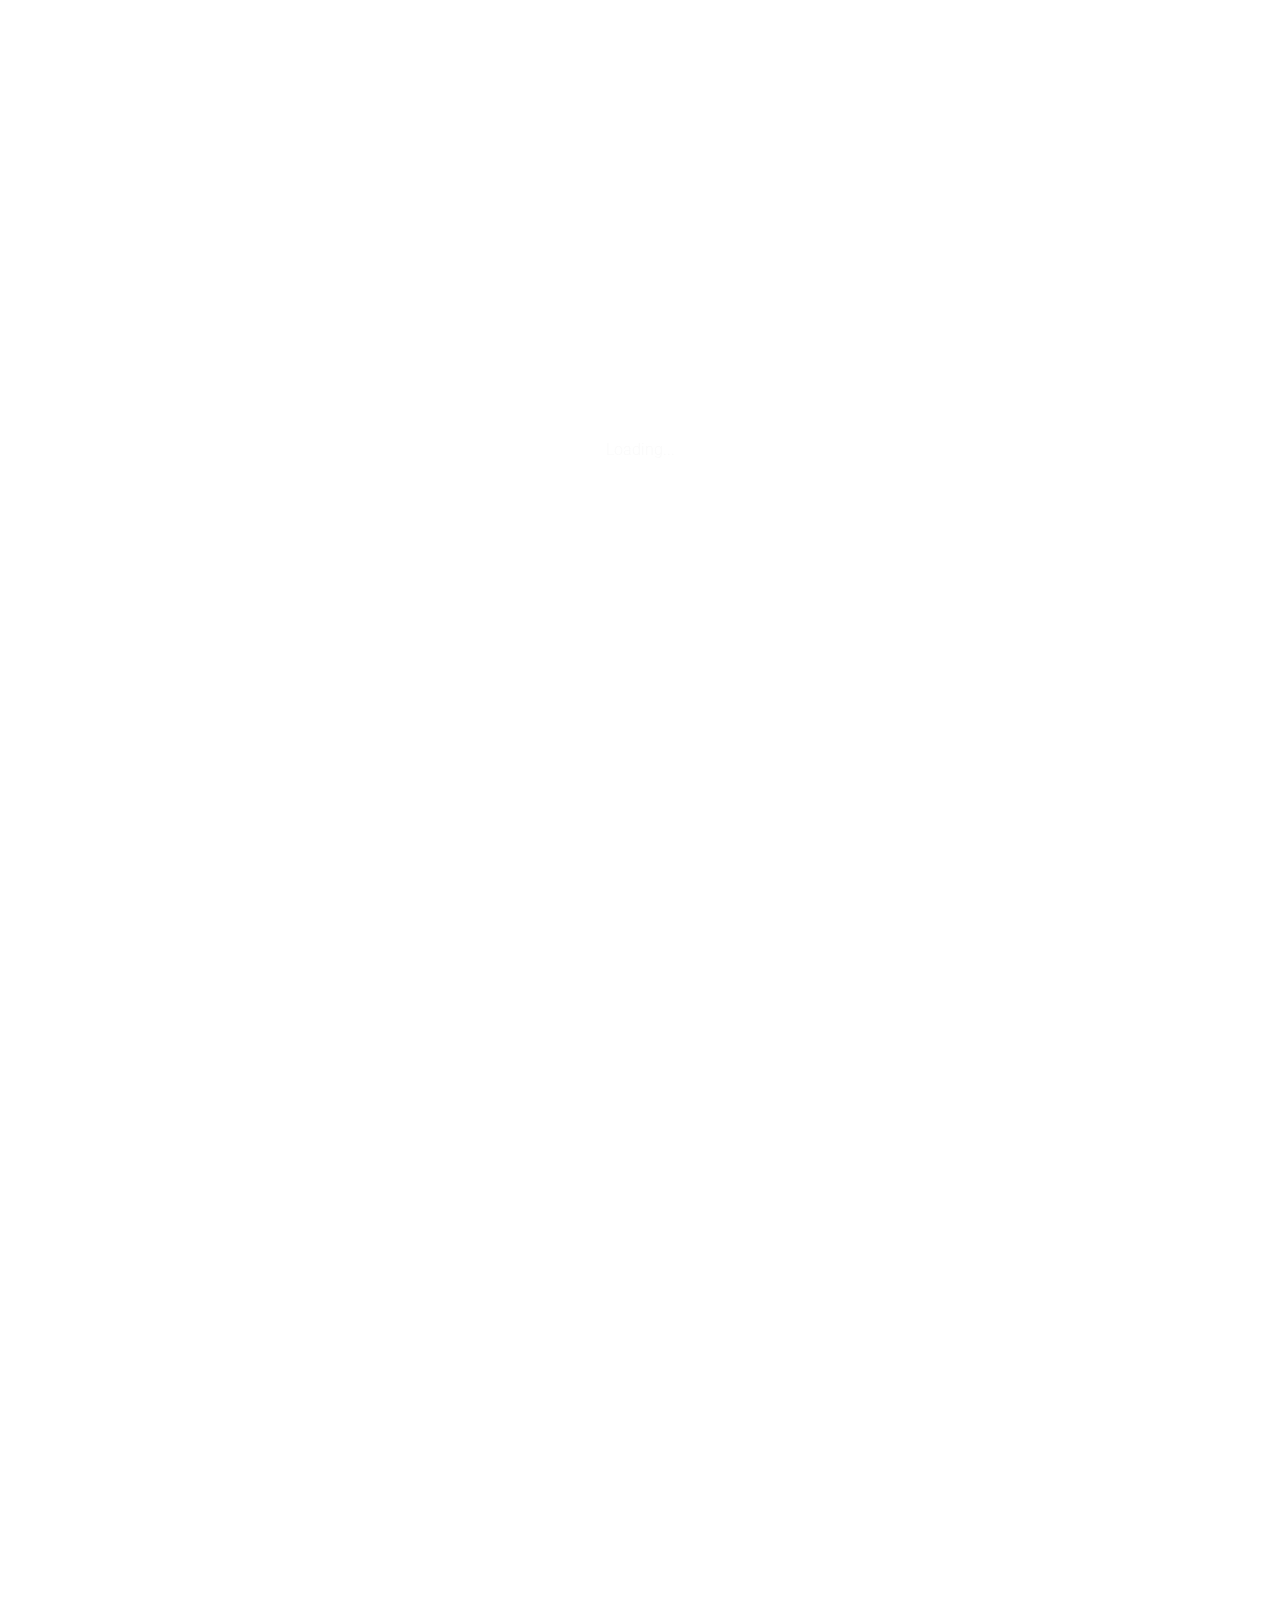
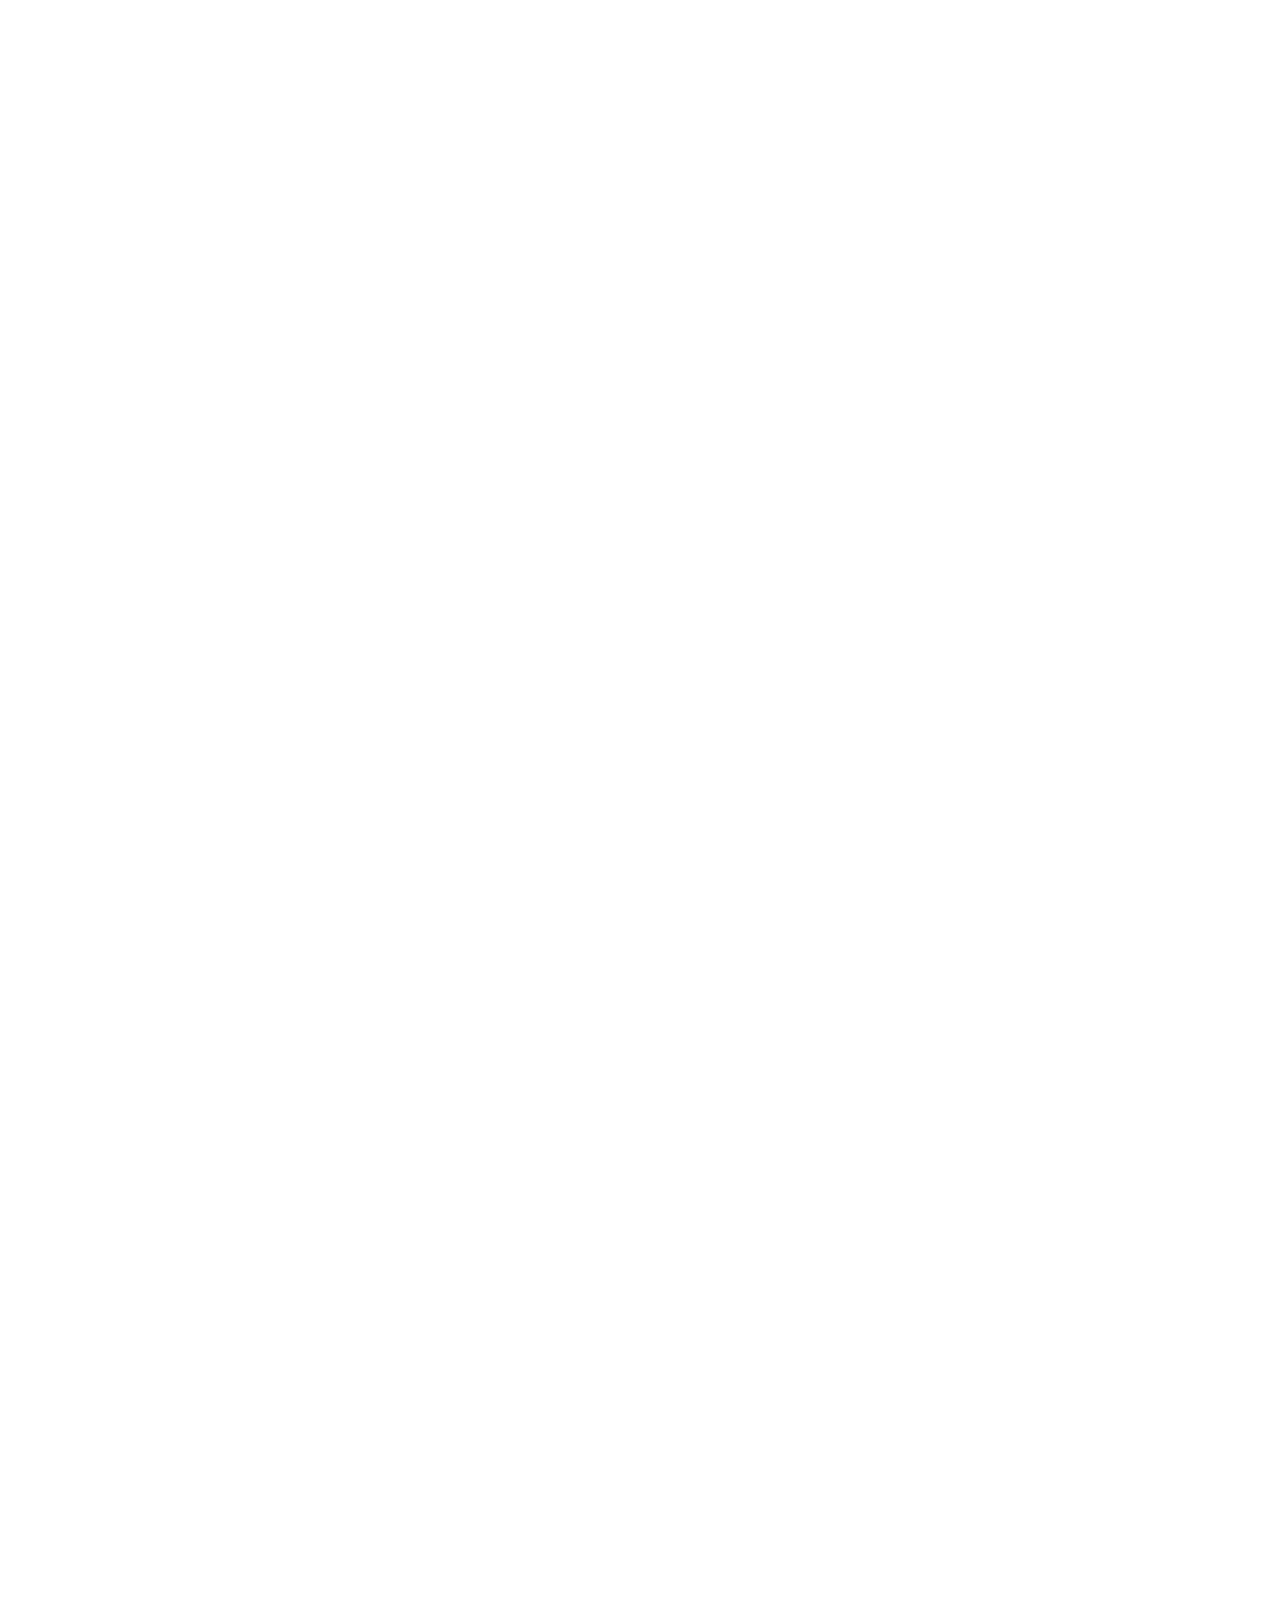
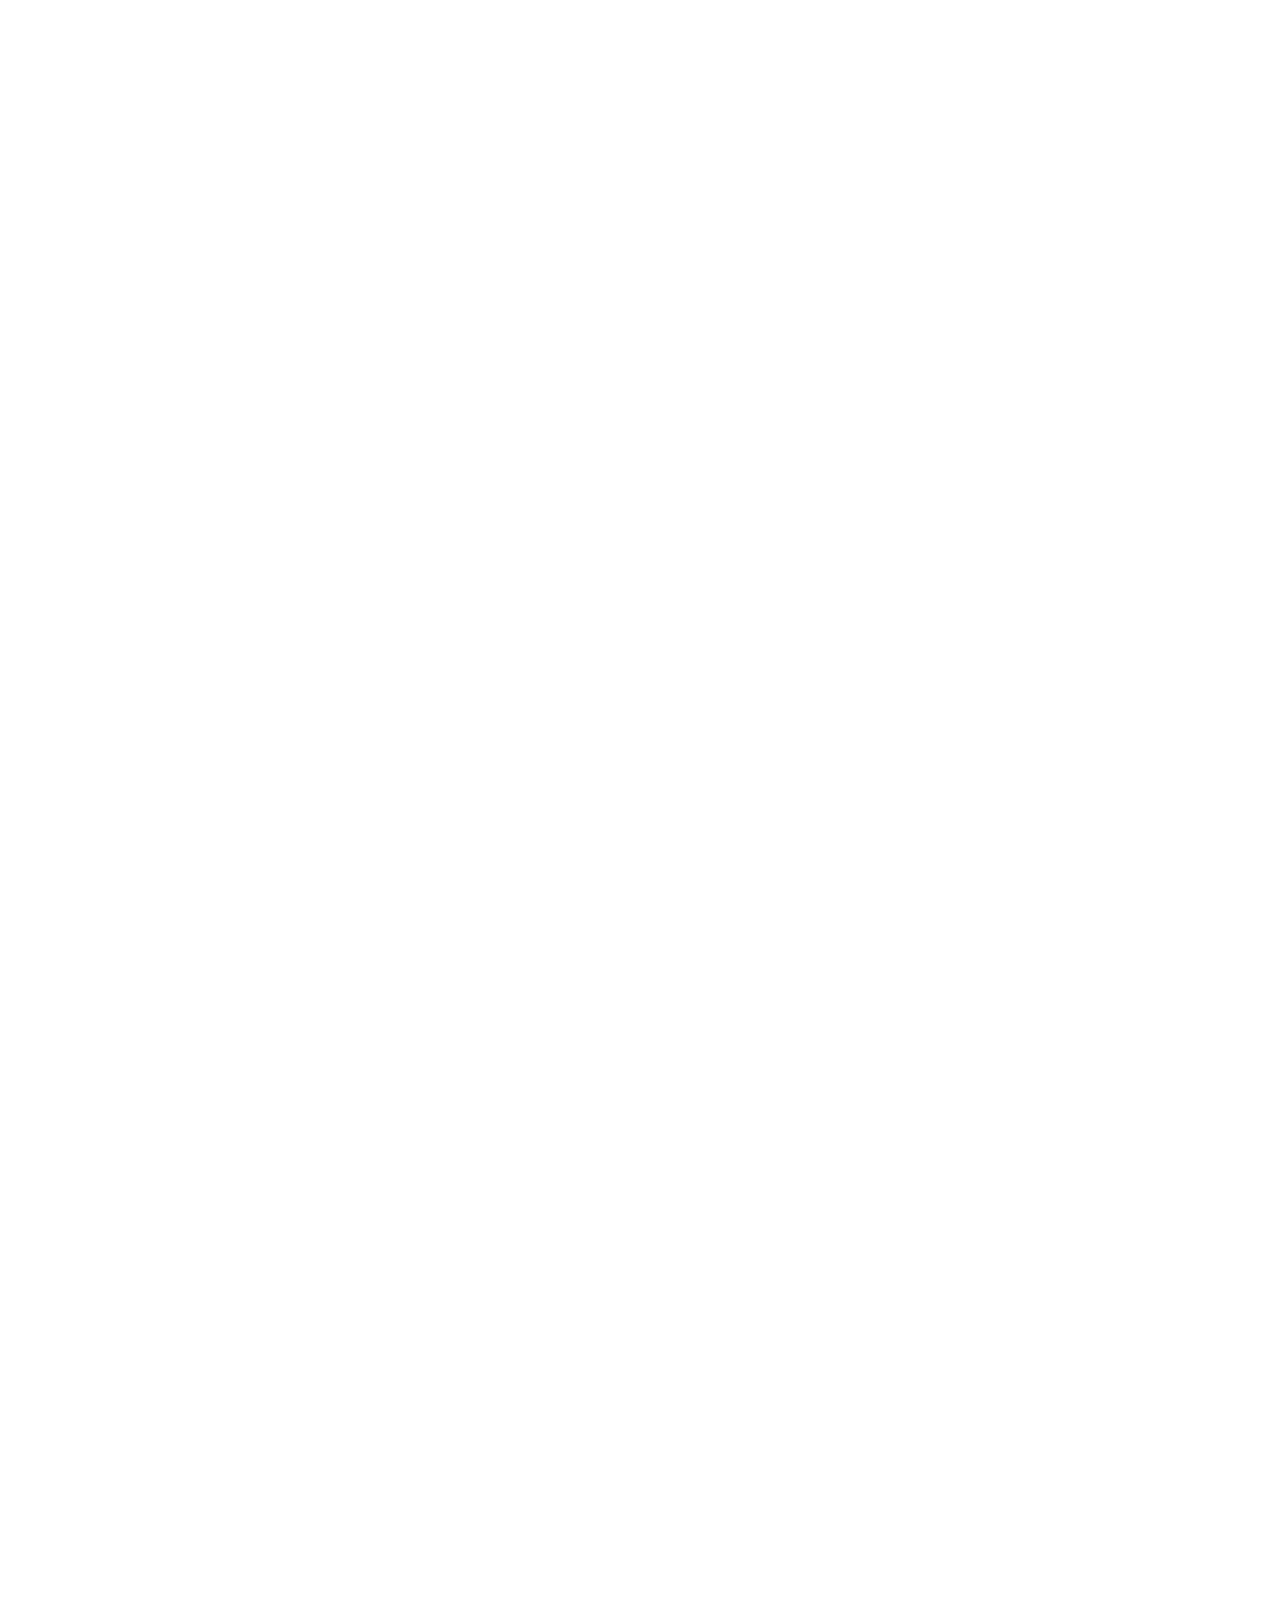
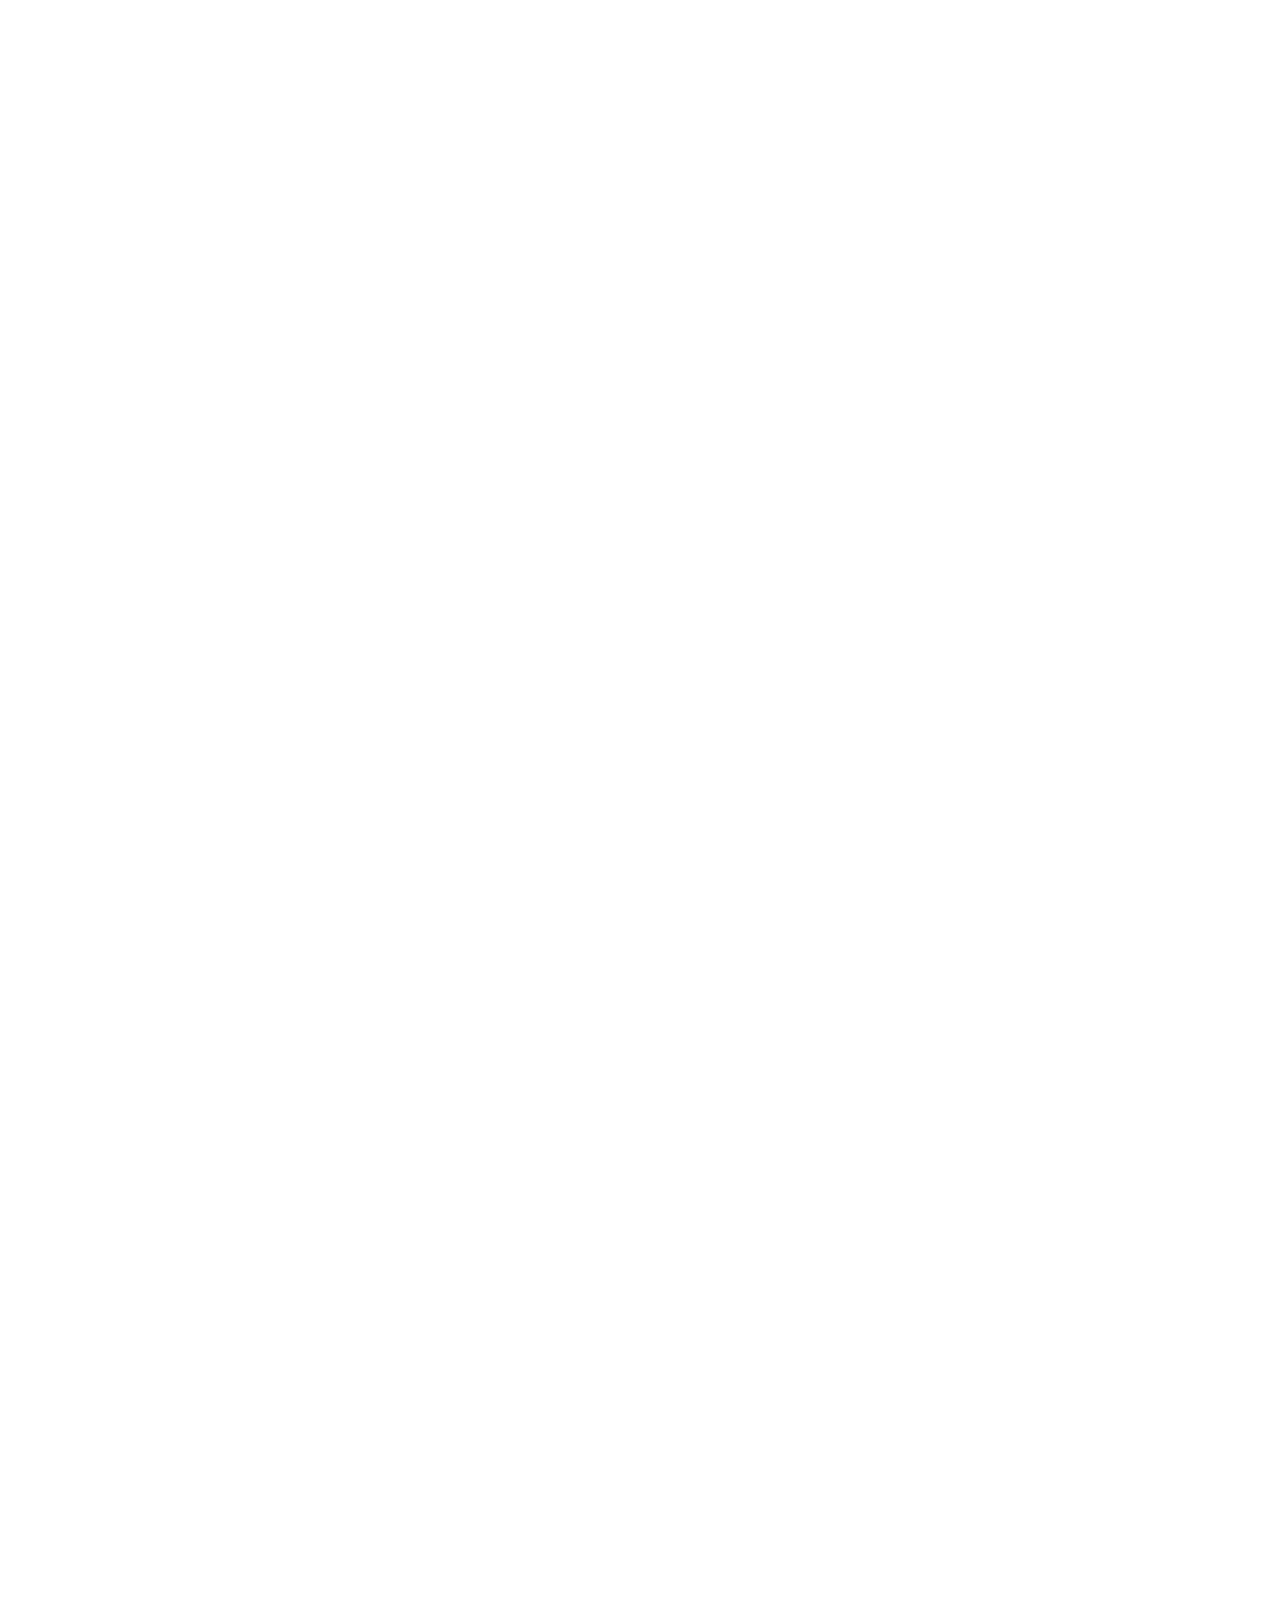
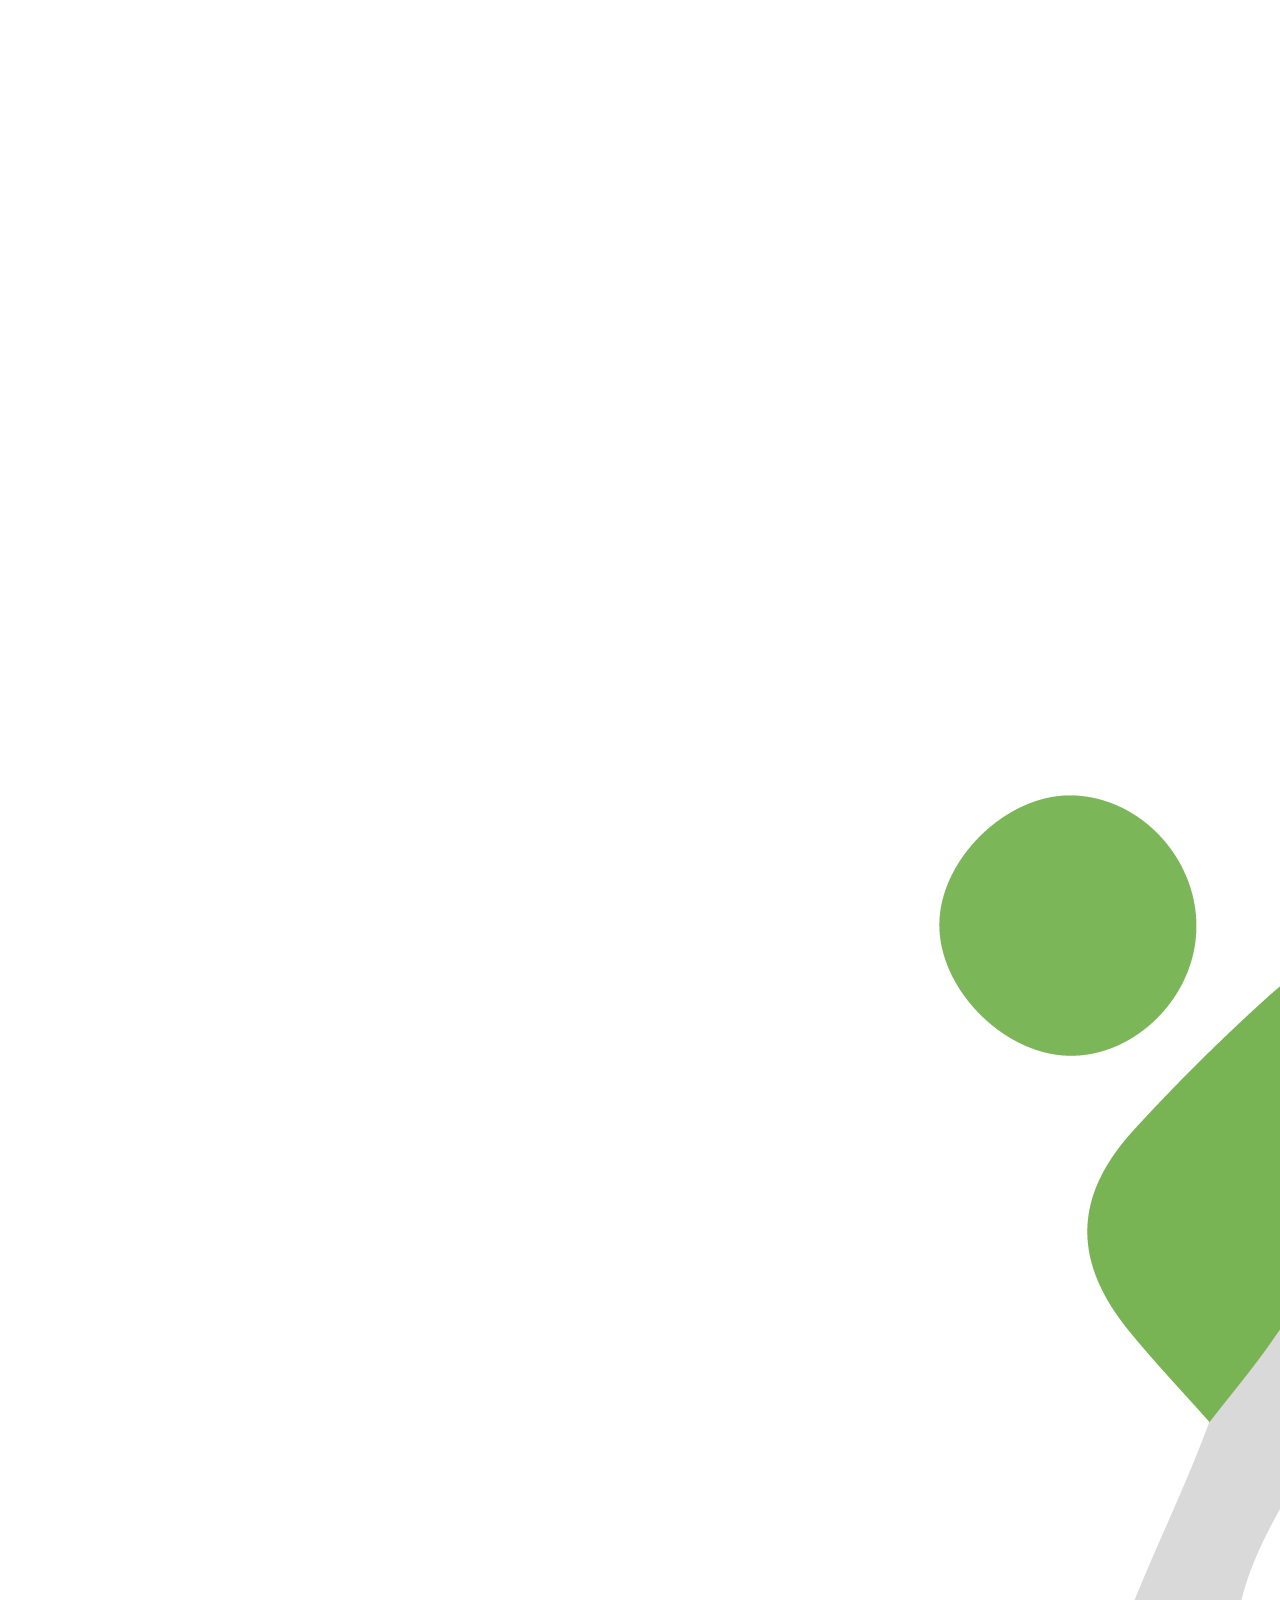
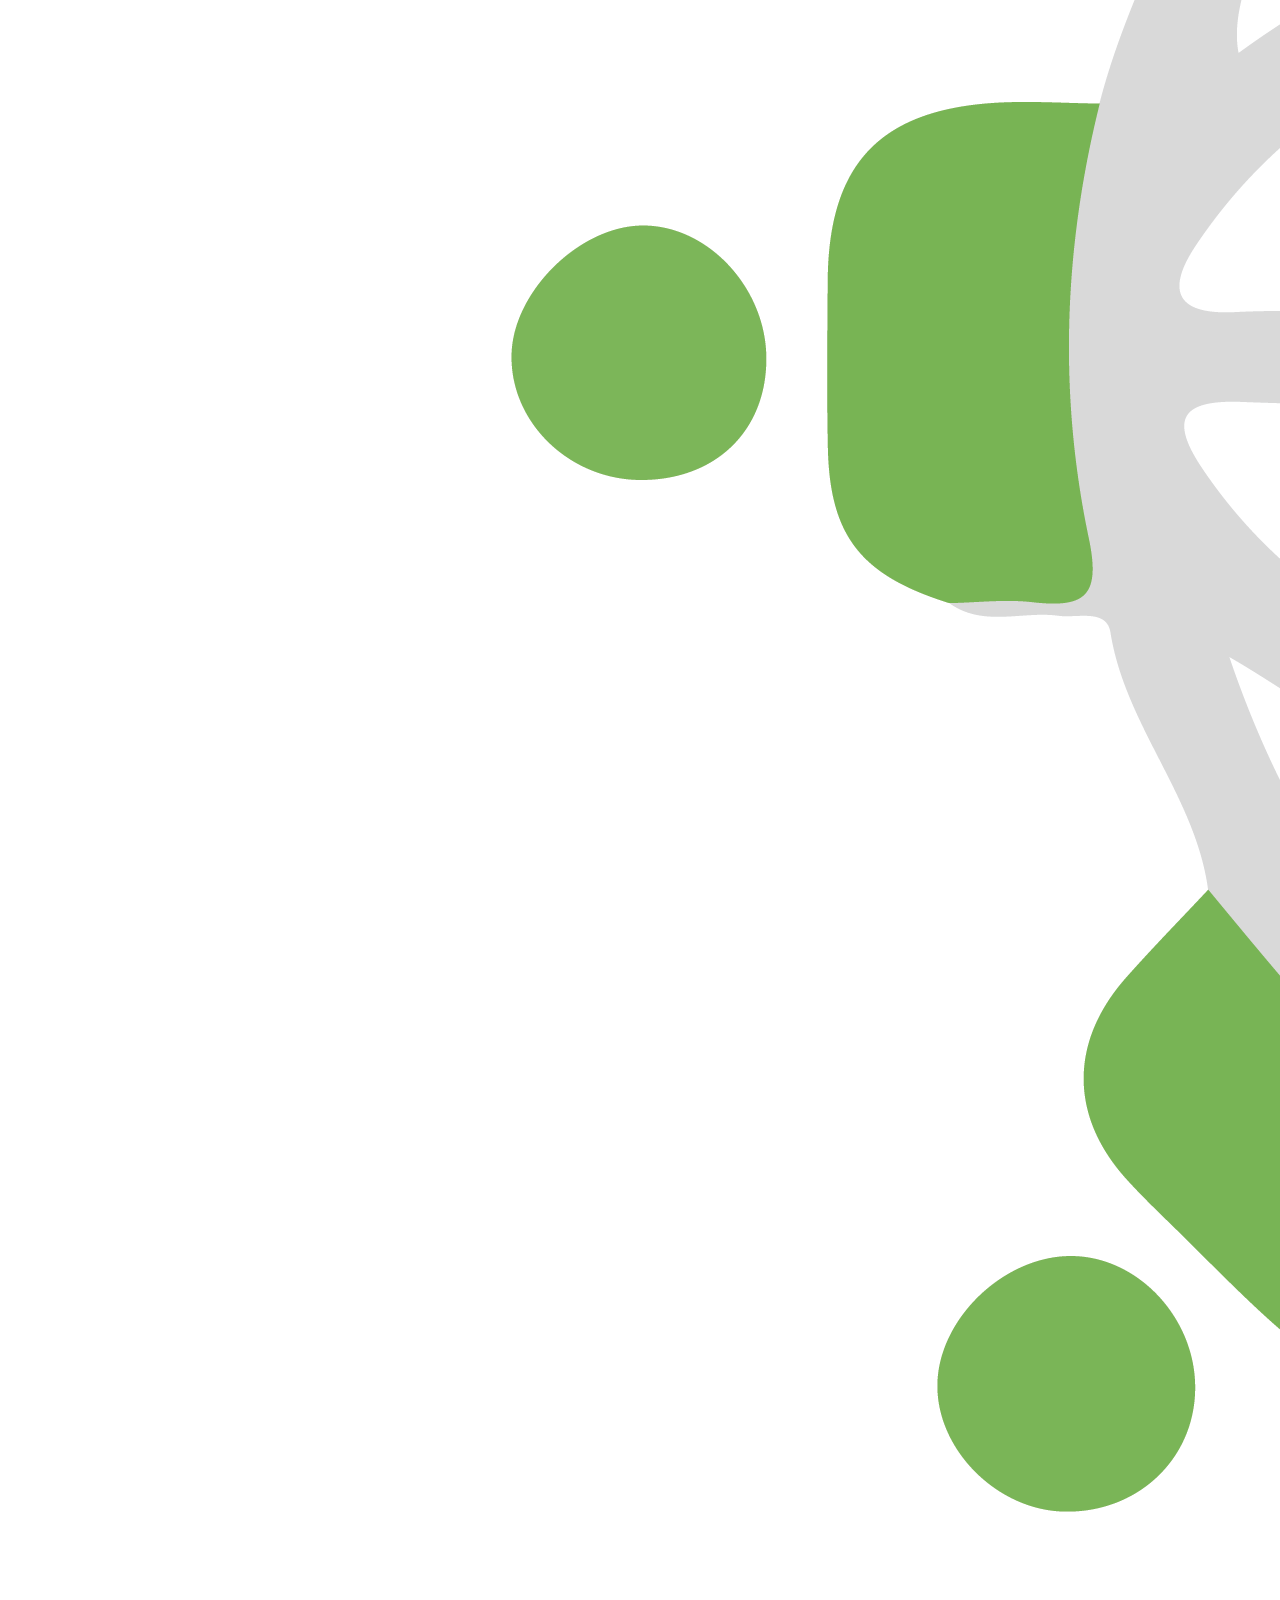
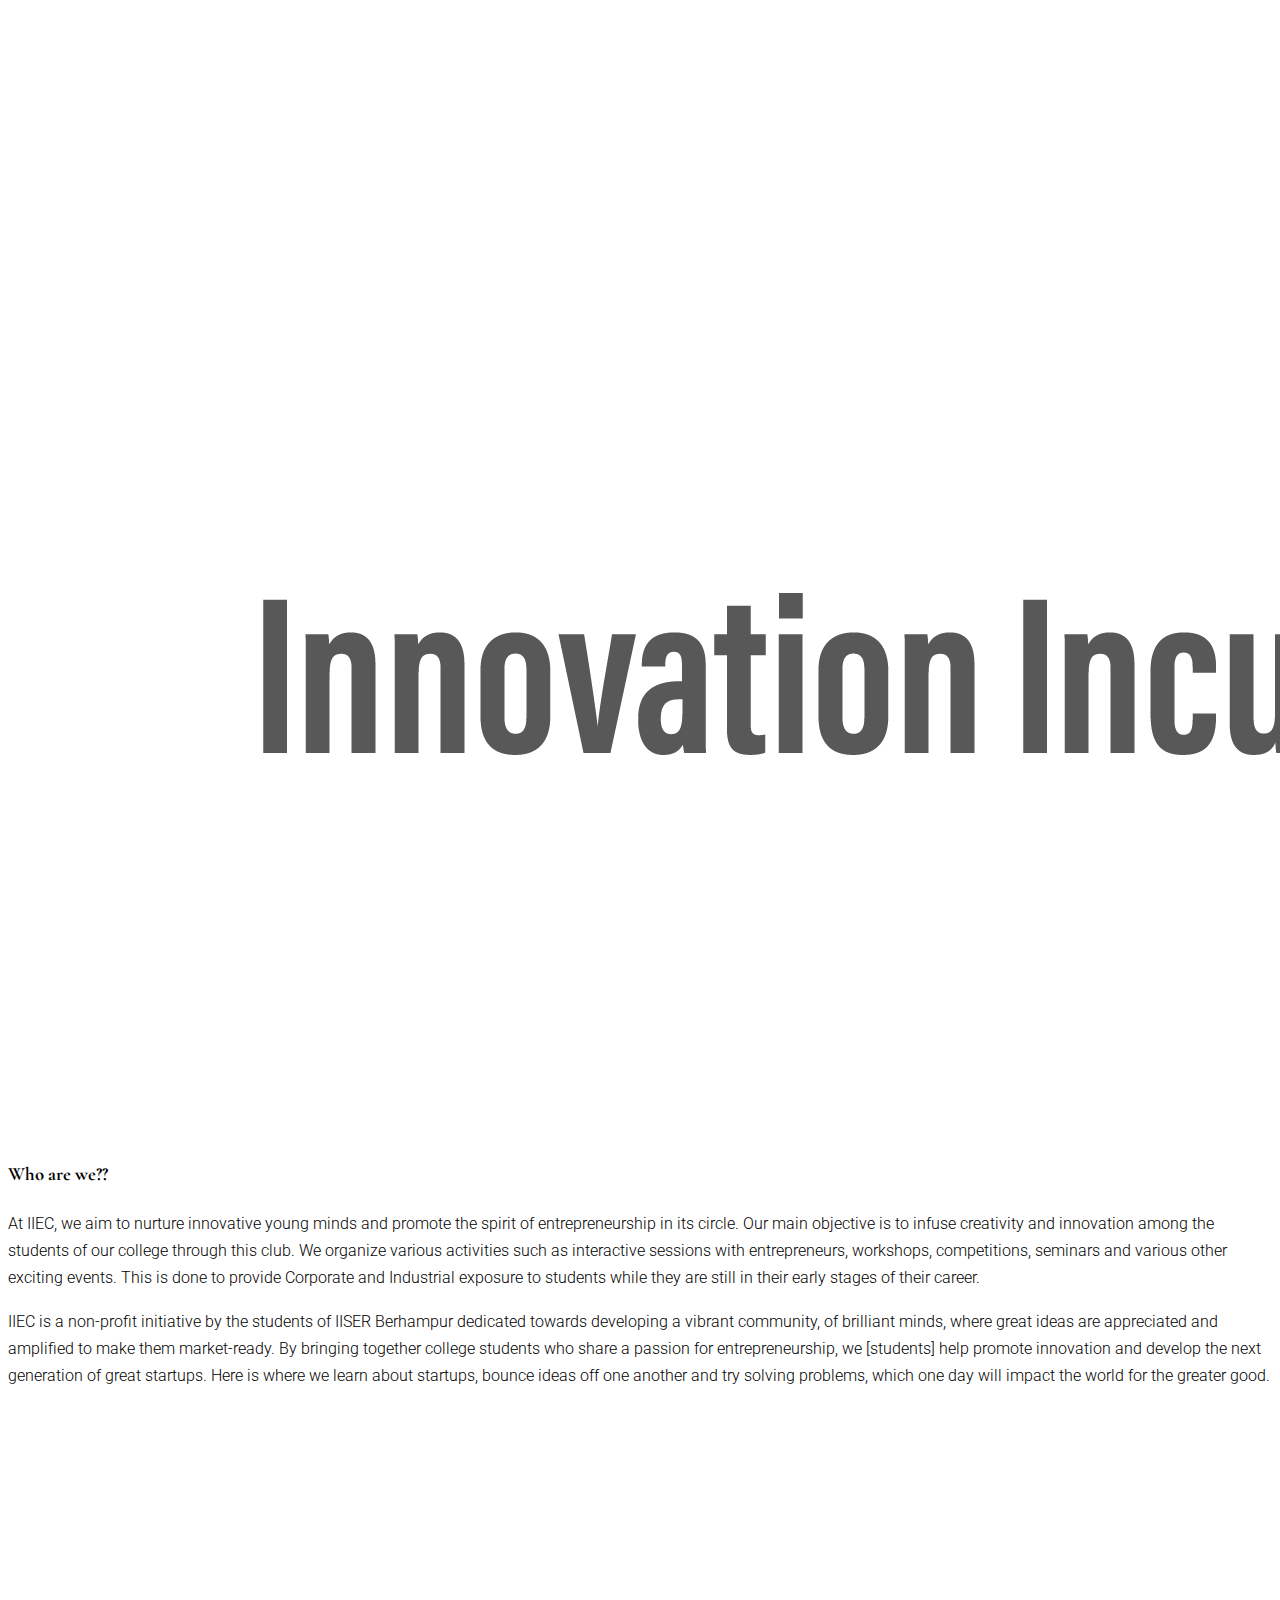
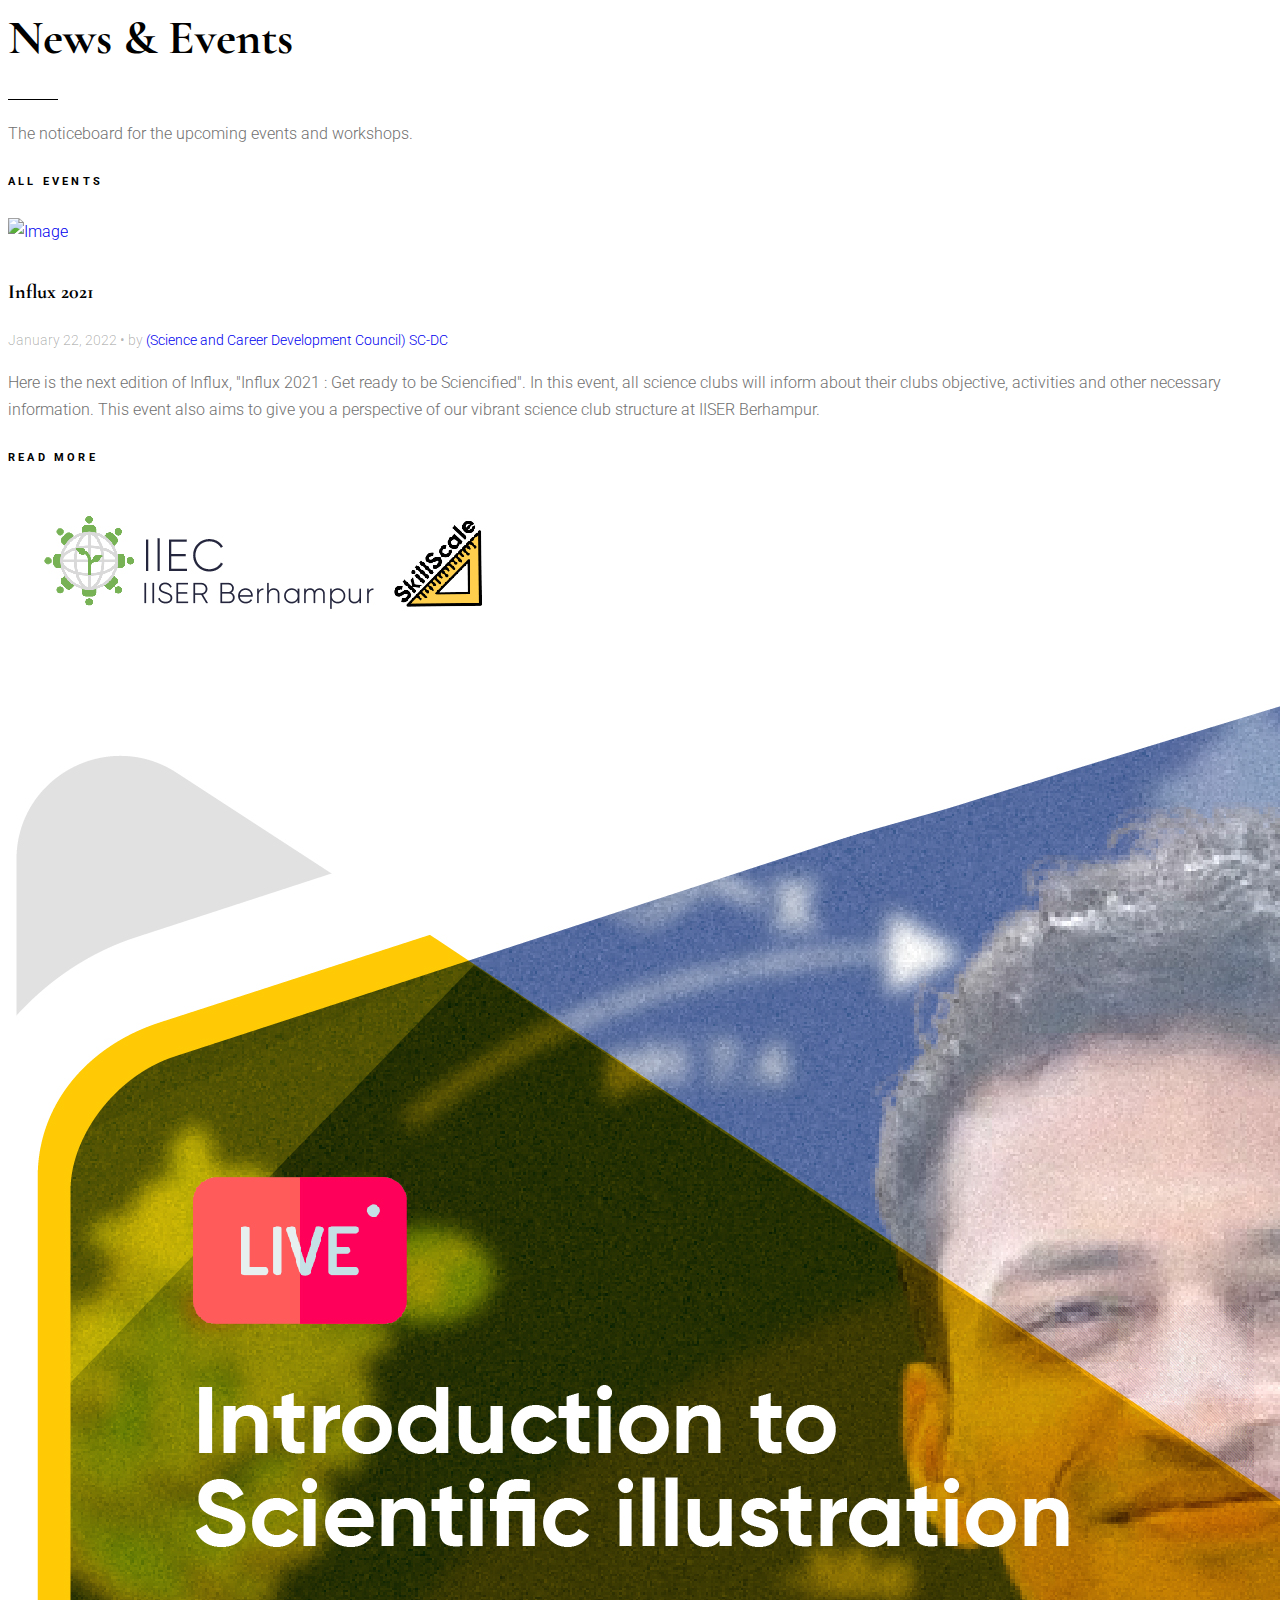
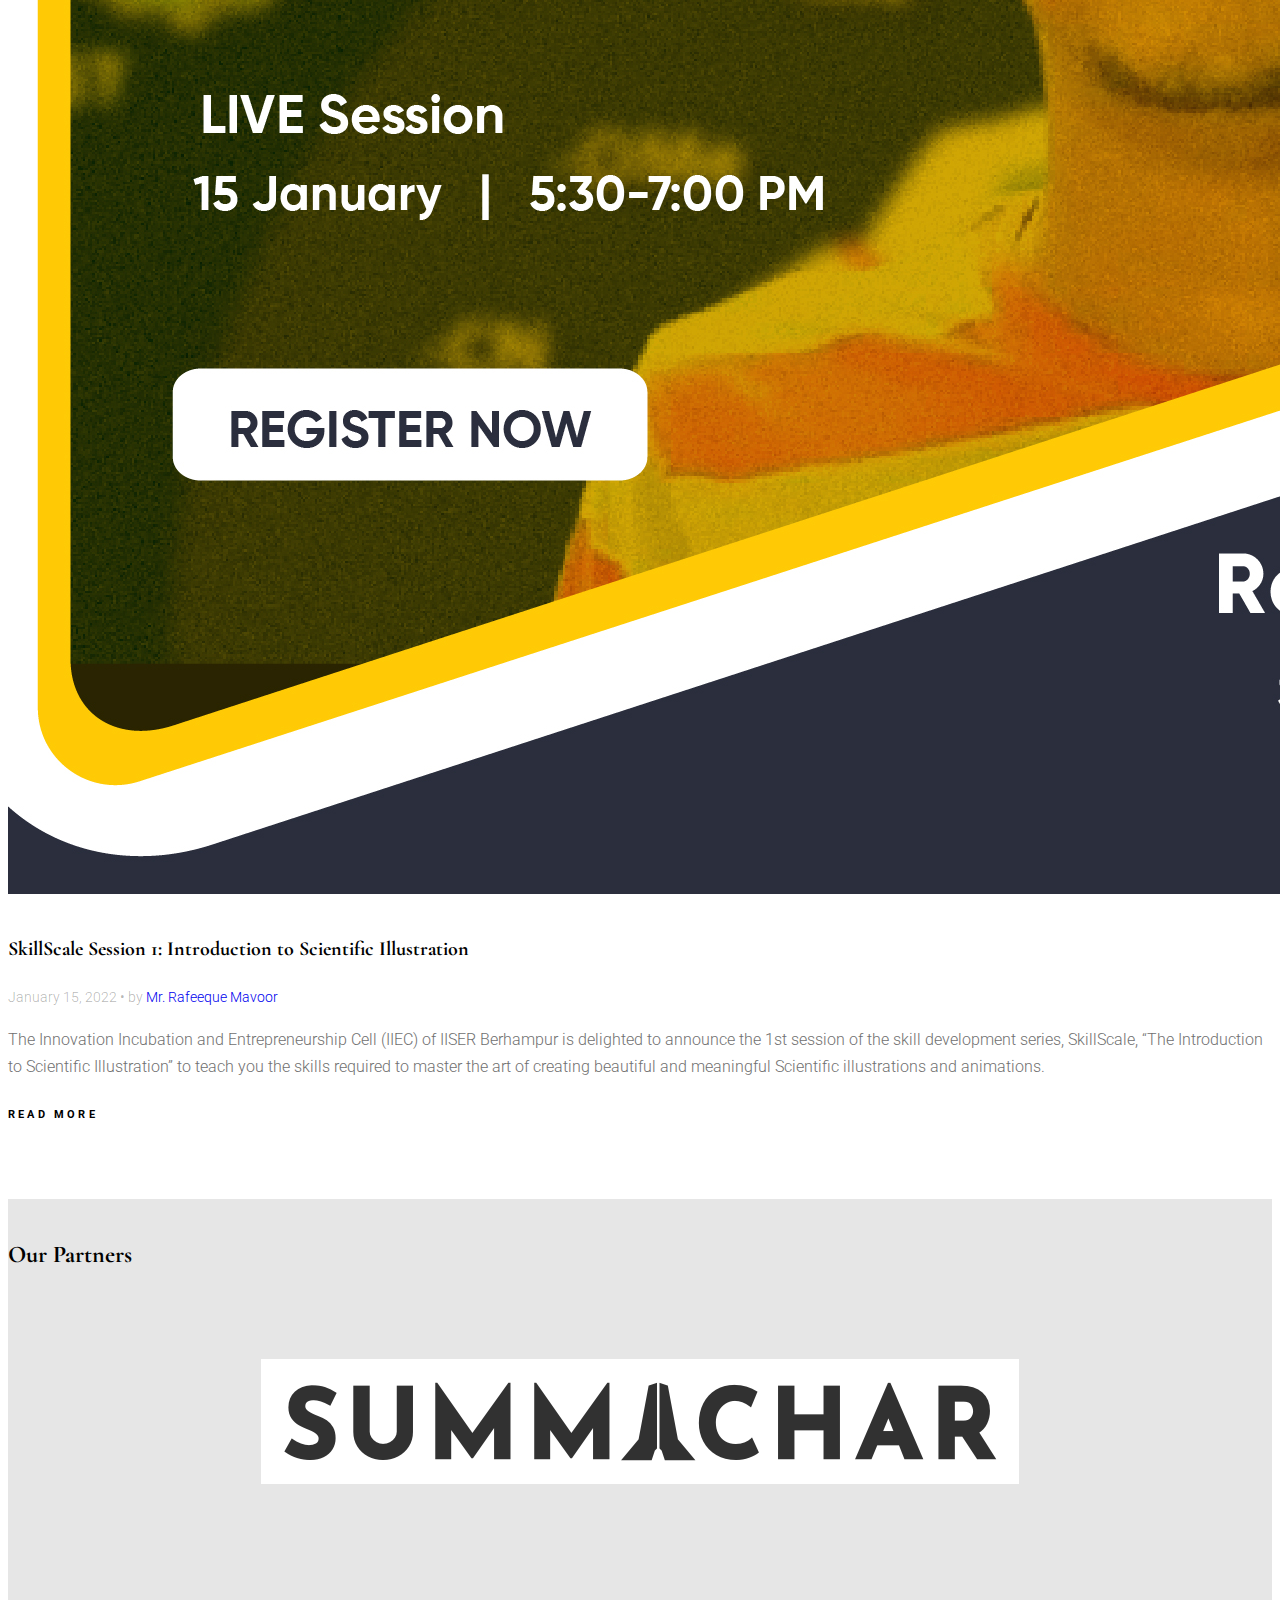
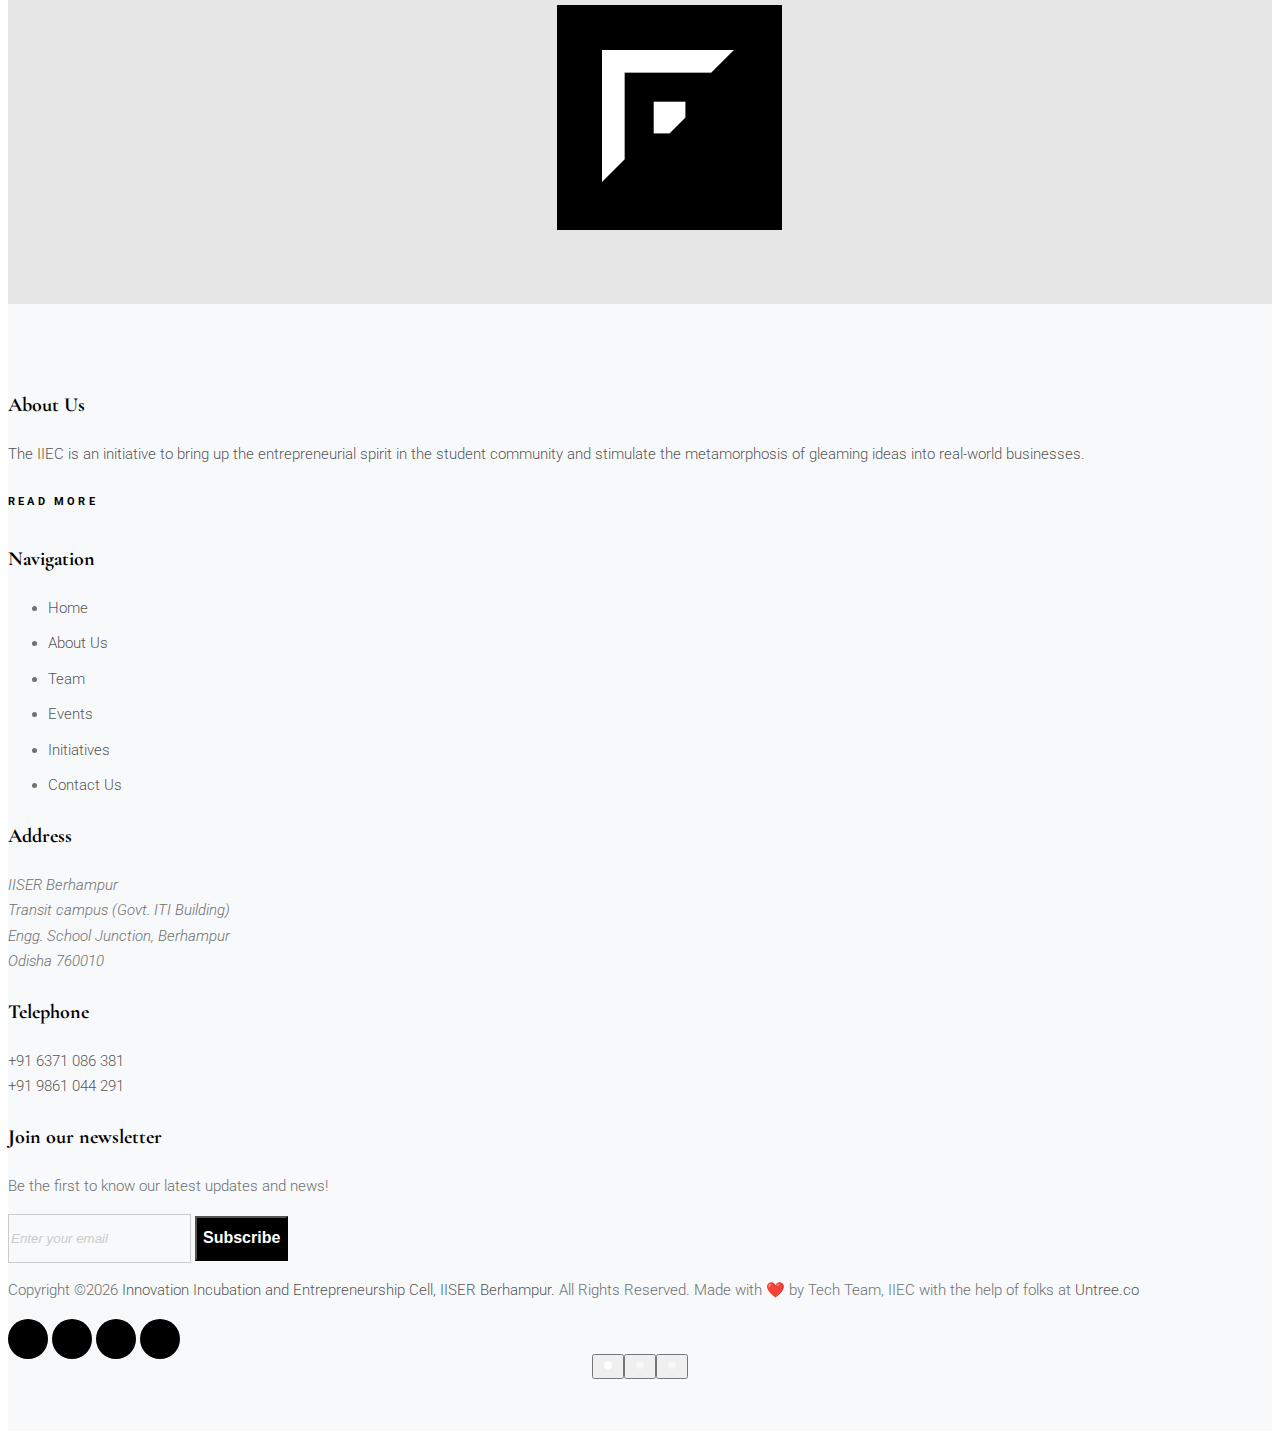
==== index.html @ 38c4a845 "Updated News and events section" ====
<!-- /*
* Template Name: LuxuryHotel
* Template Author: Untree.co
* Tempalte URI: https://untree.co/
* License: https://creativecommons.org/licenses/by/3.0/
*/ -->
<!doctype html>
<html lang="en">

<head>
  <meta charset="utf-8">
  <meta name="viewport" content="width=device-width, initial-scale=1, shrink-to-fit=no">
  <meta name="google-site-verification" content="jRQqTWETznJhp0IGiBNzLlY7pGXnBktV4IYK9RUo81M" />
  <meta name="keywords" content="IIEC, Innovation Incubation and entrepreneurship cell, IISER Berhampur, ecell, IISER, Berhampur, iiec, iiec ecell, entrepreneurship, startup, iiec berhampur, iiec brahmapur, iisers">
	<meta name="description" content="Innovation Incubation and Entrepreneurship Cell, IISER Berhampur ">
  <meta name="author" content="IIEC, IISER Berhampur">
  <link rel="shortcut icon" href="favicon.png">

  <meta name="description" content="" />
  <meta name="keywords" content="" />

    <link href="https://fonts.googleapis.com/css?family=Cormorant+Garamond:400,500i,700|Roboto:300,400,500,700&display=swap" rel="stylesheet">

    <link rel="stylesheet" href="css/vendor/icomoon/style.css">
    <link rel="stylesheet" href="css/vendor/owl.carousel.min.css">
    <link rel="stylesheet" href="css/vendor/aos.css">
    <link rel="stylesheet" href="css/vendor/animate.min.css">
    <link rel="stylesheet" href="css/vendor/bootstrap.css">

    <!-- Theme Style -->
    <link rel="stylesheet" href="css/style.css">
  
  <!-- our partners -->
    <link rel="stylesheet" href="./partnersstyle.css">

    <title>IIEC</title>
  </head>
  <body>

    <div id="untree_co--overlayer"></div>
    <div class="loader">
      <div class="spinner-border text-primary" role="status">
        <span class="sr-only">Loading...</span>
      </div>
    </div>

    <nav class="untree_co--site-mobile-menu">
      <div class="close-wrap d-flex">
        <a href="#" class="d-flex ml-auto js-menu-toggle">
          <span class="close-label">Close</span>
          <div class="close-times">
            <span class="bar1"></span>
            <span class="bar2"></span>
          </div>
        </a>
      </div>
      <div class="site-mobile-inner"></div>
    </nav>


    <div class="untree_co--site-wrap">

      <nav class="untree_co--site-nav js-sticky-nav">
        <div class="container d-flex align-items-center">
          <div class="logo-wrap">
            <a href="index.html" class="untree_co--site-logo">IIEC</a>
          </div>
          <div class="site-nav-ul-wrap text-center d-none d-lg-block">
            <ul class="site-nav-ul js-clone-nav">
              <li class="active"><a href="index.html">Home</a></li>
              
              
              <li><a href="about us.html">About Us</a></li>
              <li><a href="team.html">Team</a></li>
              <li class="has-children">
                <a href="events.html">Events</a>
  
                <ul class="dropdown">
                  <!-- <li class="has-children"> -->
                    <!-- <a href="#">King </a> -->
                    <!-- <ul class="dropdown">
                      <li>
                        <a href="#">King Bedroom</a>
                      </li>
                      <li>
                        <a href="#">Queen &amp; Double Bedroom</a>
                      </li>
                      <li>
                        <a href="#">Le Voila Suite</a>
                      </li>
                    </ul> -->
                  <!-- </li> -->
                  <!-- <li>
                    <a href="#">Queen &amp; Double Bedroom</a>
                  </li> -->
                  <li>
                    <a href="https://iieciiserbpr.github.io/website/events.html">All Events</a>
                  </li>
                  <li>
                    <a href="https://iieciiserbpr.github.io/eventpage/whatafter/index.html">What after BS-MS?</a>
                  </li>
                  <li>
                    <a href="https://iieciiserbpr.github.io/website/eventpage/skillscale/index.html">Skillscale</a>
                  </li>
                </ul>
              </li>
              <li><a href="initiatives.html">Initiatives</a></li>
              <li><a href="contact us.html">Contact Us</a></li>
            </ul>
          </div>
          <div class="icons-wrap text-md-right">

            <ul class="icons-top d-none d-lg-block">
              <li>
                <a href="https://www.facebook.com/entreprenuershipatiiserbpr/"><span class="icon-facebook"></span></a>
              </li>
              <li>
                <a href="https://twitter.com/iiec_iiserbpr"><span class="icon-twitter"></span></a>
              </li>
              <li>
                <a href="https://www.instagram.com/iiec_iiserbpr/"><span class="icon-instagram"></span></a>
              </li>
              <li>
                <a href="https://www.linkedin.com/company/iieciiserberhampur/"><span class="icon-linkedin"></span></a>
              </li>
            </ul>

            <!-- Mobile Toggle -->
            <a href="#" class="d-block d-lg-none burger js-menu-toggle" data-toggle="collapse" data-target="#main-navbar">
              <span></span>
            </a>
          </div>
        </div>
      </nav>

      <div class="untree_co--site-main">
        

        <div class="owl-carousel owl-hero">

          <div class="untree_co--site-hero overlay" style="background-image: url('images/Firstsliders/5.jpg')">
            <div class="container">
              <div class="row align-items-center justify-content-center">
                <div class="col-md-8">
                  <div class="site-hero-contents text-center" data-aos="fade-up">
                    <h1 class="hero-heading" style="font-size: 2.9rem;"> Innovation Incubation and <br> Entrepreneurship Cell </h1>
                    <h1 class="hero-heading" style="font-size: 2.9rem;"> IISER Berhampur</h1>
                    <div class="sub-text">
                      <p style="font-size: 20px; font-weight: 100;">Where Innovation Meets Creation</p>
                    </div>

                  </div>
                </div>
              </div>
            </div>
          </div>

          <div class="untree_co--site-hero overlay"  style="background-image: url('images/Firstsliders/2.jpg')">
            <div class="container">
              <div class="row align-items-center justify-content-center">
                <div class="col-md-7">
                  <div class="site-hero-contents text-center" data-aos="fade-up">
                    <h1 class="hero-heading" style="font-size: 2.9rem;">“It’s not about ideas. It’s about making ideas happen.”</h1>
                    <div class="sub-text">
                      <p style="font-size: 20px; font-weight: 100;">Scott Belsky, Co-Founder, Behance</p>
                    </div>

                  </div>
                </div>
              </div>
            </div>
          </div>

          <div class="untree_co--site-hero overlay" style="background-image: url('images/Firstsliders/3.jpg')">
            <div class="container">
              <div class="row align-items-center justify-content-center">
                <div class="col-md-10">
                  <div class="site-hero-contents text-center" data-aos="fade-up">
                    <h1 class="hero-heading" style="font-size: 2.9rem;">Join us to share your ideas and foster innovation and creativity.</h1>
                  </div>

                </div>
              </div>
            </div>
          </div>

        </div>

        <div class="untree_co--site-section float-left pb-0 featured-rooms">

          <!-- <div class="untree_co--site-section"> -->

            <div class="container-fluid px-md-0">
  
              <div class="row justify-content-center text-center pt-0 pb-5">  
                <div class="col-lg-6 section-heading" data-aos="fade-up">
                  <!-- <h3 class="text-center">The Management</h3> -->
                </div>
              </div>
              
              <div class="row no-gutters" style="margin-bottom: 65px;">
                <div class="col-md-4"  data-aos="fade-up">
                   <img src="images/logo-01.png" alt="Image" class="img-fluid" >
                </div>
                <div class="col-md-8">
                  <div class="row justify-content-center">
                    <div class="col-md-10">
                      <h3 class="mb-4" data-aos="fade-up">Who are we??</h3>
                      <div class="row">
                        <div class="col-md-6" data-aos="fade-up">
                          
                          <!--<p style="color:black;">The IIEC is a non-profit organization run by the students of IISER Berhampur. This is an initiative to bring together a group of remarkable people to bring up the entrepreneurial spirit in the student community and stimulate the metamorphosis of gleaming ideas into real-world businesses.</p> -->                  
                      
                        
                          <p style="color:black;">At IIEC, we aim to nurture innovative young minds and promote the spirit of entrepreneurship in its circle. Our main objective is to infuse creativity and innovation among the students of our college through this club. We organize various activities such as interactive sessions with entrepreneurs, workshops, competitions, seminars and various other exciting events. This is done to provide Corporate and Industrial exposure to students while they are still in their early stages of their career. </p>
                      
                        </div>
                      <div class="col-md-6"  data-aos="fade-up">
                          <p  style="color:black;">IIEC is a non-profit initiative by the students of IISER Berhampur dedicated towards developing a vibrant community, of brilliant minds, where great ideas are appreciated and amplified to make them market-ready. By bringing together college students who share a passion for entrepreneurship, we [students] help promote innovation and develop the next generation of great startups. Here is where we learn about startups, bounce ideas off one another and try solving problems, which one day will impact the world for the greater good.</p>
                        </div> 
                      </div>
                    </div>
                  </div>
                  
                </div>
              </div>
              
            </div>
  
          </div>

        

        
        

          <div class="untree_co--site-section">
          <div class="container">
            <div class="row">
              <div class="col-md-4 section-heading" data-aos="fade-up">
                <h3 class="text-left">News &amp; Events</h3>
                <div class="w-75">
                  <p>The noticeboard for the upcoming events and workshops.</p>
                  </div>
                <p><a href="events.html" class="readmore">All Events</a></p>
              </div>
              
		    
		    <div class="col-md-4">
                <div class="post-entry" data-aos="fade-up" data-aos-delay="200">
                  <a href="#" class="thumb"><img src="images/Influx2022.png" alt="Image" class="img-fluid"></a>
                  <div class="post-entry-contents">
                    <h3><a href="#">Influx 2021</a></h3>
                    <div class="date">January 22, 2022 &bullet; by <a href="#"> (Science and Career Development Council) SC-DC </a></div>
                    <p> Here is the next edition of Influx, "Influx 2021 : Get ready to be Sciencified". In this event, all science clubs will inform about their clubs objective, activities and other necessary information. This event also aims to give you a perspective of our vibrant science club structure at IISER Berhampur.</p>
                    <p><a href="events.html" class="readmore">Read more</a></p>
                  </div>
                </div>
              </div>
	      
	      <div class="col-md-4">
                <div class="post-entry" data-aos="fade-up" data-aos-delay="200">
                  <a href="#" class="thumb"><img src="images/illustration.jpg" alt="Image" class="img-fluid"></a>
                  <div class="post-entry-contents">
                    <h3><a href="#">SkillScale Session 1: Introduction to Scientific Illustration</a></h3>
                    <div class="date">January 15, 2022 &bullet; by <a href="#"> Mr. Rafeeque Mavoor </a></div>
                    <p> The Innovation Incubation and Entrepreneurship Cell (IIEC) of IISER Berhampur is delighted to announce the 1st session of the skill development series, SkillScale, “The Introduction to Scientific Illustration” to teach you the skills required to master the art of creating beautiful and meaningful Scientific illustrations and animations.</p>
                    <p><a href="events.html" class="readmore">Read more</a></p>
                  </div>
                </div>
              </div>
            </div>
          </div>
        </div>

        
        
        
    <!-- Our Partners -->

        <div class="untree_co--site-section py-5 bg-body-darker cta" style="padding: 1rem 0 !important;">
          <div class="container">
            <div class="row">
              <div class="col-12 text-center">
                

        <section class="section section-default mt-none mb-none">
          <div class="container">
          <h2 class="mb-sm"><strong> Our Partners</strong></h2>
          <strong>
          <div class="row">
<!--           <div class="col-sm-6 col-md-4 col-lg-3">
          <div class="square-holder">
          <img alt="" src="https://www.pmits.co.uk/portals/0/images/partners/solar-communications-200.png" />
          </div>
          </div> -->
          <div class="col-sm-6 col-md-4 col-lg-3">
          <div class="square-holder">
          <a href="https://www.summachar.in/" class="thumb"><img alt="" src="images/logo_black_whitebg.png">
          </div>
          </div>
<!--           <div class="col-sm-6 col-md-4 col-lg-3">
          <div class="square-holder">
          <img alt="" src="https://www.pmits.co.uk/portals/0/images/partners/gxs-200.png" />
          </div>
          </div> -->
<!--           <div class="col-sm-6 col-md-4 col-lg-3">
          <div class="square-holder">
          <img alt="" src="https://www.pmits.co.uk/portals/0/images/partners/jpr-200.png" />
          </div>
          </div> -->
          <div class="col-sm-6 col-md-4 col-lg-3" style="padding-left: 58px;">
          <div class="square-holder">
		  <a href="https://www.forethought.co.in/" class="thumb"> <img alt="" src="images/download (1).png">
          </div>
          </div>
<!--           <div class="col-sm-6 col-md-4 col-lg-3">
          <div class="square-holder">
          <img alt="" src="https://www.pmits.co.uk/Portals/0/img/opera3_logo.png" />
          </div>
          </div> -->
          <!-- <div class="col-sm-6 col-md-4 col-lg-3">
          <div class="square-holder">
          <img alt="" src="https://www.pmits.co.uk/Portals/0/pegasus-logo.png" />
          </div>
          </div> -->
          <!-- <div class="col-sm-6 col-md-4 col-lg-3">
          <div class="square-holder">
          <img alt="" src="https://www.pmits.co.uk/Portals/0/sage business partner.jpg" />
          </div>
          </div> -->
          </div>
          </strong>
          </div>
          </section>

        </div>
      </div>
    </div>
  </div>

    


      
      <footer class="untree_co--site-footer" style="background-color: #f7f9fb; margin-top: 0rem;">

        <div class="container">
          <div class="row">
            <div class="col-md-4 pr-md-5">
              <h3>About Us</h3>
              <p>The IIEC is an initiative to bring up the entrepreneurial spirit in the student community and stimulate the metamorphosis of gleaming ideas into real-world businesses.</p>
              <p><a href="about us.html" class="readmore">Read more</a></p>
            </div>
            <div class="col-md-8 ml-auto">
              <div class="row">
                <div class="col-md-3">
                  <h3>Navigation</h3>
                  <ul class="list-unstyled">
                    <li><a href="index.html">Home</a></li>
                    <li><a href="about us.html">About Us</a></li>
                    <li><a href="team.html">Team</a></li>
                    <li><a href="events.html">Events</a></li>
                    <li><a href="initiatives.html">Initiatives</a></li>
                    <li><a href="contact us.html">Contact Us</a></li>
                  </ul>
                </div>
                <div class="col-md-9 ml-auto">
                  <div class="row mb-3">
                    <div class="col-md-6">
                      <h3>Address</h3>
                      <address>IISER Berhampur <br> Transit campus (Govt. ITI Building) <br> Engg. School Junction, Berhampur <br> Odisha 760010 </address>
                    </div>
                    <div class="col-md-6">
                      <h3>Telephone</h3>
                      <p>
                        <a href="#">+91 6371 086 381</a> <br>
                        <a href="#">+91 9861 044 291</a>
                      </p>
                    </div>
                  </div>
                  
                  <h3 class="mb-0">Join our newsletter</h3>
                  <p>Be the first to know our latest updates and news!</p>
                  <form action="https://forms.gle/2Rt89wZS1wNjRd186" method="" class="form-subscribe">
                    <div class="form-group d-flex">
                      <input type="email" class="form-control mr-2" placeholder="Enter your email">
                      <input type="submit" value="Subscribe" class="btn btn-black px-4 text-white">
                    </div>
                  </form>
                </div>
                
              </div>
            </div>
          </div>
          <div class="row mt-5 pt-5 align-items-center">
            <div class="col-md-6 text-md-left">
              <!-- Link back to Untree.co can't be removed. Template is licensed under CC BY 3.0. If you purchased a license you can remove this. -->
              <p>
                Copyright &copy;<script>document.write(new Date().getFullYear());</script> <a href="index.html" target="_blank" class="text-primary">Innovation Incubation and Entrepreneurship Cell, IISER Berhampur. </a>All Rights Reserved. Made with ❤️ by Tech Team, IIEC with the help of folks at <a href="https://untree.co/" target="_blank" class="text-primary">Untree.co</a>
              </p>
            <!-- Link back to Untree.co can't be removed. Template is licensed under CC BY 3.0. If you purchased a license you can remove this. -->
            </div>
            <div class="col-md-6 text-md-right">
              <ul class="icons-top icons-dark">
                <li>
                <a href="https://www.facebook.com/entreprenuershipatiiserbpr/"><span class="icon-facebook"></span></a>
              </li>
              <li>
                <a href="https://twitter.com/iiec_iiserbpr"><span class="icon-twitter"></span></a>
              </li>
              <li>
                <a href="https://www.instagram.com/iiec_iiserbpr/"><span class="icon-instagram"></span></a>
              </li>
              <li>
                <a href="https://www.linkedin.com/company/iieciiserberhampur/"><span class="icon-linkedin"></span></a>
              </li>
              </ul>

            </div>
          </div>
        </div>
        
      </footer>
    </div>

    <!-- Search -->
    <div class="search-wrap">
      <a href="#" class="close-search js-search-toggle">
        <span>Close</span>
      </a>
      <div class="container">
        <div class="row justify-content-center align-items-center text-center">
          <div class="col-md-12">
            <form action="#">
              <input type="search" name="s" id="s" placeholder="Type a keyword and hit enter..."  autocomplete="false">
            </form>    
          </div>
        </div>
      </div>
    </div>

    <script src="js/vendor/jquery-3.3.1.min.js"></script>
    <script src="js/vendor/popper.min.js"></script>
    <script src="js/vendor/bootstrap.min.js"></script>

    <script src="js/vendor/owl.carousel.min.js"></script>
    
    <script src="js/vendor/jarallax.min.js"></script>
    <script src="js/vendor/jarallax-element.min.js"></script>
    <script sr c="js/vendor/ofi.min.js"></script>

    <script src="js/vendor/aos.js"></script>

    <script src="js/vendor/jquery.lettering.js"></script>
    <script src="js/vendor/jquery.sticky.js"></script>

    <script src="js/vendor/TweenMax.min.js"></script>
    <script src="js/vendor/ScrollMagic.min.js"></script>
    <script src="js/vendor/scrollmagic.animation.gsap.min.js"></script>
    <script src="js/vendor/debug.addIndicators.min.js"></script>


    <script src="js/main.js"></script>
  </body>
</html>
---- css/style.css ----
/*
* Template Name: LuxuryHotel
* Template Author: Untree.co
* Tempalte URI: https://untree.co/
* License: https://creativecommons.org/licenses/by/3.0/
*/
body {
  font-family: "Roboto", sans-serif;
  background-color: #fff;
  font-weight: 300;
  color: rgba(0, 0, 0, 0.5);
  color: #707070;
  line-height: 1.7;
  overflow-x: hidden;
  position: relative;
}

body:before {
  content: "";
  position: absolute;
  left: 0;
  right: 0;
  bottom: 0;
  top: 0;
  background: rgba(0, 0, 0, 0.5);
  visibility: hidden;
  opacity: 0;
  -webkit-transition: .3s all ease;
  -o-transition: .3s all ease;
  transition: .3s all ease;
  z-index: 8;
}

body.offcanvas {
  overflow: hidden;
}

body.offcanvas:before {
  visibility: visible;
  opacity: 1;
}

::-moz-selection {
  background: #000;
  color: #fff;
}

::selection {
  background: #000;
  color: #fff;
}

h1, h2, h3, h4, h5, h6,
.h1, .h2, .h3, .h4, .h5, .h6 {
  font-family: "Cormorant Garamond", serif;
  color: #000;
}

a {
  -webkit-transition: .3s all ease;
  -o-transition: .3s all ease;
  transition: .3s all ease;
}

a, a:hover {
  text-decoration: none !important;
}

.untree_co--site-section {
  padding: 3rem 0;
  position: relative;
  clear: both;
  width: 100%;
}

@media (max-width: 991.98px) {
  .untree_co--site-section {
    padding: 4rem 0;
  }
}

.search-wrap {
  width: 100%;
  position: fixed;
  top: 0;
  left: 0;
  background: #fff;
  opacity: 0;
  visibility: hidden;
  -webkit-transition: .3s all ease;
  -o-transition: .3s all ease;
  transition: .3s all ease;
}

.search-wrap.active {
  z-index: 1001;
  opacity: 1;
  visibility: visible;
}

.search-wrap, .search-wrap > .container > .row {
  height: 100vh;
  
}

.search-wrap .close-search {
  position: absolute;
  top: 20px;
  right: 20px;
  z-index: 999;
  opacity: .3;
  -webkit-transition: .3s opacity ease;
  -o-transition: .3s opacity ease;
  transition: .3s opacity ease;
}

.search-wrap .close-search:hover {
  opacity: 1;
}

.search-wrap .close-search > span {
  display: inline-block;
  text-indent: -99999px;
  width: 50px;
  height: 50px;
  overflow: hidden;
}

.search-wrap .close-search > span:before, .search-wrap .close-search > span:after {
  content: "";
  width: 45px;
  height: 2px;
  position: absolute;
  background: #000;
  left: 0;
  top: 50%;
  -webkit-transform: translateY(-50%);
  -ms-transform: translateY(-50%);
  transform: translateY(-50%);
  -webkit-transform-origin: center center;
  -ms-transform-origin: center center;
  transform-origin: center center;
}

.search-wrap .close-search > span:before {
  -webkit-transform: rotate(-45deg);
  -ms-transform: rotate(-45deg);
  transform: rotate(-45deg);
}

.search-wrap .close-search > span:after {
  -webkit-transform: rotate(45deg);
  -ms-transform: rotate(45deg);
  transform: rotate(45deg);
}

.search-wrap input[type="search"], .search-wrap input[type="text"] {
  height: 70px;
  width: 100%;
  padding: 20px 40px;
  font-family: "Cormorant Garamond", serif;
  font-size: 2rem;
  text-align: center;
  border: none;
  border-bottom: 1px solid #efefef;
}

.search-wrap input[type="search"]:active, .search-wrap input[type="search"]:focus, .search-wrap input[type="text"]:active, .search-wrap input[type="text"]:focus {
  outline: none;
}

.search-wrap input[type="search"]::-webkit-input-placeholder, .search-wrap input[type="text"]::-webkit-input-placeholder {
  /* Chrome/Opera/Safari */
  color: #ccc;
  font-style: italic;
}

.search-wrap input[type="search"]::-moz-placeholder, .search-wrap input[type="text"]::-moz-placeholder {
  /* Firefox 19+ */
  color: #ccc;
  font-style: italic;
}

.search-wrap input[type="search"]:-ms-input-placeholder, .search-wrap input[type="text"]:-ms-input-placeholder {
  /* IE 10+ */
  color: #ccc;
  font-style: italic;
}

.search-wrap input[type="search"]:-moz-placeholder, .search-wrap input[type="text"]:-moz-placeholder {
  /* Firefox 18- */
  color: #ccc;
  font-style: italic;
}

.search-wrap .heading {
  font-family: "Cormorant Garamond", serif;
  font-size: 3rem;
  text-align: center;
}

.search-wrap.dark {
  background: #000;
}

.untree_co--site-hero {
  background-size: cover;
  background-position: center center;
  background-repeat: no-repeat;

}

.untree_co--site-hero, .untree_co--site-hero > .container > .row {
  height: 100vh;
  min-height: 500px;
  
}

.untree_co--site-hero.overlay {
  position: relative;
}

.untree_co--site-hero.overlay:before {
  content: "";
  position: absolute;
  top: 0;
  bottom: 0;
  right: 0;
  left: 0;
  background: rgba(0, 0, 0, 0.3);
}

.untree_co--site-hero .site-hero-contents {
  display: block;
}

.untree_co--site-hero .site-hero-contents .sub-text {
  font-size: 20px;
  color: #fff !important;
  font-size: 28px;
  font-weight: 900;
}

.untree_co--site-hero .site-hero-contents .hero-heading {
  font-size: 5rem;
  color: #fff;
  line-height: 0;
  font-family: "Cormorant Garamond", serif;
  font-weight: 900;
}

@media (max-width: 991.98px) {
  .untree_co--site-hero .site-hero-contents .hero-heading {
    font-size: 3.5rem;
  }
}

.untree_co--site-hero .site-hero-contents .hero-heading > span {
  display: inline-block;
}

.untree_co--site-hero .site-hero-contents .hero-heading > span > span {
  display: inline-block;
}

.untree_co--site-hero .site-hero-contents .hero-heading > span > span > span {
  line-height: 1.2;
  overflow: hidden;
  display: inline-block;
  margin-bottom: 0;
}

.untree_co--site-hero .site-hero-contents .hero-heading > span > span > span > span {
  display: inline-block;
  -webkit-transform: translateY(100%);
  -ms-transform: translateY(100%);
  transform: translateY(100%);
}

.untree_co--site-hero.inner-page .site-hero-contents {
  display: block;
}

.untree_co--site-hero.inner-page .site-hero-contents .sub-text {
  font-size: 20px;
  color: #000 !important;
  font-size: 22px;
  font-weight: 300;
}

.untree_co--site-hero.inner-page .site-hero-contents .hero-heading {
  font-size: 5rem;
  color: #000;
  line-height: 0;
  font-family: "Cormorant Garamond", serif;
  font-weight: 900;
}

@media (max-width: 991.98px) {
  .untree_co--site-hero.inner-page .site-hero-contents .hero-heading {
    font-size: 3.5rem;
  }
}

.untree_co--site-hero.inner-page .site-hero-contents .hero-heading > span {
  display: inline-block;
}

.untree_co--site-hero.inner-page .site-hero-contents .hero-heading > span > span {
  display: inline-block;
}

.untree_co--site-hero.inner-page .site-hero-contents .hero-heading > span > span > span {
  line-height: 1.2;
  overflow: hidden;
  display: inline-block;
  margin-bottom: 0;
}

.untree_co--site-hero.inner-page .site-hero-contents .hero-heading > span > span > span > span {
  display: inline-block;
  -webkit-transform: translateY(100%);
  -ms-transform: translateY(100%);
  transform: translateY(100%);
}

@media (max-width: 991.98px) {
  .w-75 {
    width: 100% !important;
  }
}

@media (max-width: 991.98px) {
  .owl-hero .owl-nav {
    display: none;
  }
}

.owl-hero .owl-nav .owl-prev,
.owl-hero .owl-nav .owl-next {
  position: absolute;
  top: 50%;
  -webkit-transform: translateY(-50%);
  -ms-transform: translateY(-50%);
  transform: translateY(-50%);
  color: #fff !important;
}

.owl-hero .owl-nav .owl-prev span,
.owl-hero .owl-nav .owl-next span {
  font-size: 30px;
}

.owl-hero .owl-nav .owl-prev:hover,
.owl-hero .owl-nav .owl-next:hover {
  color: #fff;
}

.owl-hero .owl-nav .owl-prev:active, .owl-hero .owl-nav .owl-prev:focus,
.owl-hero .owl-nav .owl-next:active,
.owl-hero .owl-nav .owl-next:focus {
  outline: none;
}

.owl-hero .owl-nav .owl-prev {
  left: 20px;
}

.owl-hero .owl-nav .owl-next {
  right: 20px;
}

.owl-hero .owl-dots {
  position: absolute;
  width: 100%;
  text-align: center;
  bottom: 50px;
}

.owl-hero .owl-dots .owl-dot {
  display: inline-block;
}

.owl-hero .owl-dots .owl-dot > span {
  margin: 4px;
  display: inline-block;
  width: 8px;
  height: 8px;
  border-radius: 50%;
  background: rgba(255, 255, 255, 0.5);
  -webkit-transition: .3s all ease;
  -o-transition: .3s all ease;
  transition: .3s all ease;
}

.owl-hero .owl-dots .owl-dot.active > span {
  background: white;
}

/* Rooms/Suites */
.bg-image {
  background-size: cover;
  background-position: center center;
  background-repeat: no-repeat;
}

.suite-wrap {
  width: 80%;
  margin: 0 auto;
  display: block;
  float: left;
  margin-bottom: 10rem;
  margin-left: 50%;
  -webkit-transform: translateX(-50%);
  -ms-transform: translateX(-50%);
  transform: translateX(-50%);
}

@media (max-width: 767.98px) {
  .suite-wrap {
    width: 100%;
    margin-bottom: 5rem;
  }
}

.suite-wrap.overlap-image-1 .suite {
  width: 60%;
  float: left;
}

@media (max-width: 767.98px) {
  .suite-wrap.overlap-image-1 .suite {
    width: 100%;
  }
}

.suite-wrap.overlap-image-1 .suite img {
  max-width: 100% !important;
}

.suite-wrap.overlap-image-1 .suite .image-stack:after {
  content: "";
  display: table;
  clear: both;
}

.suite-wrap.overlap-image-1 .suite .image-stack .image-stack-item {
  overflow: hidden;
  position: relative;
}

.suite-wrap.overlap-image-1 .suite .image-stack .image-stack-item .overlay {
  z-index: 4;
  position: absolute;
  left: 0;
  bottom: 0;
  top: 0;
  -webkit-transform: scale(1.7);
  -ms-transform: scale(1.7);
  transform: scale(1.7);
  right: 0;
  width: 100%;
  height: 100%;
  background: #fff;
}

.suite-wrap.overlap-image-1 .suite .image-stack .image-stack-item img {
  position: relative;
}

.suite-wrap.overlap-image-1 .suite .image-stack .image-stack-item.image-stack-item-top {
  float: left;
  width: 55%;
  margin-top: -10%;
  margin-right: -100%;
  position: relative;
  z-index: 1;
}

.suite-wrap.overlap-image-1 .suite .image-stack .image-stack-item.image-stack-item-bottom {
  float: right;
  width: 75%;
}

.suite-wrap.overlap-image-1 .suite-contents {
  z-index: 10;
  width: 30%;
  margin-top: 5%;
  position: relative;
  float: left;
  margin-left: 50px;
}

@media (max-width: 767.98px) {
  .suite-wrap.overlap-image-1 .suite-contents {
    float: left;
    margin-left: 0;
    width: 100%;
  }
}

.suite-wrap.overlap-image-1 .suite-contents .suite-title {
  color: #000;
  font-size: 4rem;
  margin-bottom: 30px;
  line-height: 0;
  font-weight: 700;
  font-family: "Cormorant Garamond", serif;
}

.suite-wrap.overlap-image-1 .suite-contents .suite-title > span {
  position: relative;
  overflow: hidden;
  display: inline-block;
  line-height: 1.3;
  margin-bottom: 0;
}

.suite-wrap.overlap-image-1 .suite-contents .suite-title > span > span {
  display: inline-block;
  position: relative;
  -webkit-transform: translateY(100%);
  -ms-transform: translateY(100%);
  transform: translateY(100%);
}

.suite-wrap.overlap-image-1 .suite-contents .suite-excerpt {
  color: rgba(0, 0, 0, 0.5);
  line-height: 1.7;
}

.suite-wrap.overlap-image-2 .suite {
  float: right;
  width: 70%;
}

@media (max-width: 767.98px) {
  .suite-wrap.overlap-image-2 .suite {
    width: 100%;
  }
}

.suite-wrap.overlap-image-2 .suite .image-stack:after {
  content: "";
  display: table;
  clear: both;
}

.suite-wrap.overlap-image-2 .suite .image-stack .image-stack-item {
  overflow: hidden;
  position: relative;
}

.suite-wrap.overlap-image-2 .suite .image-stack .image-stack-item .overlay {
  z-index: 4;
  position: absolute;
  left: 0;
  bottom: 0;
  top: 0;
  -webkit-transform: scale(1.7);
  -ms-transform: scale(1.7);
  transform: scale(1.7);
  right: 0;
  width: 100%;
  height: 100%;
  background: #fff;
}

.suite-wrap.overlap-image-2 .suite .image-stack .image-stack-item img {
  position: relative;
}

.suite-wrap.overlap-image-2 .suite .image-stack .image-stack-item.image-stack-item-top {
  float: left;
  width: 75%;
  margin-top: 0%;
  margin-right: -100%;
  margin-left: 0%;
  position: relative;
  z-index: 1;
}

.suite-wrap.overlap-image-2 .suite .image-stack .image-stack-item.image-stack-item-bottom {
  float: right;
  width: 55%;
  position: relative;
  z-index: 2;
  margin-top: 30%;
}

.suite-wrap.overlap-image-2 .suite-contents {
  z-index: 3;
  position: relative;
  width: 28%;
  float: right;
  margin-top: 10%;
}

@media (max-width: 767.98px) {
  .suite-wrap.overlap-image-2 .suite-contents {
    width: 100%;
    margin-right: 0px;
  }
}

.suite-wrap.overlap-image-2 .suite-contents .suite-title {
  color: #000;
  font-size: 4rem;
  margin-bottom: 30px;
  line-height: 0;
  font-weight: 700;
  font-family: "Cormorant Garamond", serif;
}

.suite-wrap.overlap-image-2 .suite-contents .suite-title > span {
  position: relative;
  overflow: hidden;
  display: inline-block;
  line-height: 1.3;
  margin-bottom: 0;
}

.suite-wrap.overlap-image-2 .suite-contents .suite-title > span > span {
  display: inline-block;
  position: relative;
  -webkit-transform: translateY(100%);
  -ms-transform: translateY(100%);
  transform: translateY(100%);
}

.suite-wrap.overlap-image-2 .suite-contents .suite-excerpt {
  color: rgba(0, 0, 0, 0.5);
  line-height: 1.7;
}

/* Heading */
.section-heading h3 {
  font-size: 3rem;
  font-weight: 700;
  color: #000;
  position: relative;
  padding-bottom: 20px;
  margin-bottom: 20px;
  font-weight: 700;
  font-family: "Cormorant Garamond", serif;
}

.section-heading h3:after {
  position: absolute;
  content: '';
  width: 50px;
  height: 1px;
  background: #000;
  left: 50%;
  -webkit-transform: translateX(-50%);
  -ms-transform: translateX(-50%);
  transform: translateX(-50%);
  bottom: 0;
}

.section-heading h3.text-left:after {
  left: 0;
  -webkit-transform: translateX(0%);
  -ms-transform: translateX(0%);
  transform: translateX(0%);
}

.section-heading.dark h3 {
  color: #000;
}

.section-heading.dark h3:after {
  background: #000;
}

.section-heading.dark p {
  color: #aeaeae;
}

/* buttons */
.readmore {
  color: #000;
  text-transform: uppercase;
  font-size: 11px;
  letter-spacing: .2rem;
  padding: 10px 0;
  font-weight: 700;
  display: inline-block;
  position: relative;
}

.readmore:before {
  content: "";
  position: absolute;
  left: 0;
  right: 0;
  height: 1px;
  background: #000;
  bottom: 0;
  width: 0%;
  -webkit-transition: .3s width ease-in-out;
  -o-transition: .3s width ease-in-out;
  transition: .3s width ease-in-out;
}

.readmore:hover {
  color: #000;
}

.readmore:hover:before {
  width: 100%;
}

.readmore.dark {
  color: #000;
}

.readmore.dark:before {
  background: #000;
}

.readmore.dark:hover {
  color: #000;
}

.readmore.primary {
  color: #ff896b;
}

.readmore.primary:before {
  background: #ff896b;
}

.readmore.primary:hover {
  color: #ff896b;
}

.readmore.reverse:before {
  width: 100%;
}

.readmore.reverse:hover:before {
  width: 0;
}

/* Icons */
.icons-top {
  position: relative;
}

.icons-top, .icons-top li {
  padding: 0;
  margin: 0;
  list-style: none;
}

.icons-top li {
  display: inline-block;
}

.icons-top li a {
  border-radius: 50%;
  background: #fff;
  color: #394f4b;
  width: 30px;
  height: 30px;
  display: inline-block;
  position: relative;
  opacity: .8;
}

.icons-top li a > span {
  position: absolute;
  top: 50%;
  left: 50%;
  -webkit-transform: translate(-50%, -50%);
  -ms-transform: translate(-50%, -50%);
  transform: translate(-50%, -50%);
}

.icons-top li a:hover {
  opacity: 1;
}

.icons-top.icons-dark li a {
  color: #fff;
  background: #000;
  width: 40px;
  height: 40px;
  opacity: 1;
}

.icons-top.icons-dark li a:hover {
  background: #ff896b;
}

/* Site Nav */
.sticky-wrapper {
  z-index: 999;
  position: absolute;
  top: 0;
  width: 100%;
  left: 0;
  -webkit-transition: .3s all ease;
  -o-transition: .3s all ease;
  transition: .3s all ease;
}

.sticky-wrapper .untree_co--site-nav {
  padding-top: 30px;
  padding-bottom: 30px;
  position: fixed;
  left: 0;
  font-weight: 400;
  z-index: 1002;
  width: 100%;
  top: 0;
  -webkit-transition: .3s all ease;
  -o-transition: .3s all ease;
  transition: .3s all ease;
}

.sticky-wrapper .untree_co--site-nav .container {
  position: relative;
}

.sticky-wrapper .untree_co--site-nav .logo-wrap {
  position: absolute;
  left: 0;
}

@media (max-width: 767.98px) {
  .sticky-wrapper .untree_co--site-nav .logo-wrap {
    left: 15px;
  }
}

.sticky-wrapper .untree_co--site-nav .icons-wrap {
  position: absolute;
  right: 0;
}

@media (max-width: 767.98px) {
  .sticky-wrapper .untree_co--site-nav .icons-wrap {
    right: 15px;
  }
}

.sticky-wrapper .untree_co--site-nav .logo-wrap, .sticky-wrapper .untree_co--site-nav .icons-wrap {
  z-index: 1003;
}

.sticky-wrapper .untree_co--site-nav .site-nav-ul-wrap {
  width: 100%;
  margin: 0 auto;
  z-index: 1;
  position: relative;
}

.sticky-wrapper .untree_co--site-nav .untree_co--site-logo {
  font-size: 1.5rem;
  color: #fff;
  font-weight: 700;
}

.sticky-wrapper .untree_co--site-nav .site-nav-ul {
  text-align: center;
}

.sticky-wrapper .untree_co--site-nav .site-nav-ul, .sticky-wrapper .untree_co--site-nav .site-nav-ul > li {
  padding: 0;
  margin: 0;
  list-style: none;
}

.sticky-wrapper .untree_co--site-nav .site-nav-ul > li {
  text-align: left;
  display: inline-block;
}

.sticky-wrapper .untree_co--site-nav .site-nav-ul > li > a {
  padding: 10px 20px;
  display: block;
  color: #fff;
  text-transform: uppercase;
  letter-spacing: .05rem;
  font-size: 12px;
  position: relative;
}

.sticky-wrapper .untree_co--site-nav .site-nav-ul > li > a:before {
  left: 20px;
  right: 20px;
  content: "";
  position: absolute;
  height: 1px;
  background: #fff;
  bottom: 0;
  width: 0%;
  -webkit-transition: .2s width ease-in-out;
  -o-transition: .2s width ease-in-out;
  transition: .2s width ease-in-out;
}

.sticky-wrapper .untree_co--site-nav .site-nav-ul > li > a:hover {
  color: #fff;
}

.sticky-wrapper .untree_co--site-nav .site-nav-ul > li > a:hover:before {
  width: calc(100% - 40px);
}

.sticky-wrapper .untree_co--site-nav .site-nav-ul > li.has-children {
  position: relative;
}

.sticky-wrapper .untree_co--site-nav .site-nav-ul > li.has-children > .dropdown, .sticky-wrapper .untree_co--site-nav .site-nav-ul > li.has-children > ul {
  visibility: hidden;
  opacity: 0;
  z-index: 2;
  position: absolute;
  left: 0;
  top: 100%;
  min-width: 200px;
  background: #fff;
  padding: 20px 0px;
  margin-top: 20px;
  -webkit-box-shadow: 0 15px 30px 0 rgba(0, 0, 0, 0.2);
  box-shadow: 0 15px 30px 0 rgba(0, 0, 0, 0.2);
  -webkit-transition: 0.2s 0s;
  -o-transition: 0.2s 0s;
  transition: 0.2s 0s;
}

.sticky-wrapper .untree_co--site-nav .site-nav-ul > li.has-children > .dropdown > li, .sticky-wrapper .untree_co--site-nav .site-nav-ul > li.has-children > ul > li {
  padding: 0;
  margin: 0;
  list-style: none;
  line-height: 1.5;
}

.sticky-wrapper .untree_co--site-nav .site-nav-ul > li.has-children > .dropdown > li, .sticky-wrapper .untree_co--site-nav .site-nav-ul > li.has-children > ul > li {
  display: block;
  /* 2nd level hover*/
}

.sticky-wrapper .untree_co--site-nav .site-nav-ul > li.has-children > .dropdown > li a, .sticky-wrapper .untree_co--site-nav .site-nav-ul > li.has-children > ul > li a {
  font-size: 14px;
  padding-top: 5px;
  padding-bottom: 5px;
  padding-left: 30px;
  padding-right: 30px;
  display: block;
  color: gray;
}

.sticky-wrapper .untree_co--site-nav .site-nav-ul > li.has-children > .dropdown > li a:hover, .sticky-wrapper .untree_co--site-nav .site-nav-ul > li.has-children > ul > li a:hover {
  color: #000;
  background: #f9f9f9;
  padding-left: 30px;
}

.sticky-wrapper .untree_co--site-nav .site-nav-ul > li.has-children > .dropdown > li.has-children, .sticky-wrapper .untree_co--site-nav .site-nav-ul > li.has-children > ul > li.has-children {
  position: relative;
}

.sticky-wrapper .untree_co--site-nav .site-nav-ul > li.has-children > .dropdown > li.has-children > a, .sticky-wrapper .untree_co--site-nav .site-nav-ul > li.has-children > ul > li.has-children > a {
  position: relative;
}

.sticky-wrapper .untree_co--site-nav .site-nav-ul > li.has-children > .dropdown > li.has-children > a:before, .sticky-wrapper .untree_co--site-nav .site-nav-ul > li.has-children > ul > li.has-children > a:before {
  position: absolute;
  content: "\e315";
  font-size: 16px;
  top: 50%;
  color: #000;
  right: 20px;
  -webkit-transform: translateY(-50%);
  -ms-transform: translateY(-50%);
  transform: translateY(-50%);
  font-family: 'icomoon';
}

.sticky-wrapper .untree_co--site-nav .site-nav-ul > li.has-children > .dropdown > li.has-children > .dropdown, .sticky-wrapper .untree_co--site-nav .site-nav-ul > li.has-children > .dropdown > li.has-children > ul, .sticky-wrapper .untree_co--site-nav .site-nav-ul > li.has-children > ul > li.has-children > .dropdown, .sticky-wrapper .untree_co--site-nav .site-nav-ul > li.has-children > ul > li.has-children > ul {
  z-index: 1;
  visibility: hidden;
  opacity: 0;
  position: absolute;
  left: 0;
  z-index: 22;
  list-style: none;
  top: 0;
  left: 100%;
  min-width: 200px;
  background: #fff;
  padding: 20px 0px;
  margin-top: 20px;
  -webkit-box-shadow: 0 15px 30px 0 rgba(0, 0, 0, 0.2);
  box-shadow: 0 15px 30px 0 rgba(0, 0, 0, 0.2);
  -webkit-transition: 0.2s 0s;
  -o-transition: 0.2s 0s;
  transition: 0.2s 0s;
}

.sticky-wrapper .untree_co--site-nav .site-nav-ul > li.has-children > .dropdown > li.has-children > .dropdown a, .sticky-wrapper .untree_co--site-nav .site-nav-ul > li.has-children > .dropdown > li.has-children > ul a, .sticky-wrapper .untree_co--site-nav .site-nav-ul > li.has-children > ul > li.has-children > .dropdown a, .sticky-wrapper .untree_co--site-nav .site-nav-ul > li.has-children > ul > li.has-children > ul a {
  padding-left: 30px;
  padding-right: 30px;
}

.sticky-wrapper .untree_co--site-nav .site-nav-ul > li.has-children > .dropdown > li:hover, .sticky-wrapper .untree_co--site-nav .site-nav-ul > li.has-children > .dropdown > li:focus, .sticky-wrapper .untree_co--site-nav .site-nav-ul > li.has-children > .dropdown > li:active, .sticky-wrapper .untree_co--site-nav .site-nav-ul > li.has-children > ul > li:hover, .sticky-wrapper .untree_co--site-nav .site-nav-ul > li.has-children > ul > li:focus, .sticky-wrapper .untree_co--site-nav .site-nav-ul > li.has-children > ul > li:active {
  cursor: pointer;
}

.sticky-wrapper .untree_co--site-nav .site-nav-ul > li.has-children > .dropdown > li:hover > .dropdown, .sticky-wrapper .untree_co--site-nav .site-nav-ul > li.has-children > .dropdown > li:focus > .dropdown, .sticky-wrapper .untree_co--site-nav .site-nav-ul > li.has-children > .dropdown > li:active > .dropdown, .sticky-wrapper .untree_co--site-nav .site-nav-ul > li.has-children > ul > li:hover > .dropdown, .sticky-wrapper .untree_co--site-nav .site-nav-ul > li.has-children > ul > li:focus > .dropdown, .sticky-wrapper .untree_co--site-nav .site-nav-ul > li.has-children > ul > li:active > .dropdown {
  -webkit-transition-delay: 0s;
  -o-transition-delay: 0s;
  transition-delay: 0s;
  margin-top: 0px;
  visibility: visible;
  opacity: 1;
}

.sticky-wrapper .untree_co--site-nav .site-nav-ul > li.has-children:hover, .sticky-wrapper .untree_co--site-nav .site-nav-ul > li.has-children:focus, .sticky-wrapper .untree_co--site-nav .site-nav-ul > li.has-children:active {
  cursor: pointer;
}

.sticky-wrapper .untree_co--site-nav .site-nav-ul > li.has-children:hover > .dropdown, .sticky-wrapper .untree_co--site-nav .site-nav-ul > li.has-children:focus > .dropdown, .sticky-wrapper .untree_co--site-nav .site-nav-ul > li.has-children:active > .dropdown {
  -webkit-transition-delay: 0s;
  -o-transition-delay: 0s;
  transition-delay: 0s;
  margin-top: 0px;
  visibility: visible;
  opacity: 1;
}

.sticky-wrapper .untree_co--site-nav .site-nav-ul > li.active > a {
  position: relative;
}

.sticky-wrapper .untree_co--site-nav .site-nav-ul > li.active > a:before {
  color: #fff;
  width: calc(100% - 40px);
}

.sticky-wrapper .untree_co--site-nav.dark .untree_co--site-logo {
  color: #fff;
}

.sticky-wrapper .untree_co--site-nav.dark .site-nav-ul li a {
  color: #000;
}

.sticky-wrapper .untree_co--site-nav.dark .site-nav-ul > li > a:before {
  background: #ff896b;
}

.sticky-wrapper .untree_co--site-nav.dark .burger:before, .sticky-wrapper .untree_co--site-nav.dark .burger span, .sticky-wrapper .untree_co--site-nav.dark .burger:after {
  background: #000;
}

.sticky-wrapper.is-sticky .untree_co--site-nav {
  background: #fff;
  -webkit-box-shadow: 0 2px 10px 0 rgba(0, 0, 0, 0.05);
  box-shadow: 0 2px 10px 0 rgba(0, 0, 0, 0.05);
}

@media (min-width: 992px) {
  .sticky-wrapper.is-sticky .untree_co--site-nav {
    padding-top: 10px;
    padding-bottom: 10px;
  }
}

.sticky-wrapper.is-sticky .untree_co--site-nav a {
  color: #000;
}

.sticky-wrapper.is-sticky .untree_co--site-nav .site-nav-ul li a {
  color: #000;
}

.sticky-wrapper.is-sticky .untree_co--site-nav .site-nav-ul > li > a:before {
  background: #ff896b;
}

.sticky-wrapper.is-sticky .icons-top li a {
  background: #000;
  color: #fff;
  opacity: 1;
}

.sticky-wrapper.is-sticky .icons-top li a:hover {
  background: #ff896b;
  color: #fff;
}

.sticky-wrapper.is-sticky .burger:before, .sticky-wrapper.is-sticky .burger span, .sticky-wrapper.is-sticky .burger:after {
  background: #000;
}

/* Mobile nav */
.untree_co--site-mobile-menu {
  position: fixed;
  z-index: 1009;
  height: 100vh;
  background: #fff;
  width: 280px;
  overflow: auto;
  padding-top: 30px;
  padding-bottom: 70px;
  width: 280px;
  left: 0;
  -webkit-transform: translateX(-100%);
  -ms-transform: translateX(-100%);
  transform: translateX(-100%);
  -webkit-transition: 1s -webkit-transform cubic-bezier(0.23, 1, 0.32, 1);
  transition: 1s -webkit-transform cubic-bezier(0.23, 1, 0.32, 1);
  -o-transition: 1s transform cubic-bezier(0.23, 1, 0.32, 1);
  transition: 1s transform cubic-bezier(0.23, 1, 0.32, 1);
  transition: 1s transform cubic-bezier(0.23, 1, 0.32, 1), 1s -webkit-transform cubic-bezier(0.23, 1, 0.32, 1);
}

.offcanvas .untree_co--site-mobile-menu {
  -webkit-transform: translateX(0%);
  -ms-transform: translateX(0%);
  transform: translateX(0%);
}

.untree_co--site-mobile-menu .close-wrap {
  margin-right: 20px;
  position: relative;
}

.untree_co--site-mobile-menu .close-wrap a {
  margin-right: 15px;
}

.untree_co--site-mobile-menu .close-wrap a:hover {
  opacity: .5;
}

.untree_co--site-mobile-menu .close-wrap a .close-label {
  margin-right: 20px;
  color: #000;
}

.untree_co--site-mobile-menu .close-wrap a .close-times {
  position: relative;
  margin-top: 4px;
  right: 0;
}

.untree_co--site-mobile-menu .close-wrap a .close-times .bar1, .untree_co--site-mobile-menu .close-wrap a .close-times .bar2 {
  width: 2px;
  height: 20px;
  background: #000;
  position: absolute;
}

.untree_co--site-mobile-menu .close-wrap a .close-times .bar1 {
  -webkit-transform: rotate(45deg);
  -ms-transform: rotate(45deg);
  transform: rotate(45deg);
}

.untree_co--site-mobile-menu .close-wrap a .close-times .bar2 {
  -webkit-transform: rotate(-45deg);
  -ms-transform: rotate(-45deg);
  transform: rotate(-45deg);
}

.untree_co--site-mobile-menu ul, .untree_co--site-mobile-menu ul li {
  padding: 0;
  margin: 0;
  position: relative;
}

.untree_co--site-mobile-menu ul a, .untree_co--site-mobile-menu ul li a {
  position: relative;
  display: block;
  padding-top: 10px;
  padding-bottom: 10px;
  padding-left: 20px;
  padding-right: 20px;
  color: #000;
}

.untree_co--site-mobile-menu ul a:hover, .untree_co--site-mobile-menu ul li a:hover {
  color: #ff896b;
}

.untree_co--site-mobile-menu ul > li > ul > li > a {
  position: relative;
  padding-left: 30px;
  font-size: 14px;
  padding-top: 5px;
  padding-bottom: 5px;
}

.untree_co--site-mobile-menu ul > li > ul > li > ul > li > a {
  position: relative;
  padding-left: 50px;
  font-size: 14px;
  padding-top: 5px;
  padding-bottom: 5px;
}

.untree_co--site-mobile-menu ul > li.has-children .arrow-collapse {
  position: absolute;
  right: 10px;
  top: 0px;
  z-index: 20;
  width: 45px;
  height: 45px;
  text-align: center;
  cursor: pointer;
  border-radius: 50%;
}

.untree_co--site-mobile-menu ul > li.has-children .arrow-collapse:before {
  font-size: 11px !important;
  z-index: 20;
  font-family: "icomoon";
  content: "\f078";
  position: absolute;
  top: 50%;
  left: 50%;
  -webkit-transform: translate(-50%, -50%) rotate(-180deg);
  -ms-transform: translate(-50%, -50%) rotate(-180deg);
  transform: translate(-50%, -50%) rotate(-180deg);
  -webkit-transition: .3s all ease;
  -o-transition: .3s all ease;
  transition: .3s all ease;
}

.untree_co--site-mobile-menu ul > li.has-children .arrow-collapse.collapsed:before {
  -webkit-transform: translate(-50%, -50%);
  -ms-transform: translate(-50%, -50%);
  transform: translate(-50%, -50%);
}

.untree_co--site-mobile-menu ul > li.has-children > ul > li.has-children .arrow-collapse {
  top: -10px;
}

.untree_co--site-wrap {
  width: calc(100%);
  -webkit-transition: 1s -webkit-transform cubic-bezier(0.23, 1, 0.32, 1);
  transition: 1s -webkit-transform cubic-bezier(0.23, 1, 0.32, 1);
  -o-transition: 1s transform cubic-bezier(0.23, 1, 0.32, 1);
  transition: 1s transform cubic-bezier(0.23, 1, 0.32, 1);
  transition: 1s transform cubic-bezier(0.23, 1, 0.32, 1), 1s -webkit-transform cubic-bezier(0.23, 1, 0.32, 1);
}

.offcanvas .untree_co--site-wrap {
  -webkit-transform: translateX(80px);
  -ms-transform: translateX(80px);
  transform: translateX(80px);
}

/* Burger */
.burger {
  width: 28px;
  height: 32px;
  cursor: pointer;
  position: relative;
  z-index: 1001;
  float: right;
}

.burger:before, .burger span, .burger:after {
  width: 100%;
  height: 2px;
  display: block;
  background: #fff;
  border-radius: 2px;
  position: absolute;
  opacity: 1;
}

.burger:before, .burger:after {
  -webkit-transition: top 0.35s cubic-bezier(0.23, 1, 0.32, 1), opacity 0.35s cubic-bezier(0.23, 1, 0.32, 1), background-color 1.15s cubic-bezier(0.86, 0, 0.07, 1), -webkit-transform 0.35s cubic-bezier(0.23, 1, 0.32, 1);
  transition: top 0.35s cubic-bezier(0.23, 1, 0.32, 1), opacity 0.35s cubic-bezier(0.23, 1, 0.32, 1), background-color 1.15s cubic-bezier(0.86, 0, 0.07, 1), -webkit-transform 0.35s cubic-bezier(0.23, 1, 0.32, 1);
  -o-transition: top 0.35s cubic-bezier(0.23, 1, 0.32, 1), transform 0.35s cubic-bezier(0.23, 1, 0.32, 1), opacity 0.35s cubic-bezier(0.23, 1, 0.32, 1), background-color 1.15s cubic-bezier(0.86, 0, 0.07, 1);
  transition: top 0.35s cubic-bezier(0.23, 1, 0.32, 1), transform 0.35s cubic-bezier(0.23, 1, 0.32, 1), opacity 0.35s cubic-bezier(0.23, 1, 0.32, 1), background-color 1.15s cubic-bezier(0.86, 0, 0.07, 1);
  transition: top 0.35s cubic-bezier(0.23, 1, 0.32, 1), transform 0.35s cubic-bezier(0.23, 1, 0.32, 1), opacity 0.35s cubic-bezier(0.23, 1, 0.32, 1), background-color 1.15s cubic-bezier(0.86, 0, 0.07, 1), -webkit-transform 0.35s cubic-bezier(0.23, 1, 0.32, 1);
  -webkit-transition: top 0.35s cubic-bezier(0.23, 1, 0.32, 1), -webkit-transform 0.35s cubic-bezier(0.23, 1, 0.32, 1), opacity 0.35s cubic-bezier(0.23, 1, 0.32, 1), background-color 1.15s cubic-bezier(0.86, 0, 0.07, 1);
  content: "";
}

.burger:before {
  top: 4px;
}

.burger span {
  top: 15px;
}

.burger:after {
  top: 26px;
}

/* Hover */
.burger:hover:before {
  top: 7px;
}

.burger:hover:after {
  top: 23px;
}

/* Click */
.burger.active span {
  opacity: 0;
}

.burger.active:before, .burger.active:after {
  top: 40%;
}

.burger.active:before {
  -webkit-transform: rotate(45deg);
  -moz-transform: rotate(45deg);
  filter: progid:DXImageTransform.Microsoft.BasicImage(rotation=5);
  /*for IE*/
}

.burger.active:after {
  -webkit-transform: rotate(-45deg);
  -moz-transform: rotate(-45deg);
  filter: progid:DXImageTransform.Microsoft.BasicImage(rotation=-5);
  /*for IE*/
}

.burger:focus {
  outline: none;
}

.featured-rooms {
  background-color: #b4a9a8;
  background-color: #fff;
}

.jarallax-keep-img {
  position: relative;
  z-index: 0;
}

.jarallax-keep-img > .jarallax-img {
  position: relative;
  display: block;
  max-width: 100%;
  height: auto;
  z-index: -100;
}

span[data-jarallax-element] {
  display: inline-block;
}

.jarallax {
  position: relative;
  z-index: 0;
  height: 100vh;
  width: 100%;
}

.jarallax > .jarallax-img {
  position: absolute;
  -o-object-fit: cover;
  object-fit: cover;
  font-family: 'object-fit: cover;';
  top: 0;
  left: 0;
  width: 100%;
  height: 100%;
  z-index: -1;
}

.swiper-container {
  width: 100%;
  height: 100%;
}

.swiper-slide {
  width: 90%;
  display: -webkit-box;
  display: -ms-flexbox;
  display: -webkit-flex;
  display: flex;
  -webkit-box-pack: center;
  -ms-flex-pack: center;
  -webkit-justify-content: center;
  justify-content: center;
  -webkit-box-align: center;
  -ms-flex-align: center;
  -webkit-align-items: center;
  align-items: center;
}

.with-slider {
  position: relative;
}

.with-slider .swiper-custom-wrap {
  position: absolute;
  right: 0;
  margin-top: 7rem;
  top: 0;
  width: 70%;
}

/* Blog */
.post-entry .thumb {
  display: block;
  margin-bottom: 30px;
}

.post-entry .date {
  display: block;
  margin-bottom: 15px;
  font-size: 14px;
  color: rgba(0, 0, 0, 0.3);
}

.post-entry h3 {
  font-size: 20px;
  font-weight: 700;
  color: #000;
}

.post-entry h3 a {
  color: #000;
}

.bg-body-darker {
  background: #e6e6e6;
}

.cta {
  padding: 7rem 0 !important;
}

.cta h3 {
  font-size: 2rem;
  color: #000;
  font-family: "Cormorant Garamond", serif;
}

.cta h3 a {
  color: #000;
  position: relative;
  z-index: 1;
  display: inline-block;
}

.cta h3 a:before {
  content: "";
  background: #ff896b;
  position: absolute;
  bottom: 0;
  left: 0;
  right: 0;
  height: 40%;
  z-index: -1;
}

/* Carousel 4*/
.testimony-29101 .image {
  width: 40%;
  background-size: cover;
  background-position: center center;
}

@media (max-width: 991.98px) {
  .testimony-29101 .image {
    height: 300px;
  }
}

.testimony-29101 .text {
  width: 60%;
  padding: 7rem 4rem;
  background: #ff896b;
}

.testimony-29101 .text blockquote {
  position: relative;
  padding-bottom: 50px;
  font-size: 20px;
}

.testimony-29101 .text blockquote p {
  color: #fff;
  line-height: 1.8;
}

.testimony-29101 .text blockquote .author {
  font-size: 16px;
  letter-spacing: .1rem;
  position: absolute;
  bottom: 0;
  color: rgba(255, 255, 255, 0.7);
}

@media (max-width: 991.98px) {
  .testimony-29101 .image, .testimony-29101 .text {
    width: 100%;
    display: block !important;
  }
}

.slide-one-item {
  -webkit-box-shadow: 0 15px 30px 0 rgba(0, 0, 0, 0.1);
  box-shadow: 0 15px 30px 0 rgba(0, 0, 0, 0.1);
}

@media (max-width: 991.98px) {
  .slide-one-item .owl-nav {
    display: none;
  }
}

.slide-one-item .owl-nav .owl-prev,
.slide-one-item .owl-nav .owl-next {
  position: absolute;
  top: 50%;
  -webkit-transform: translateY(-50%);
  -ms-transform: translateY(-50%);
  transform: translateY(-50%);
  color: #000;
}

.slide-one-item .owl-nav .owl-prev span,
.slide-one-item .owl-nav .owl-next span {
  font-size: 30px;
}

.slide-one-item .owl-nav .owl-prev:hover,
.slide-one-item .owl-nav .owl-next:hover {
  color: #000;
}

.slide-one-item .owl-nav .owl-prev:active, .slide-one-item .owl-nav .owl-prev:focus,
.slide-one-item .owl-nav .owl-next:active,
.slide-one-item .owl-nav .owl-next:focus {
  outline: none;
}

.slide-one-item .owl-nav .owl-prev {
  left: 20px;
}

.slide-one-item .owl-nav .owl-next {
  right: 20px;
}

.slide-one-item .owl-dots {
  position: absolute;
  bottom: 20px;
  width: 100%;
  text-align: center;
  z-index: 2;
}

.slide-one-item .owl-dots .owl-dot {
  display: inline-block;
}

.slide-one-item .owl-dots .owl-dot > span {
  -webkit-transition: 0.3s all cubic-bezier(0.32, 0.71, 0.53, 0.53);
  -o-transition: 0.3s all cubic-bezier(0.32, 0.71, 0.53, 0.53);
  transition: 0.3s all cubic-bezier(0.32, 0.71, 0.53, 0.53);
  display: inline-block;
  width: 15px;
  height: 3px;
  background: rgba(255, 137, 107, 0.4);
  margin: 3px;
}

.slide-one-item .owl-dots .owl-dot.active > span {
  width: 15px;
  background: #ff896b;
}

.thumbnail {
  list-style: none;
  padding: 0;
  margin: 0;
  position: absolute;
  bottom: 0px;
  left: 50%;
  -webkit-transform: translateY(50%) translateX(-50%);
  -ms-transform: translateY(50%) translateX(-50%);
  transform: translateY(50%) translateX(-50%);
  z-index: 99;
}

.thumbnail li {
  display: inline-block;
}

.thumbnail li a {
  display: block;
  margin: 4px;
}

.thumbnail li a img {
  width: 50px;
  border-radius: 50%;
  -webkit-transform: scale(0.8);
  -ms-transform: scale(0.8);
  transform: scale(0.8);
  -webkit-transition: .3s all ease;
  -o-transition: .3s all ease;
  transition: .3s all ease;
  -webkit-box-shadow: 0 5px 10px 0 rgba(0, 0, 0, 0.2);
  box-shadow: 0 5px 10px 0 rgba(0, 0, 0, 0.2);
}

.thumbnail li.active a img {
  -webkit-transform: scale(1.2);
  -ms-transform: scale(1.2);
  transform: scale(1.2);
  -webkit-box-shadow: 0 10px 20px 0 rgba(0, 0, 0, 0.2);
  box-shadow: 0 10px 20px 0 rgba(0, 0, 0, 0.2);
}

footer {
  padding: 4rem 0;
  font-size: 15px;
  margin-top: 4rem;
}

footer h3 {
  font-size: 20px;
  margin-bottom: 20px;
  color: #000;
}

footer a {
  color: rgba(0, 0, 0, 0.7);
}

footer a:hover {
  color: #000;
}

footer ul li {
  margin-bottom: 10px;
}

footer .form-subscribe .form-control {
  background: none;
  border-radius: 0;
  border: 1px solid #ccc;
}

footer .form-subscribe .form-control:active, footer .form-subscribe .form-control:focus {
  color: #000;
  outline: none;
  -webkit-box-shadow: none;
  box-shadow: none;
}

.form-control, .btn {
  height: 45px;
  border-radius: 0;
}

.btn {
  font-size: 16px;
  font-weight: 700;
}

.btn.btn-black {
  background: #000;
  color: #fff;
}

.form-control {
  background: none;
  border-radius: 0;
  border: 1px solid #ccc;
}

.form-control:active, .form-control:focus {
  color: #000;
  outline: none;
  -webkit-box-shadow: none;
  box-shadow: none;
  border-color: #000 !important;
}

.form-control::-webkit-input-placeholder {
  /* Chrome/Opera/Safari */
  color: #ccc;
  font-style: italic;
}

.form-control::-moz-placeholder {
  /* Firefox 19+ */
  color: #ccc;
  font-style: italic;
}

.form-control:-ms-input-placeholder {
  /* IE 10+ */
  color: #ccc;
  font-style: italic;
}

.form-control:-moz-placeholder {
  /* Firefox 18- */
  color: #ccc;
  font-style: italic;
}

.media-29191 {
  border: 1px solid #efefef;
  padding: 40px;
  -webkit-transition: .3s all ease;
  -o-transition: .3s all ease;
  transition: .3s all ease;
  position: relative;
  top: 0;
}

.media-29191:hover {
  top: -2px;
  border-color: #000;
  -webkit-box-shadow: 0 5px 10px -5px rgba(0, 0, 0, 0.1);
  box-shadow: 0 5px 10px -5px rgba(0, 0, 0, 0.1);
}

.media-29191 .media-29191-icon img {
  width: 50px;
  margin-bottom: 30px;
}

.media-29191 h3 {
  font-size: 20px;
  font-weight: 700;
}

.custom-row-02192 {
  margin-left: -25px !important;
  margin-right: -25px !important;
}

.custom-row-02192 > .col,
.custom-row-02192 > [class*="col-"] {
  padding-right: 25px !important;
  padding-left: 25px !important;
}

.gutter-1 {
  margin-right: -1px !important;
  margin-left: -1px !important;
}

.gutter-1 > .col,
.gutter-1 > [class*="col-"] {
  padding-right: 1px !important;
  padding-left: 1px !important;
}

.gutter-2 {
  margin-right: -2px !important;
  margin-left: -2px !important;
}

.gutter-2 > .col,
.gutter-2 > [class*="col-"] {
  margin-bottom: 4px;
  padding-right: 2px !important;
  padding-left: 2px !important;
}

.ul-check li {
  padding-left: 35px;
  position: relative;
  margin-bottom: 10px;
}

.ul-check li:before {
  font-family: 'icomoon';
  content: "\e5ca";
  position: absolute;
  left: 0;
  font-size: 22px;
  top: -4px;
  color: #000;
}

.room-animate .heading {
  line-height: 0;
}

.room-animate .heading > span {
  position: relative;
  display: inline-block;
  overflow: hidden;
  line-height: 1.2;
}

.room-animate .heading > span > span {
  display: inline-block;
  -webkit-transform: translateY(100%);
  -ms-transform: translateY(100%);
  transform: translateY(100%);
}

.room-animate .room-price {
  font-size: 3rem;
  font-family: "Cormorant Garamond", serif;
  color: #000;
  line-height: 1;
  margin-bottom: 30px;
  margin-top: 30px;
}

.room-animate .room-price .per {
  color: rgba(0, 0, 0, 0.5);
  font-size: 1rem;
}

.room-animate .img-wrap {
  position: relative;
  overflow: hidden;
}

.room-animate .img-wrap .bg-image {
  position: relative;
  z-index: 1;
}

@media (max-width: 991.98px) {
  .room-animate .img-wrap .bg-image {
    height: 300px !important;
  }
}

.slide-thumb {
  position: absolute;
  width: 100%;
  left: 0;
  right: 0;
  top: 0;
  bottom: 0;
}

.slide-thumb a {
  position: absolute;
  top: 0;
  left: 0;
  right: 0;
  bottom: 0;
  z-index: 2;
}

.owl-gallery-small {
  opacity: .2;
  top: 50%;
  -webkit-transform: translateY(-50%);
  -ms-transform: translateY(-50%);
  transform: translateY(-50%);
  height: 80%;
  position: relative;
  -webkit-transition: .3s opacity ease;
  -o-transition: .3s opacity ease;
  transition: .3s opacity ease;
}

.owl-gallery-small:hover {
  opacity: .4;
}

.owl-gallery-small a {
  position: absolute;
  top: 0;
  left: 0;
  right: 0;
  bottom: 0;
  z-index: 22;
}

.owl-gallery-small .owl-stage-outer {
  height: 100% !important;
}

.owl-gallery-small .owl-stage-outer .owl-stage {
  height: 100% !important;
}

.owl-gallery-small .owl-stage-outer .owl-stage .owl-item {
  height: 100% !important;
}

.owl-gallery-big {
  height: 100vh;
  min-height: 470px;
  position: relative;
}

.owl-gallery-big .owl-stage-outer {
  height: 100% !important;
}

.owl-gallery-big .owl-stage-outer .owl-stage {
  height: 100% !important;
}

.owl-gallery-big .owl-stage-outer .owl-stage .owl-item {
  height: 100% !important;
}

.owl-gallery-big .owl-nav {
  position: absolute;
  margin-top: -25px;
  z-index: 20;
  width: 100%;
  text-align: center;
}

.owl-gallery-big .owl-nav .owl-prev,
.owl-gallery-big .owl-nav .owl-next {
  margin-left: 2px;
  margin-right: 2px;
  width: 50px;
  height: 50px;
  background: #fff !important;
  -webkit-box-shadow: 0 15px 30px 0 rgba(0, 0, 0, 0.2);
  box-shadow: 0 15px 30px 0 rgba(0, 0, 0, 0.2);
  border-radius: 50%;
  position: relative;
}

.owl-gallery-big .owl-nav .owl-prev:active, .owl-gallery-big .owl-nav .owl-prev:focus,
.owl-gallery-big .owl-nav .owl-next:active,
.owl-gallery-big .owl-nav .owl-next:focus {
  outline: none;
}

.owl-gallery-big .owl-nav .owl-prev > span,
.owl-gallery-big .owl-nav .owl-next > span {
  position: absolute;
  font-size: 20px;
  left: 50%;
  top: 50%;
  -webkit-transform: translate(-50%, -50%);
  -ms-transform: translate(-50%, -50%);
  transform: translate(-50%, -50%);
}

.slider-counter {
  font-family: "Cormorant Garamond", serif;
  font-size: 20px;
  position: absolute;
  left: 0px;
  bottom: 0px;
  width: 150px;
  padding: 20px 0;
  background: #fff;
  z-index: 19;
}

@media (max-width: 767.98px) {
  .slider-counter {
    width: auto !important;
    padding-left: 30px;
    padding-right: 20px;
  }
}

.relative {
  position: relative !important;
}

.media-29190 {
  margin-bottom: 40px;
}

.media-29190 .label {
  font-size: 12px;
  text-transform: uppercase;
  display: block;
  color: #b3b3b3;
  margin-bottom: 10px;
  font-weight: 700;
  letter-spacing: .1rem;
}

.media-29190 p {
  font-size: 2rem;
  line-height: 1.5;
  font-family: "Cormorant Garamond", serif;
}

.media-29190 p:last-child {
  margin-bottom: 0;
}

/*PRELOADING------------ */
#untree_co--overlayer {
  width: 100%;
  height: 100%;
  position: fixed;
  z-index: 7100;
  background: #fff;
  top: 0;
  left: 0;
  right: 0;
  bottom: 0;
}

.loader {
  z-index: 7700;
  position: fixed;
  top: 50%;
  left: 50%;
  -webkit-transform: translate(-50%, -50%);
  -ms-transform: translate(-50%, -50%);
  transform: translate(-50%, -50%);
}
---- partnersstyle.css ----
.square-holder {
    padding:30px;
/*     border: 1px solid #cecece; */
    align-items: center;
    display:flex;
    align-items: center;
    justify-content: center;
    margin-bottom:20px;
    background-color:#e6e6e6;
    min-height:200px
  }
  
  .square-holder img {
    max-width:100%;
    filter: grayscale(100%);
    transition: all 0.3s;
  }
  
  .square-holder:hover img{
    filter:none;
  }
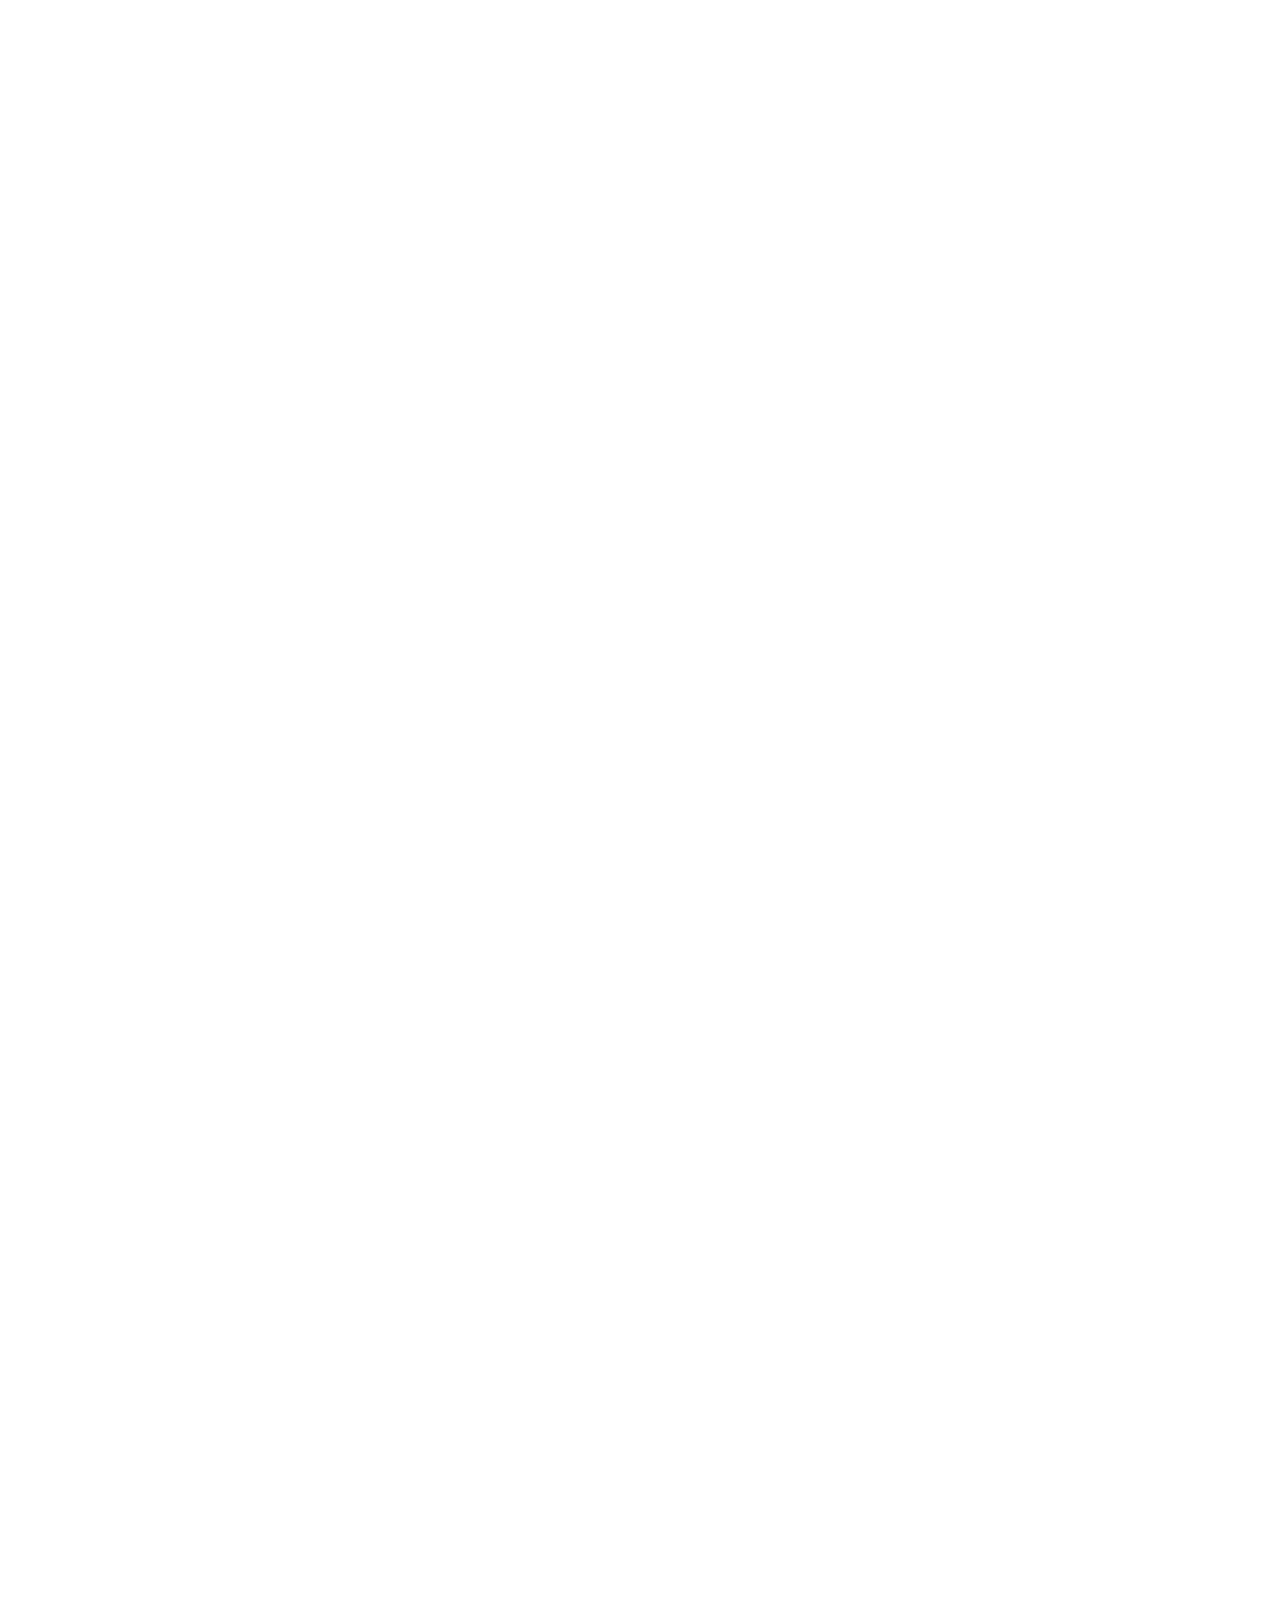
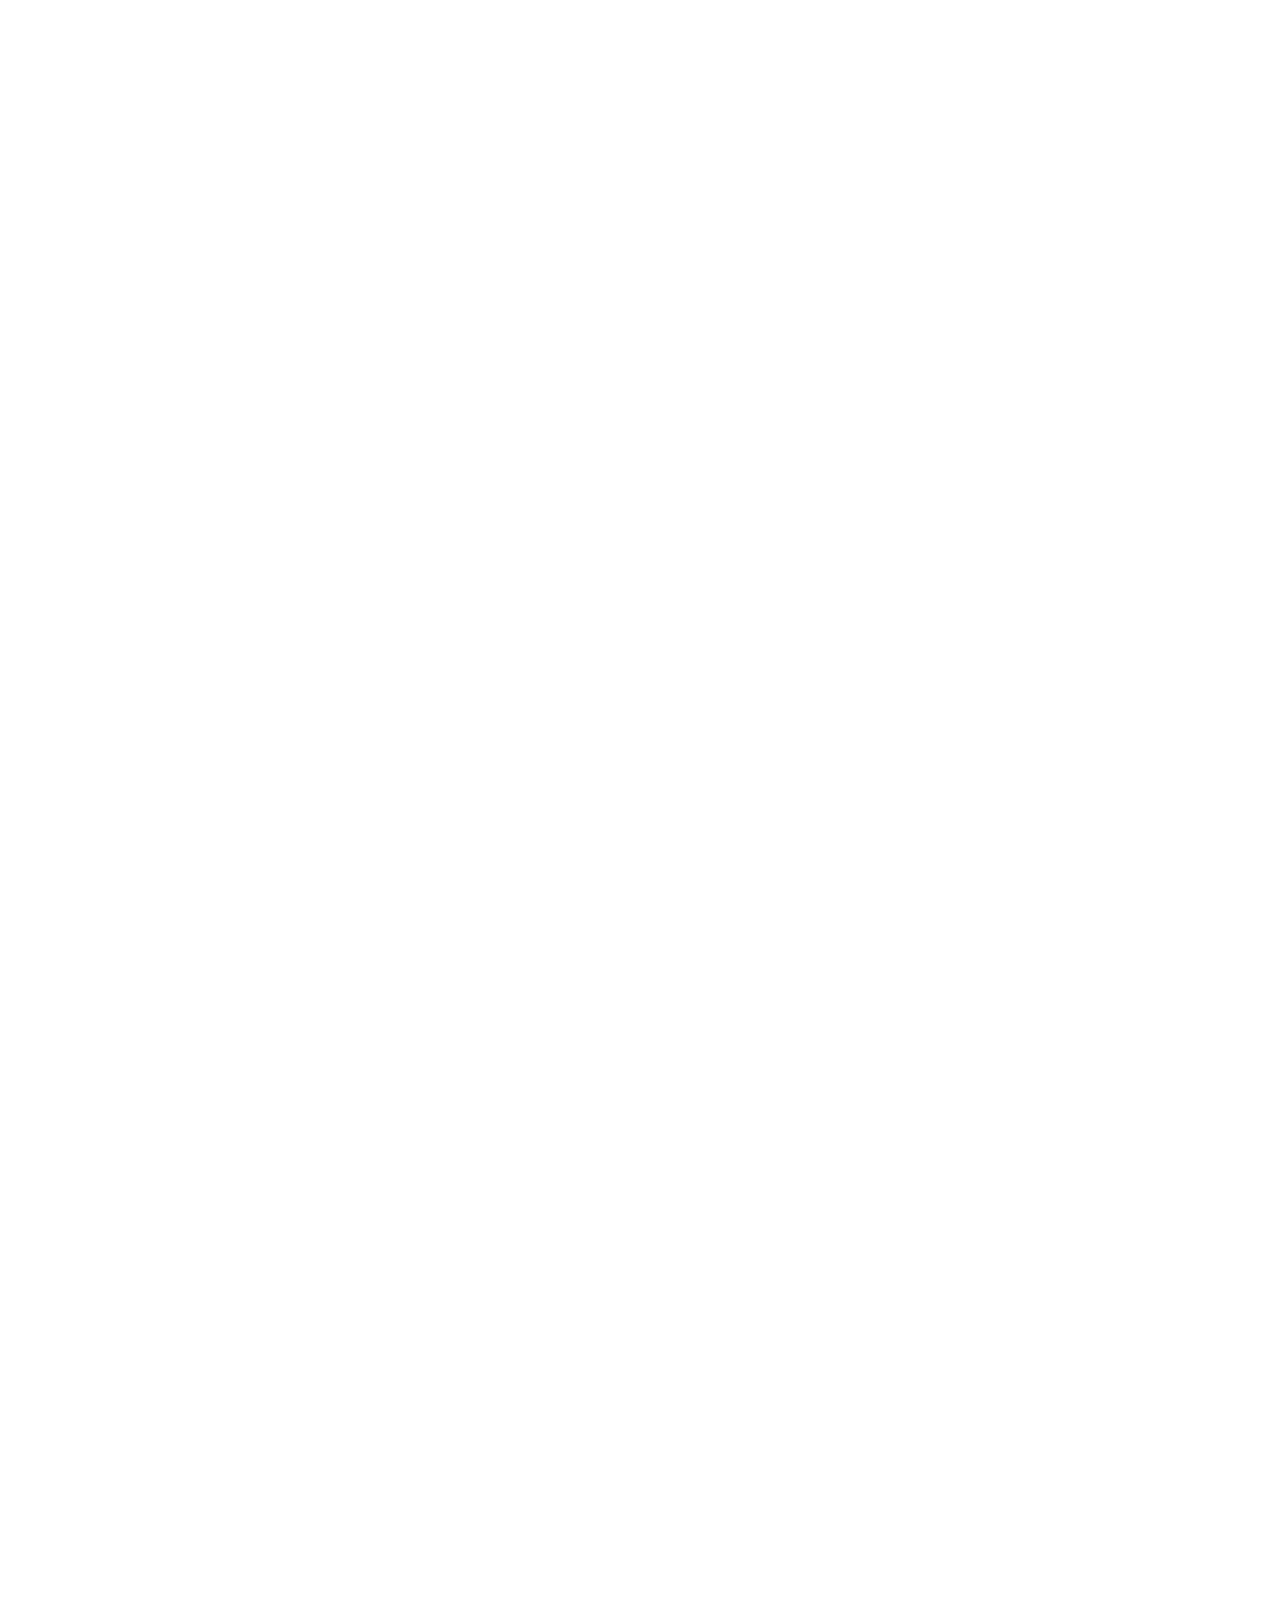
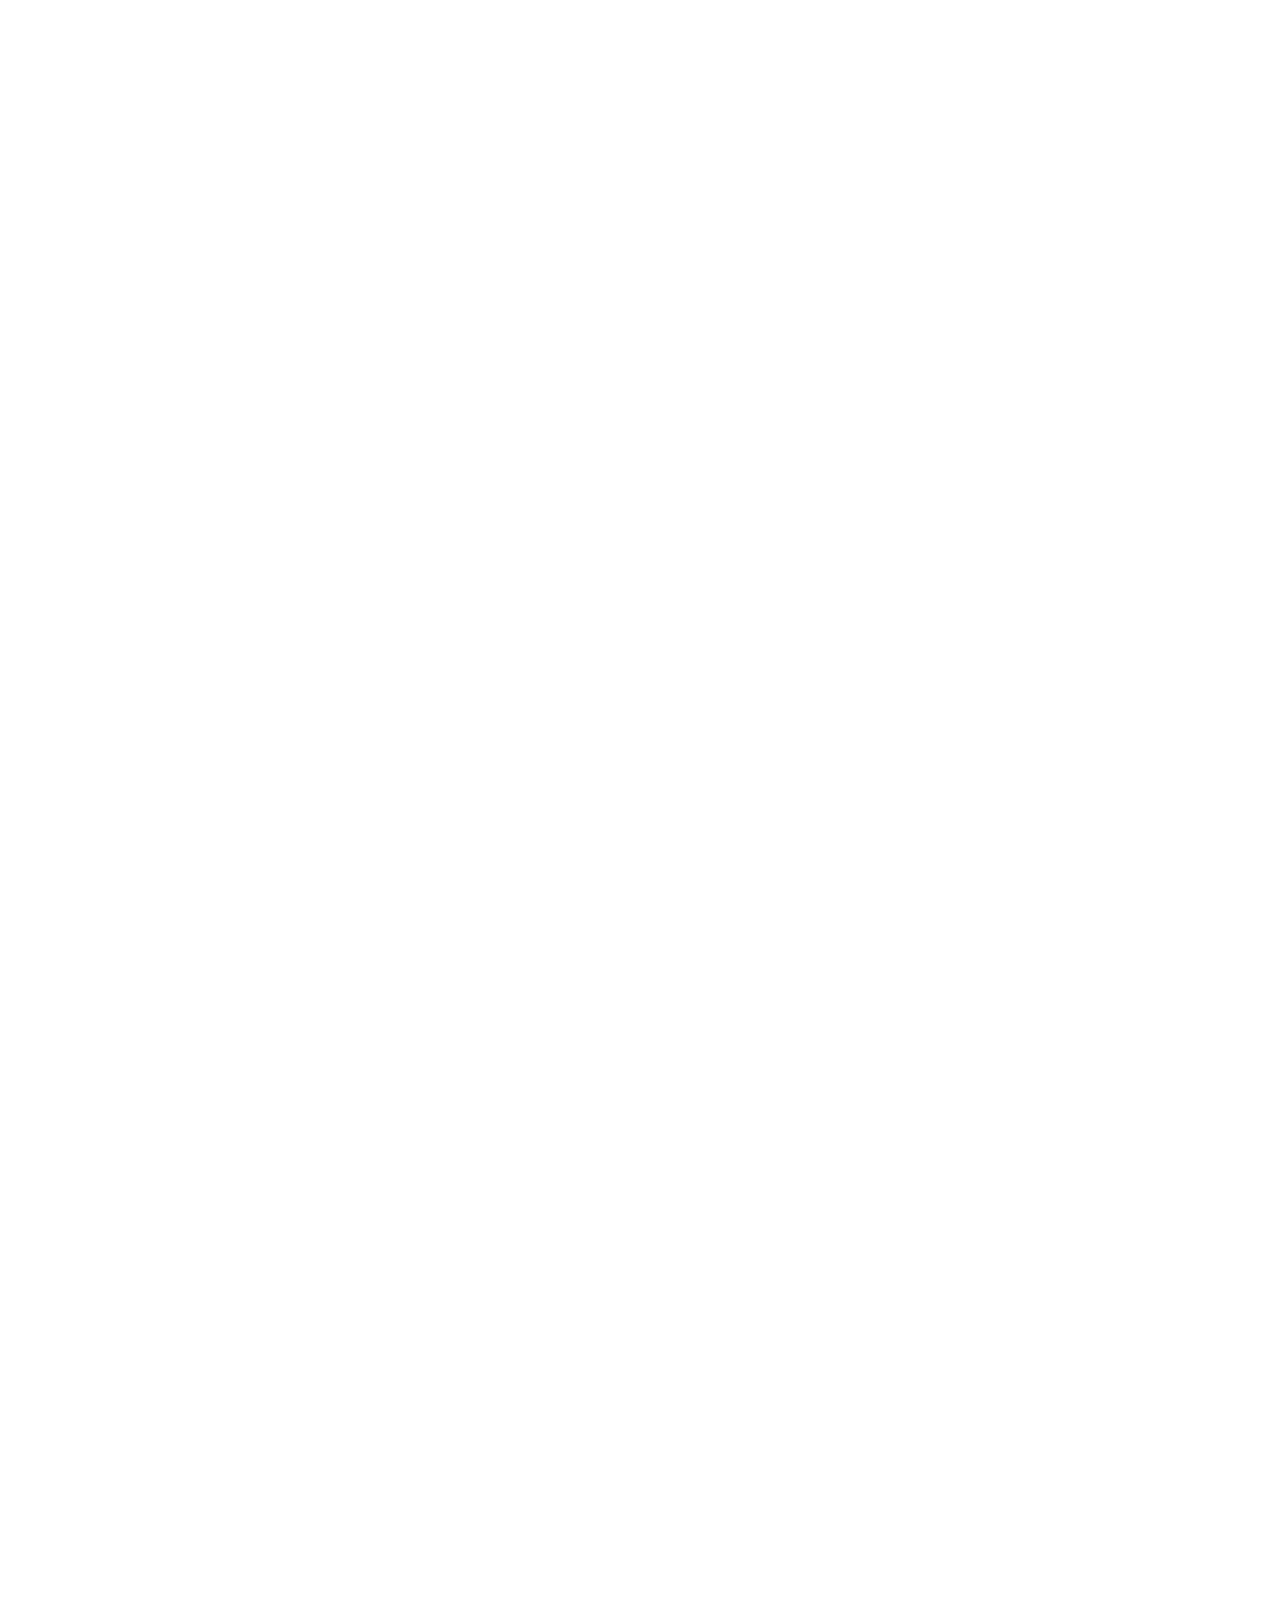
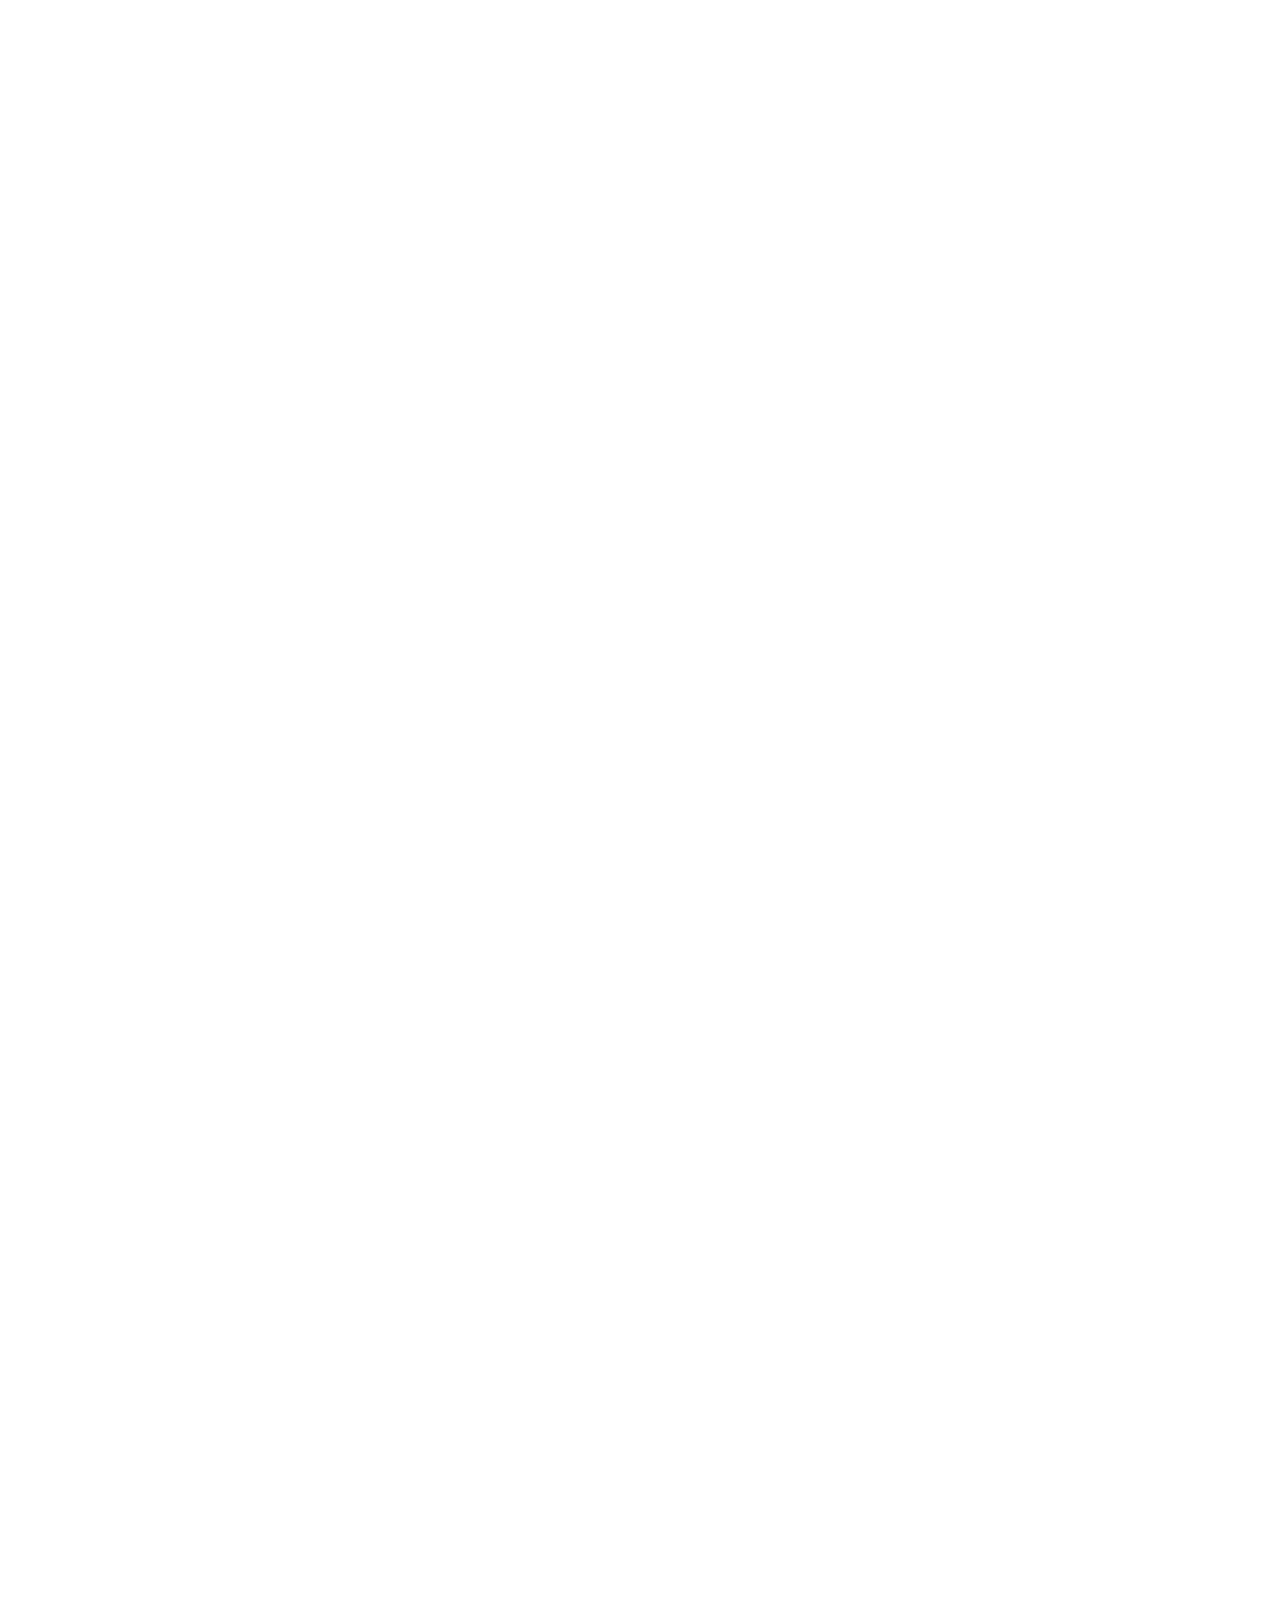
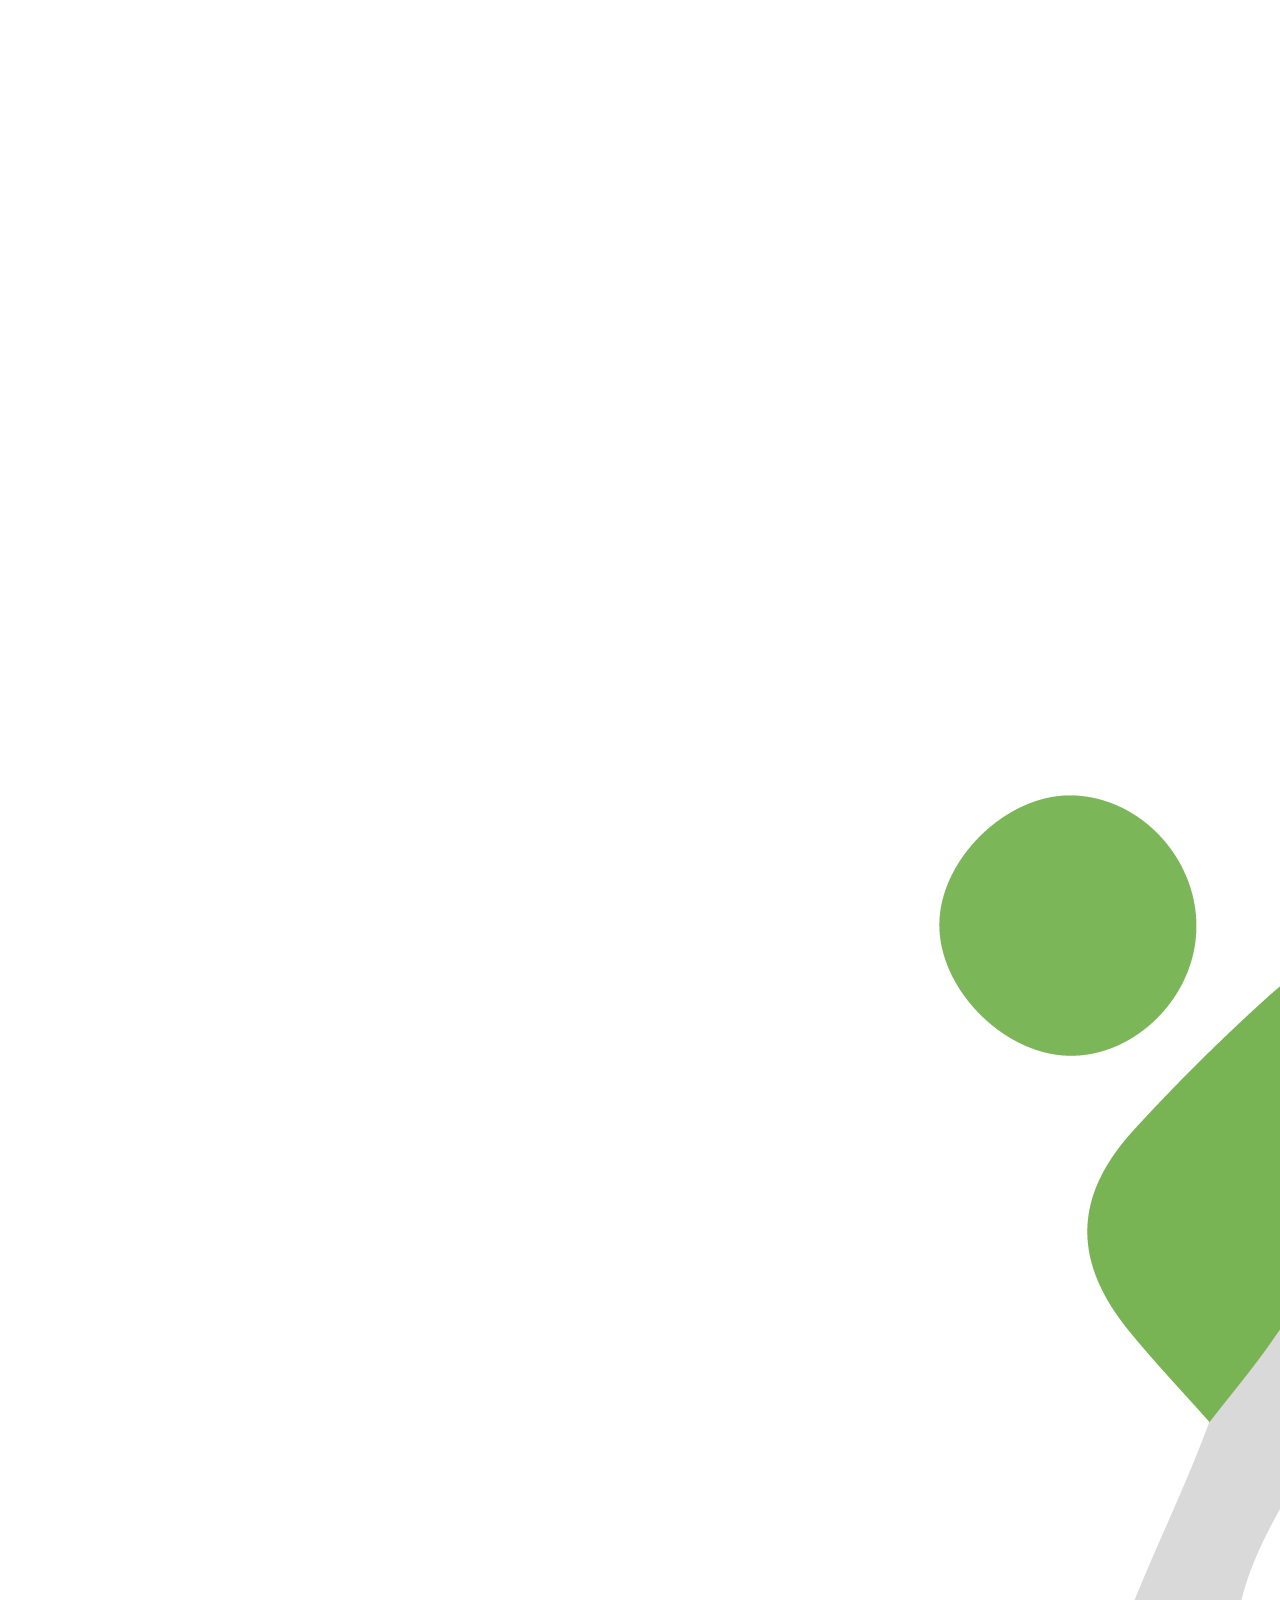
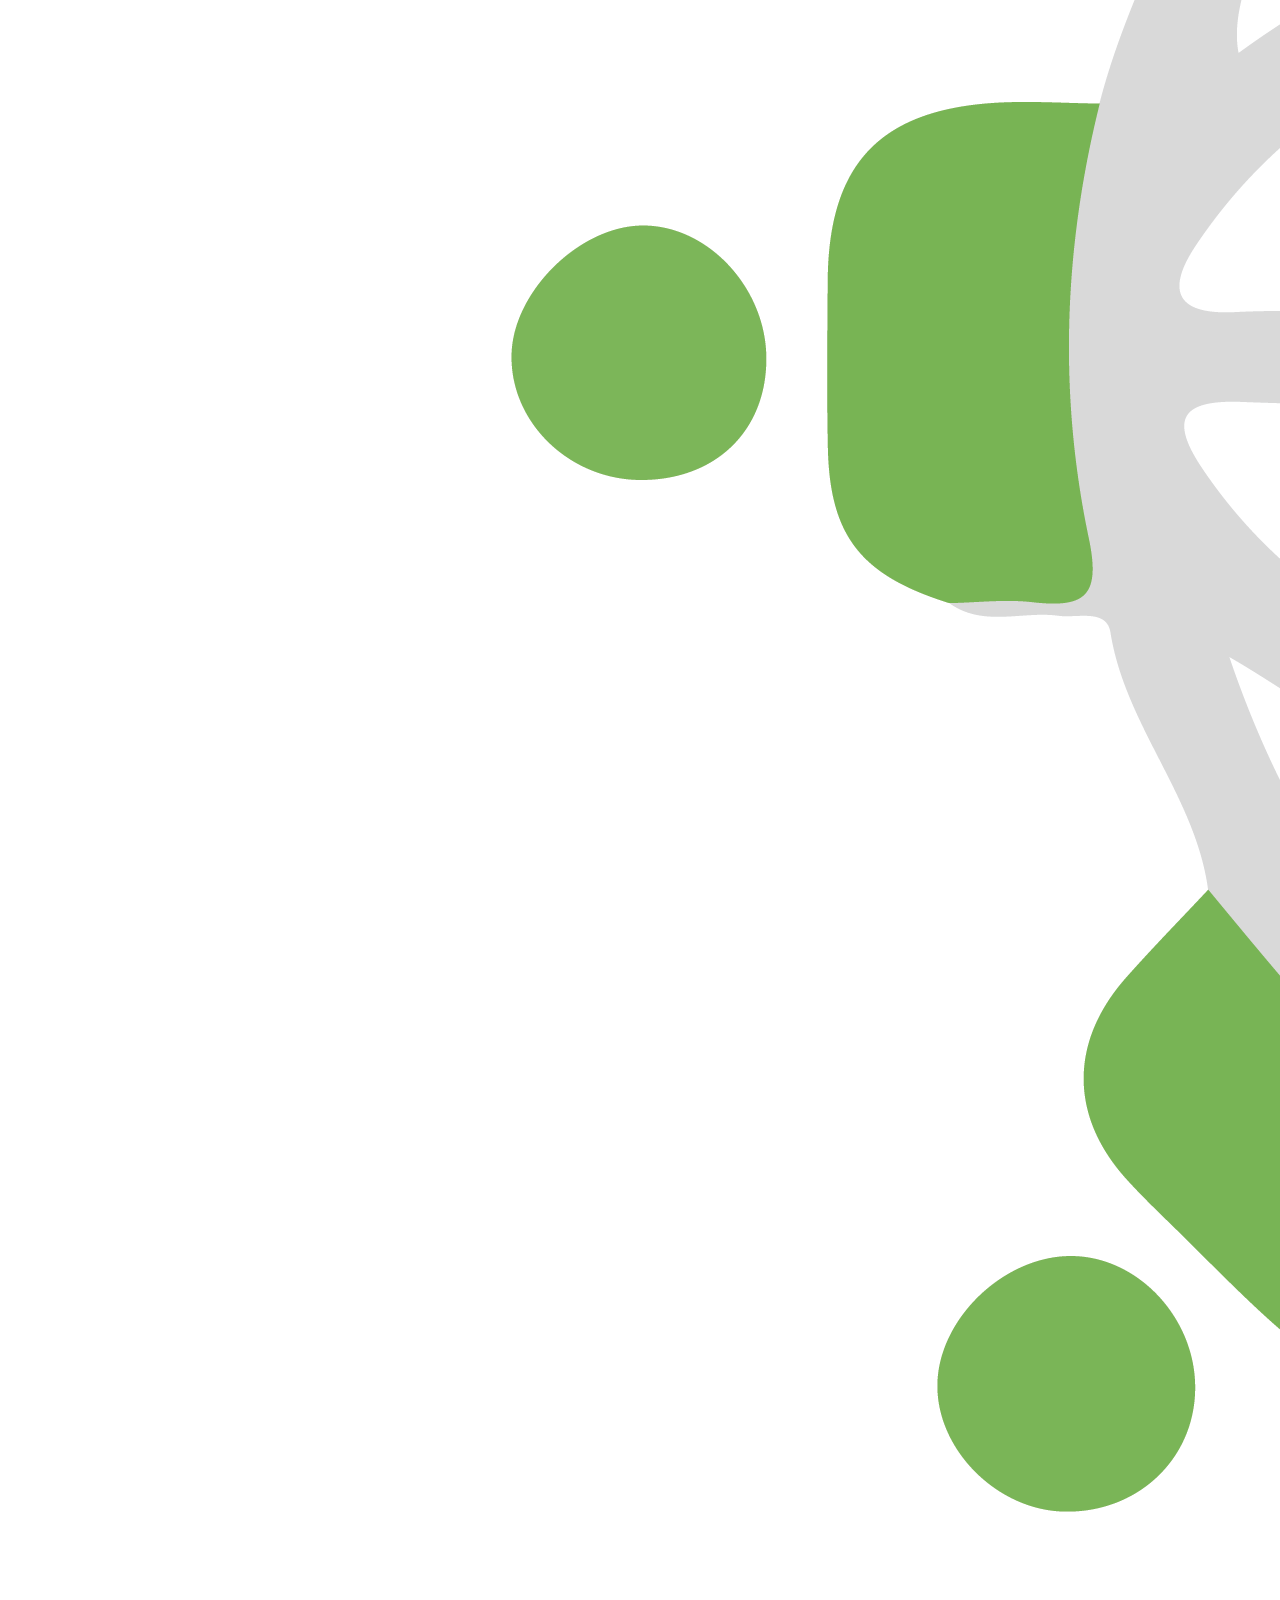
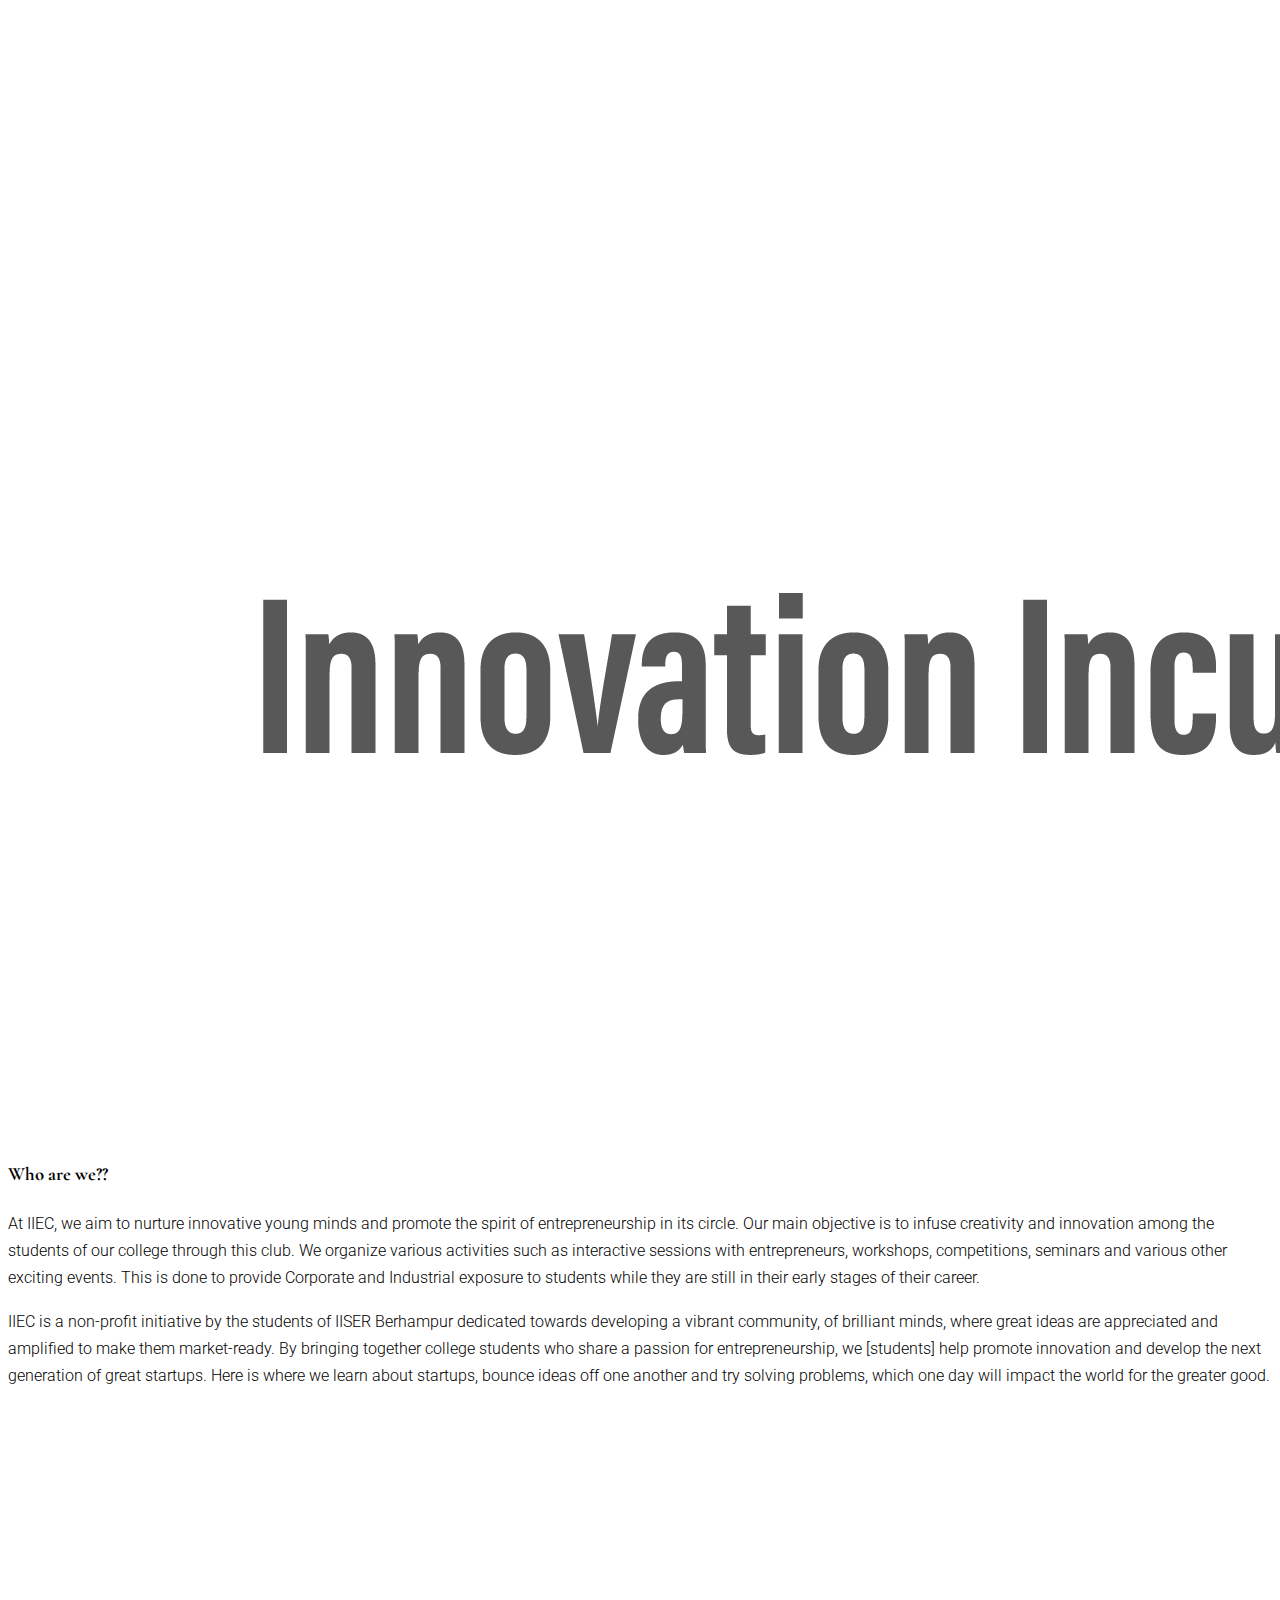
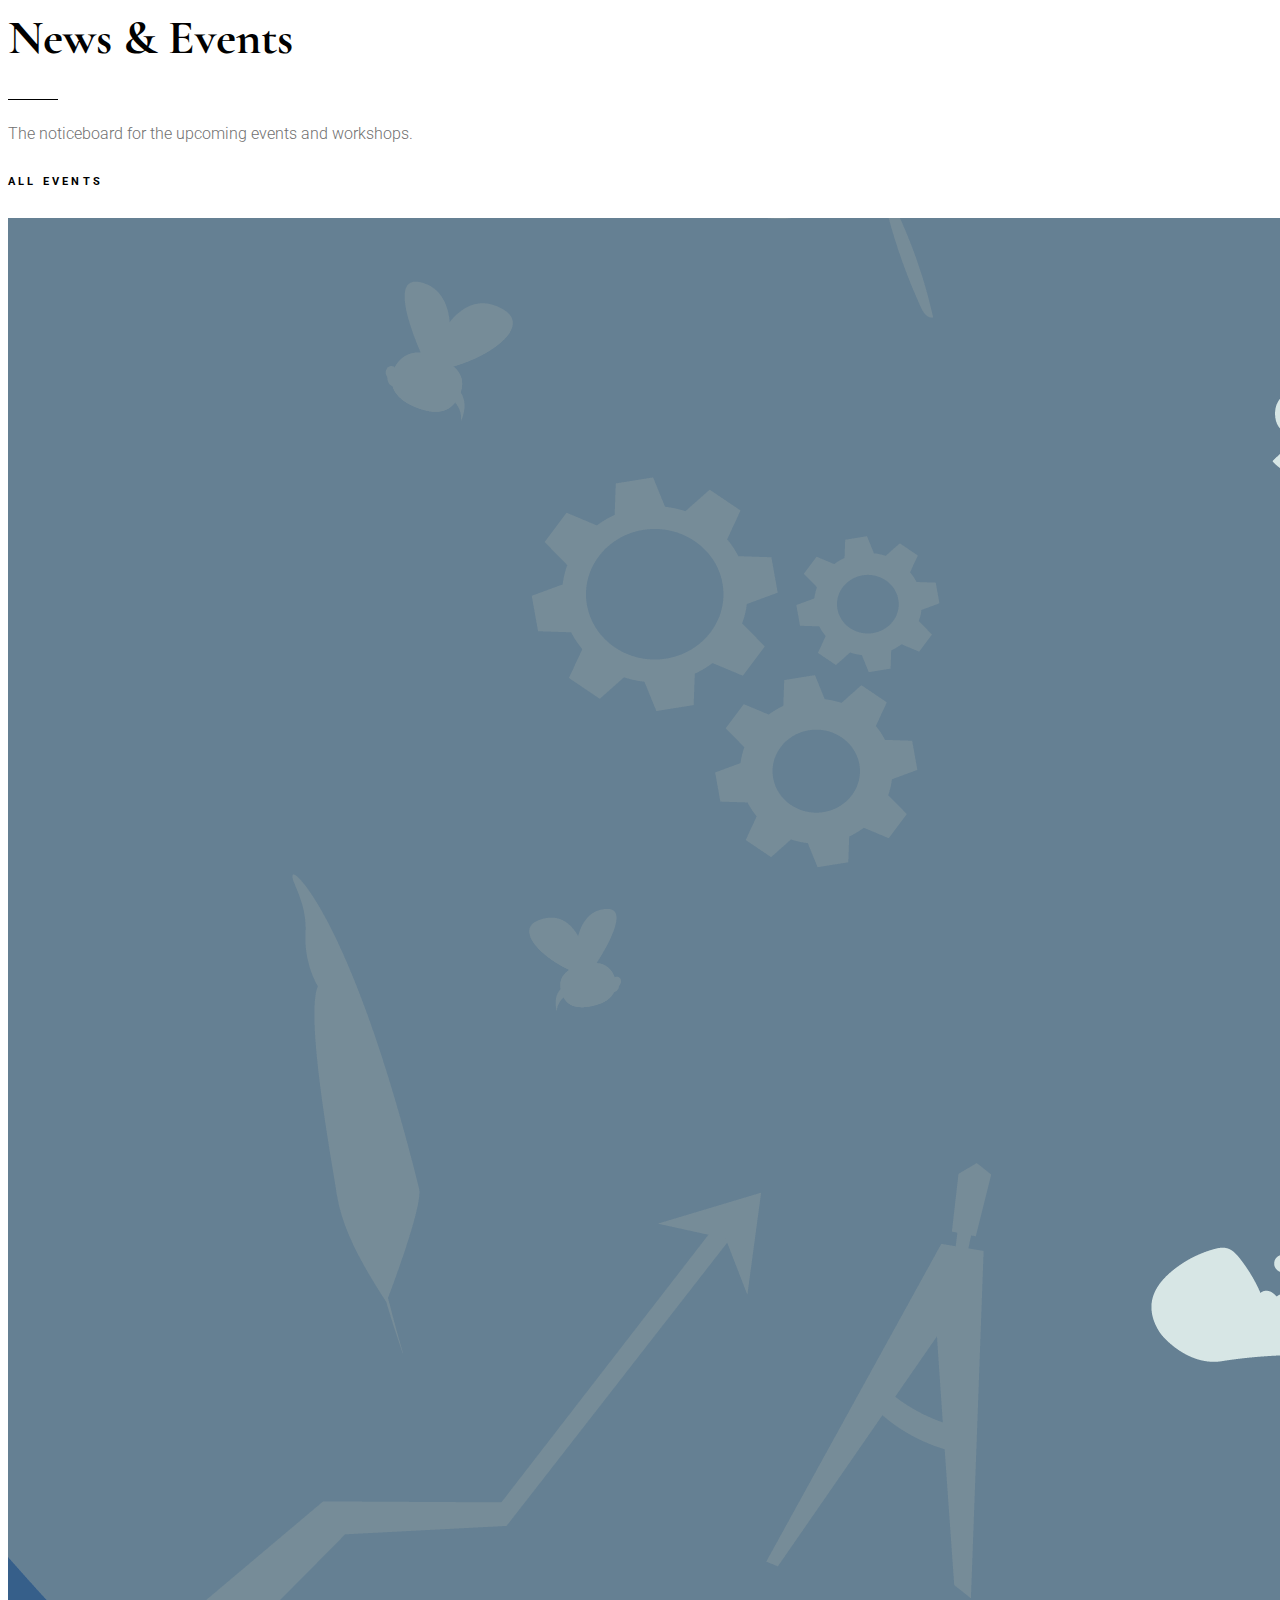
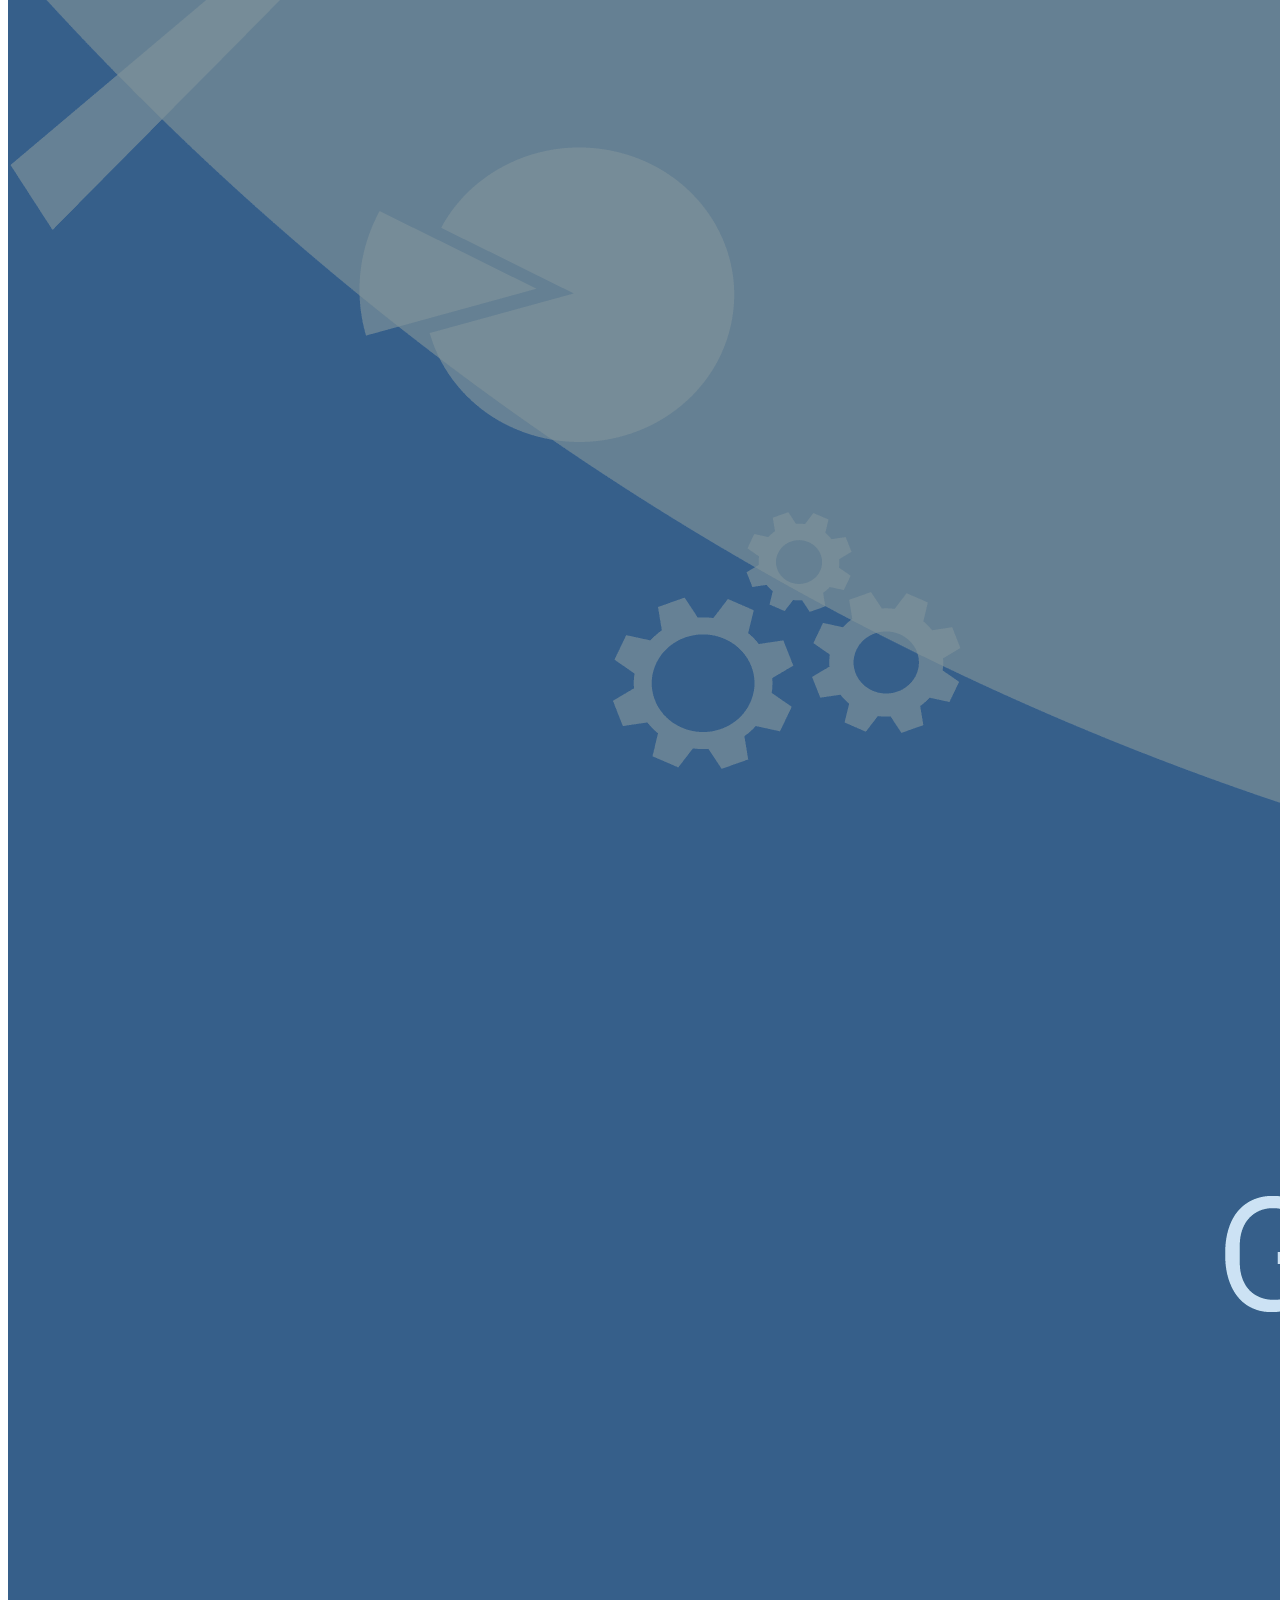
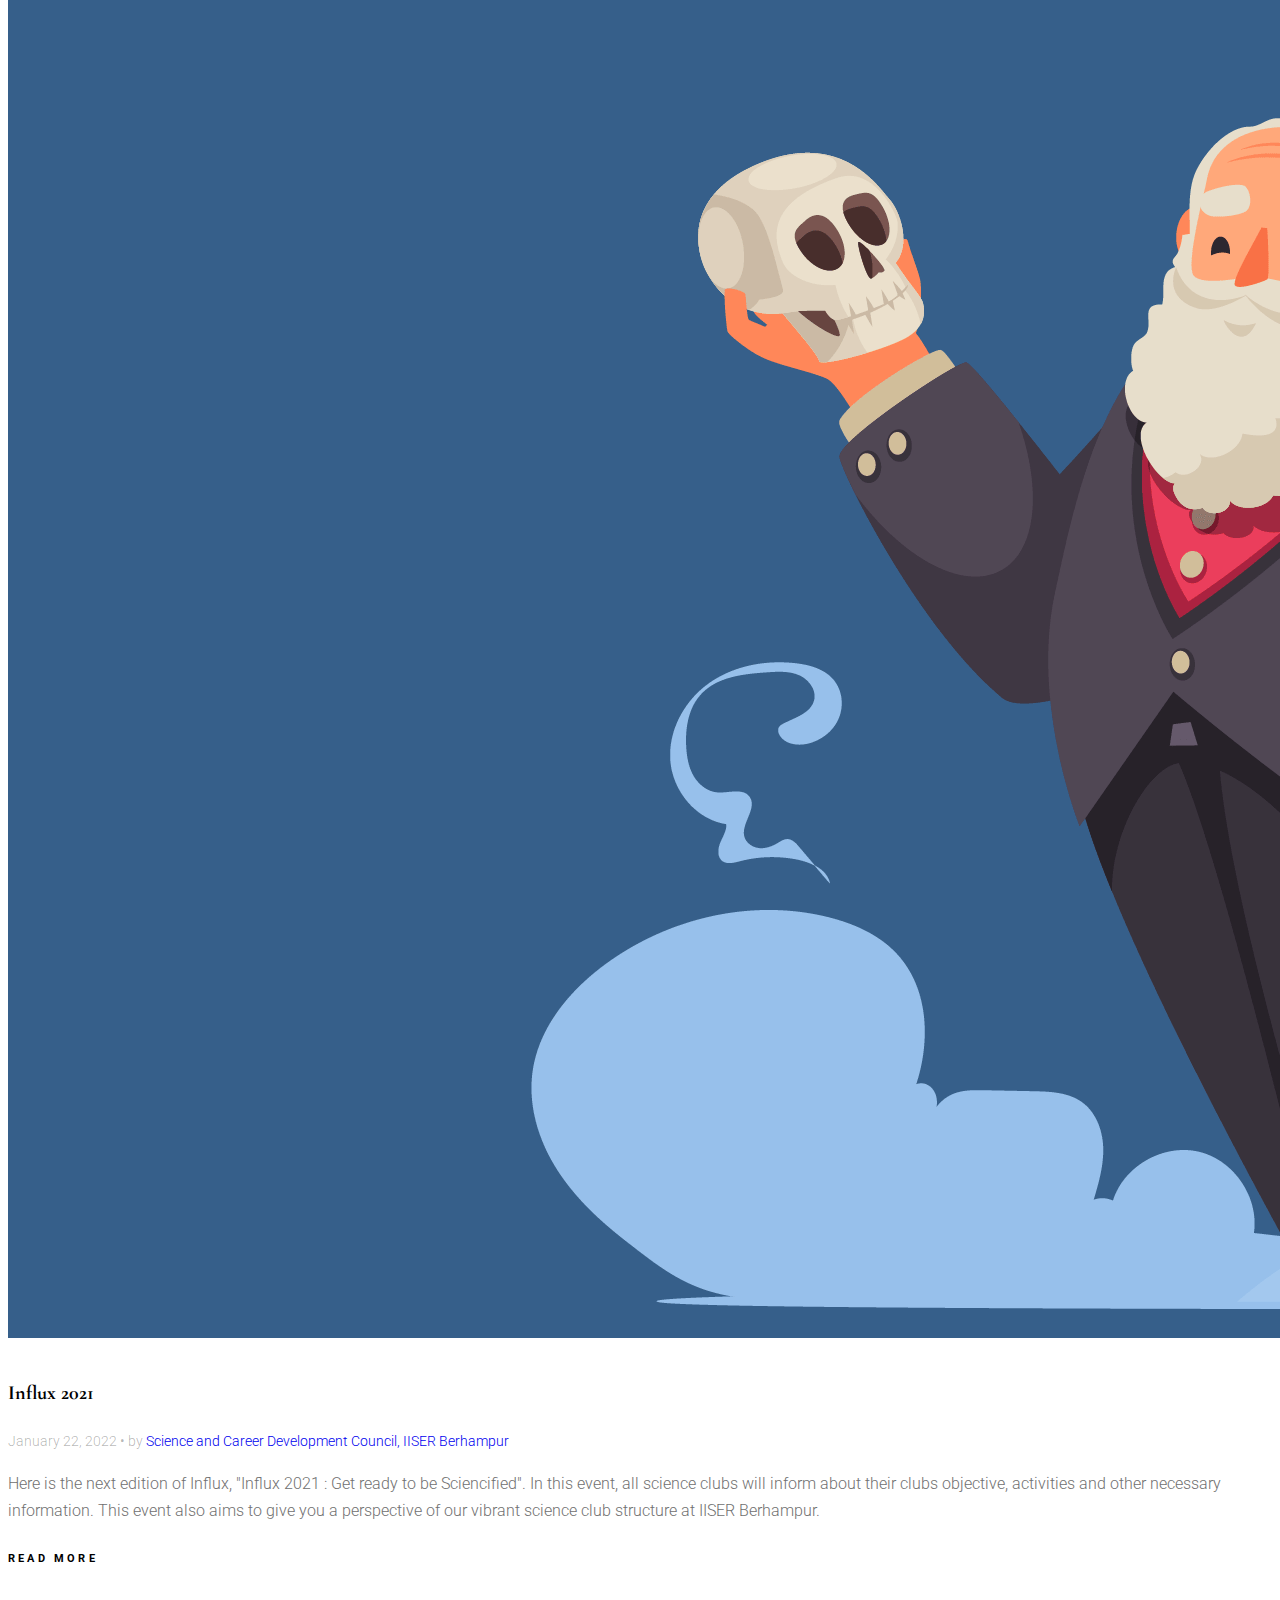
==== commit 5eeac2e6: "Update index.html" ====
--- a/index.html
+++ b/index.html
@@ -248,10 +248,10 @@
 		    
 		    <div class="col-md-4">
                 <div class="post-entry" data-aos="fade-up" data-aos-delay="200">
-                  <a href="#" class="thumb"><img src="images/Influx2022.png" alt="Image" class="img-fluid"></a>
+                  <a href="#" class="thumb"><img src="images/Influx2021.png" alt="Image" class="img-fluid"></a>
                   <div class="post-entry-contents">
                     <h3><a href="#">Influx 2021</a></h3>
-                    <div class="date">January 22, 2022 &bullet; by <a href="#"> (Science and Career Development Council) SC-DC </a></div>
+                    <div class="date">January 22, 2022 &bullet; by <a href="#"> Science and Career Development Council, IISER Berhampur </a></div>
                     <p> Here is the next edition of Influx, "Influx 2021 : Get ready to be Sciencified". In this event, all science clubs will inform about their clubs objective, activities and other necessary information. This event also aims to give you a perspective of our vibrant science club structure at IISER Berhampur.</p>
                     <p><a href="events.html" class="readmore">Read more</a></p>
                   </div>
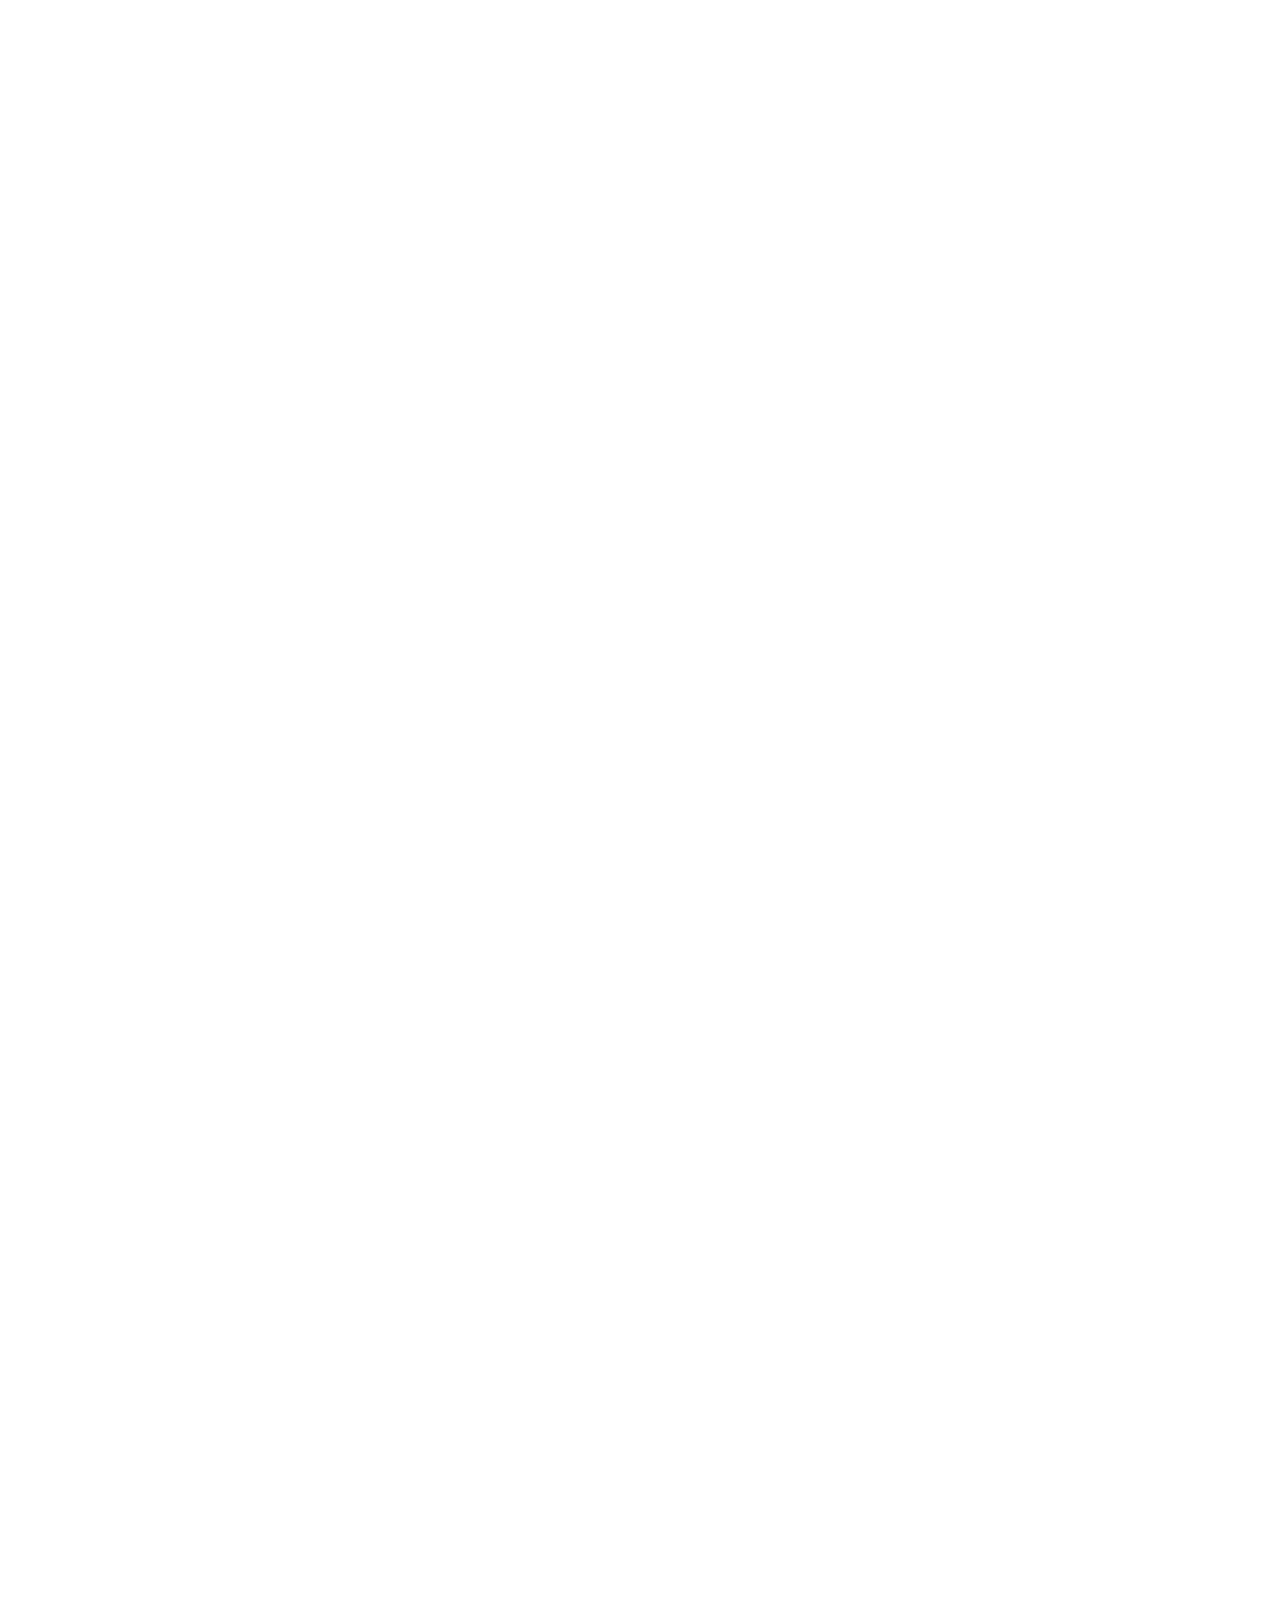
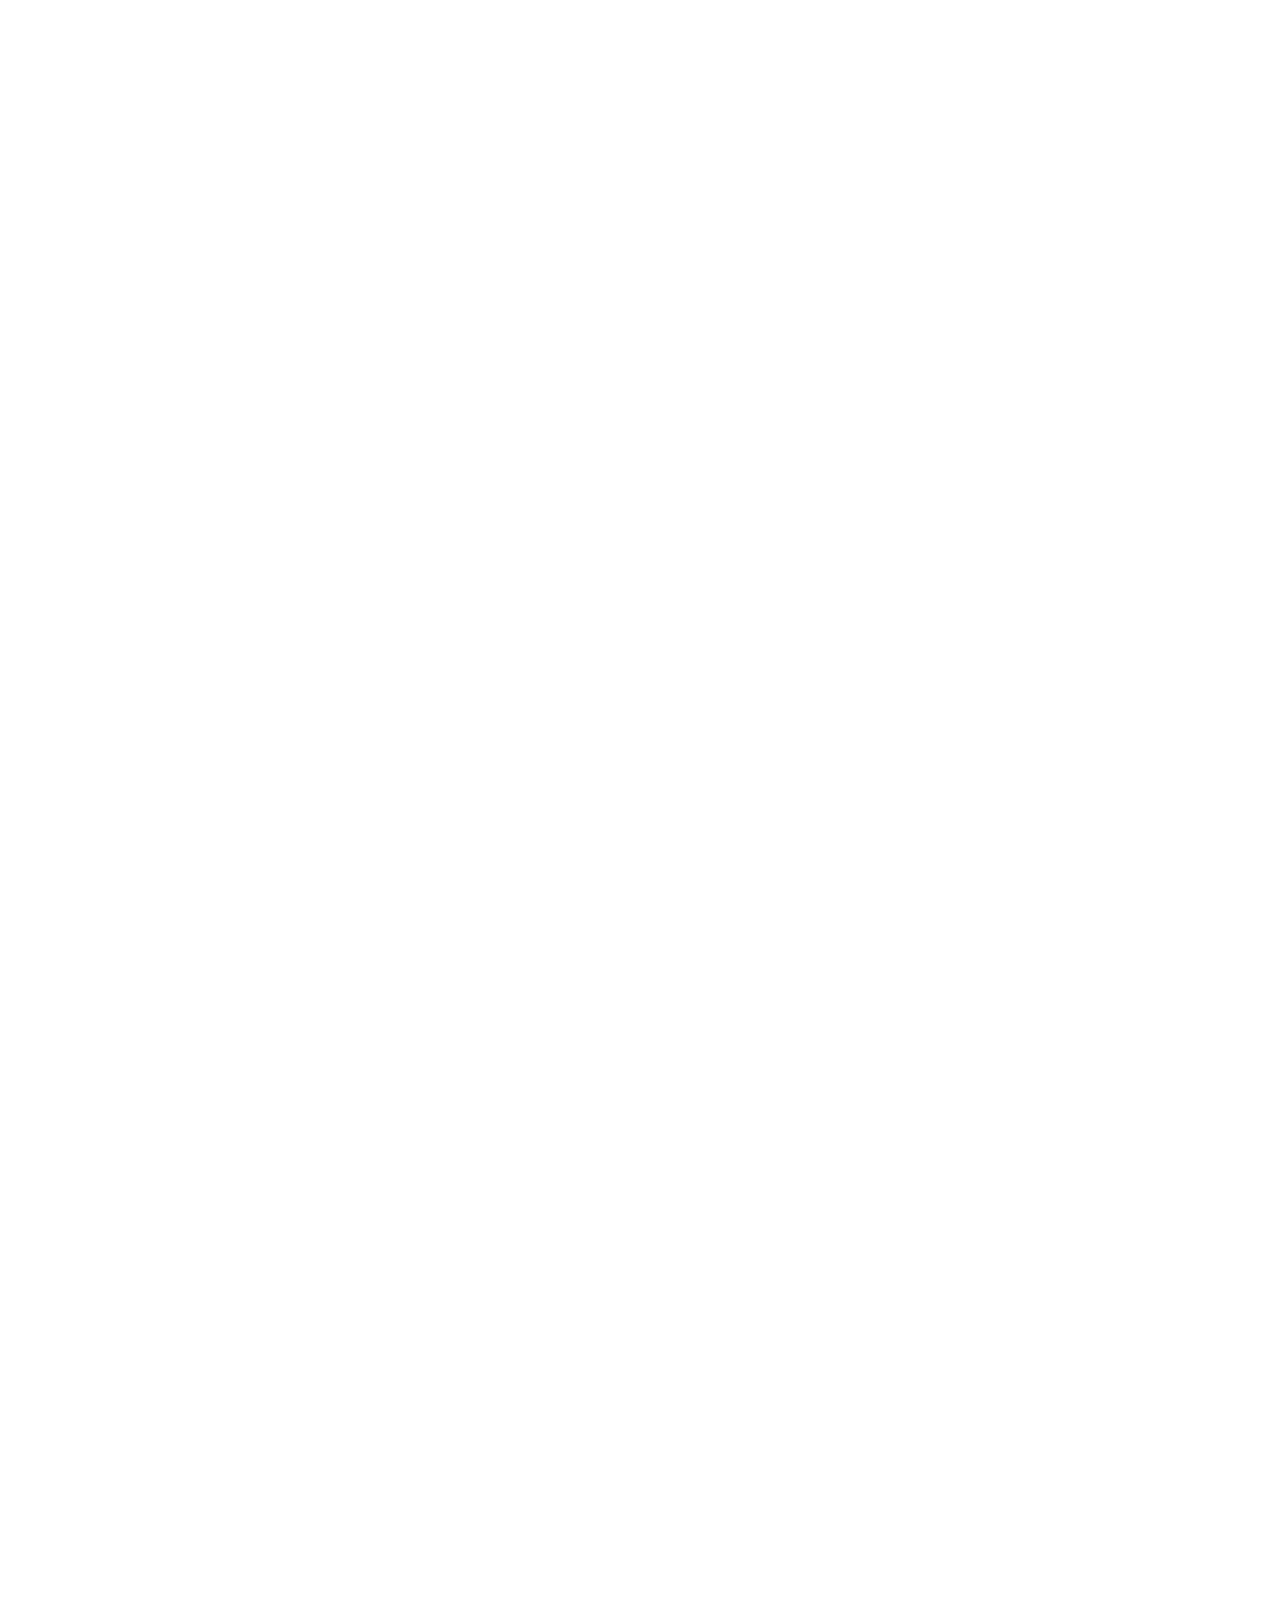
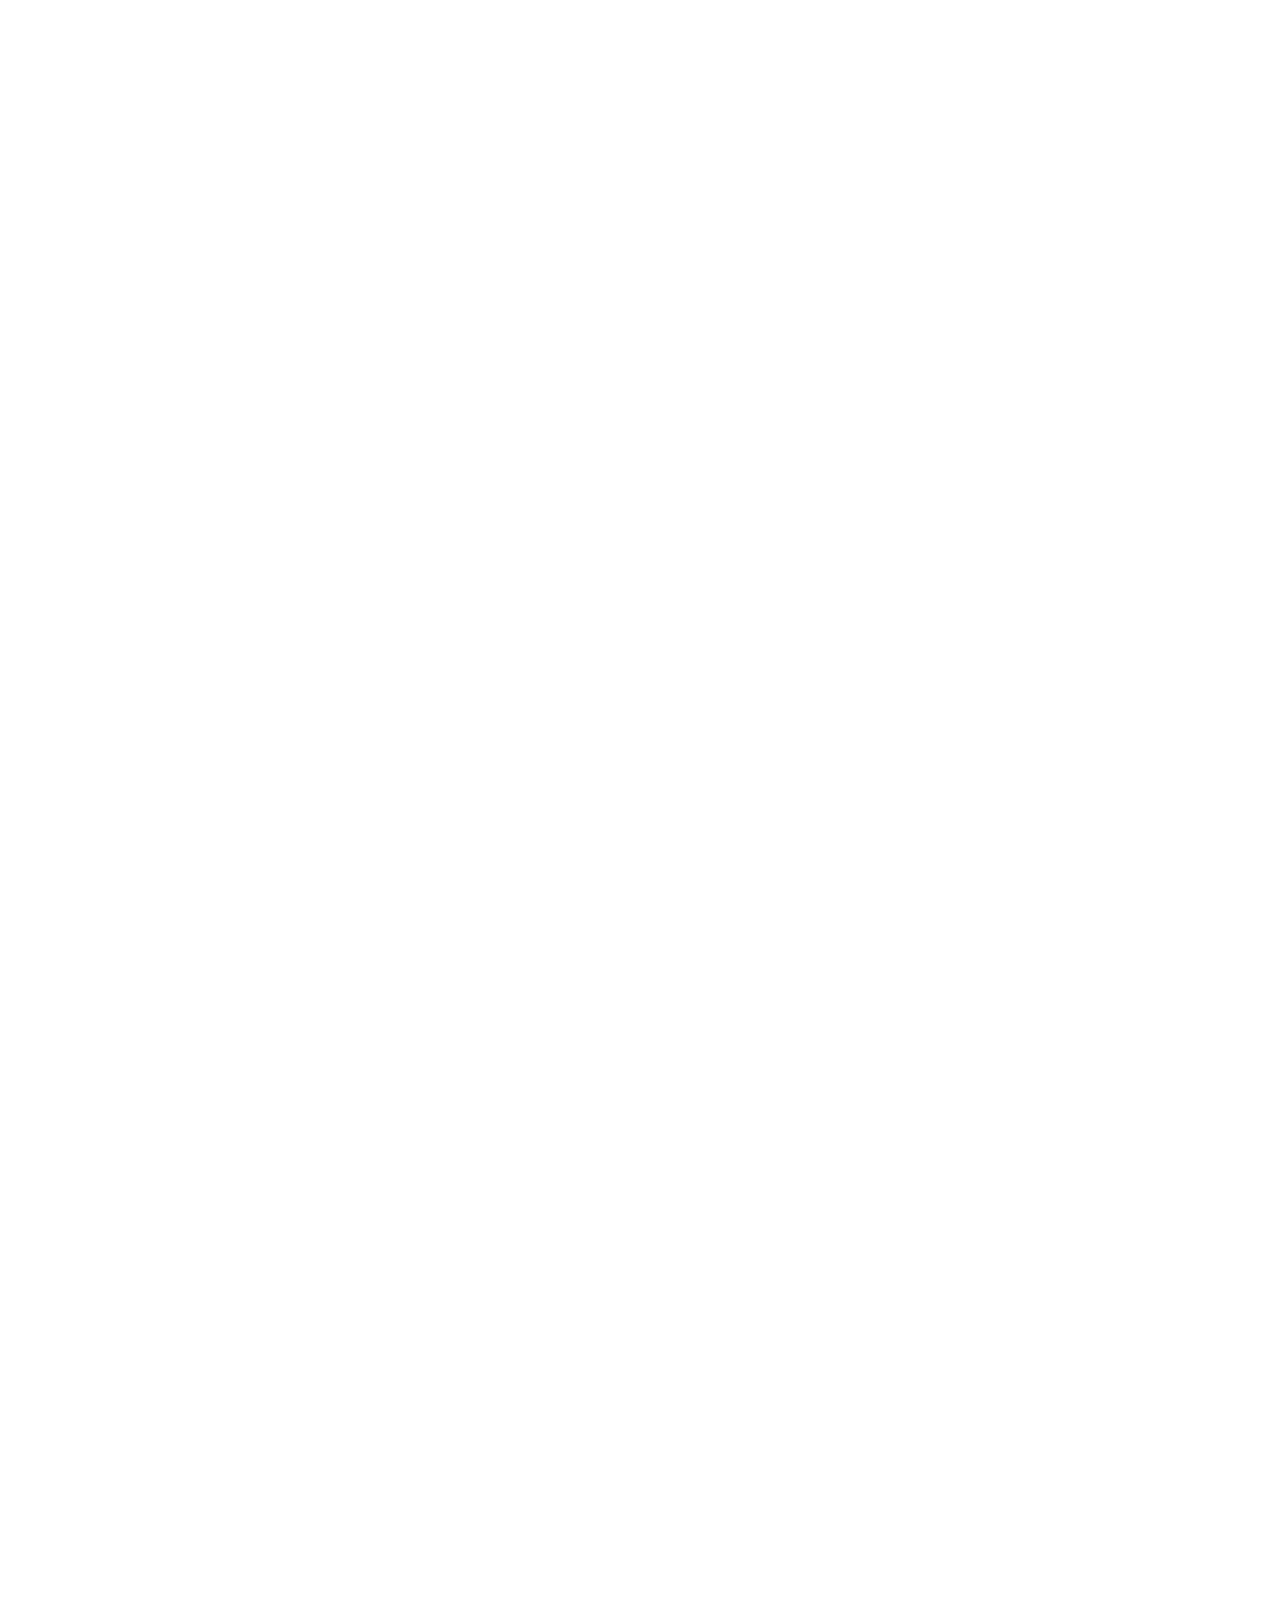
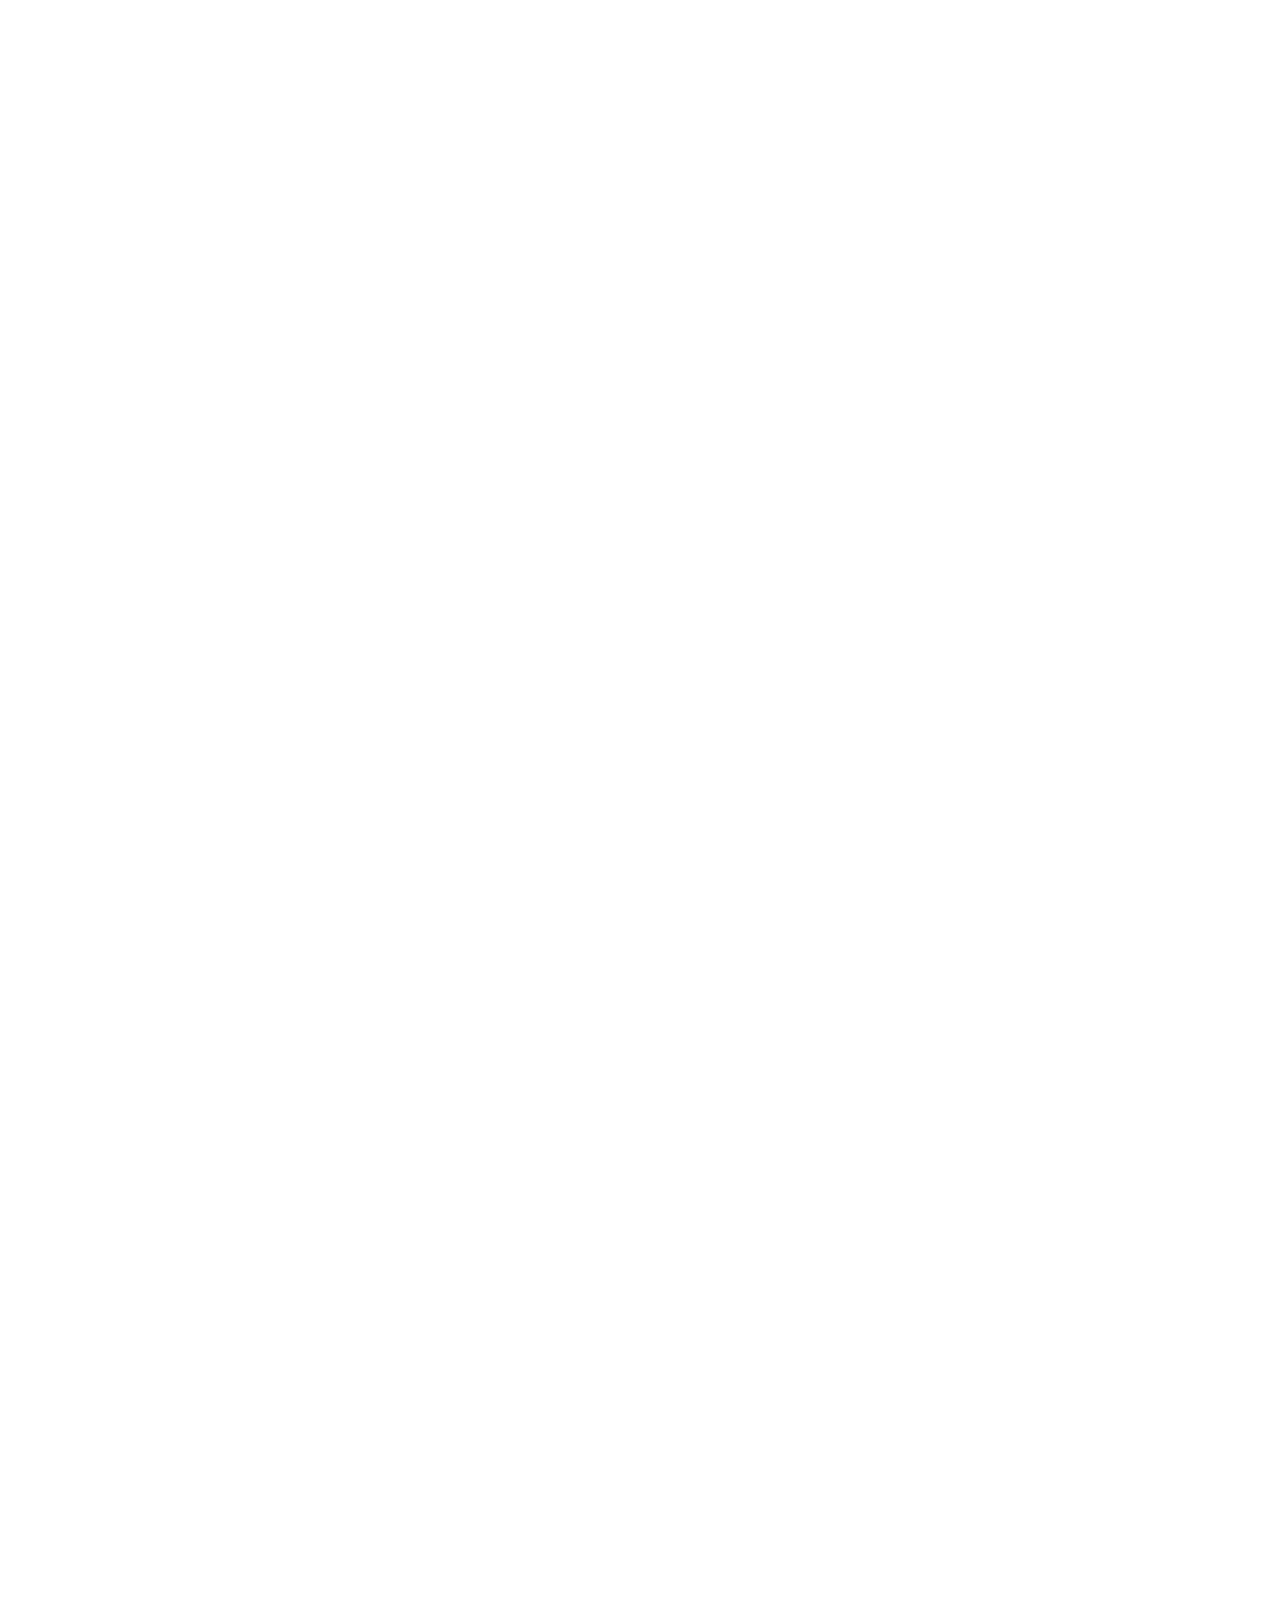
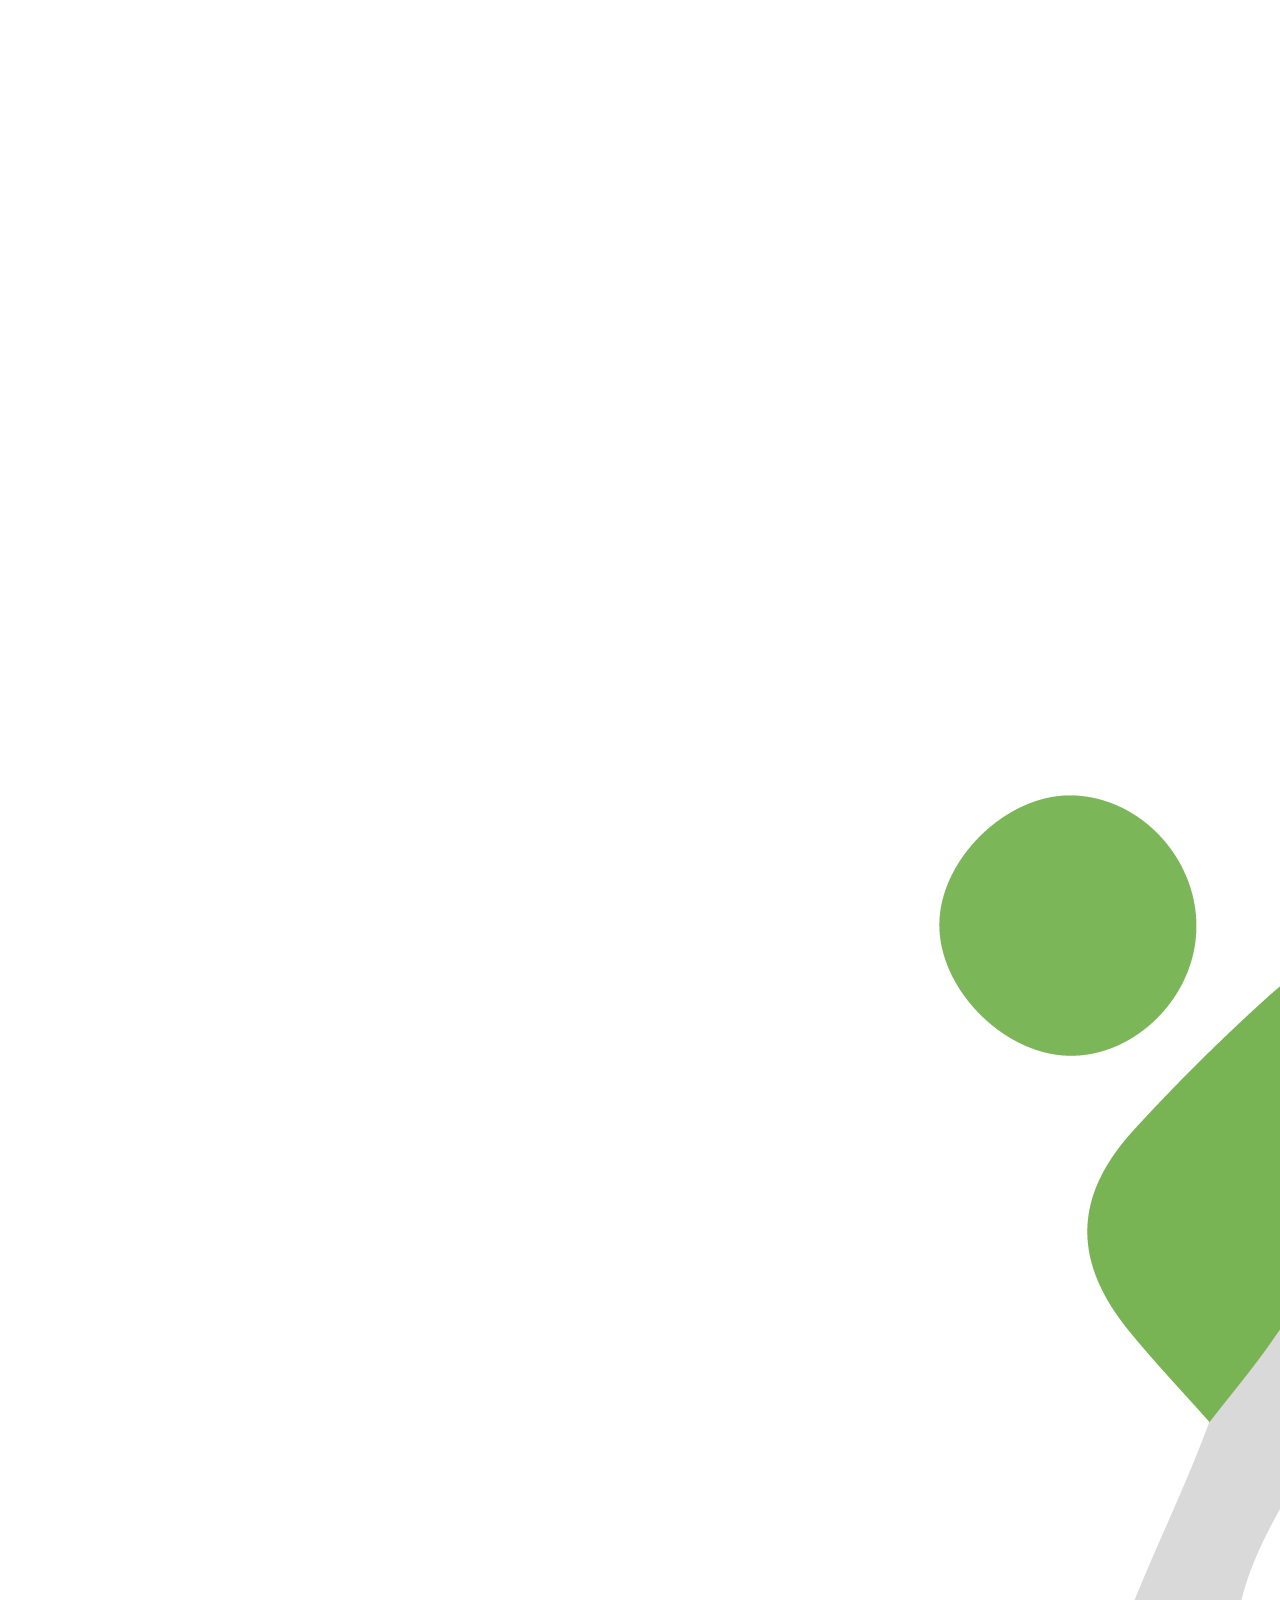
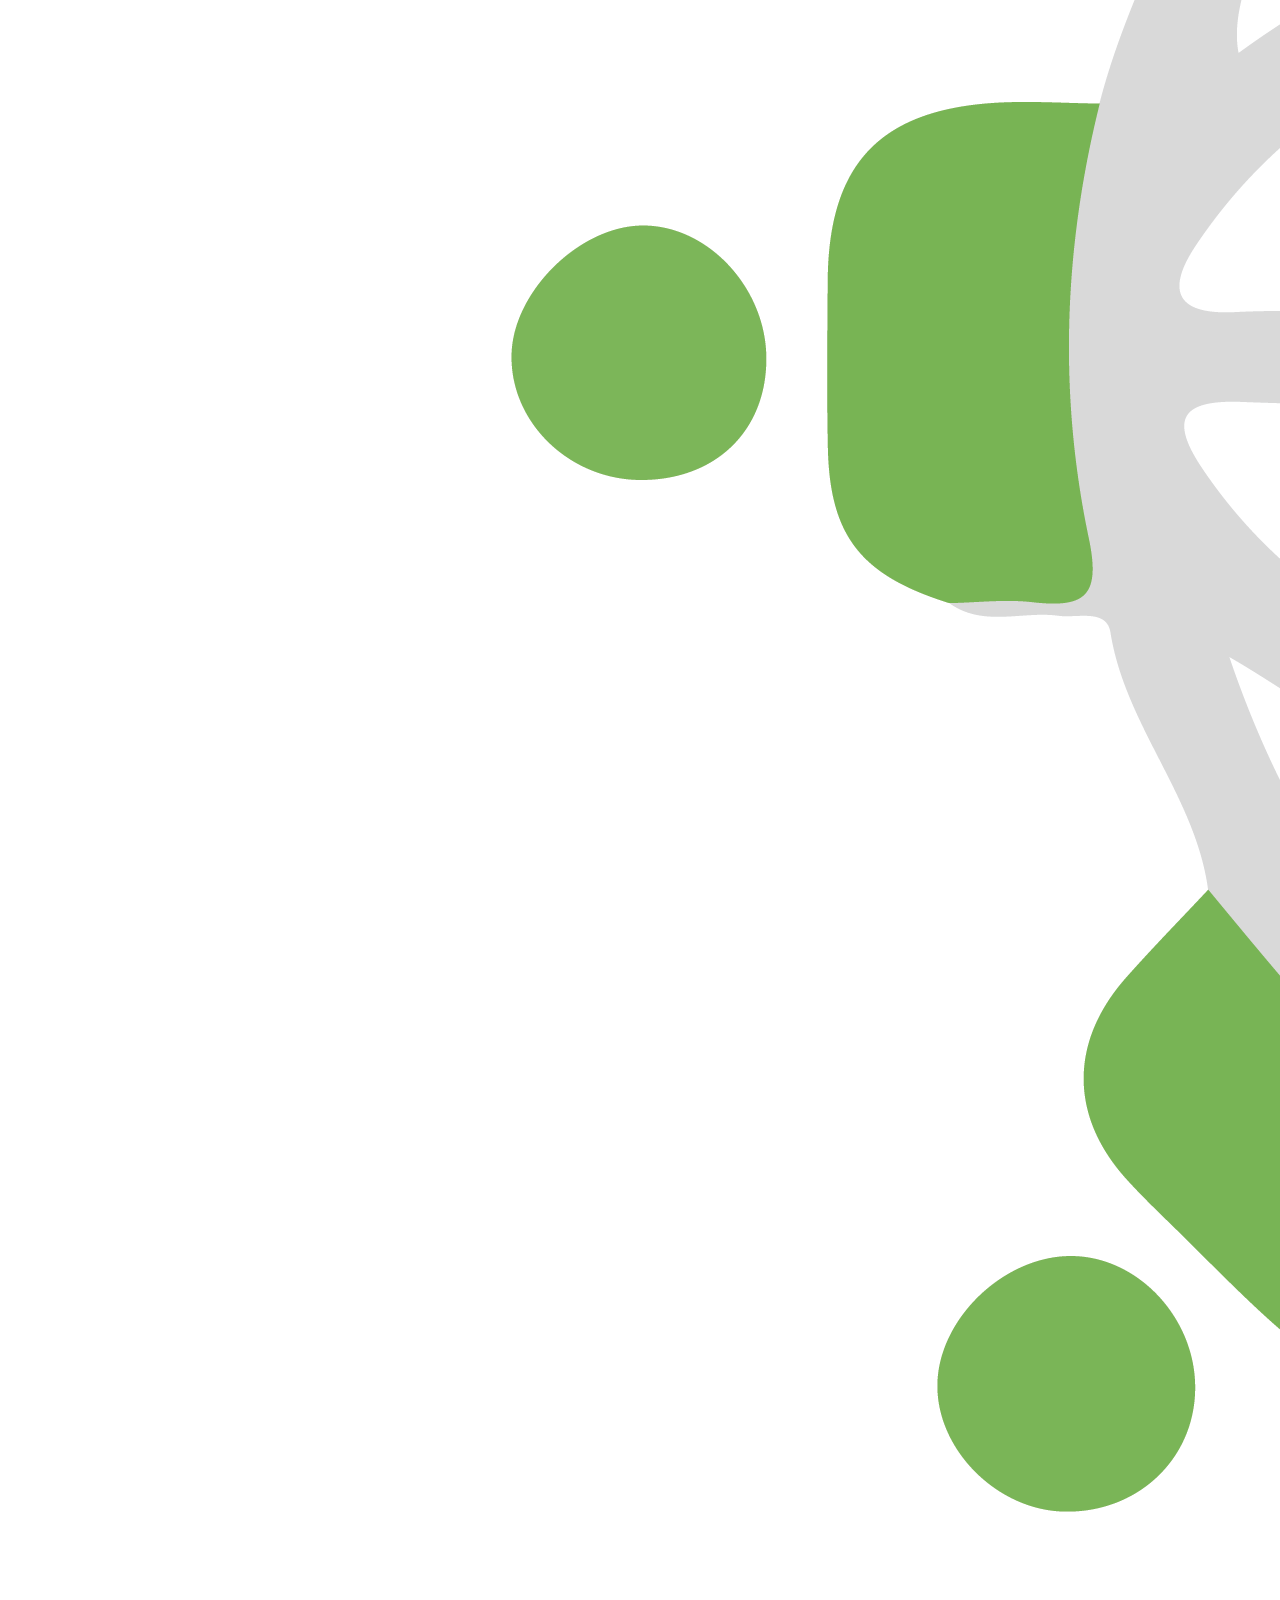
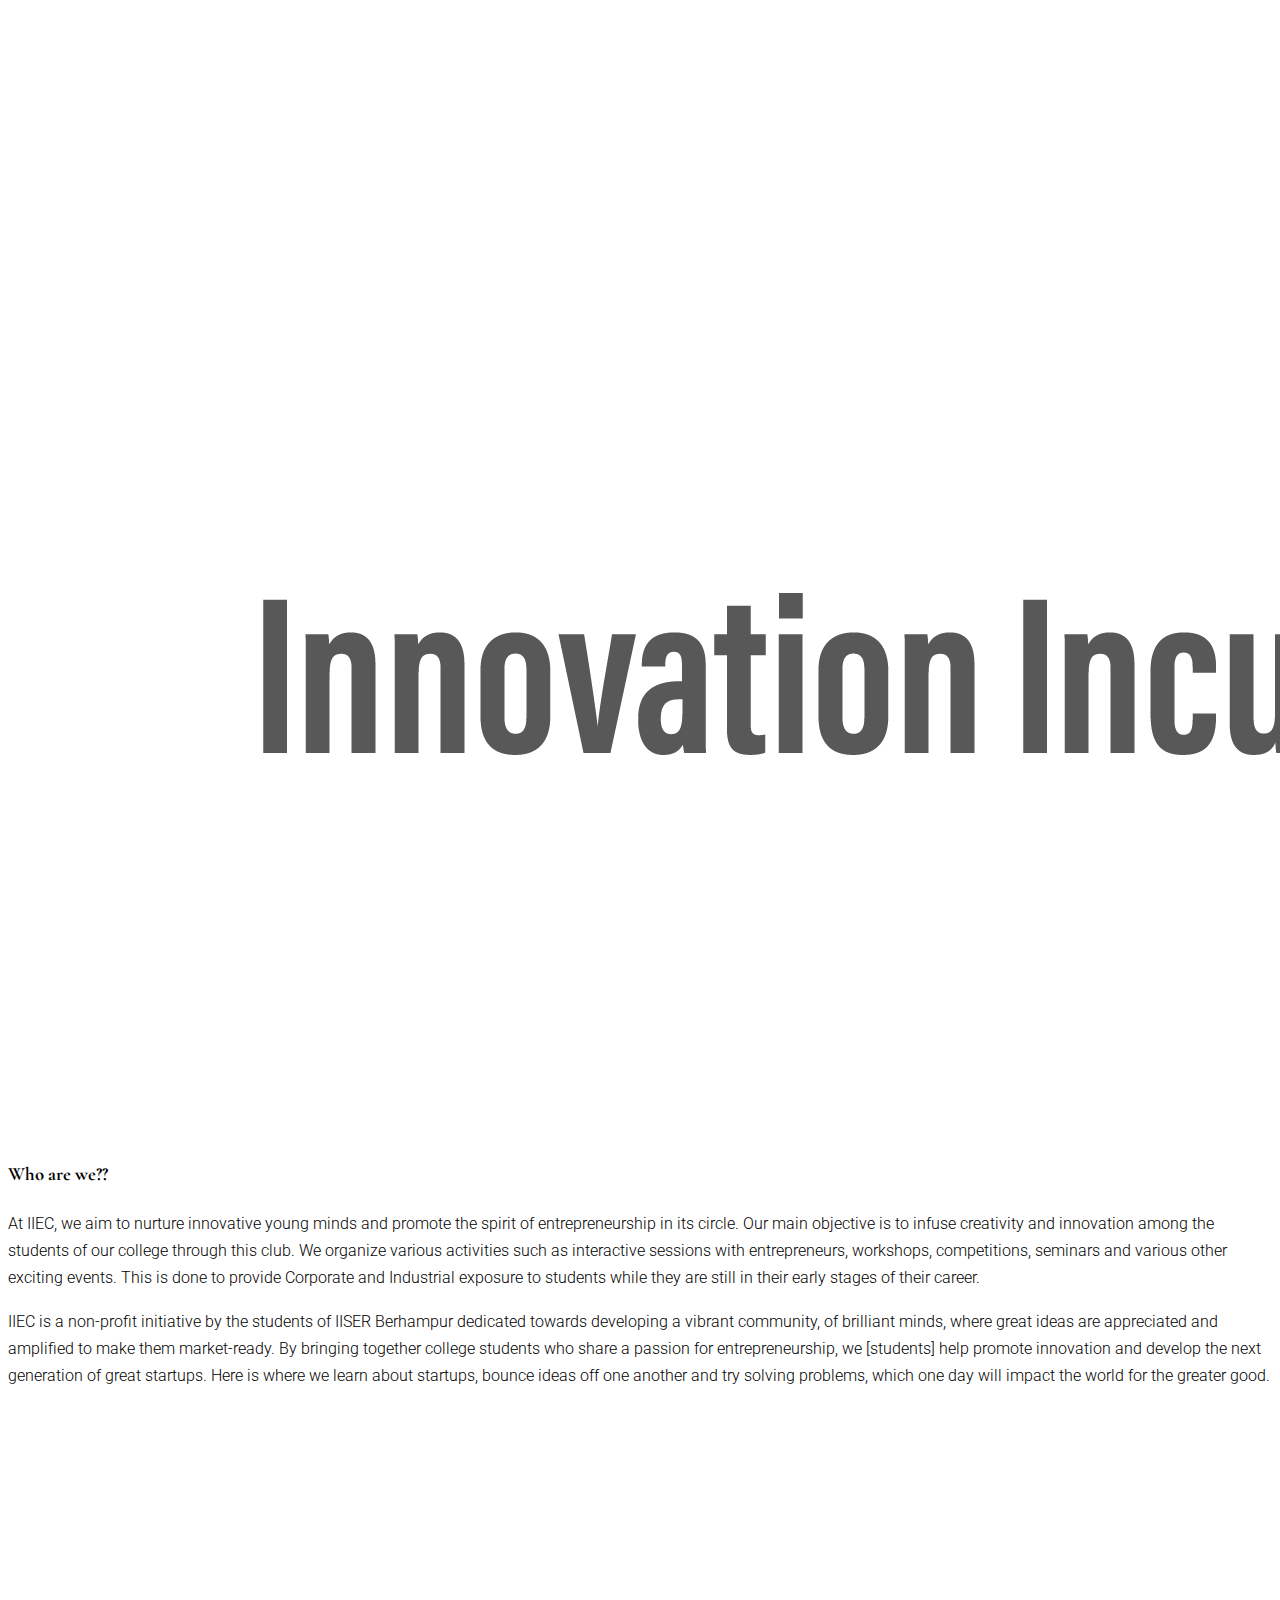
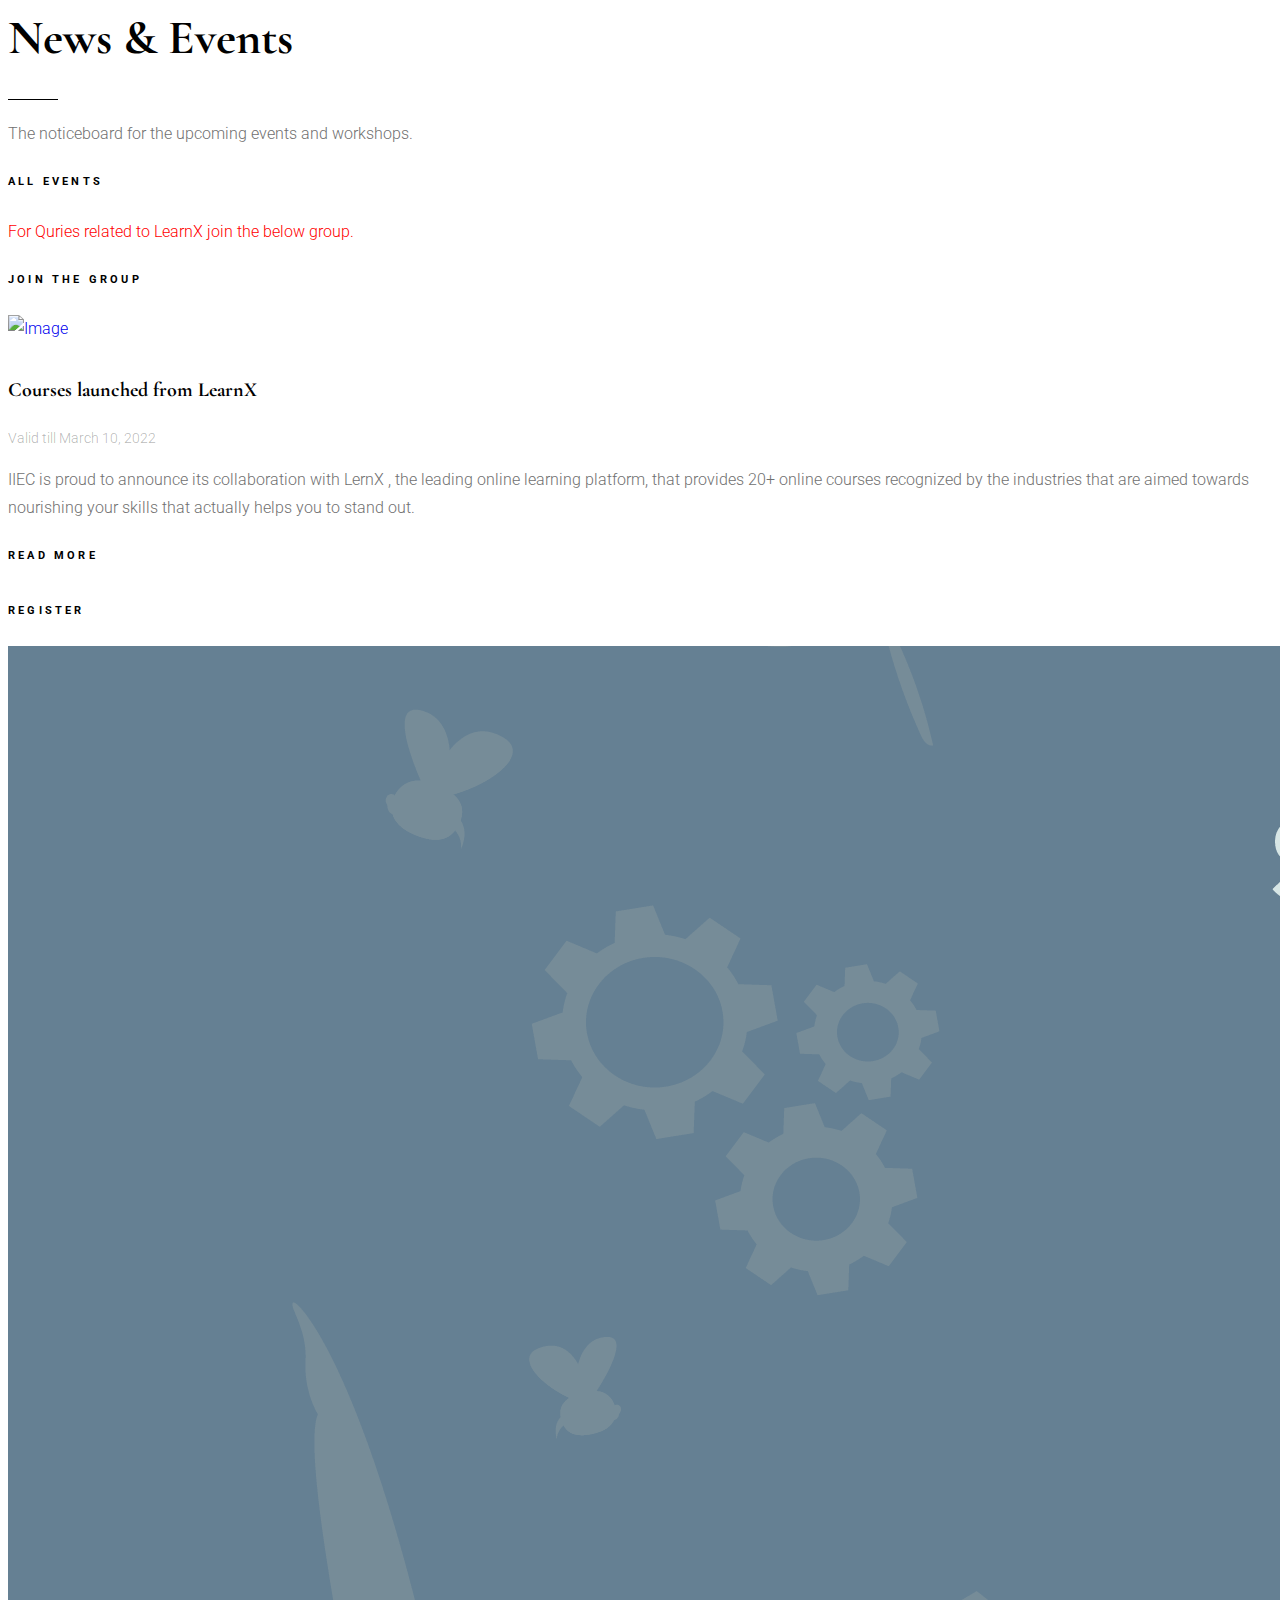
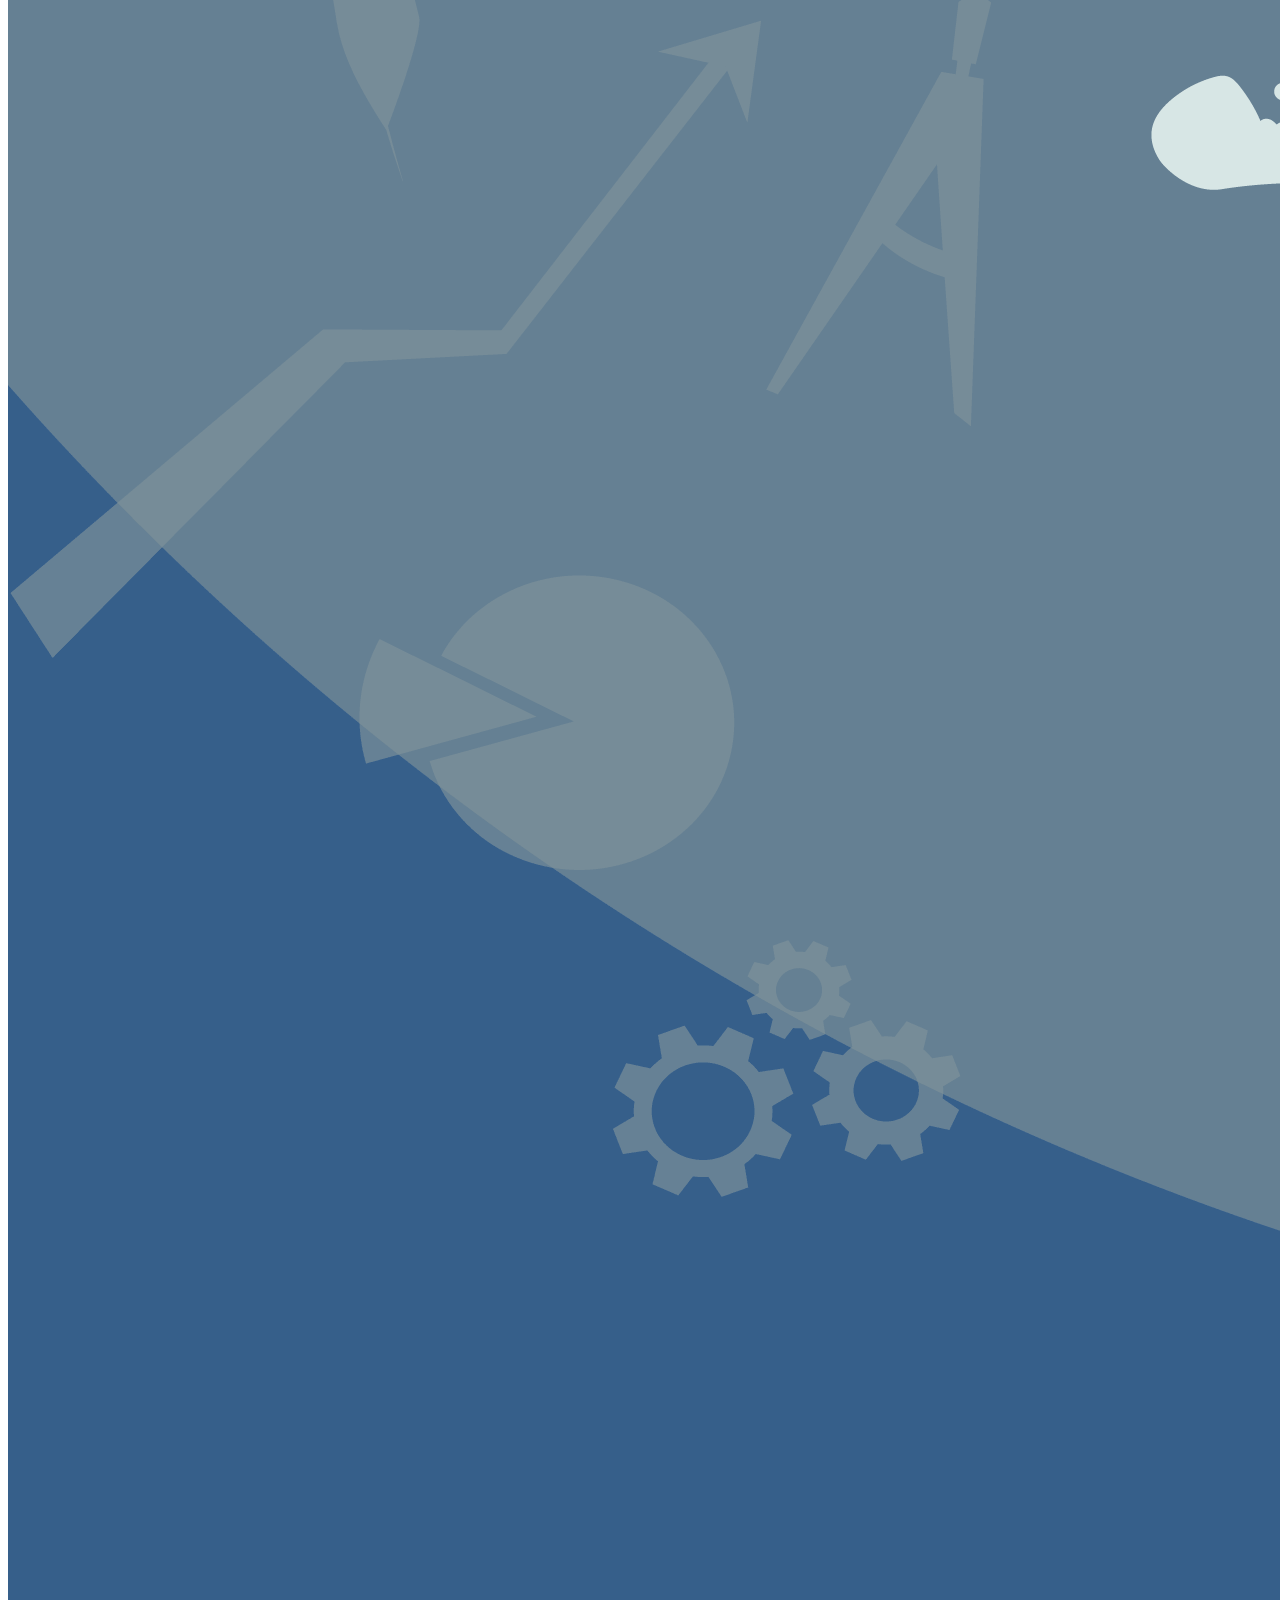
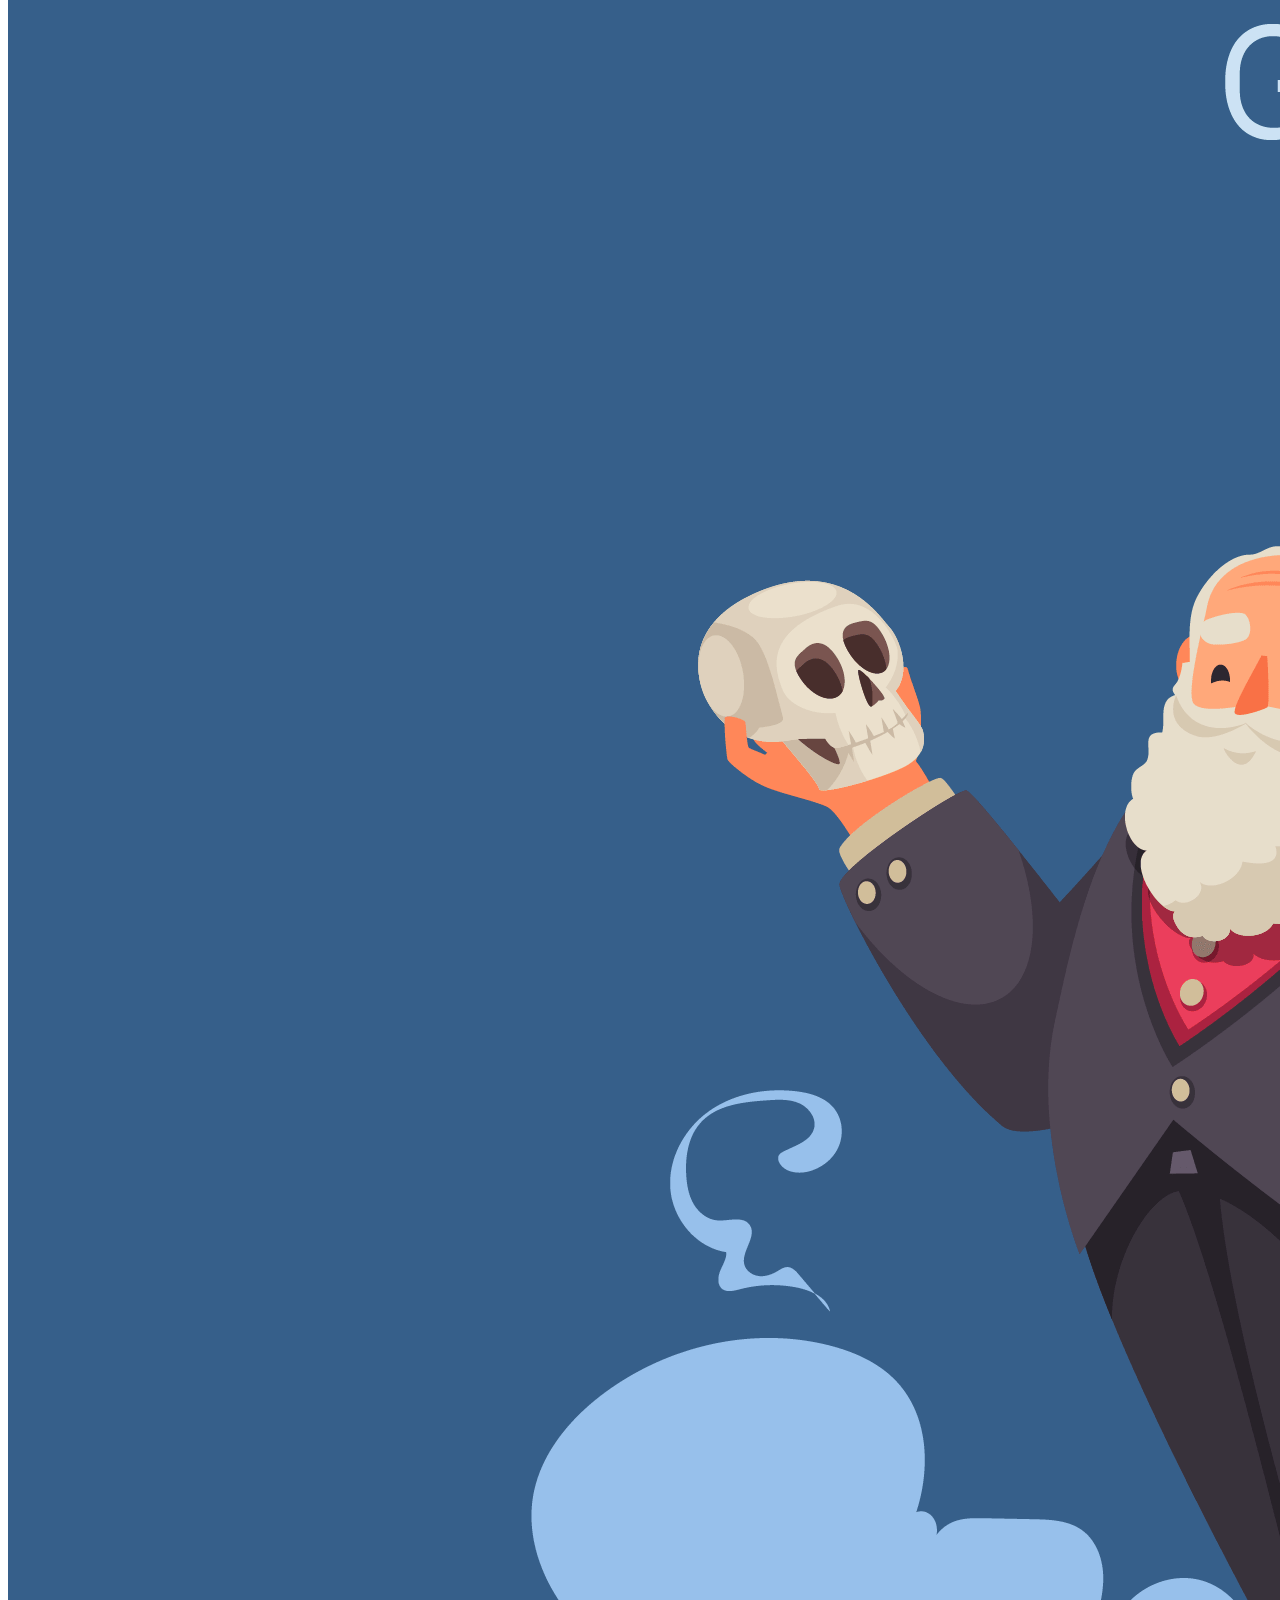
==== commit a56c8bf3: "Updated News and Events and Partner section" ====
--- a/index.html
+++ b/index.html
@@ -243,32 +243,44 @@
                   <p>The noticeboard for the upcoming events and workshops.</p>
                   </div>
                 <p><a href="events.html" class="readmore">All Events</a></p>
-              </div>
-              
-		    
-		    <div class="col-md-4">
+
+
+
+                <div class="w-75">
+
+                  <p style="color: red;">For Quries related to LearnX join the below group.</p>
+                  </div>
+                  <p><a href="https://t.me/+zK38_Nldss82MjNl" class="readmore">Join the group</a></p>
+              </div>
+            
+	      
+	      <div class="col-md-4">
+                <div class="post-entry" data-aos="fade-up" data-aos-delay="200">
+                  <a href="#" class="thumb"><img src="images/LearnX.jpg" alt="Image" class="img-fluid"></a>
+                  <div class="post-entry-contents">
+                    <h3><a href="#">Courses launched from LearnX</a></h3>
+                    <div class="date">Valid till March 10, 2022 <a href="#"> </a></div>
+                    <p> IIEC is proud to announce its collaboration with LernX , the leading online learning platform, that provides 20+ online courses recognized by the industries that are aimed towards nourishing your skills that actually helps you to stand out.
+                      </p>
+                    <p><a href="https://www.instagram.com/p/CaqzgM2lhKm/?utm_source=ig_web_copy_link" class="readmore">Read more</a></p>
+                    <p><a href="https://forms.gle/gtgQCDwqBfYbSAKV9" class="readmore">Register</a></p>
+                  </div>
+                </div>
+              </div>
+
+              <div class="col-md-4">
                 <div class="post-entry" data-aos="fade-up" data-aos-delay="200">
                   <a href="#" class="thumb"><img src="images/Influx2021.png" alt="Image" class="img-fluid"></a>
                   <div class="post-entry-contents">
                     <h3><a href="#">Influx 2021</a></h3>
                     <div class="date">January 22, 2022 &bullet; by <a href="#"> Science and Career Development Council, IISER Berhampur </a></div>
                     <p> Here is the next edition of Influx, "Influx 2021 : Get ready to be Sciencified". In this event, all science clubs will inform about their clubs objective, activities and other necessary information. This event also aims to give you a perspective of our vibrant science club structure at IISER Berhampur.</p>
-                    <p><a href="events.html" class="readmore">Read more</a></p>
-                  </div>
-                </div>
-              </div>
-	      
-	      <div class="col-md-4">
-                <div class="post-entry" data-aos="fade-up" data-aos-delay="200">
-                  <a href="#" class="thumb"><img src="images/illustration.jpg" alt="Image" class="img-fluid"></a>
-                  <div class="post-entry-contents">
-                    <h3><a href="#">SkillScale Session 1: Introduction to Scientific Illustration</a></h3>
-                    <div class="date">January 15, 2022 &bullet; by <a href="#"> Mr. Rafeeque Mavoor </a></div>
-                    <p> The Innovation Incubation and Entrepreneurship Cell (IIEC) of IISER Berhampur is delighted to announce the 1st session of the skill development series, SkillScale, “The Introduction to Scientific Illustration” to teach you the skills required to master the art of creating beautiful and meaningful Scientific illustrations and animations.</p>
-                    <p><a href="events.html" class="readmore">Read more</a></p>
-                  </div>
-                </div>
-              </div>
+                    <p><a href="https://drive.google.com/file/d/1I1H8dddVlxsfHmycsgIBd_ng3tG44UOo/view?usp=sharing" class="readmore">Read more</a></p>
+                  </div>
+                </div>
+              </div>
+
+
             </div>
           </div>
         </div>
@@ -299,6 +311,13 @@
           <a href="https://www.summachar.in/" class="thumb"><img alt="" src="images/logo_black_whitebg.png">
           </div>
           </div>
+
+          <div class="col-sm-6 col-md-4 col-lg-3">
+            <div class="square-holder">
+            <a href="#" class="thumb"><img alt="" src="images/LearnX logo.jpeg">
+            </div>
+            </div>
+
 <!--           <div class="col-sm-6 col-md-4 col-lg-3">
           <div class="square-holder">
           <img alt="" src="https://www.pmits.co.uk/portals/0/images/partners/gxs-200.png" />
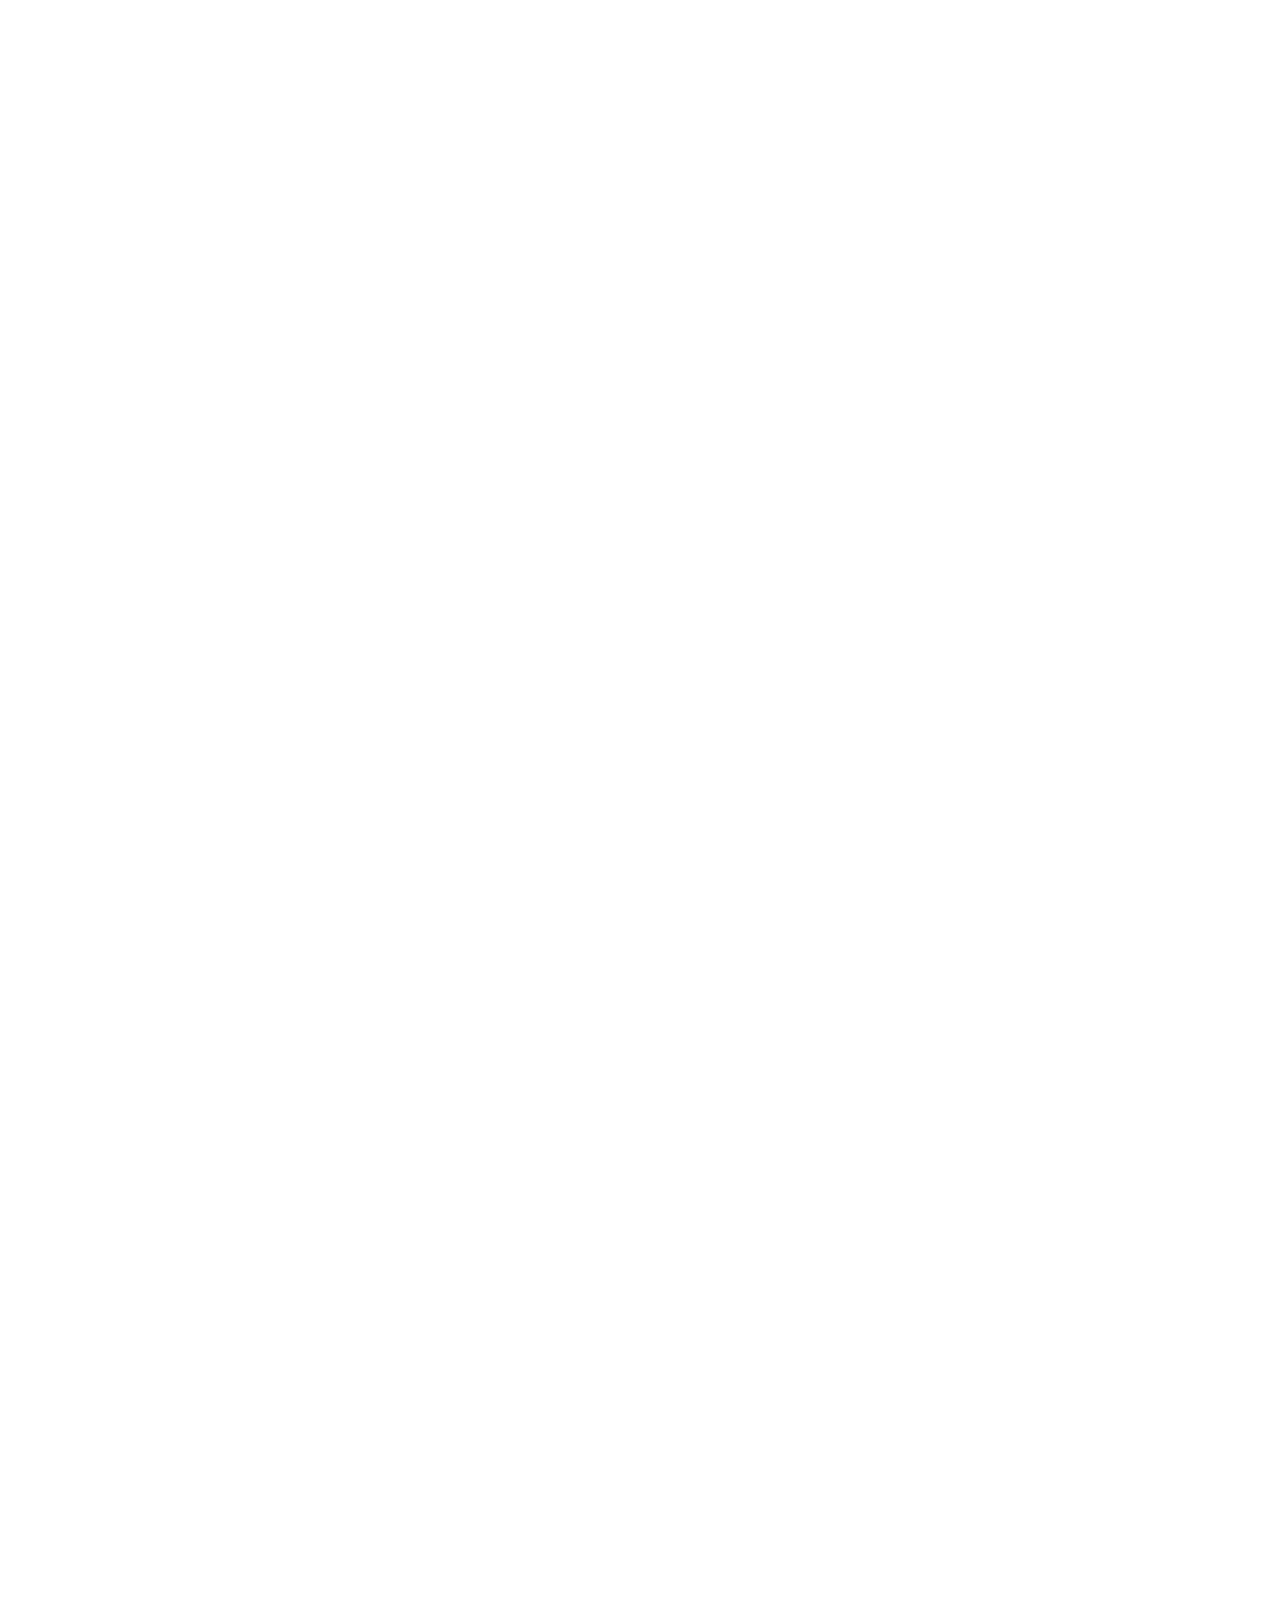
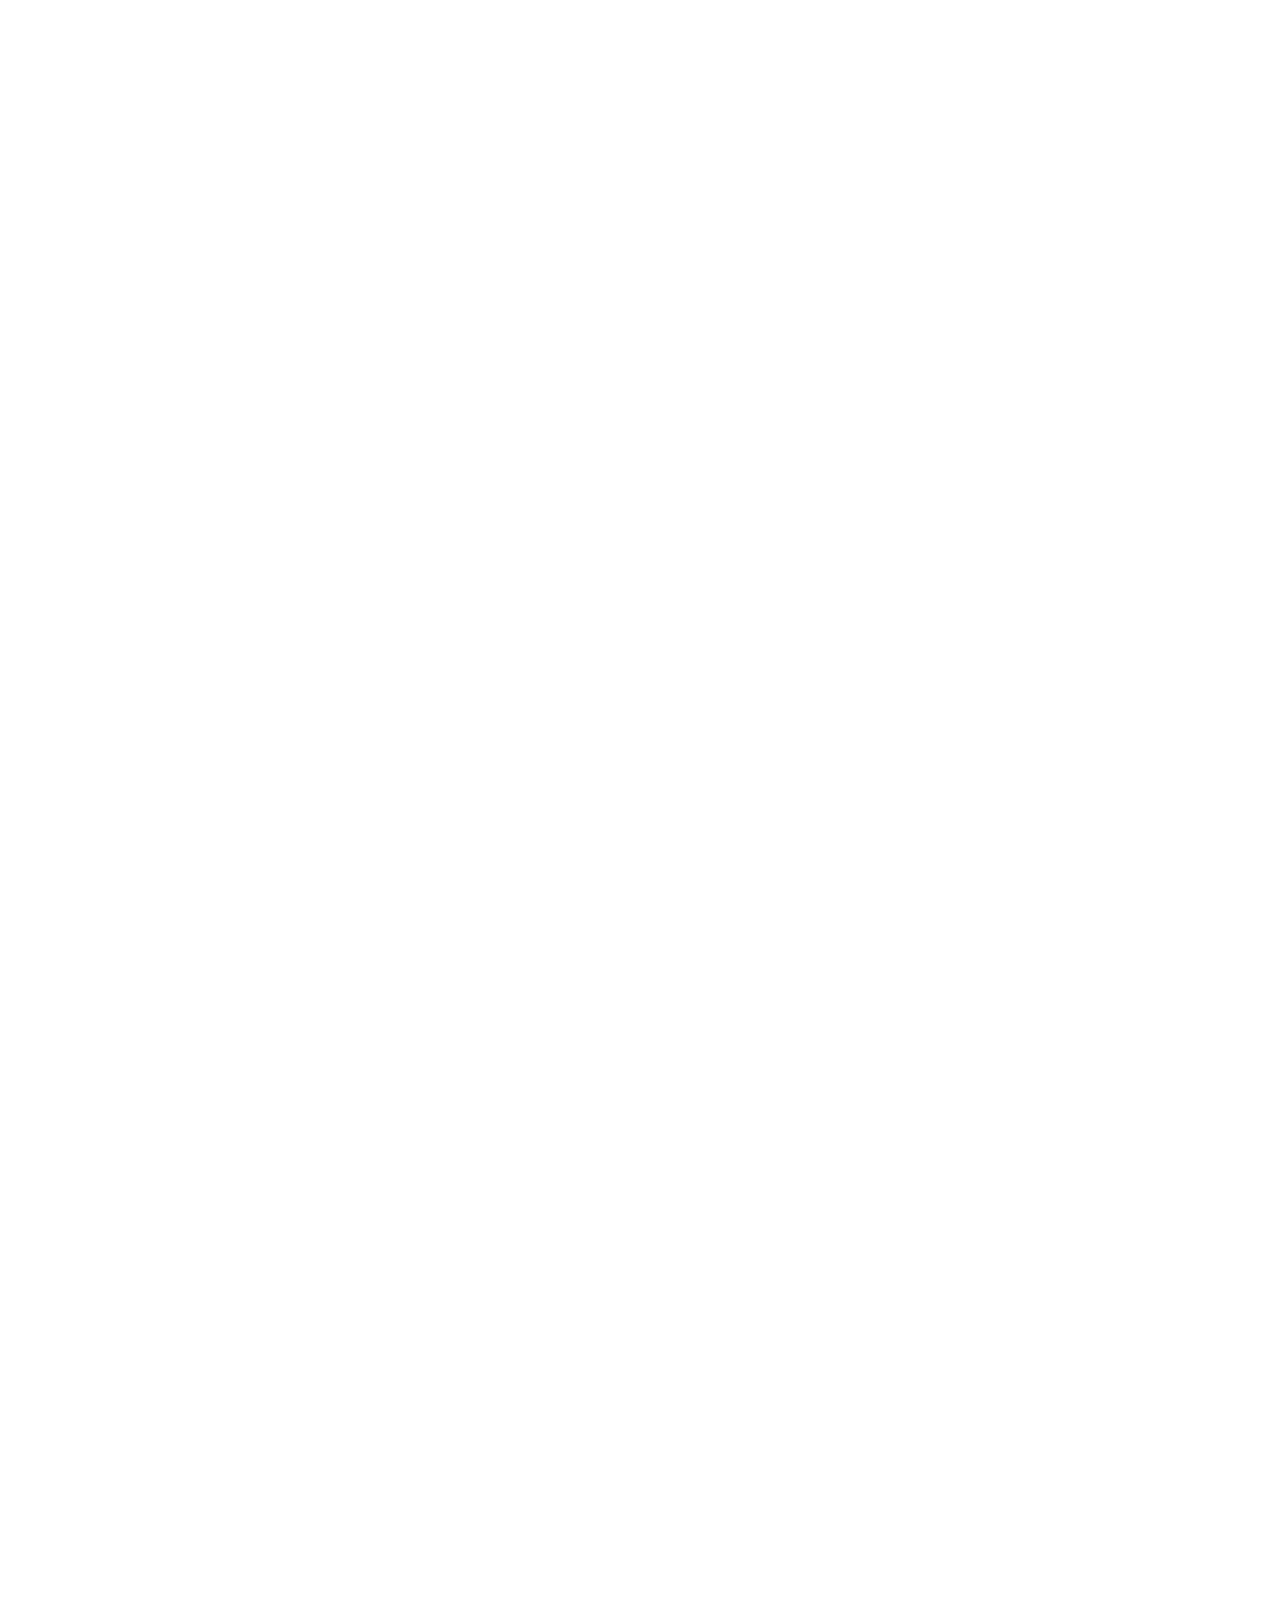
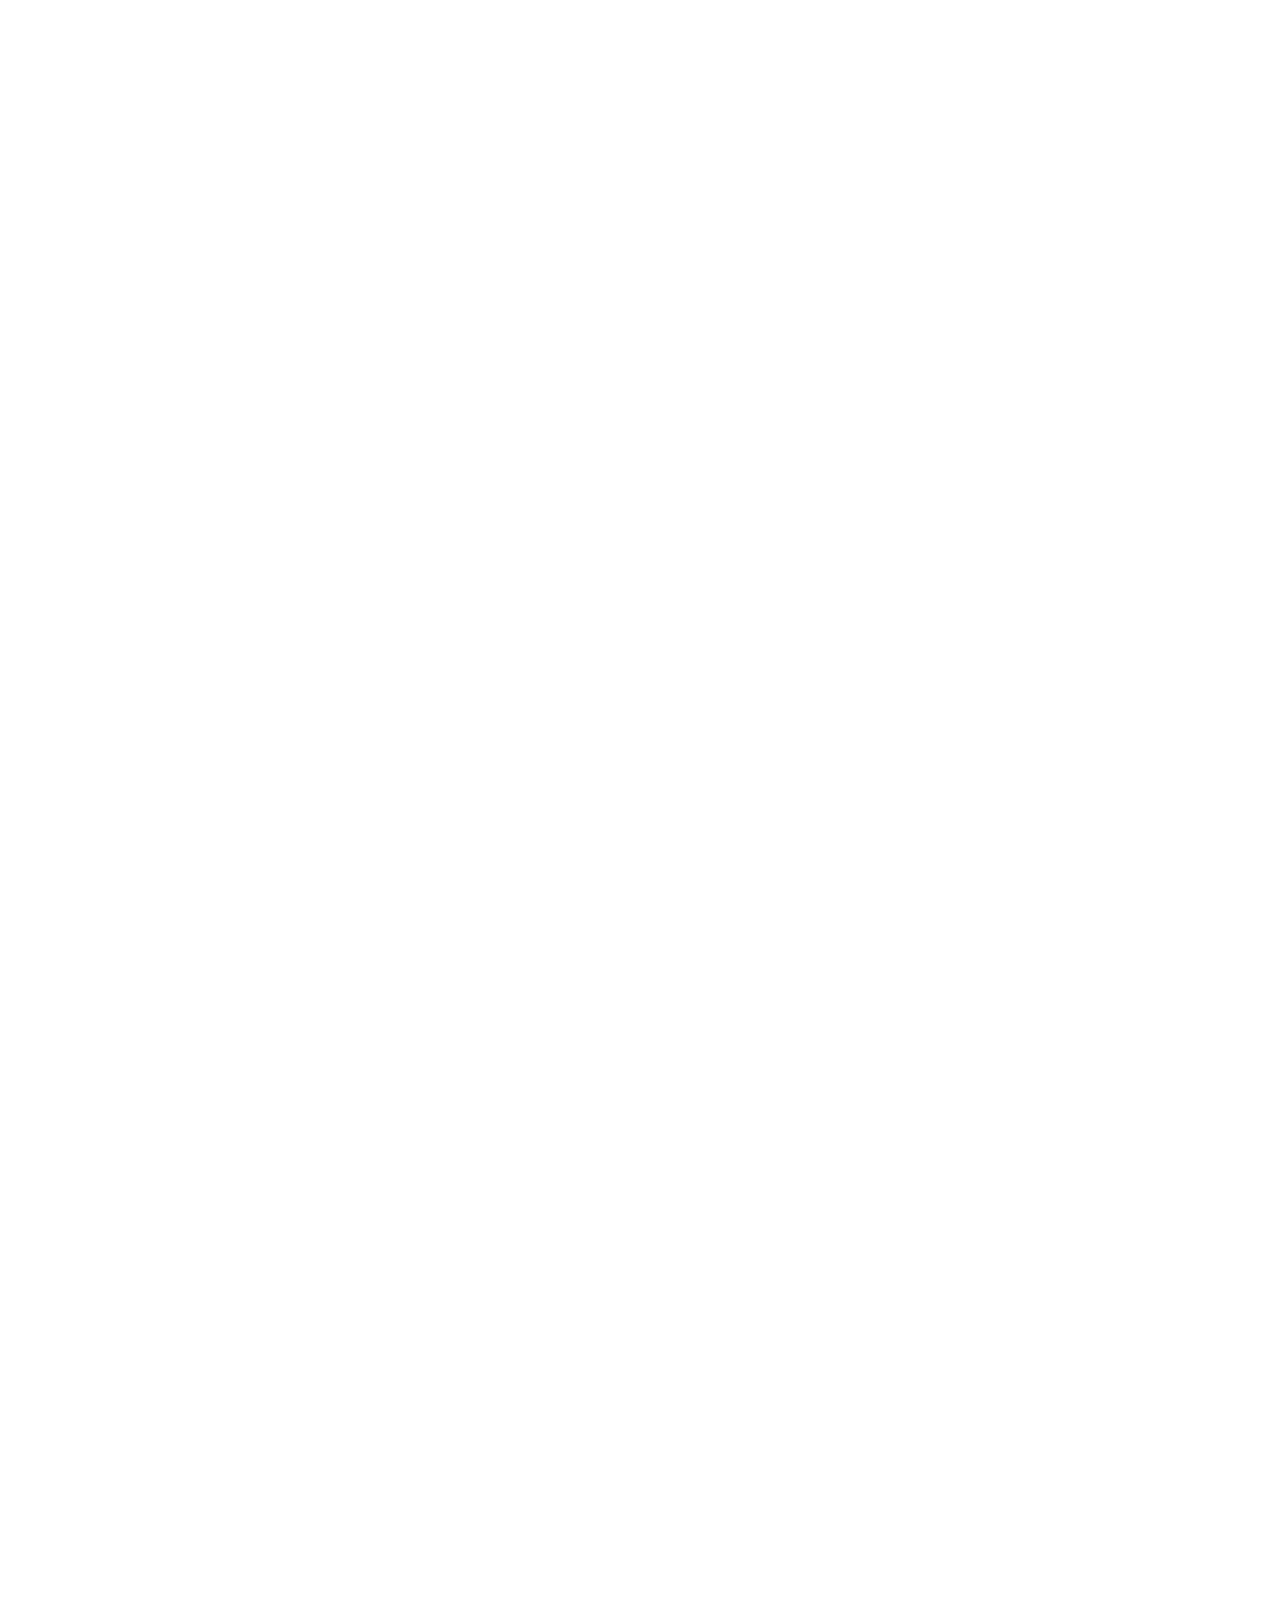
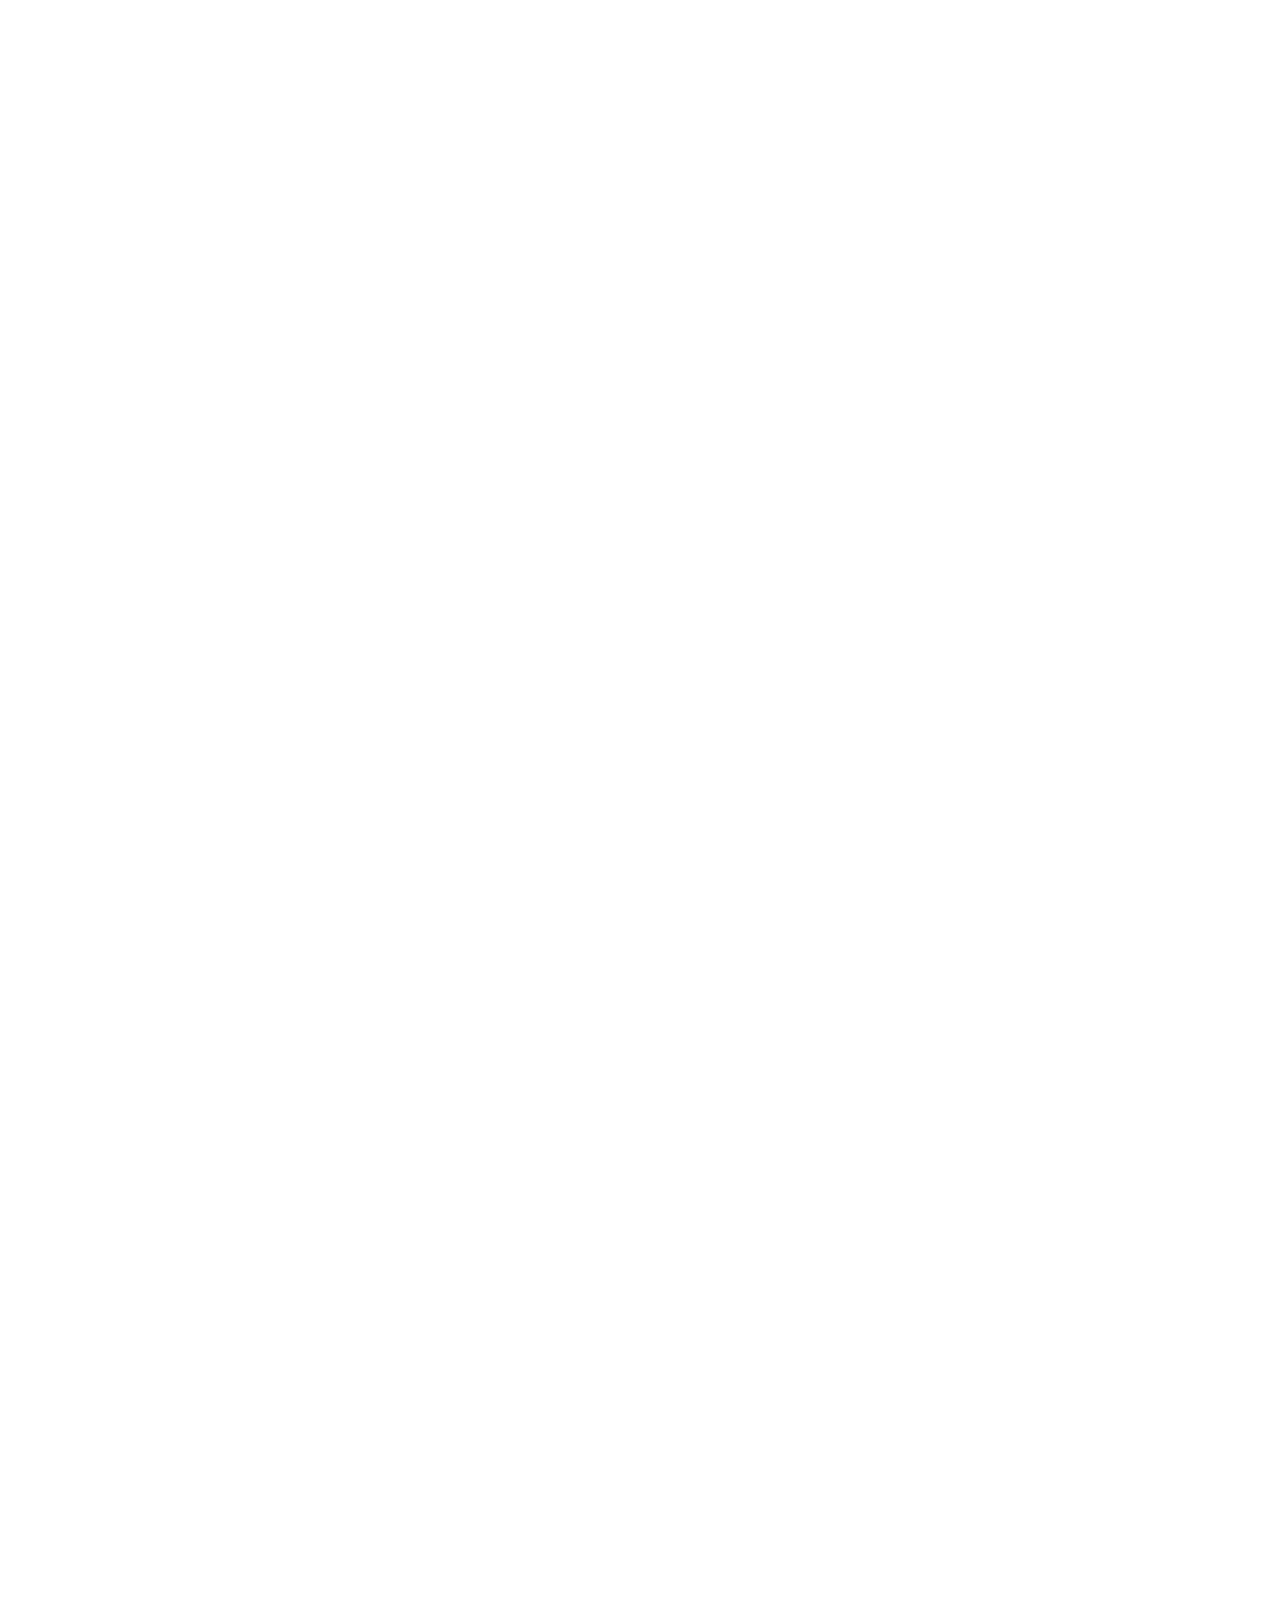
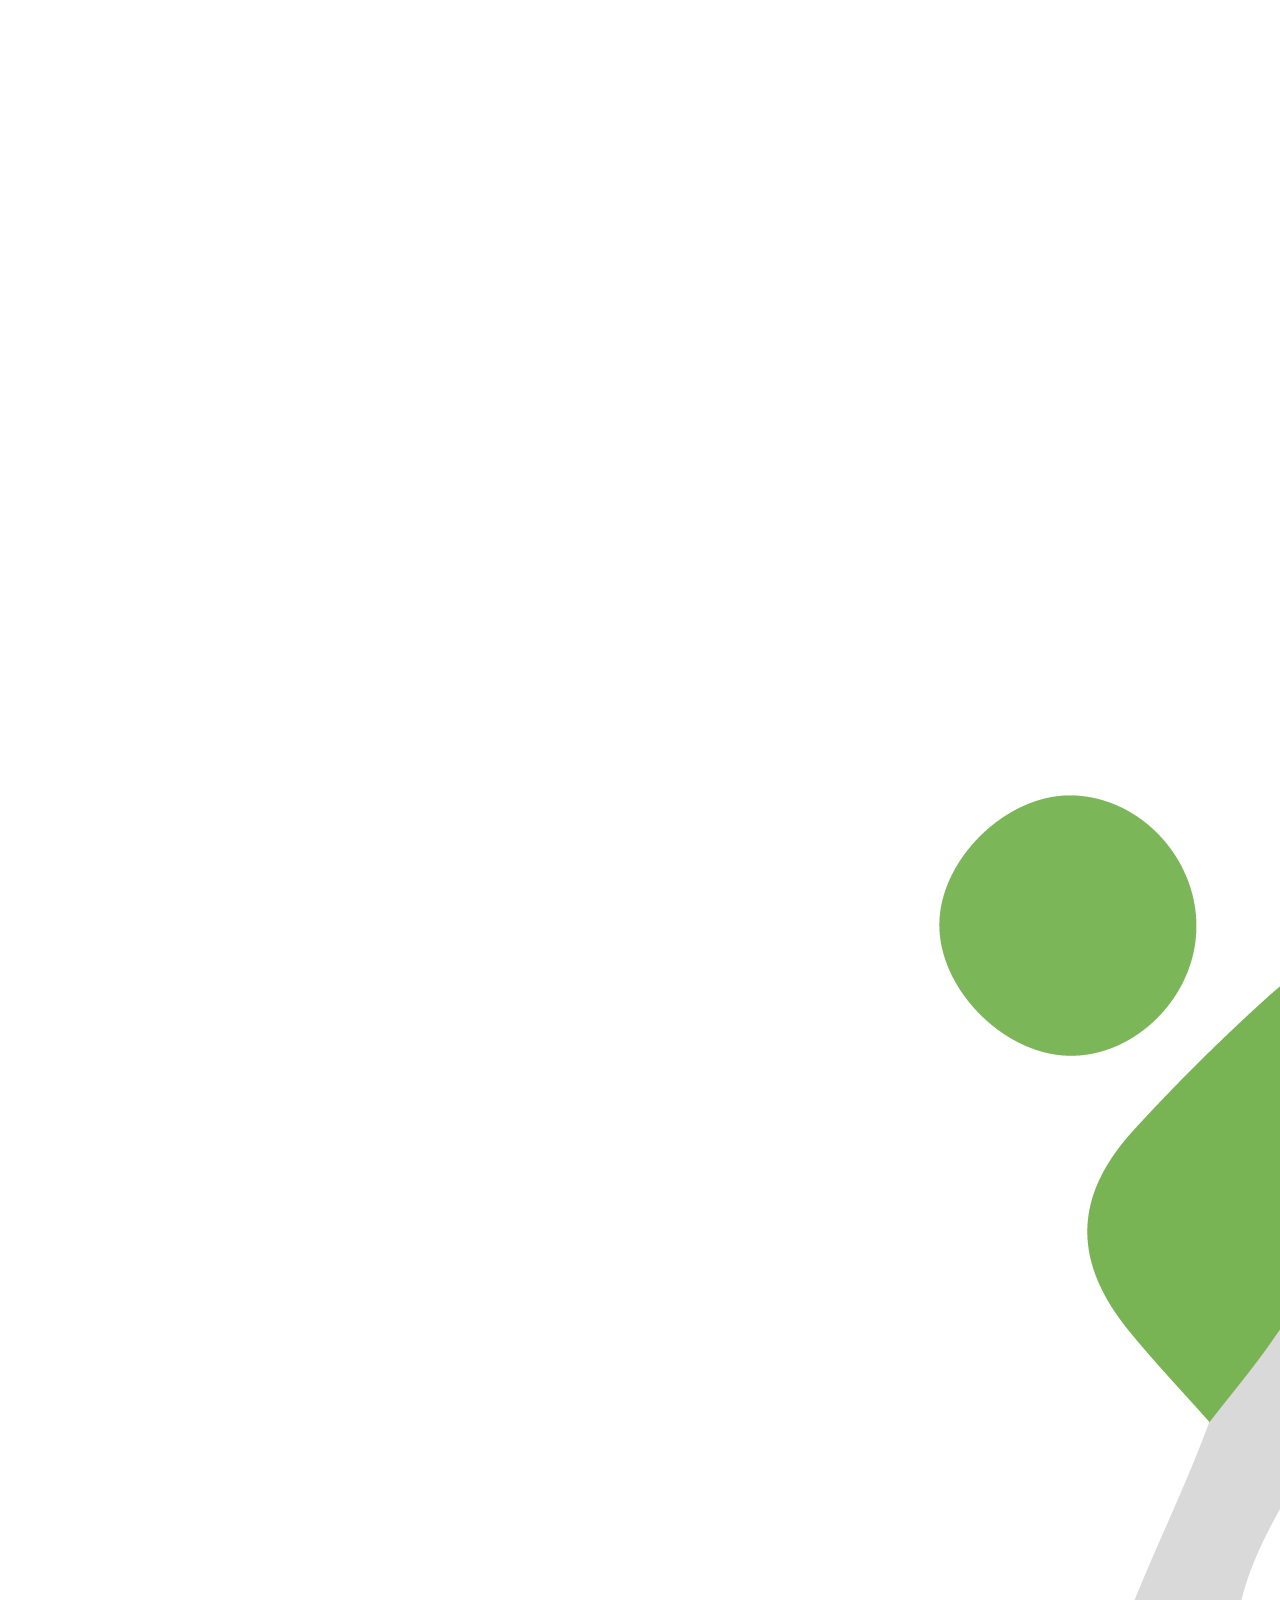
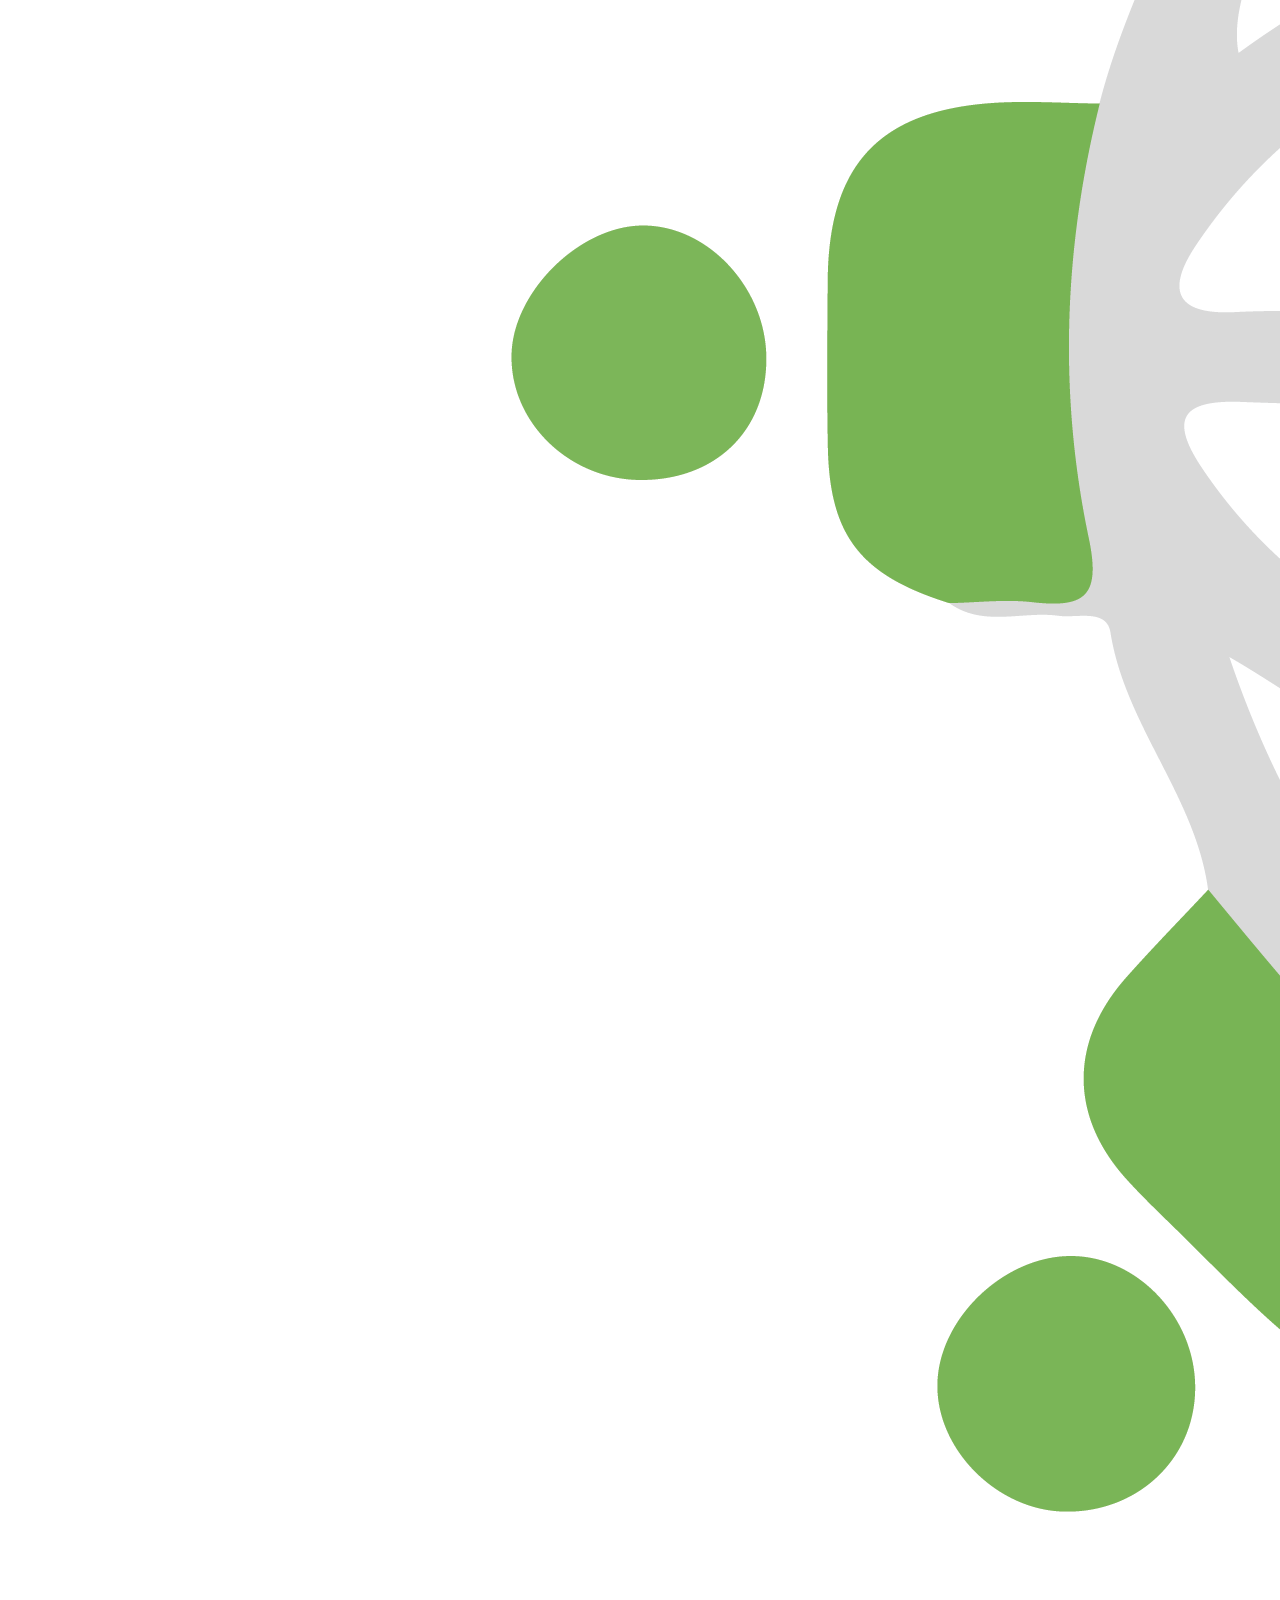
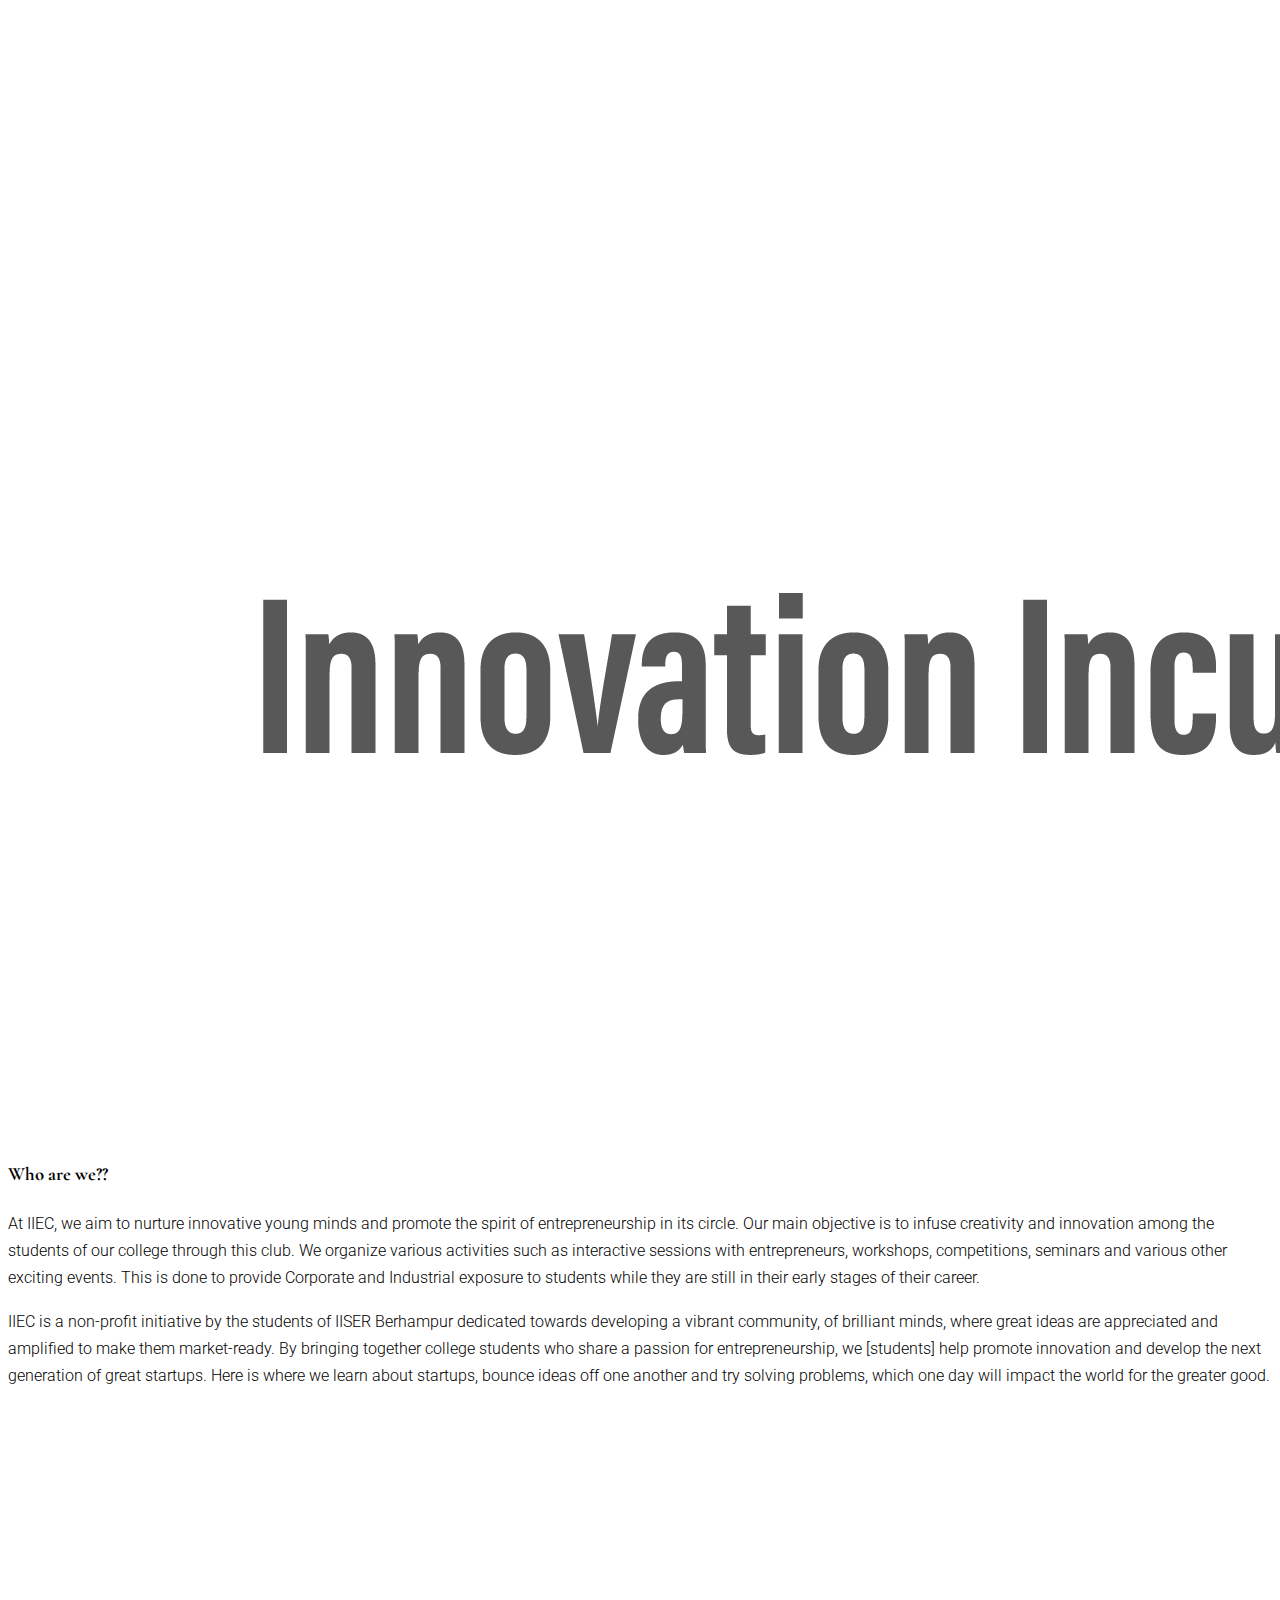
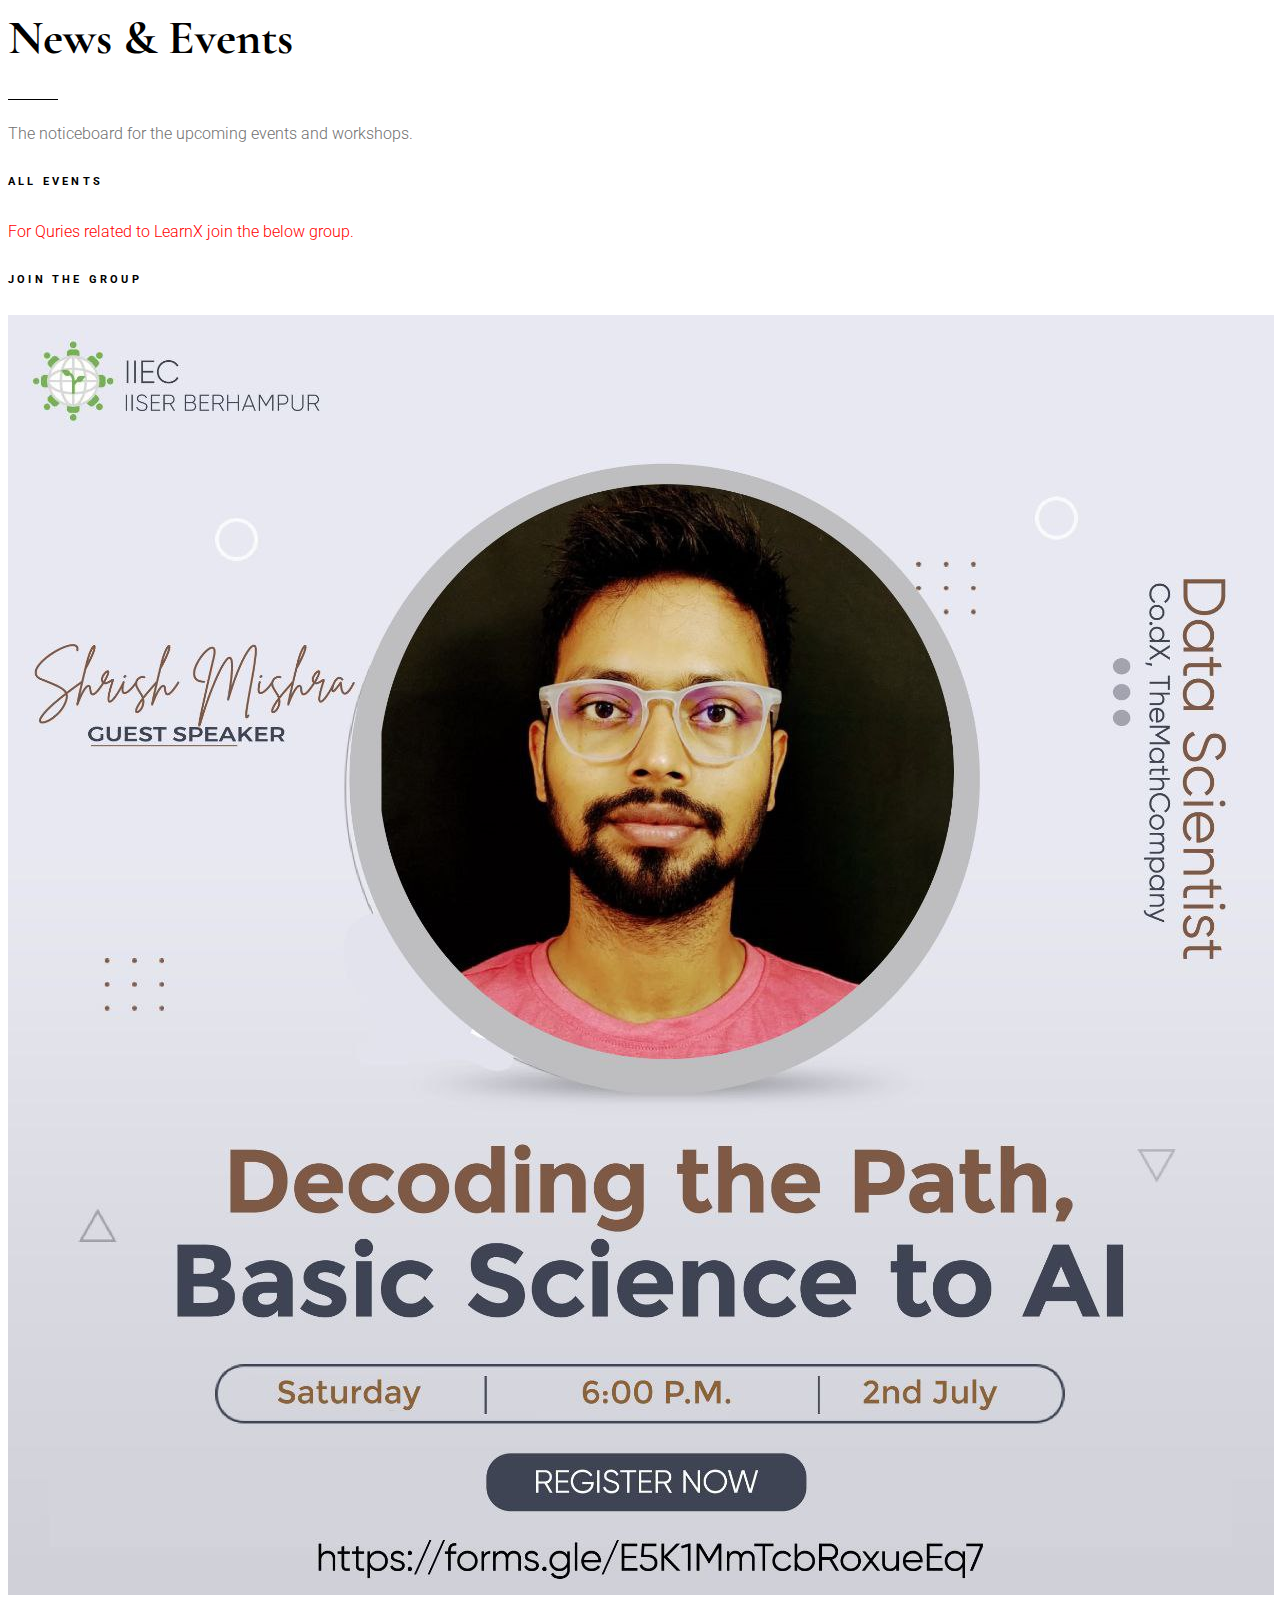
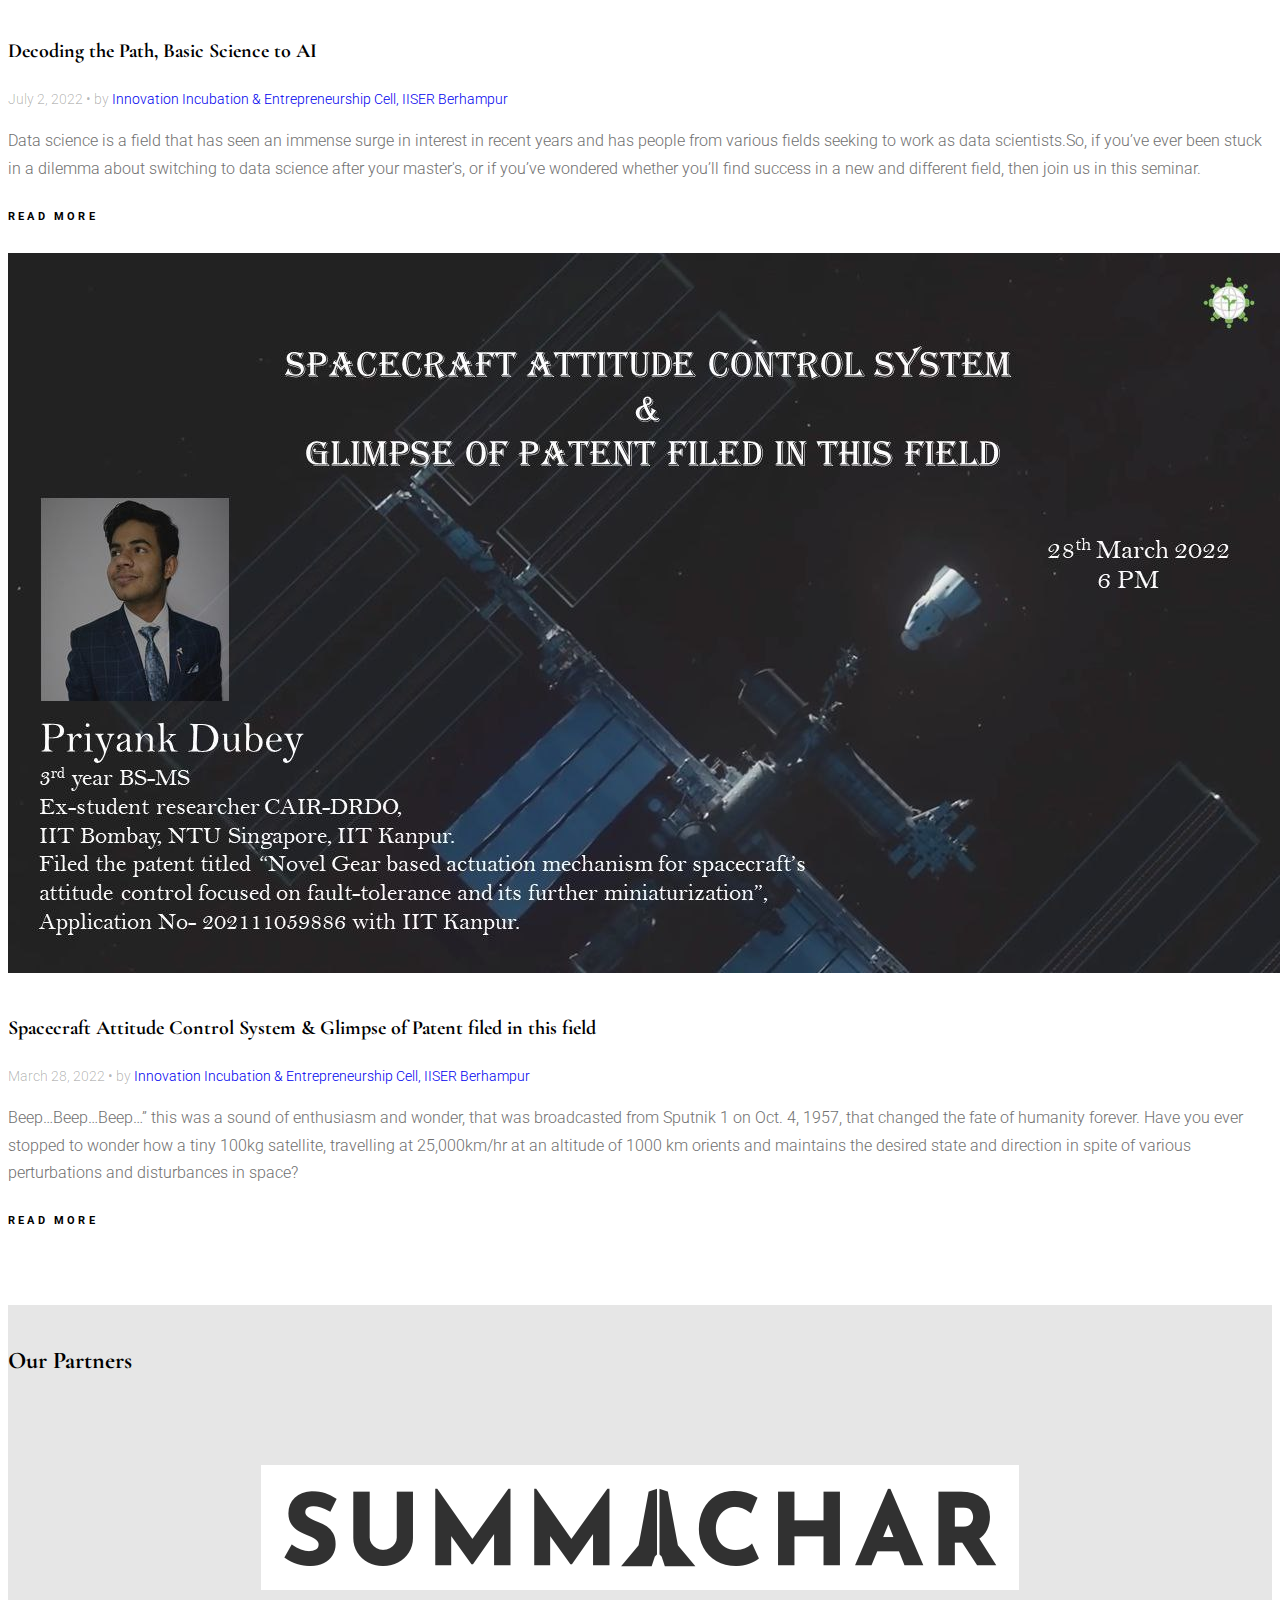
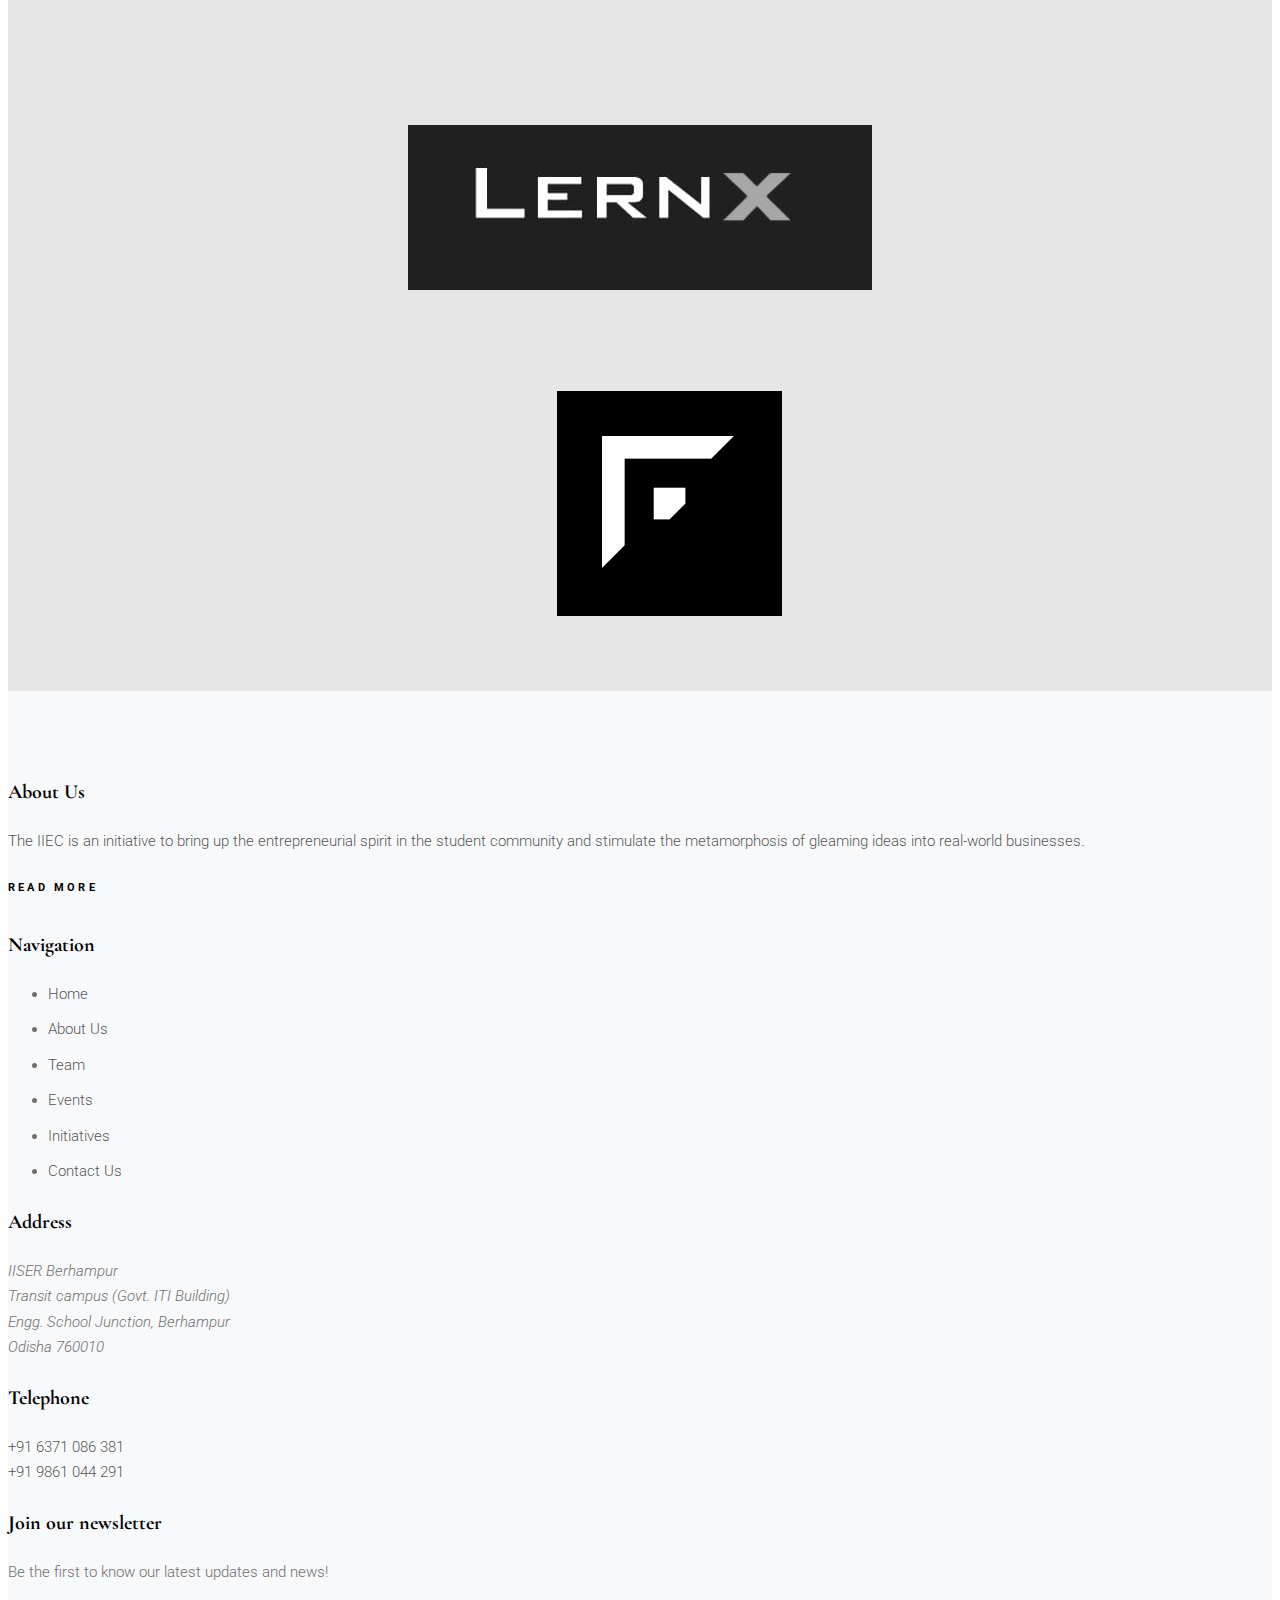
==== commit 02deece1: "News & Event Section updated" ====
--- a/index.html
+++ b/index.html
@@ -256,26 +256,26 @@
 	      
 	      <div class="col-md-4">
                 <div class="post-entry" data-aos="fade-up" data-aos-delay="200">
-                  <a href="#" class="thumb"><img src="images/LearnX.jpg" alt="Image" class="img-fluid"></a>
+                  <a href="#" class="thumb"><img src="images/Data_science.jpg" alt="Image" class="img-fluid"></a>
                   <div class="post-entry-contents">
-                    <h3><a href="#">Courses launched from LearnX</a></h3>
-                    <div class="date">Valid till March 10, 2022 <a href="#"> </a></div>
-                    <p> IIEC is proud to announce its collaboration with LernX , the leading online learning platform, that provides 20+ online courses recognized by the industries that are aimed towards nourishing your skills that actually helps you to stand out.
+                    <h3><a href="#">Decoding the Path, Basic Science to AI</a></h3>
+                    <div class="date">July 2, 2022 &bullet; by <a href="https://iieciiserbpr.github.io/website/"> Innovation Incubation & Entrepreneurship Cell, IISER Berhampur</a></div>
+                    <p>Data science is a field that has seen an immense surge in interest in recent years and has people from various fields seeking to work as data scientists.So, if you’ve ever been stuck in a dilemma about switching to data science after your master's, or if you’ve wondered whether you’ll find success in a new and different field, then join us in this seminar.
+
                       </p>
-                    <p><a href="https://www.instagram.com/p/CaqzgM2lhKm/?utm_source=ig_web_copy_link" class="readmore">Read more</a></p>
-                    <p><a href="https://forms.gle/gtgQCDwqBfYbSAKV9" class="readmore">Register</a></p>
+                    <p><a href="https://www.instagram.com/p/CfYWxiwL5f2/?utm_source=ig_web_copy_link" class="readmore">Read more</a></p>
                   </div>
                 </div>
               </div>
 
               <div class="col-md-4">
                 <div class="post-entry" data-aos="fade-up" data-aos-delay="200">
-                  <a href="#" class="thumb"><img src="images/Influx2021.png" alt="Image" class="img-fluid"></a>
+                  <a href="#" class="thumb"><img src="images/sacs.jpg" alt="Image" class="img-fluid"></a>
                   <div class="post-entry-contents">
-                    <h3><a href="#">Influx 2021</a></h3>
-                    <div class="date">January 22, 2022 &bullet; by <a href="#"> Science and Career Development Council, IISER Berhampur </a></div>
-                    <p> Here is the next edition of Influx, "Influx 2021 : Get ready to be Sciencified". In this event, all science clubs will inform about their clubs objective, activities and other necessary information. This event also aims to give you a perspective of our vibrant science club structure at IISER Berhampur.</p>
-                    <p><a href="https://drive.google.com/file/d/1I1H8dddVlxsfHmycsgIBd_ng3tG44UOo/view?usp=sharing" class="readmore">Read more</a></p>
+                    <h3><a href="#">Spacecraft Attitude Control System & Glimpse of Patent filed in this field</a></h3>
+                    <div class="date">March 28, 2022 &bullet; by <a href="https://iieciiserbpr.github.io/website/"> Innovation Incubation & Entrepreneurship Cell, IISER Berhampur</a></div>
+                    <p> Beep…Beep…Beep…” this was a sound of enthusiasm and wonder, that was broadcasted from Sputnik 1 on Oct. 4, 1957, that changed the fate of humanity forever. Have you ever stopped to wonder how a tiny 100kg satellite, travelling at 25,000km/hr at an altitude of 1000 km orients and maintains the desired state and direction in spite of various perturbations and disturbances in space?</p>
+                    <p><a href="https://www.instagram.com/p/CbmCNZNr5an/?utm_source=ig_web_copy_link" class="readmore">Read more</a></p>
                   </div>
                 </div>
               </div>
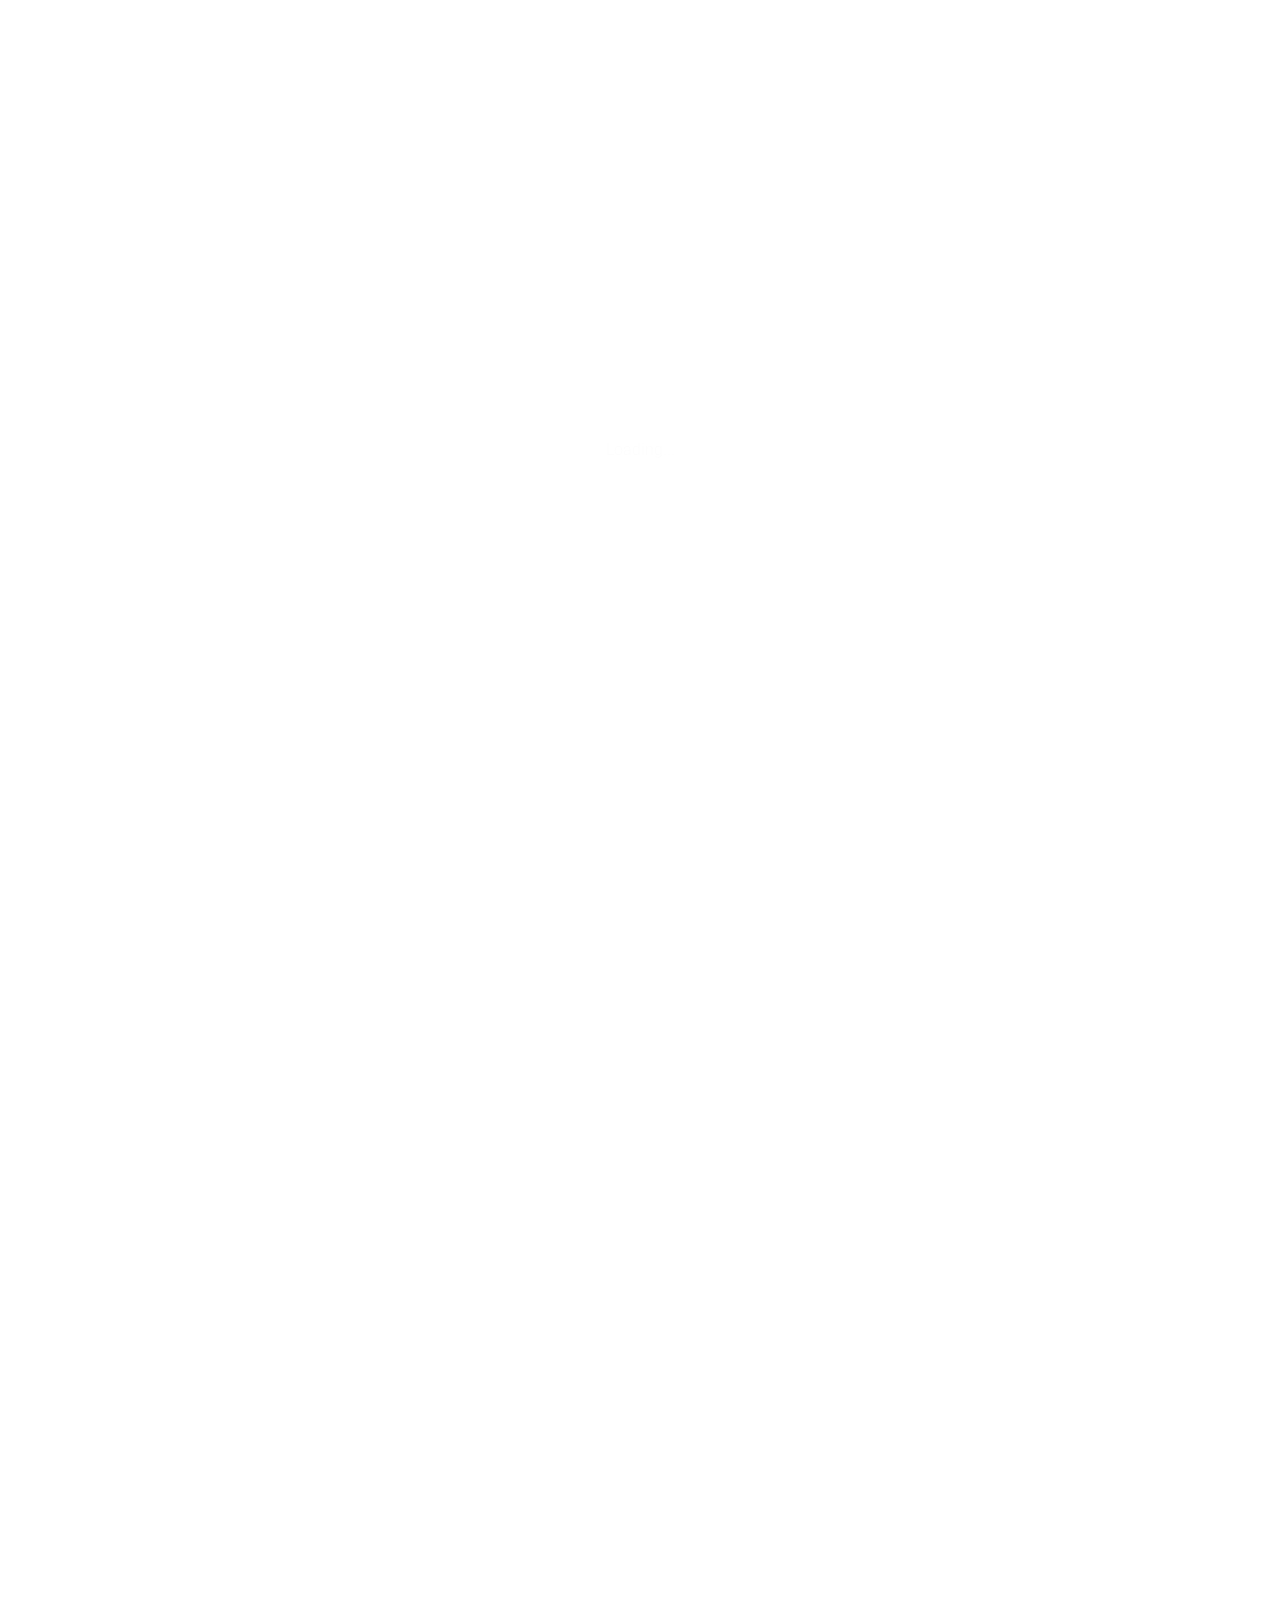
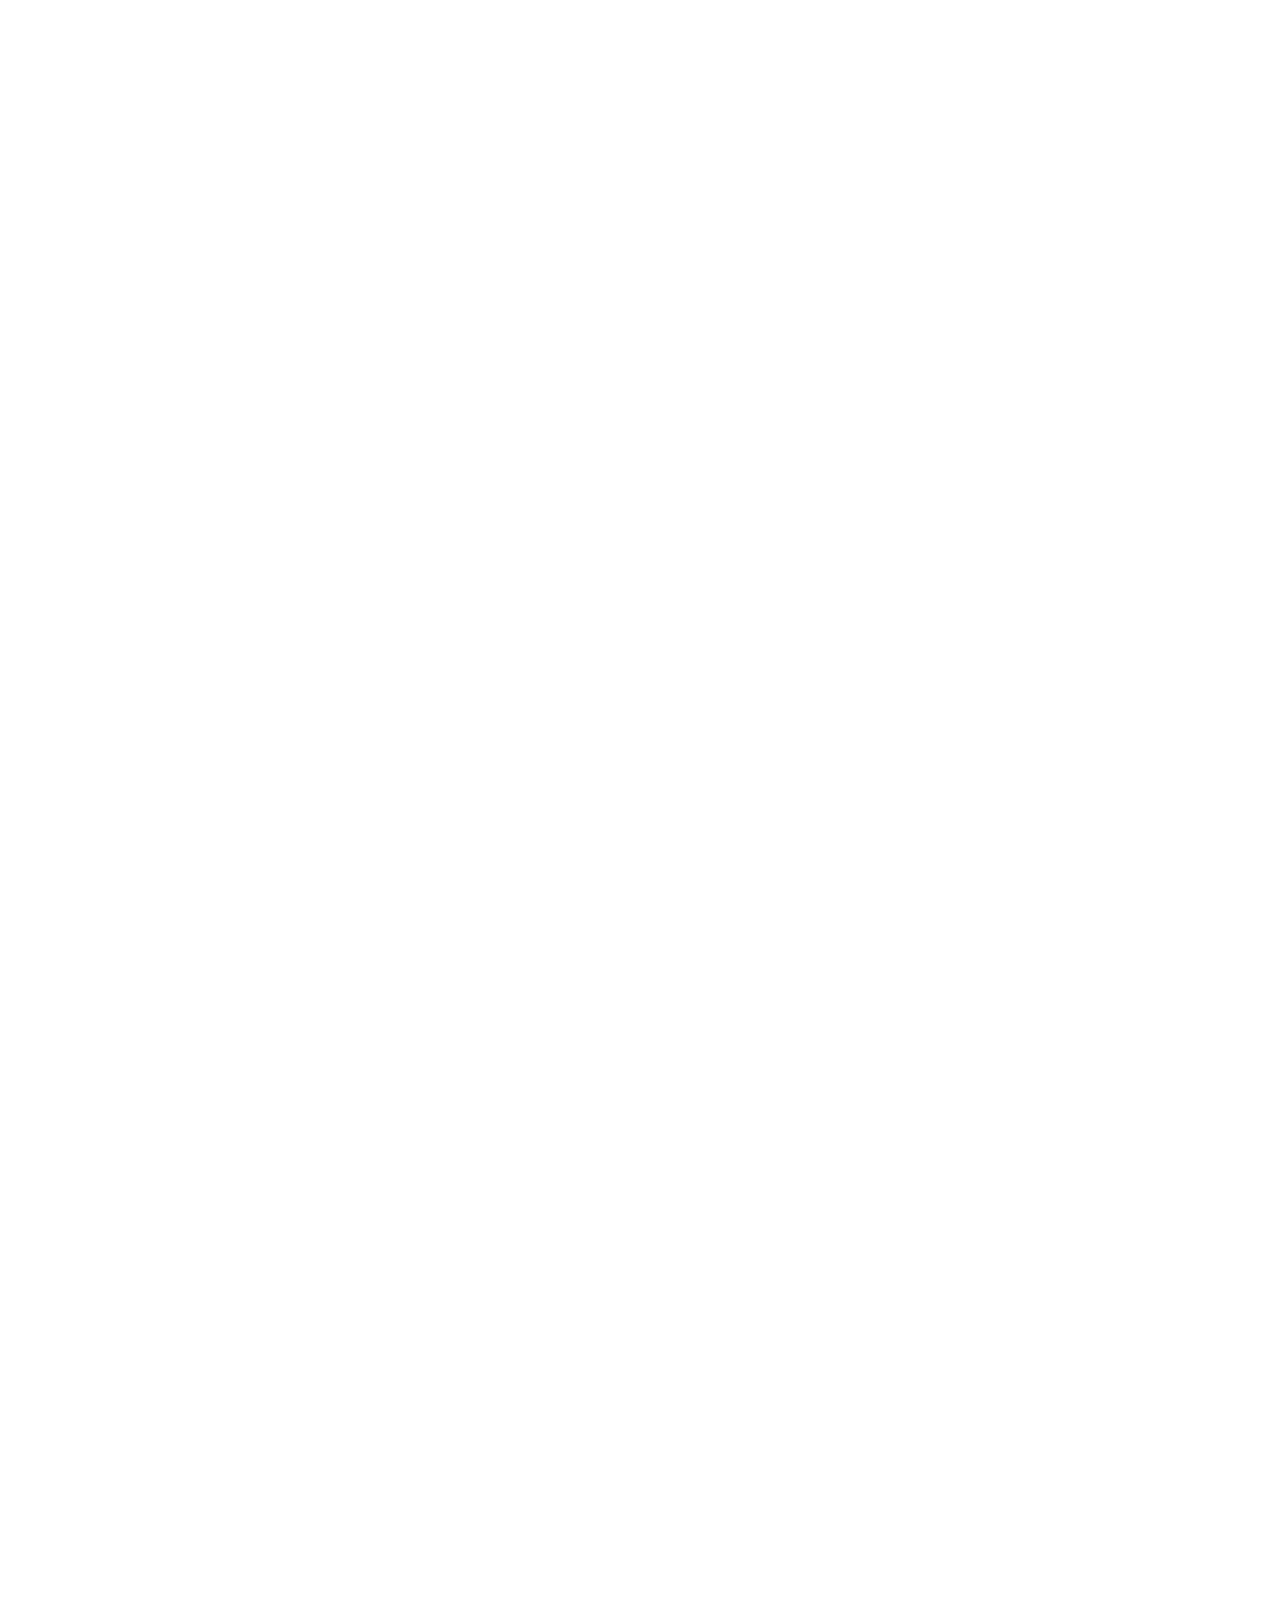
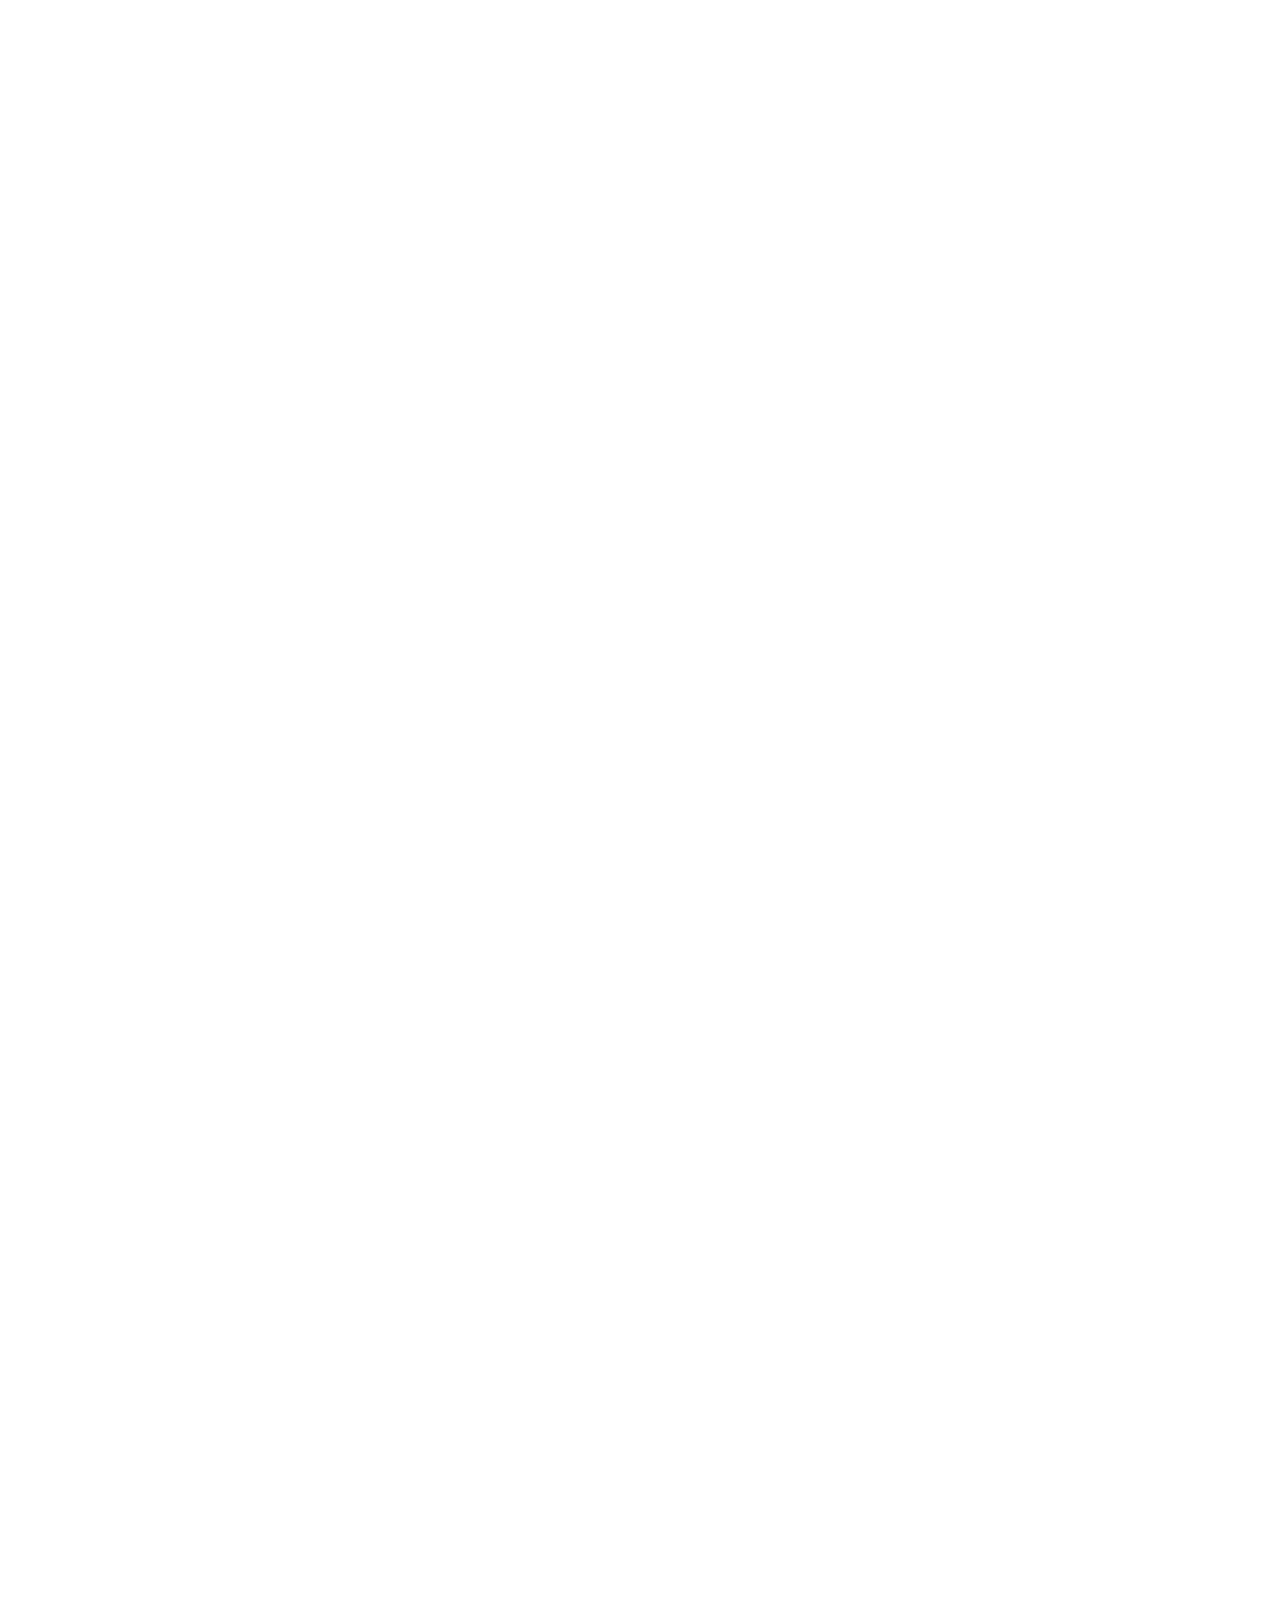
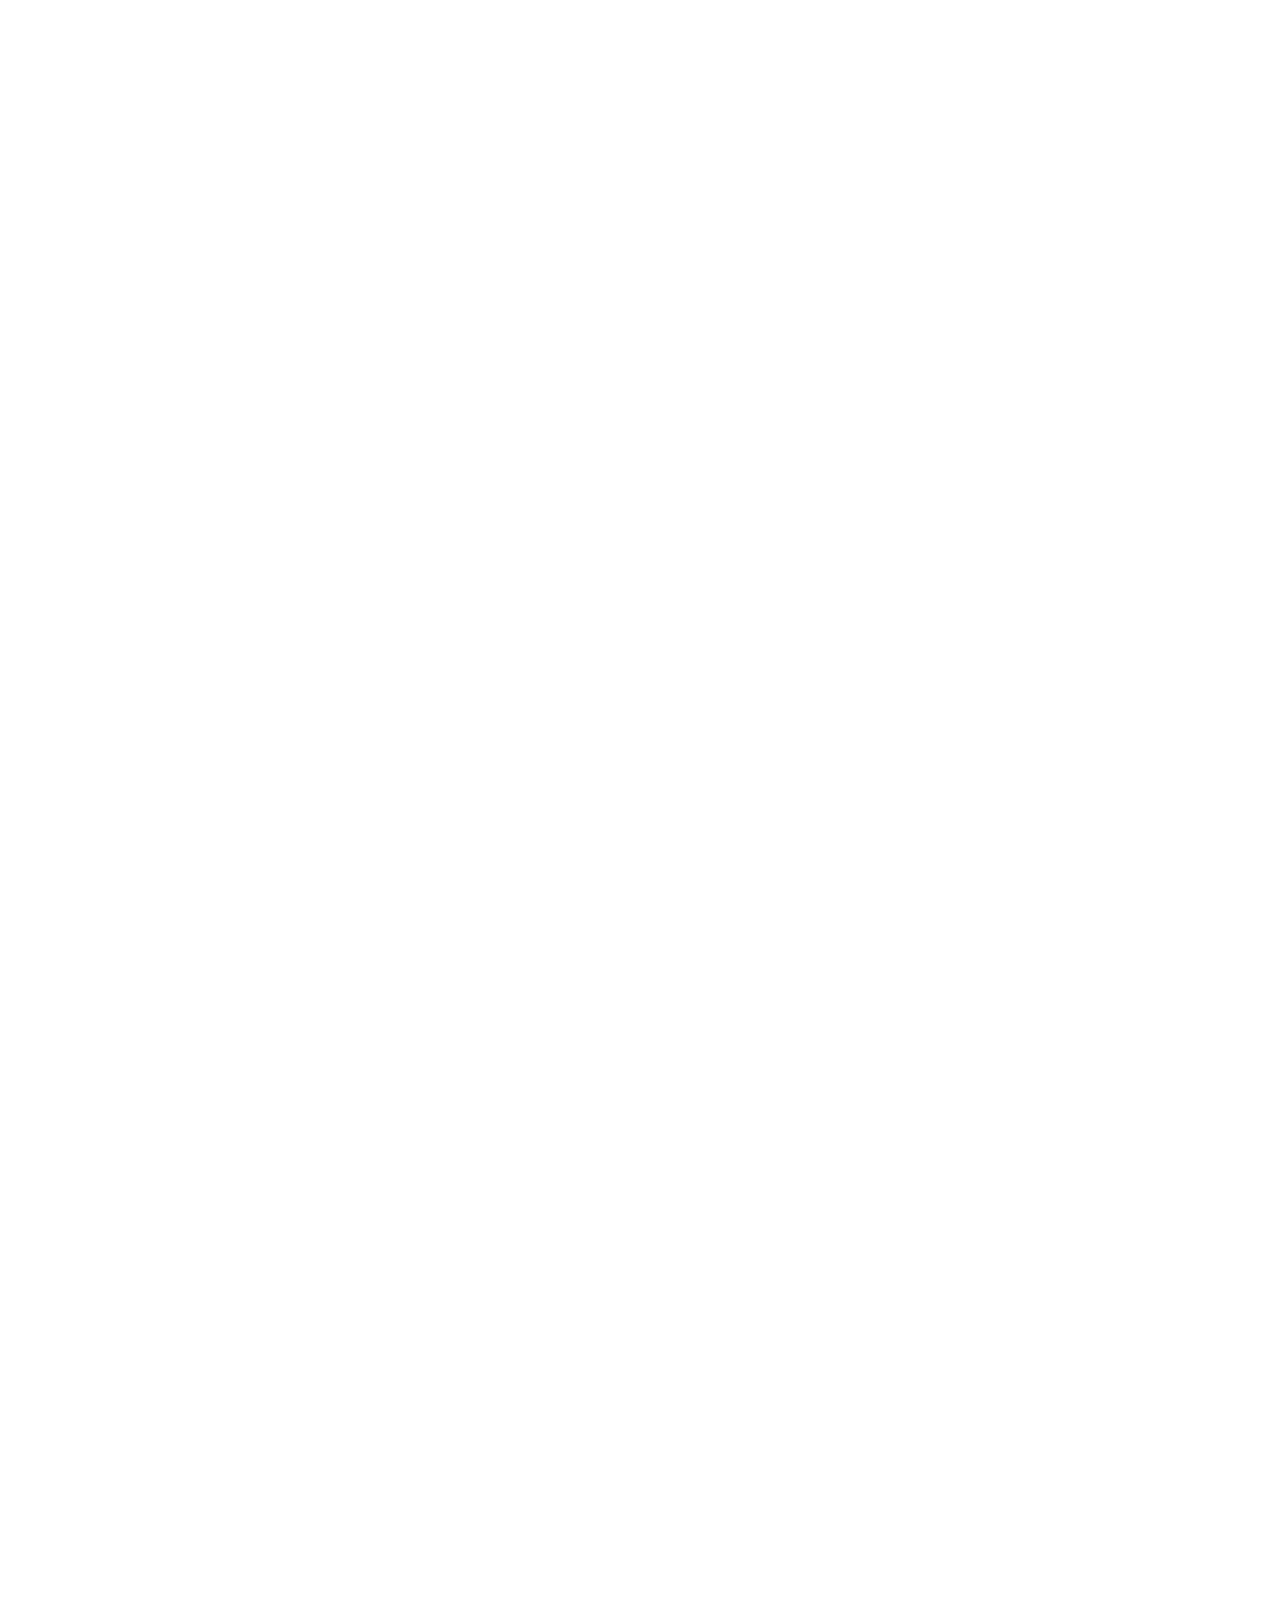
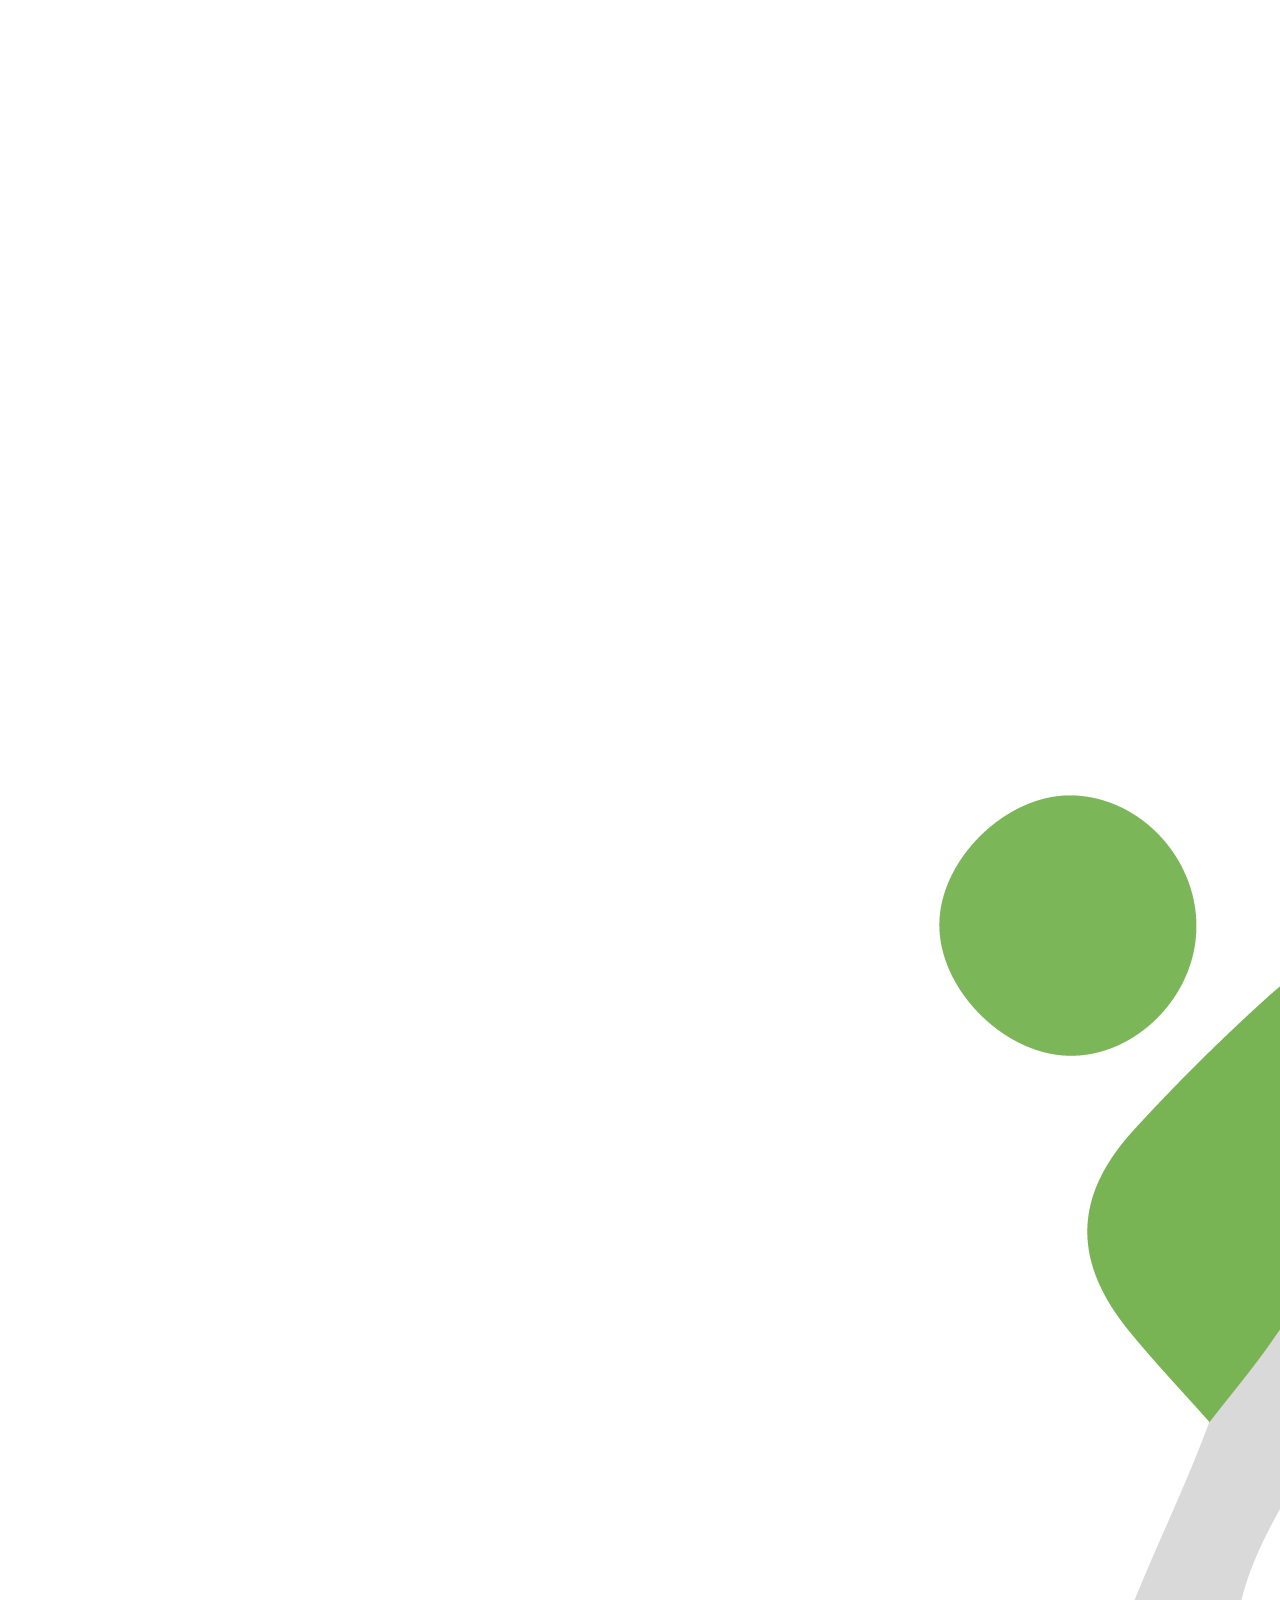
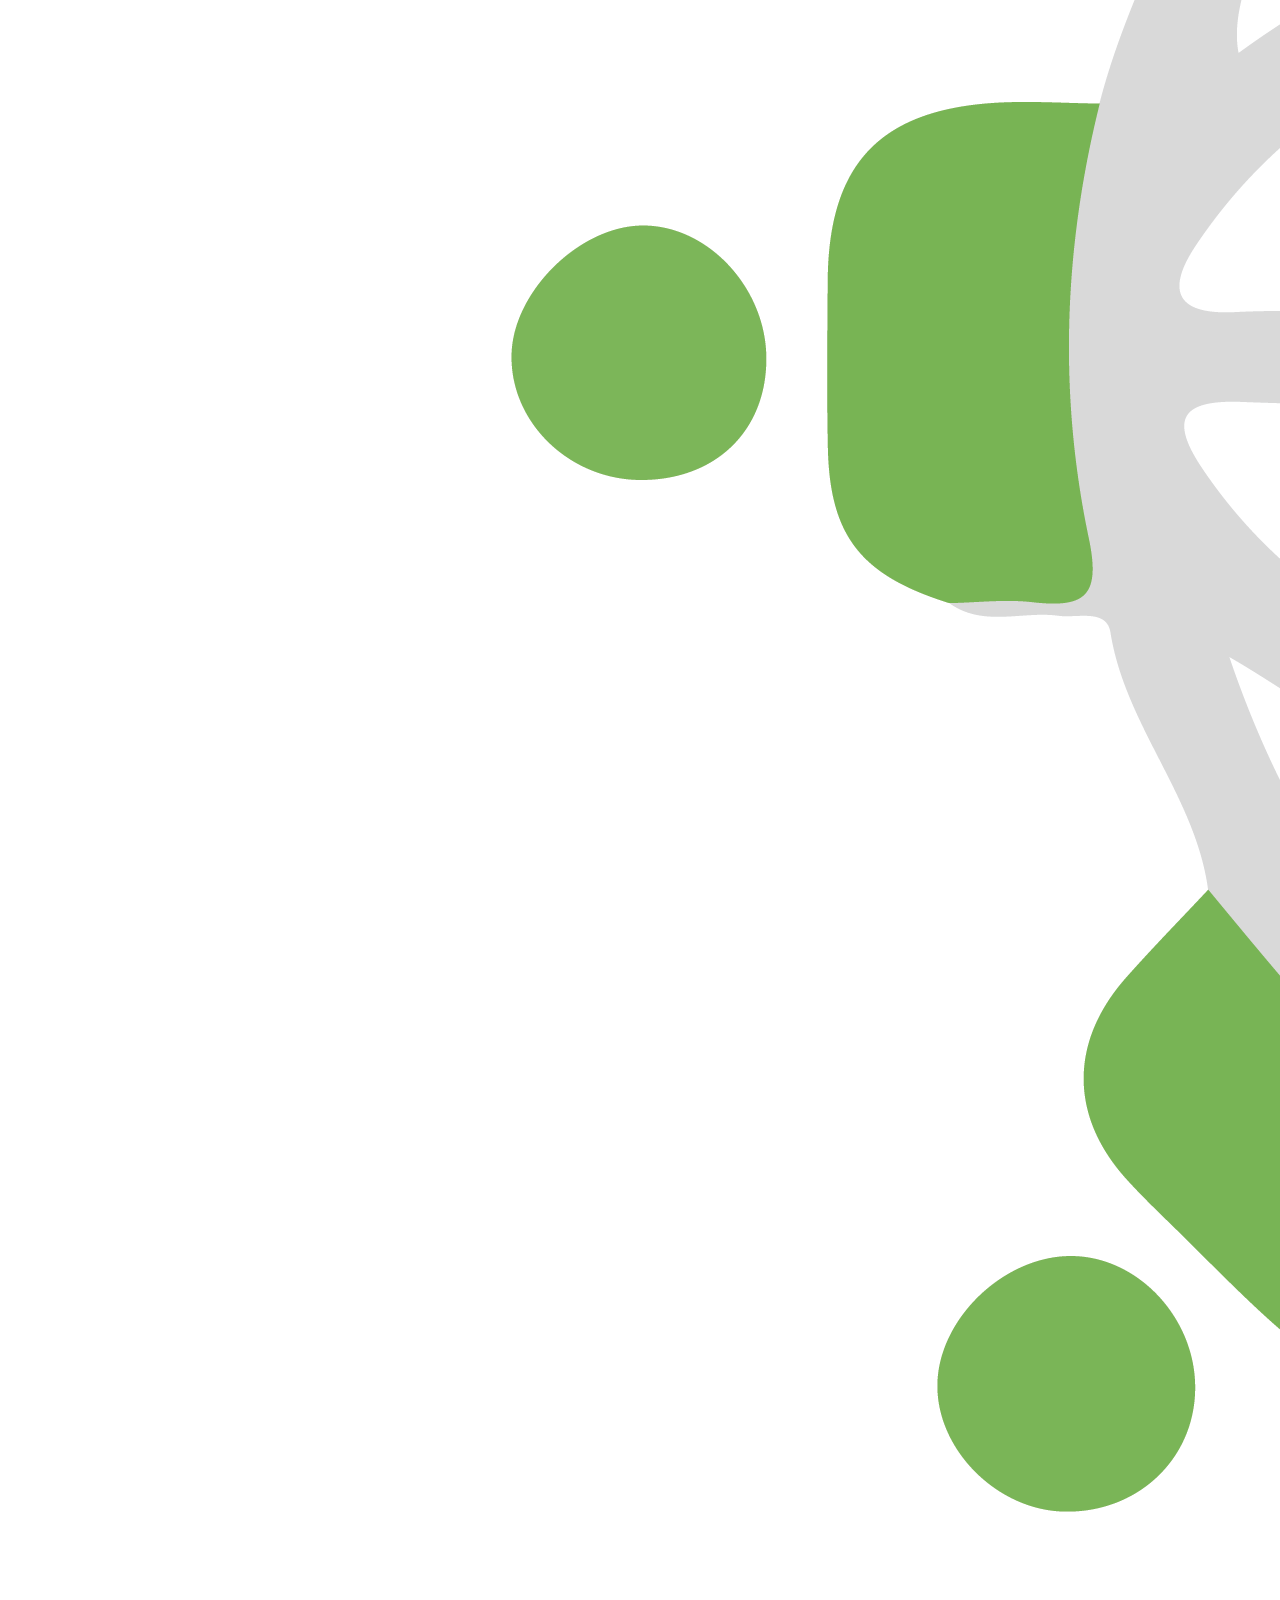
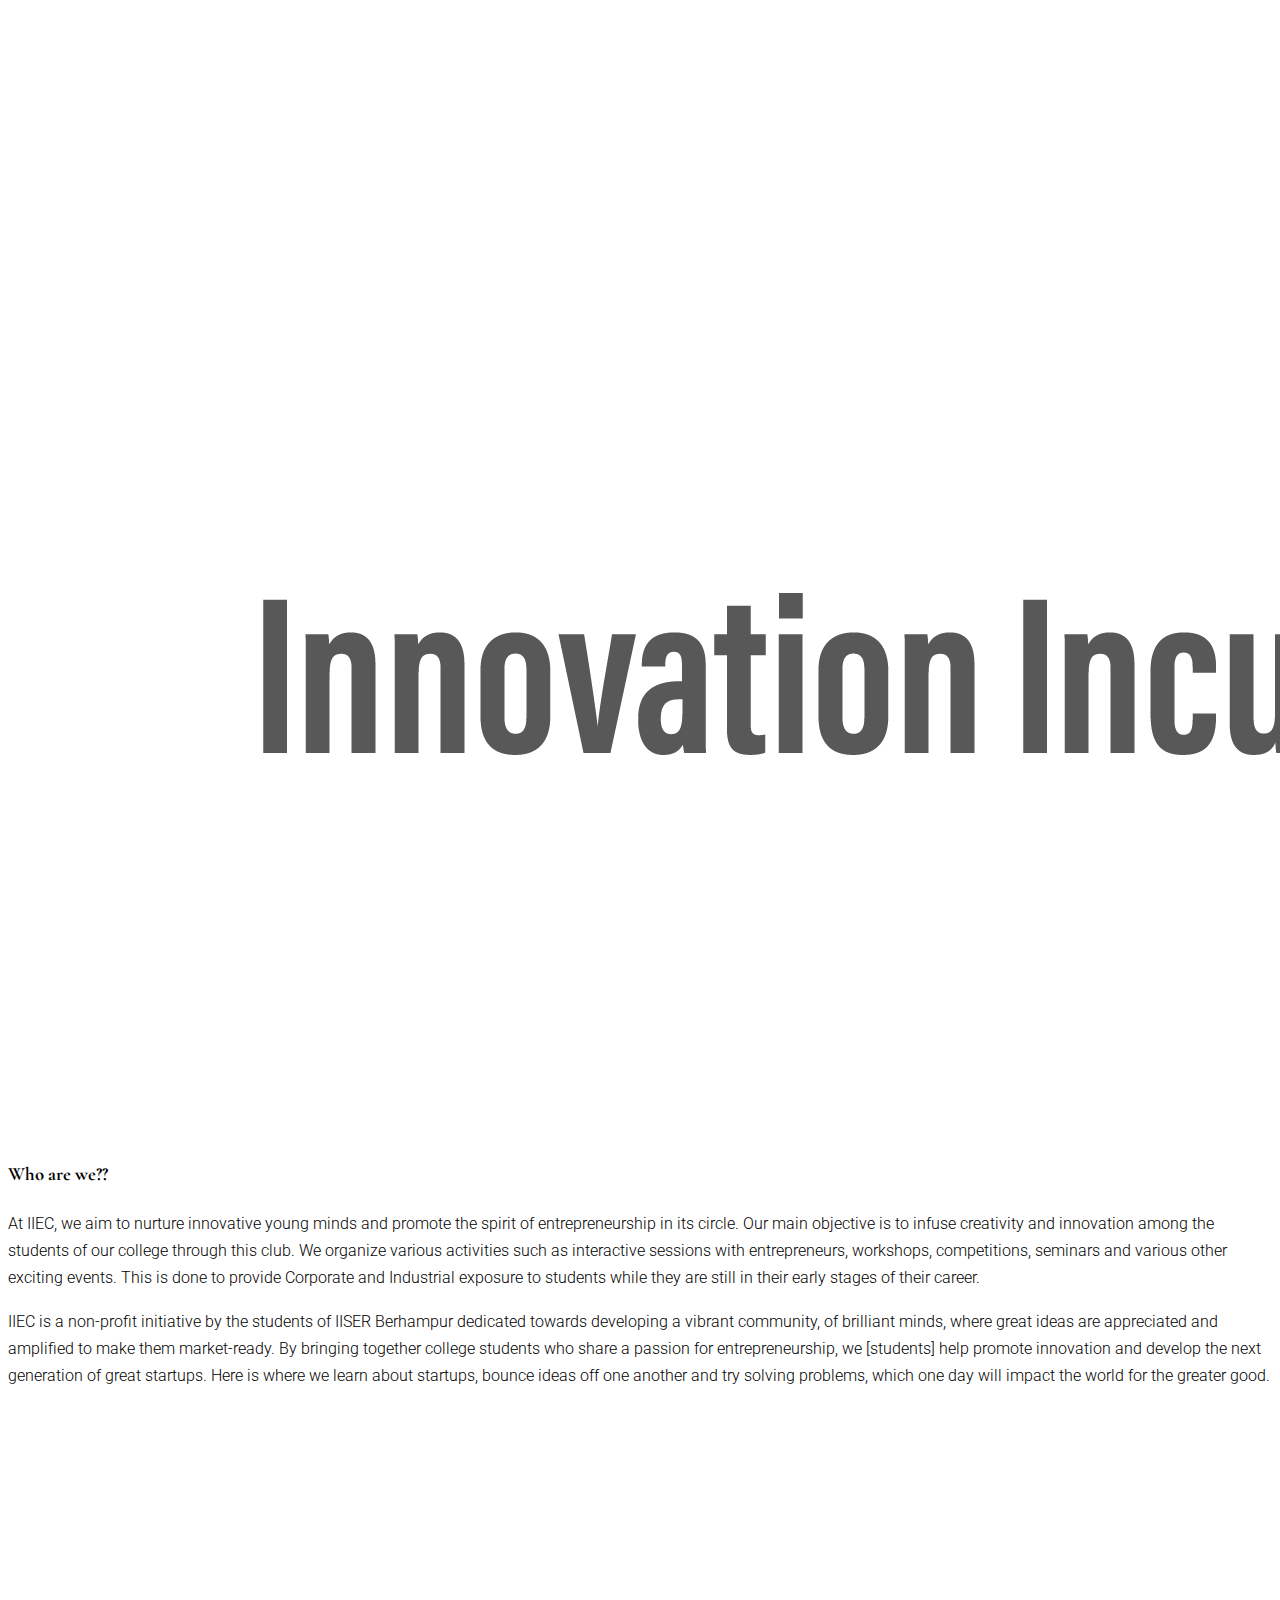
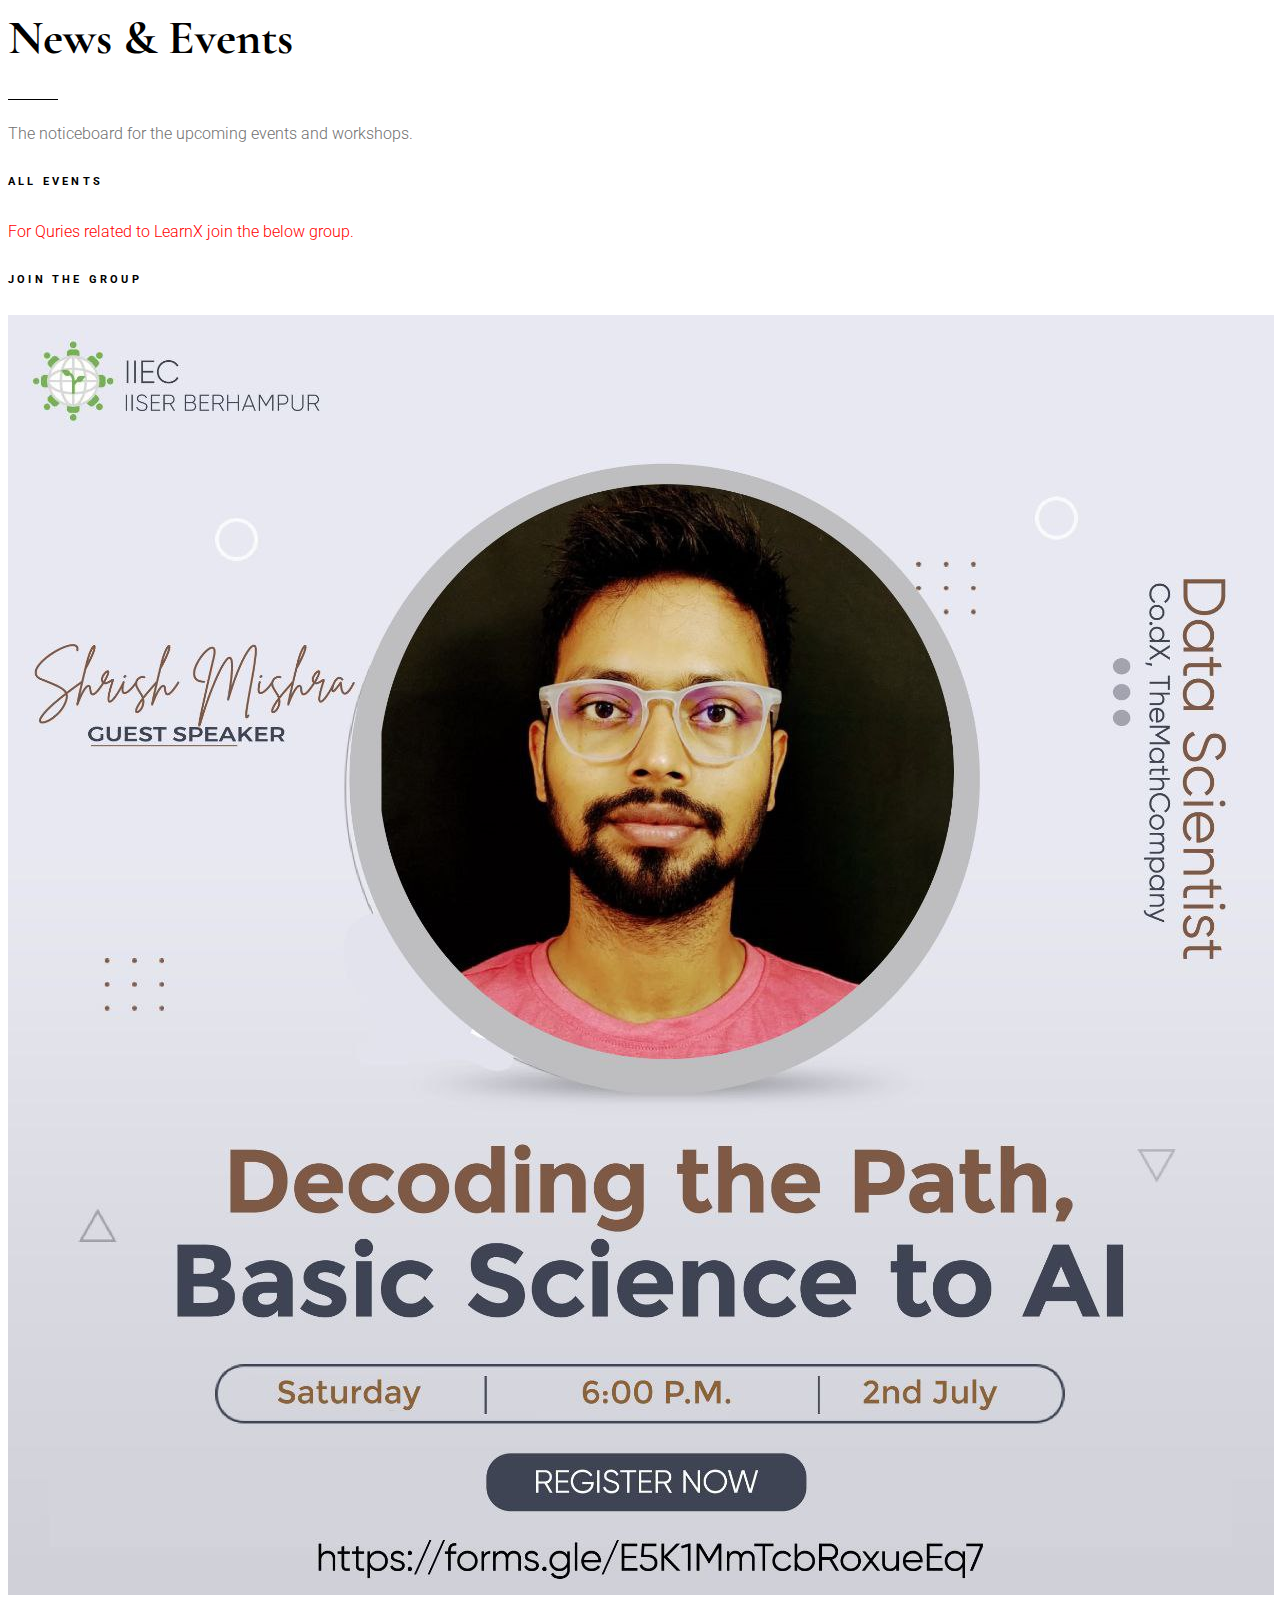
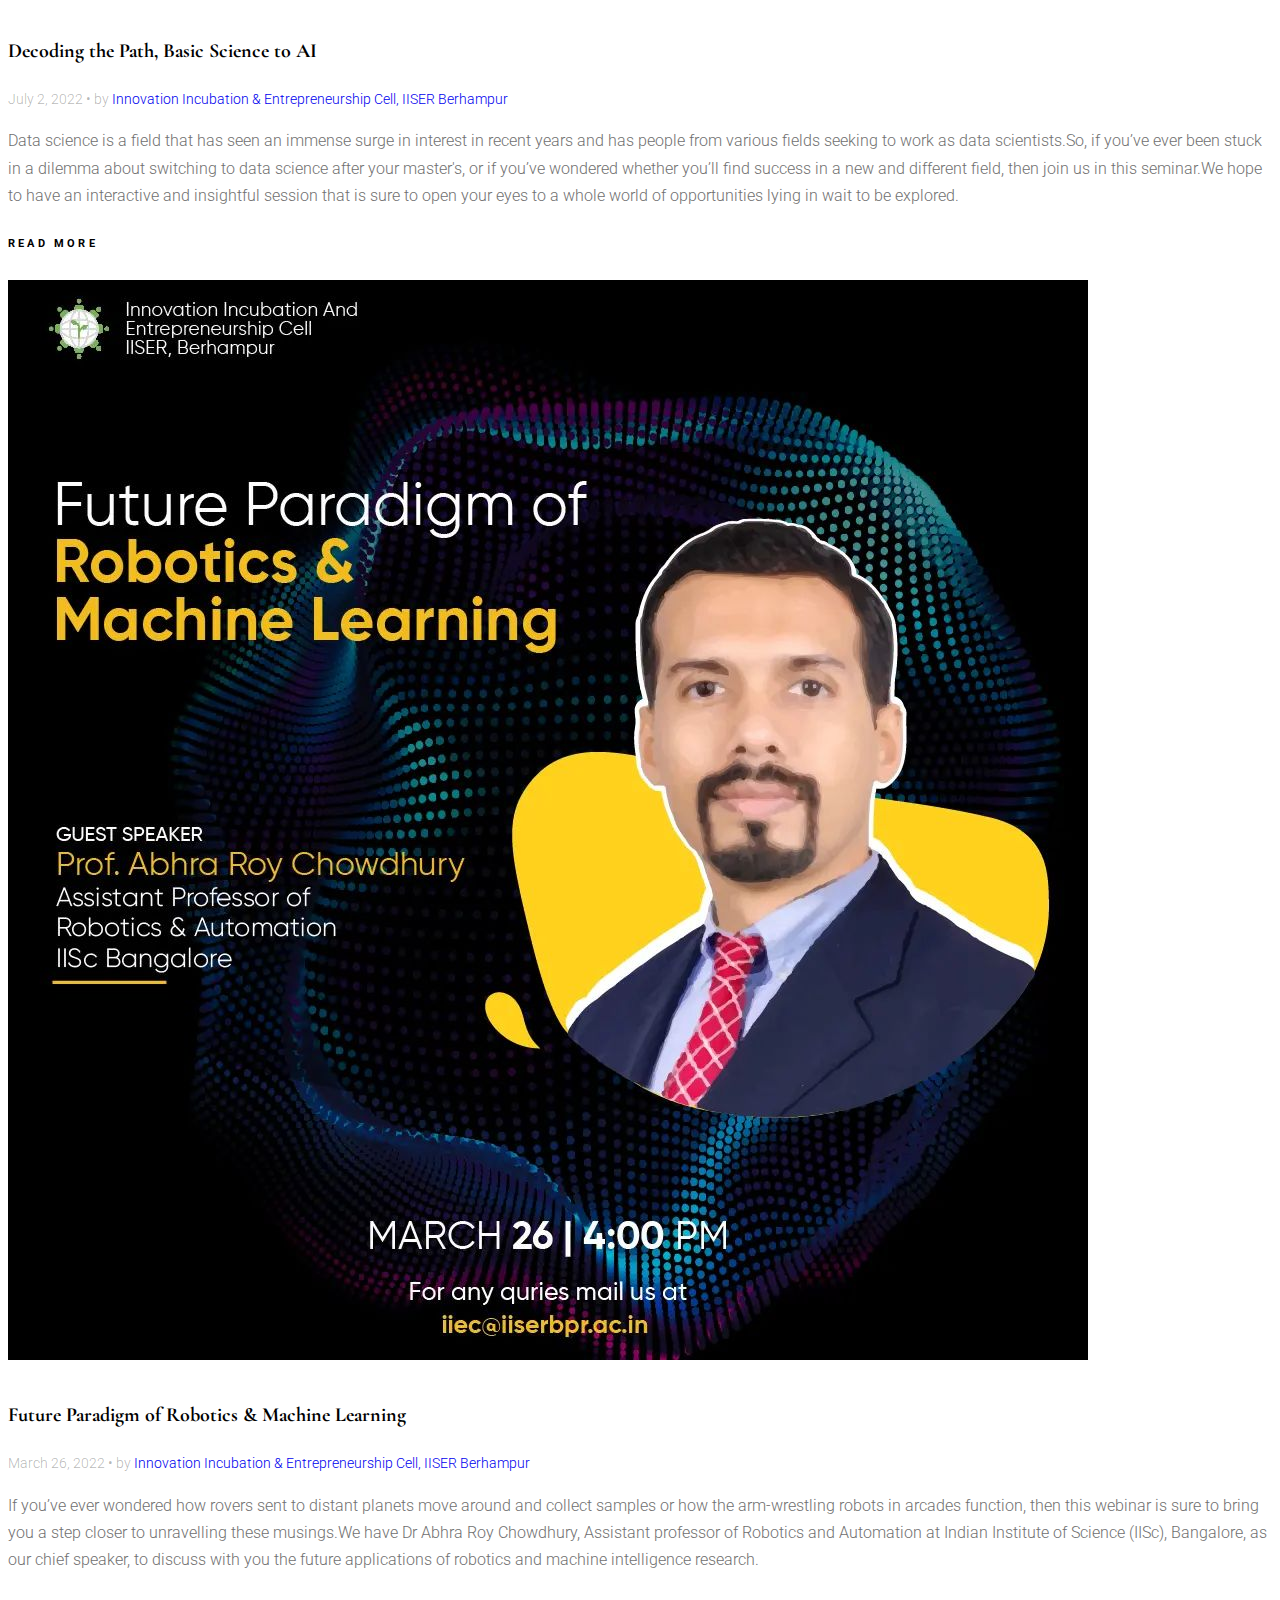
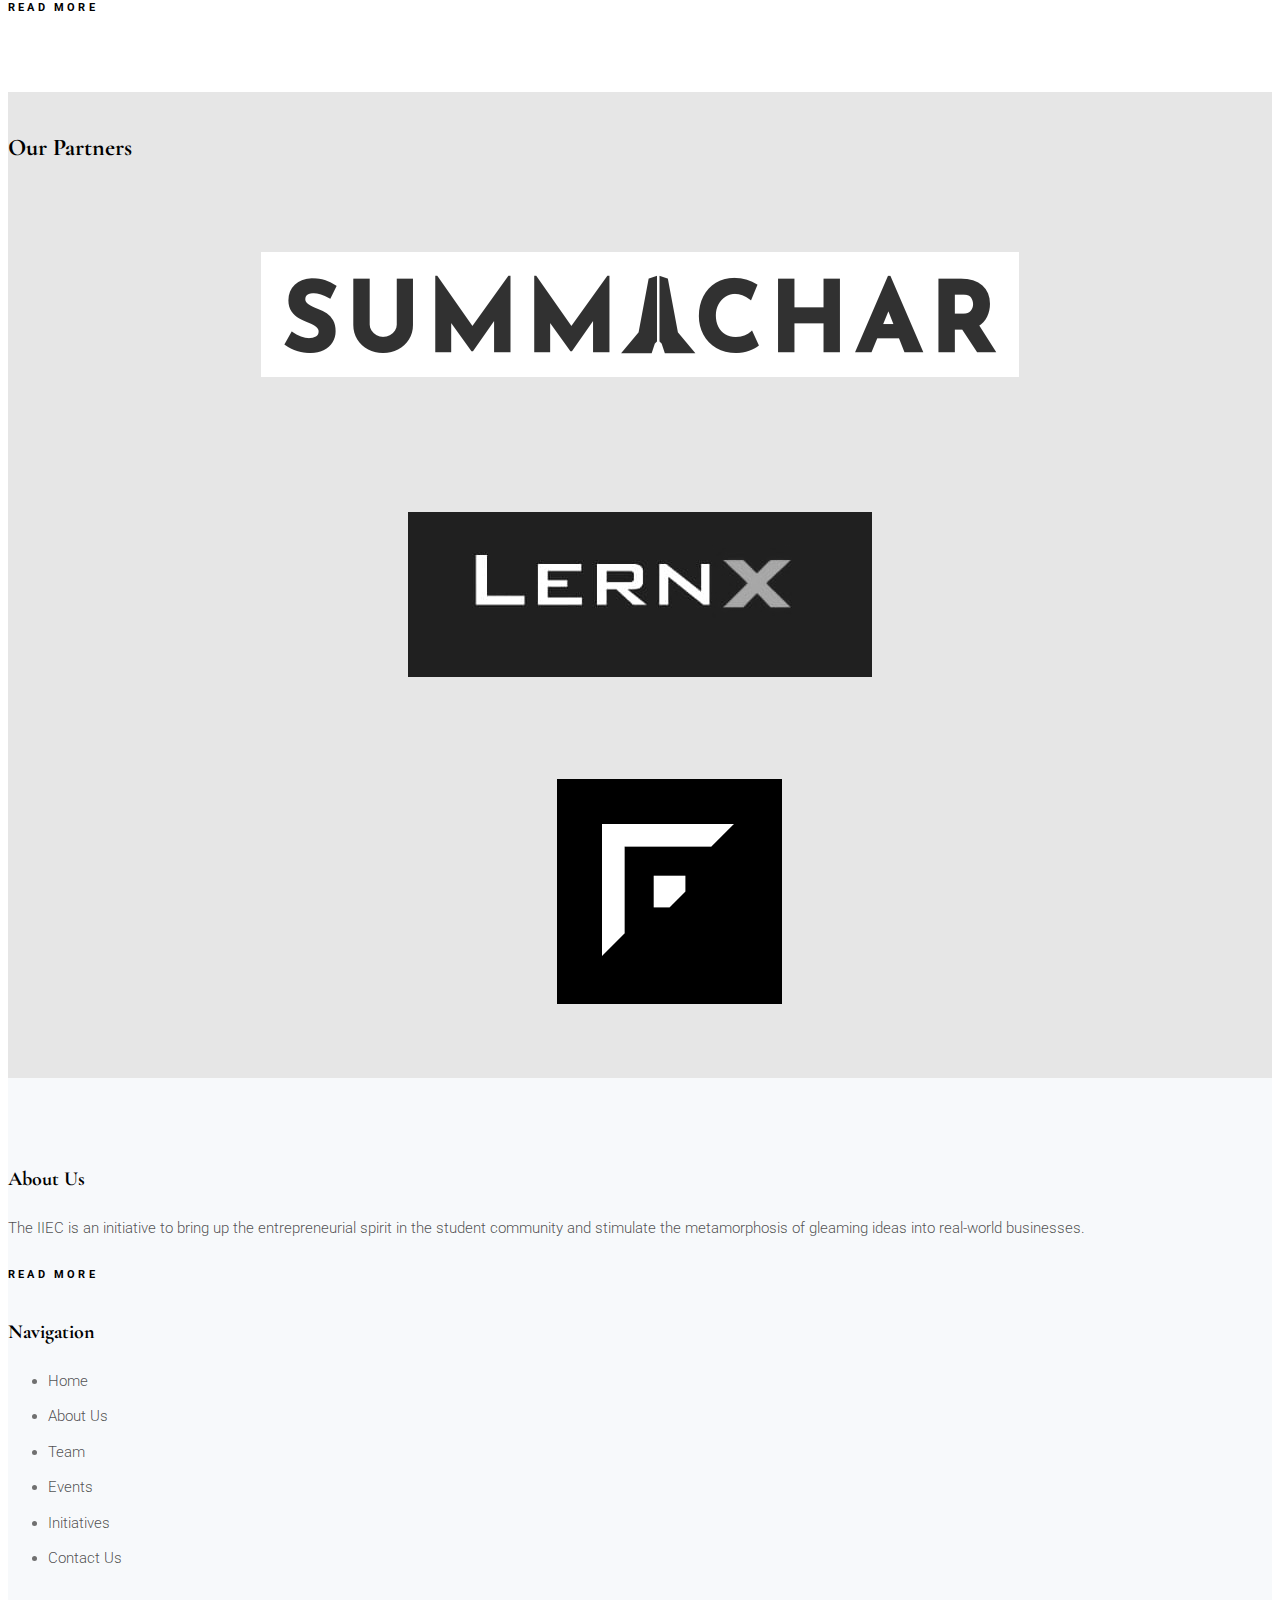
==== commit 39d5505d: "News & event section last event changed" ====
--- a/index.html
+++ b/index.html
@@ -259,23 +259,23 @@
                   <a href="#" class="thumb"><img src="images/Data_science.jpg" alt="Image" class="img-fluid"></a>
                   <div class="post-entry-contents">
                     <h3><a href="#">Decoding the Path, Basic Science to AI</a></h3>
-                    <div class="date">July 2, 2022 &bullet; by <a href="https://iieciiserbpr.github.io/website/"> Innovation Incubation & Entrepreneurship Cell, IISER Berhampur</a></div>
-                    <p>Data science is a field that has seen an immense surge in interest in recent years and has people from various fields seeking to work as data scientists.So, if you’ve ever been stuck in a dilemma about switching to data science after your master's, or if you’ve wondered whether you’ll find success in a new and different field, then join us in this seminar.
+                    <div class="date">July 2, 2022 &bullet; by <a href="https://iieciiserbpr.github.io/website/">Innovation Incubation & Entrepreneurship Cell, IISER Berhampur</a></div>
+                    <p>Data science is a field that has seen an immense surge in interest in recent years and has people from various fields seeking to work as data scientists.So, if you’ve ever been stuck in a dilemma about switching to data science after your master's, or if you’ve wondered whether you’ll find success in a new and different field, then join us in this seminar.We hope to have an interactive and insightful session that is sure to open your eyes to a whole world of opportunities lying in wait to be explored.
 
                       </p>
-                    <p><a href="https://www.instagram.com/p/CfYWxiwL5f2/?utm_source=ig_web_copy_link" class="readmore">Read more</a></p>
+                    <p><a target="_blank" href="https://www.instagram.com/p/CfYWxiwL5f2/?utm_source=ig_web_copy_link" class="readmore">Read more</a></p>
                   </div>
                 </div>
               </div>
 
               <div class="col-md-4">
                 <div class="post-entry" data-aos="fade-up" data-aos-delay="200">
-                  <a href="#" class="thumb"><img src="images/sacs.jpg" alt="Image" class="img-fluid"></a>
+                  <a href="#" class="thumb"><img src="images/robotics.webp" alt="Image" class="img-fluid"></a>
                   <div class="post-entry-contents">
-                    <h3><a href="#">Spacecraft Attitude Control System & Glimpse of Patent filed in this field</a></h3>
-                    <div class="date">March 28, 2022 &bullet; by <a href="https://iieciiserbpr.github.io/website/"> Innovation Incubation & Entrepreneurship Cell, IISER Berhampur</a></div>
-                    <p> Beep…Beep…Beep…” this was a sound of enthusiasm and wonder, that was broadcasted from Sputnik 1 on Oct. 4, 1957, that changed the fate of humanity forever. Have you ever stopped to wonder how a tiny 100kg satellite, travelling at 25,000km/hr at an altitude of 1000 km orients and maintains the desired state and direction in spite of various perturbations and disturbances in space?</p>
-                    <p><a href="https://www.instagram.com/p/CbmCNZNr5an/?utm_source=ig_web_copy_link" class="readmore">Read more</a></p>
+                    <h3><a href="#">Future Paradigm of Robotics & Machine Learning</a></h3>
+                    <div class="date">March 26, 2022 &bullet; by <a href="https://iieciiserbpr.github.io/website/">Innovation Incubation & Entrepreneurship Cell, IISER Berhampur</a></div>
+                    <p>If you’ve ever wondered how rovers sent to distant planets move around and collect samples or how the arm-wrestling robots in arcades function, then this webinar is sure to bring you a step closer to unravelling these musings.We have Dr Abhra Roy Chowdhury, Assistant professor of Robotics and Automation at Indian Institute of Science (IISc), Bangalore, as our chief speaker, to discuss with you the future applications of robotics and machine intelligence research.</p>
+                    <p><a target="_blank" href="https://www.instagram.com/p/CbeaeWlLd7Y/?utm_source=ig_web_copy_link" class="readmore">Read more</a></p>
                   </div>
                 </div>
               </div>
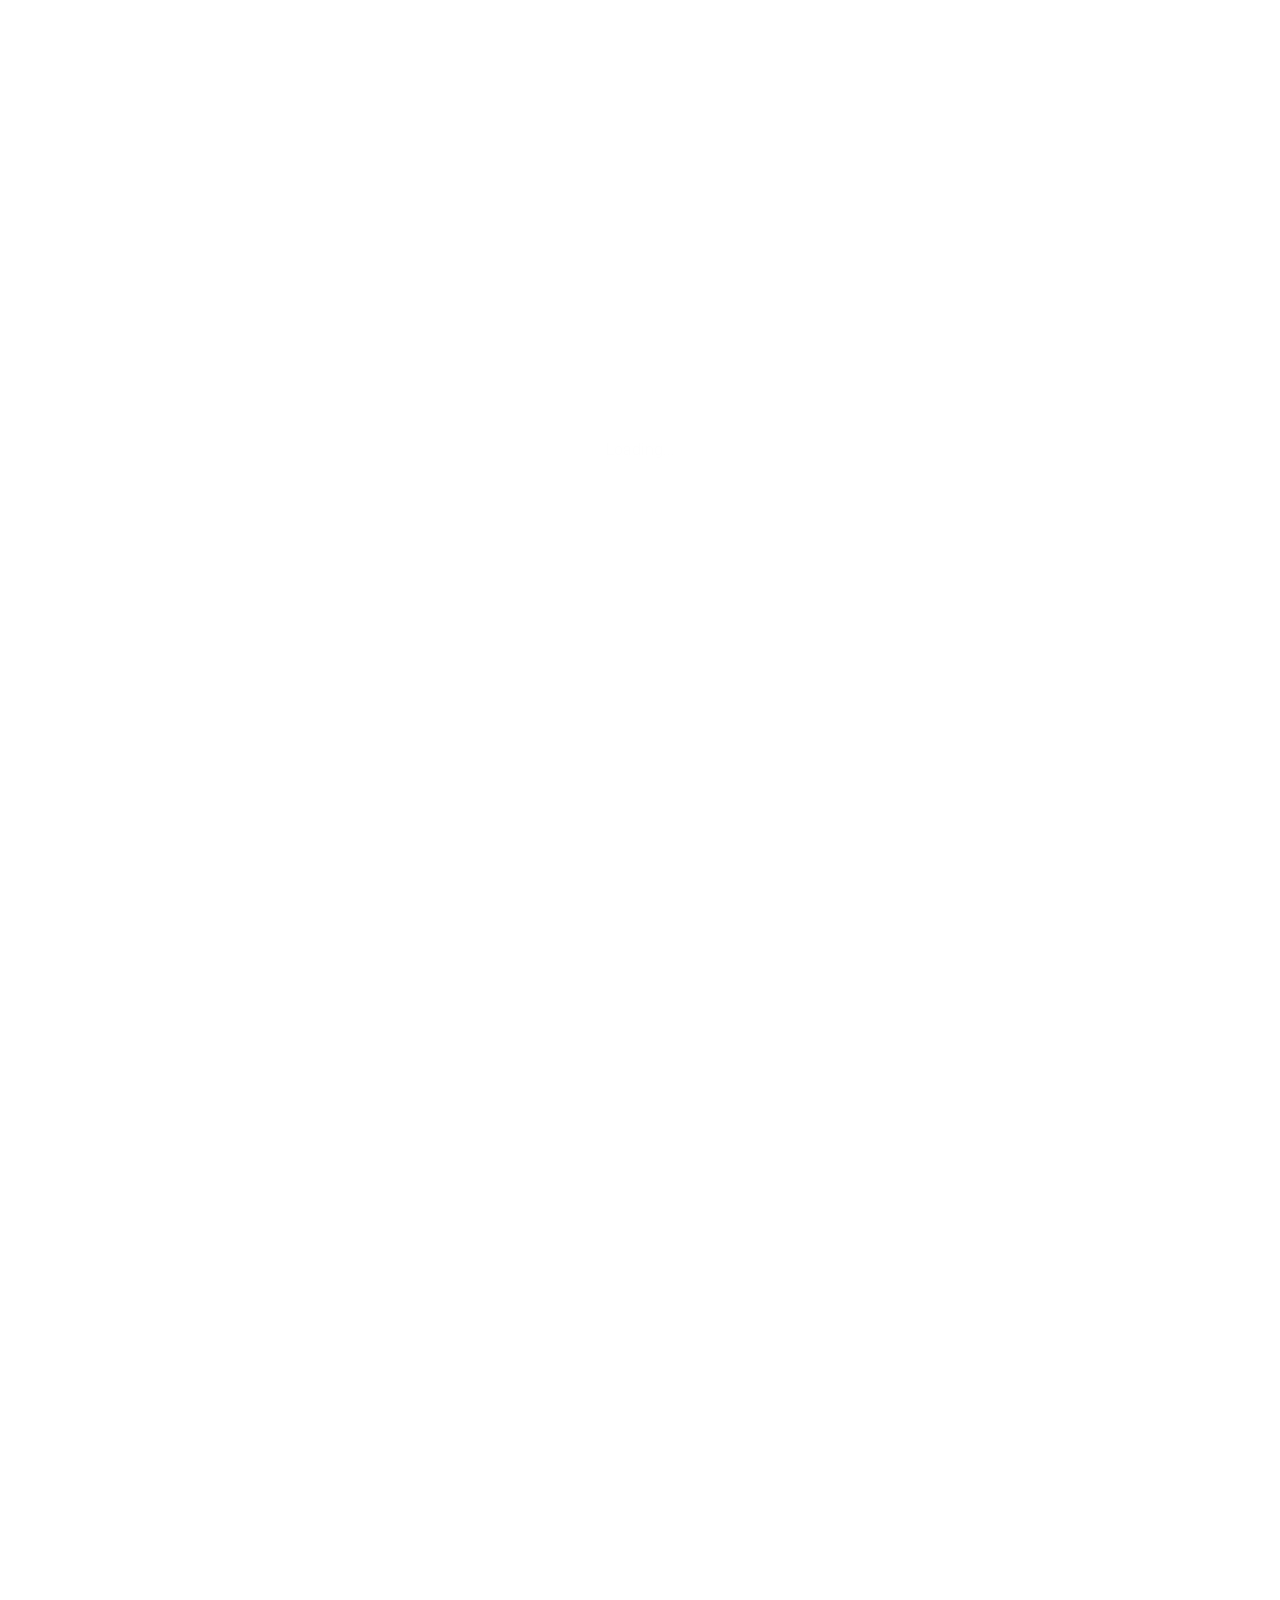
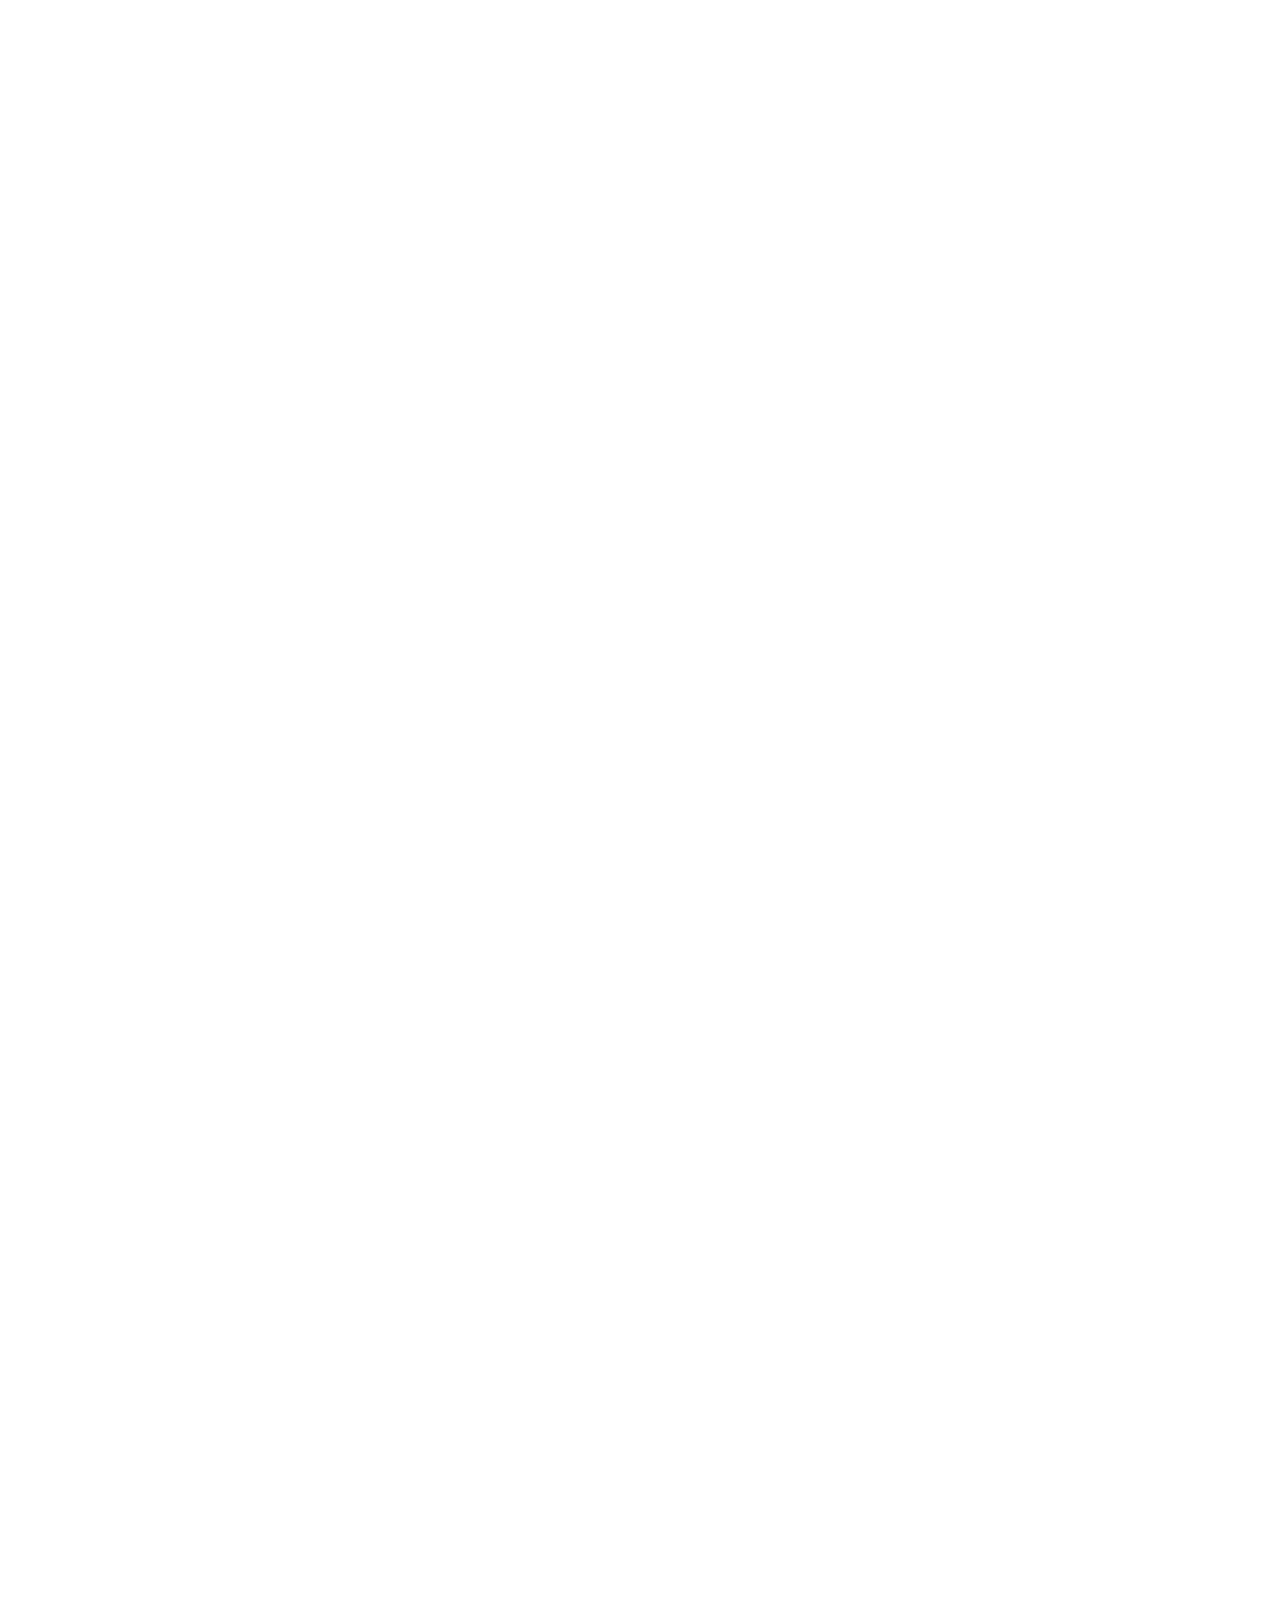
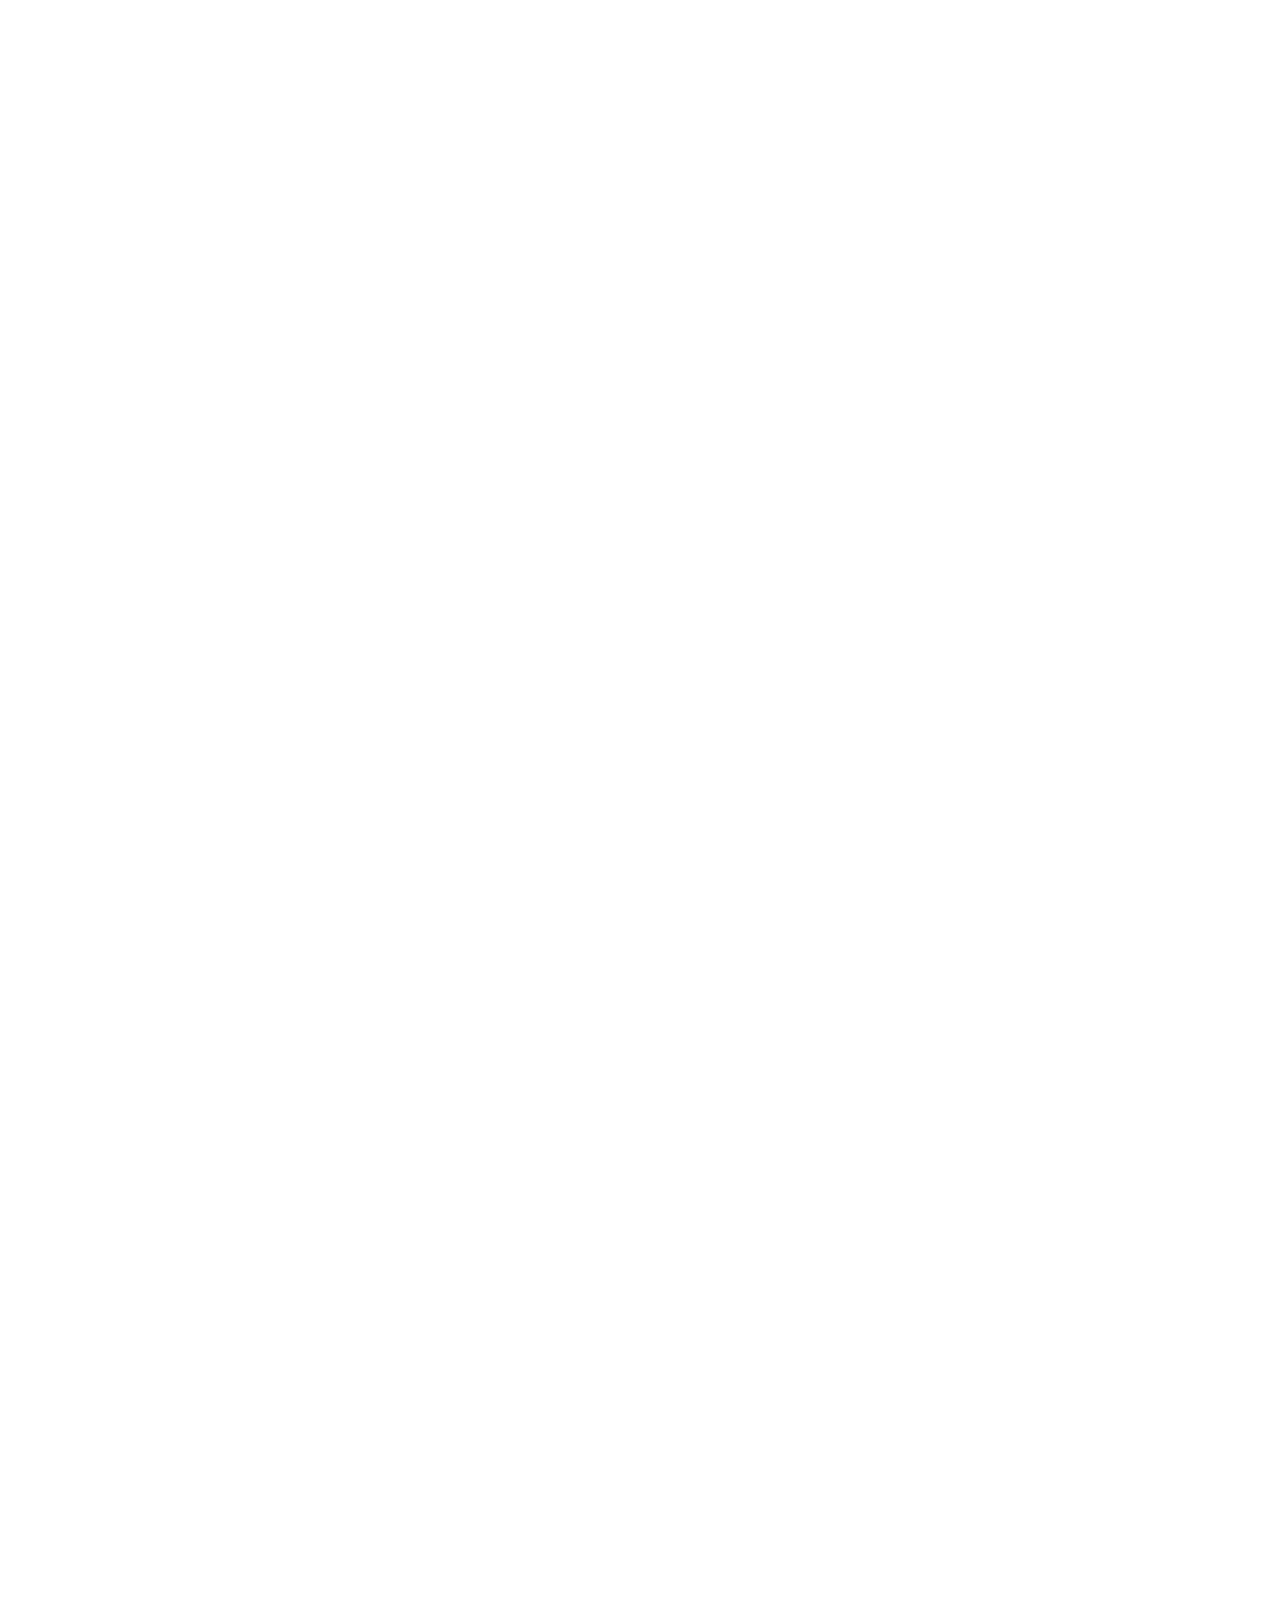
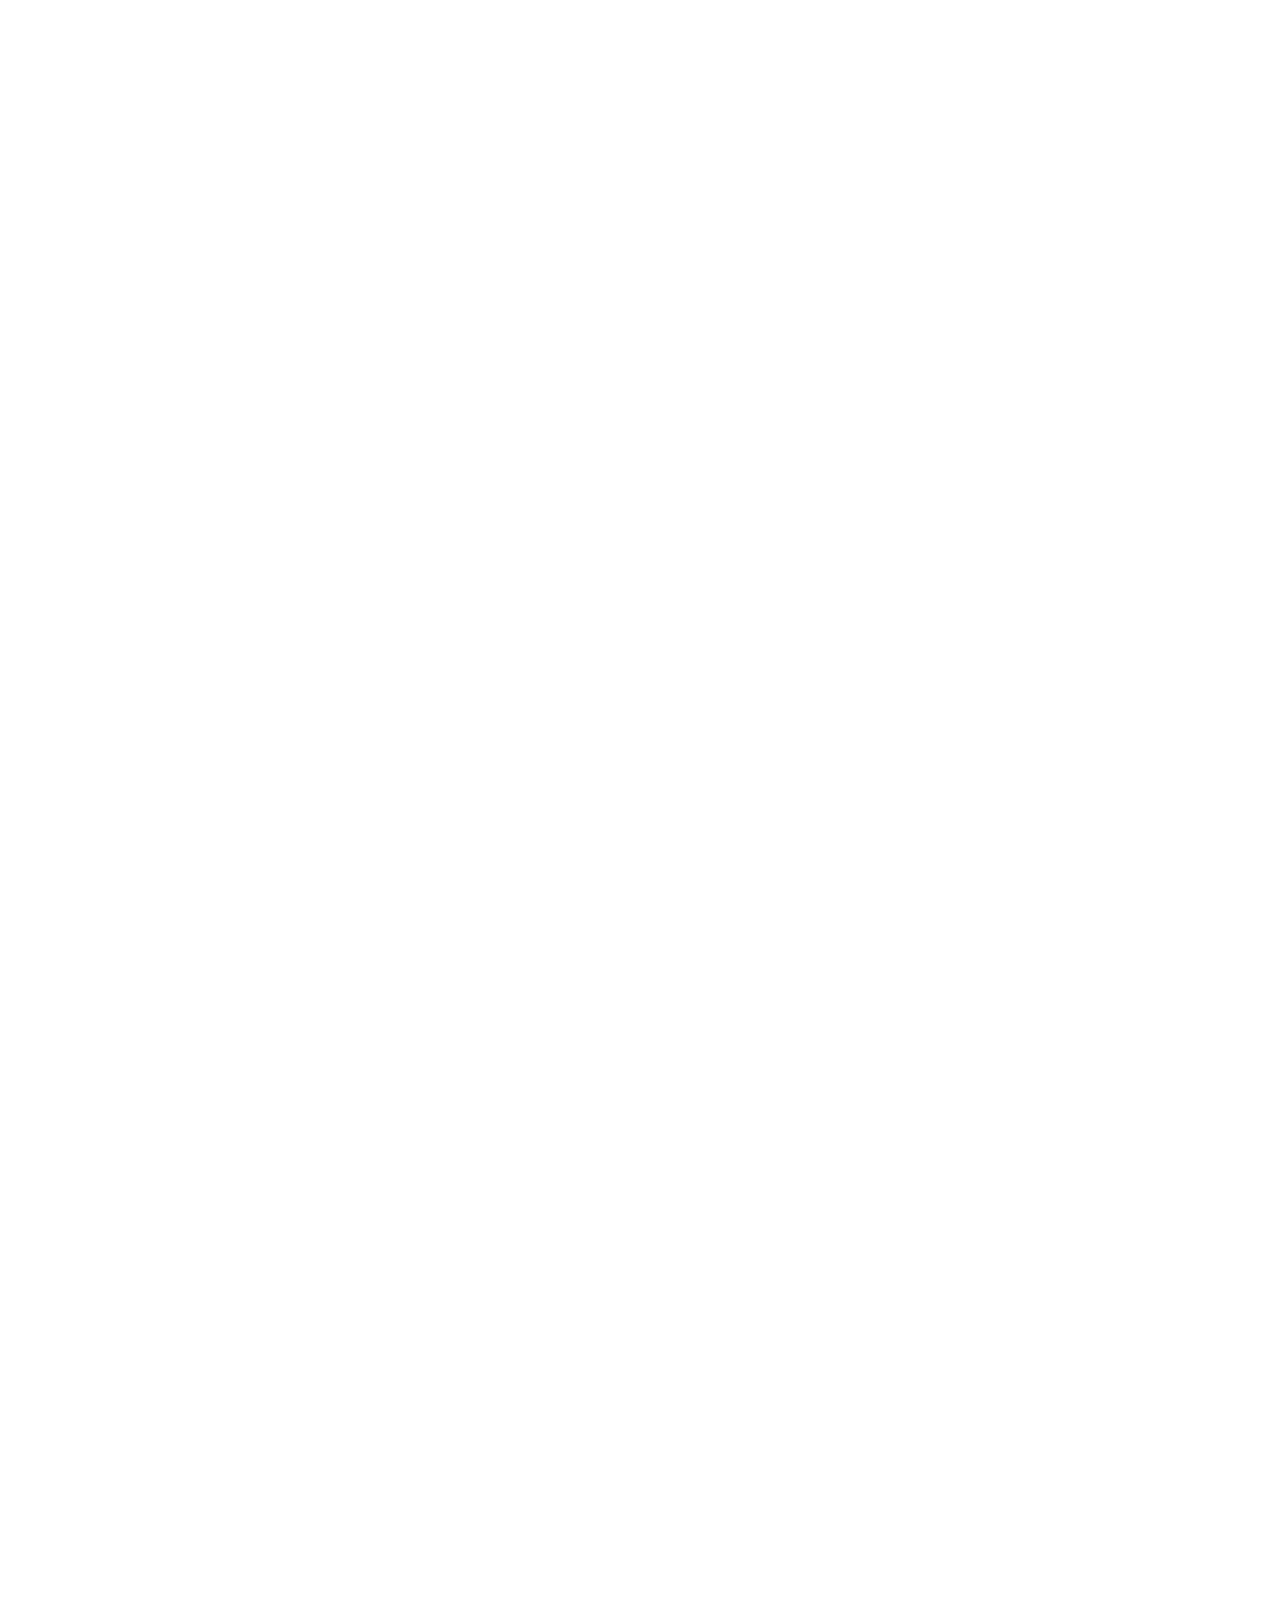
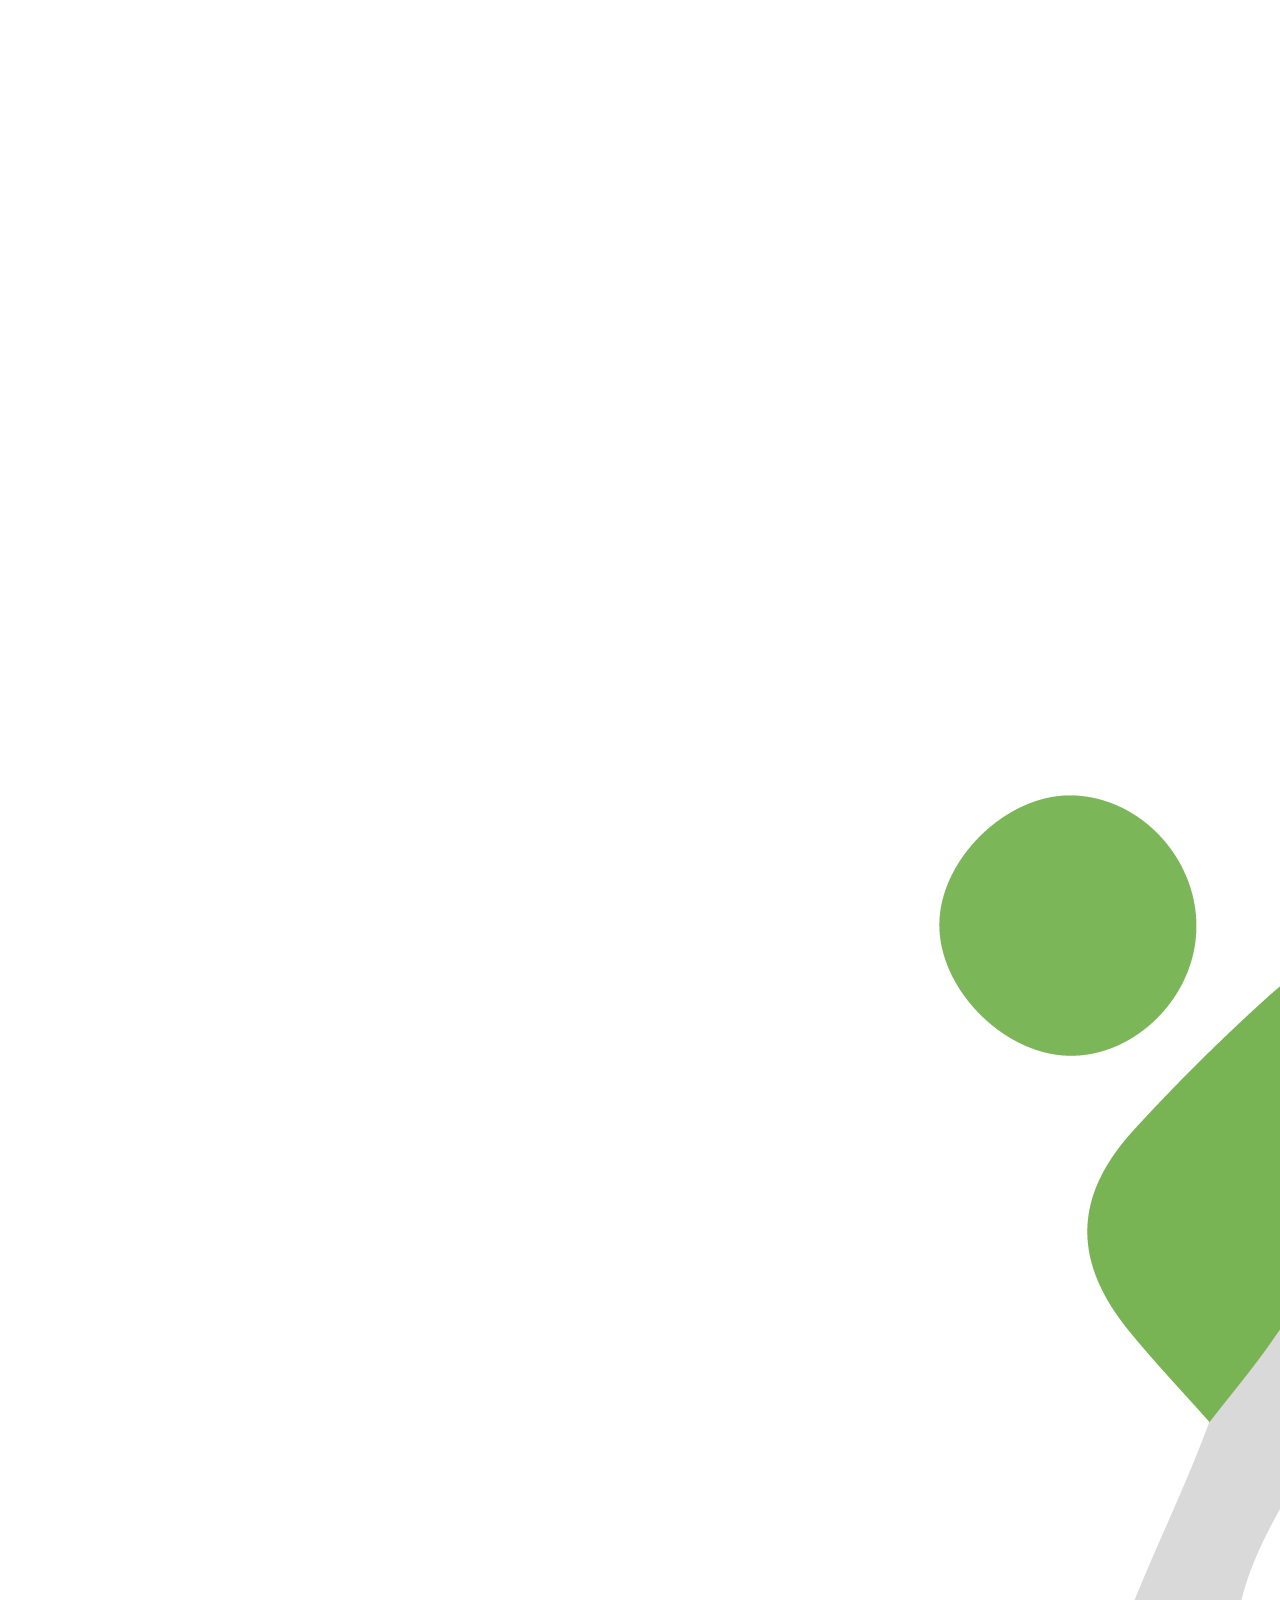
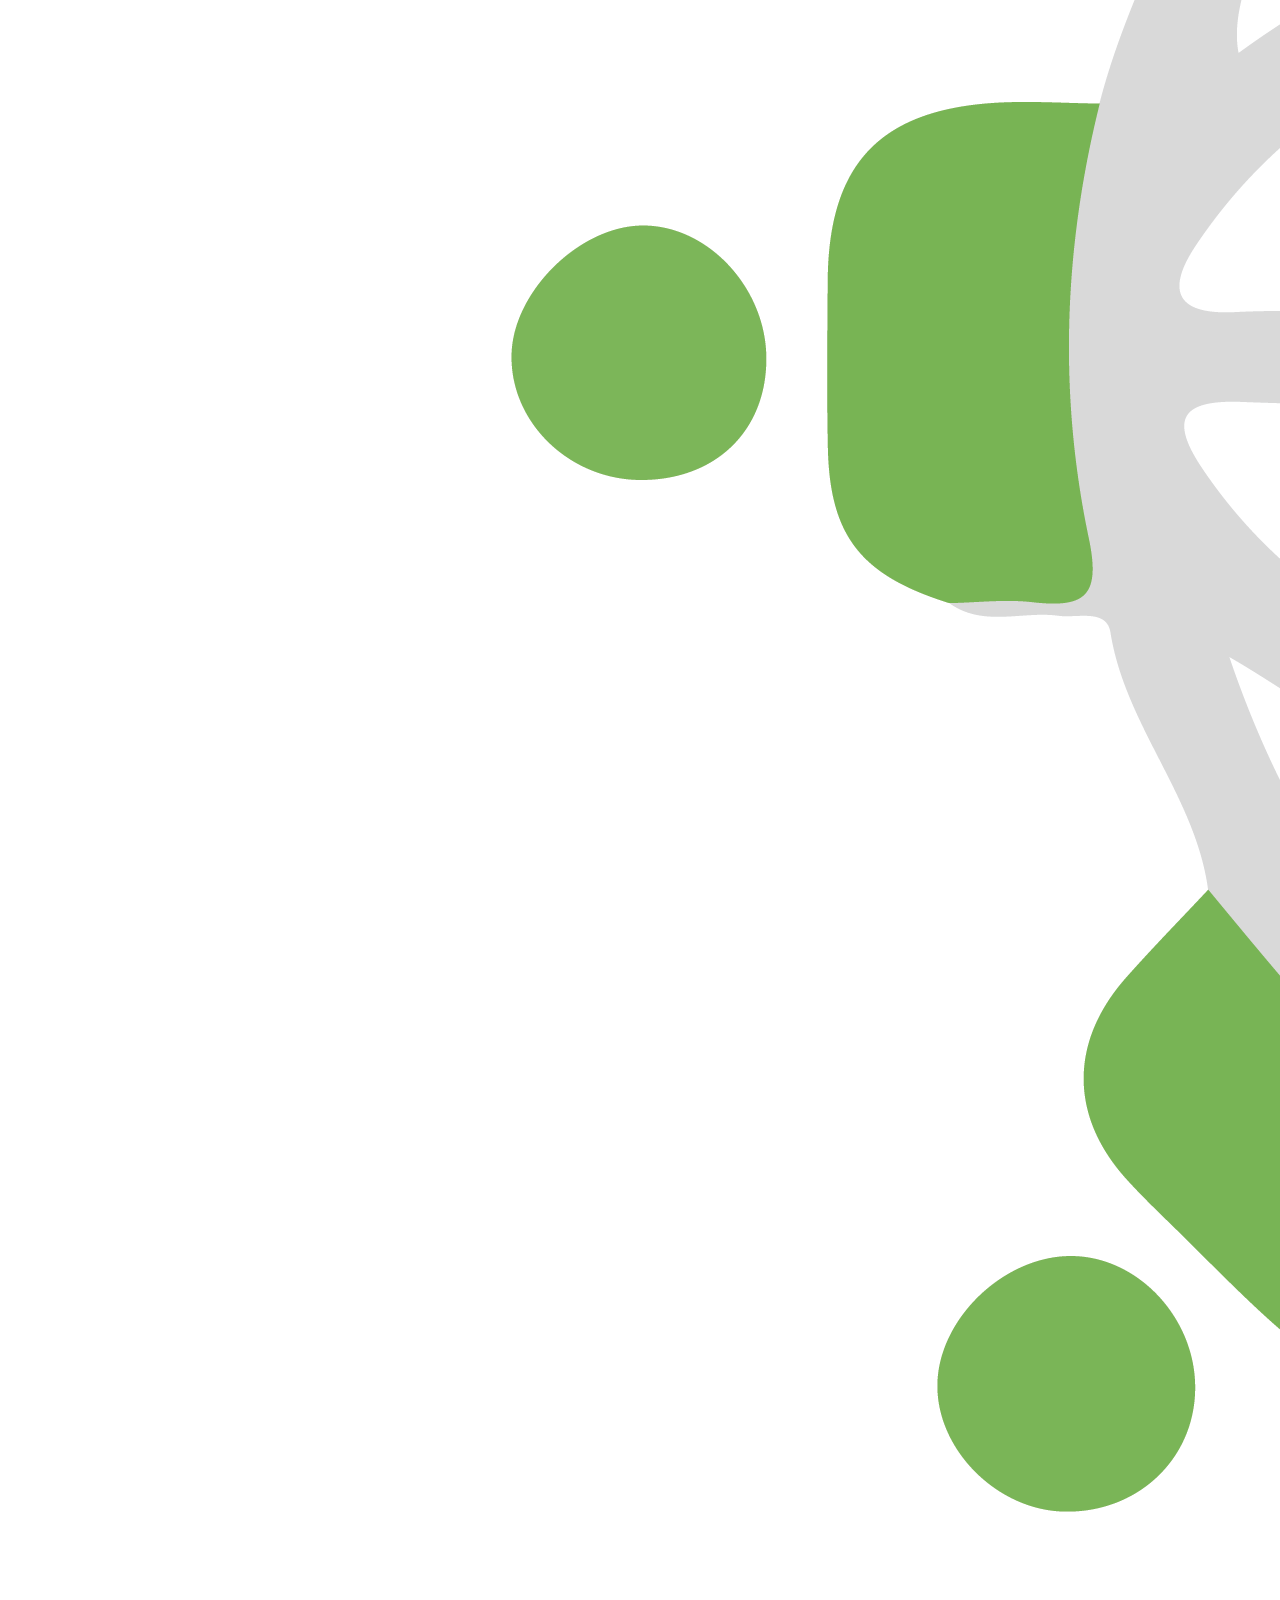
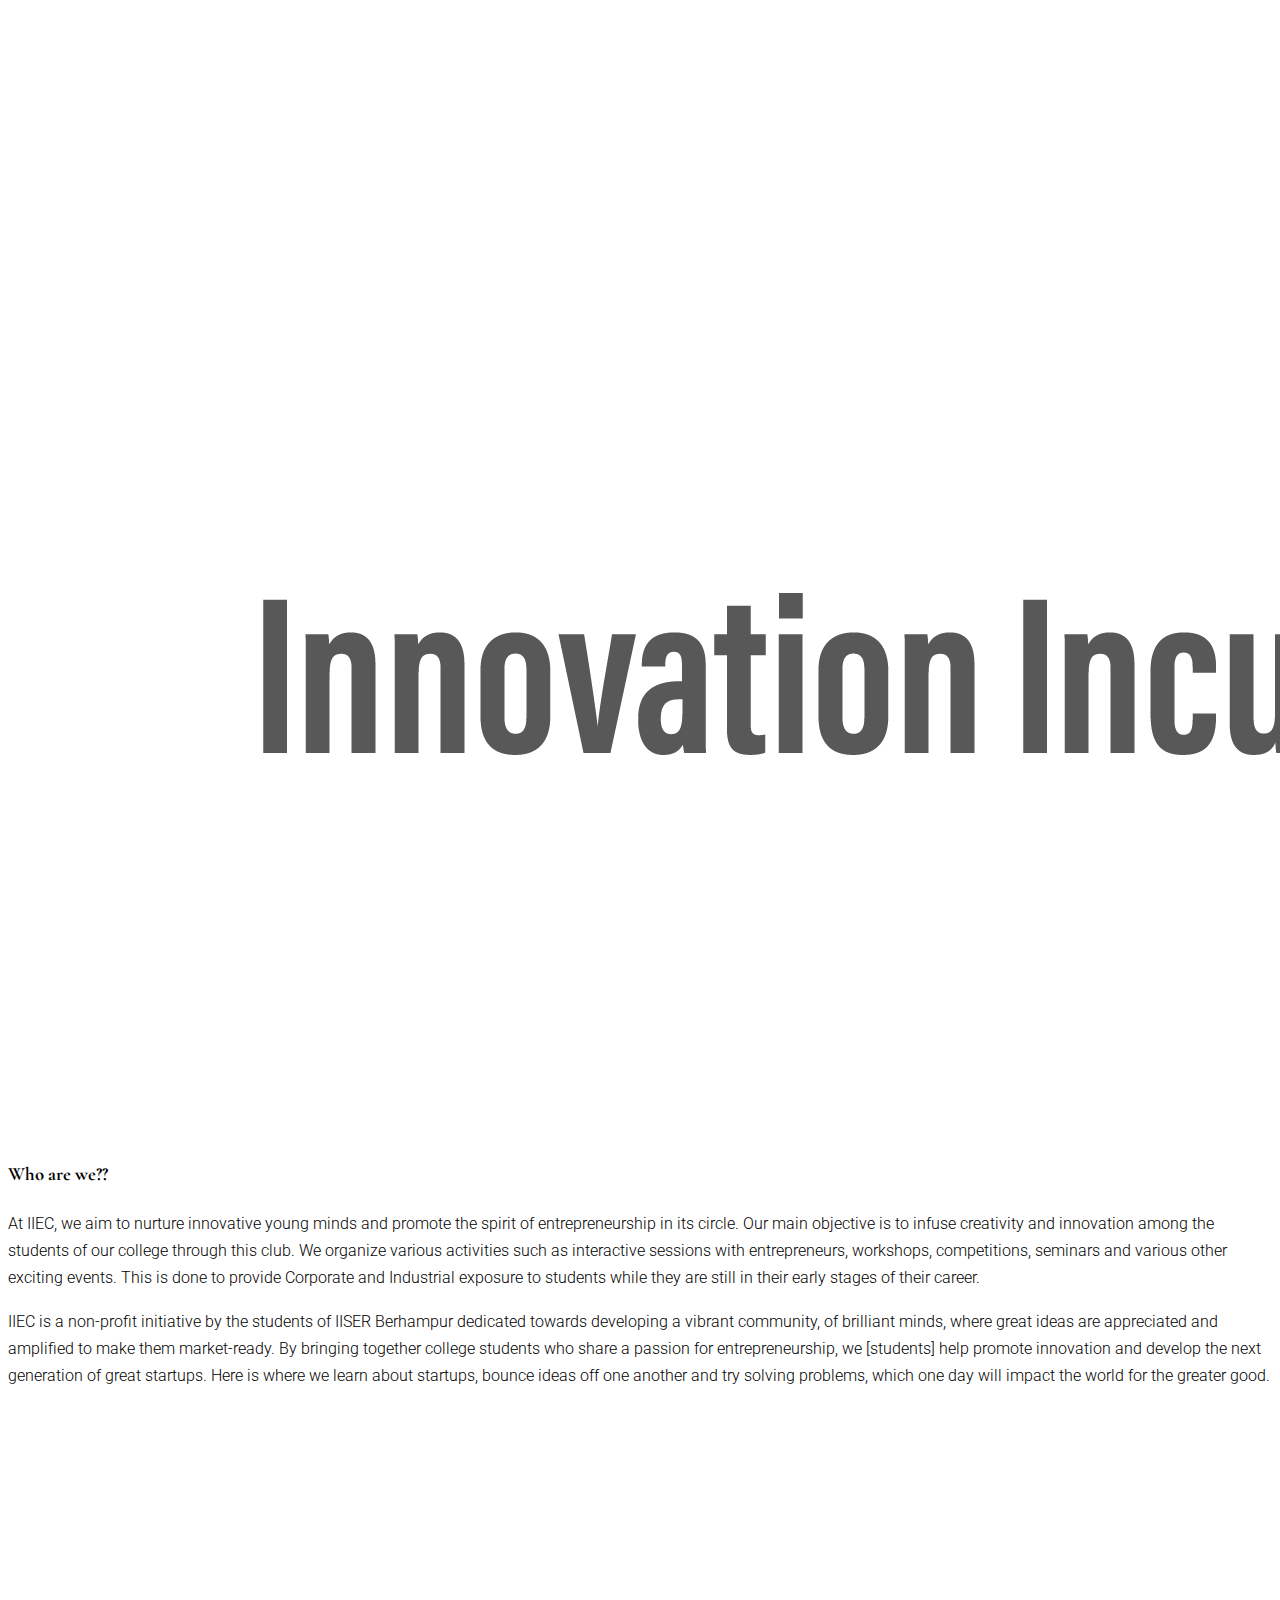
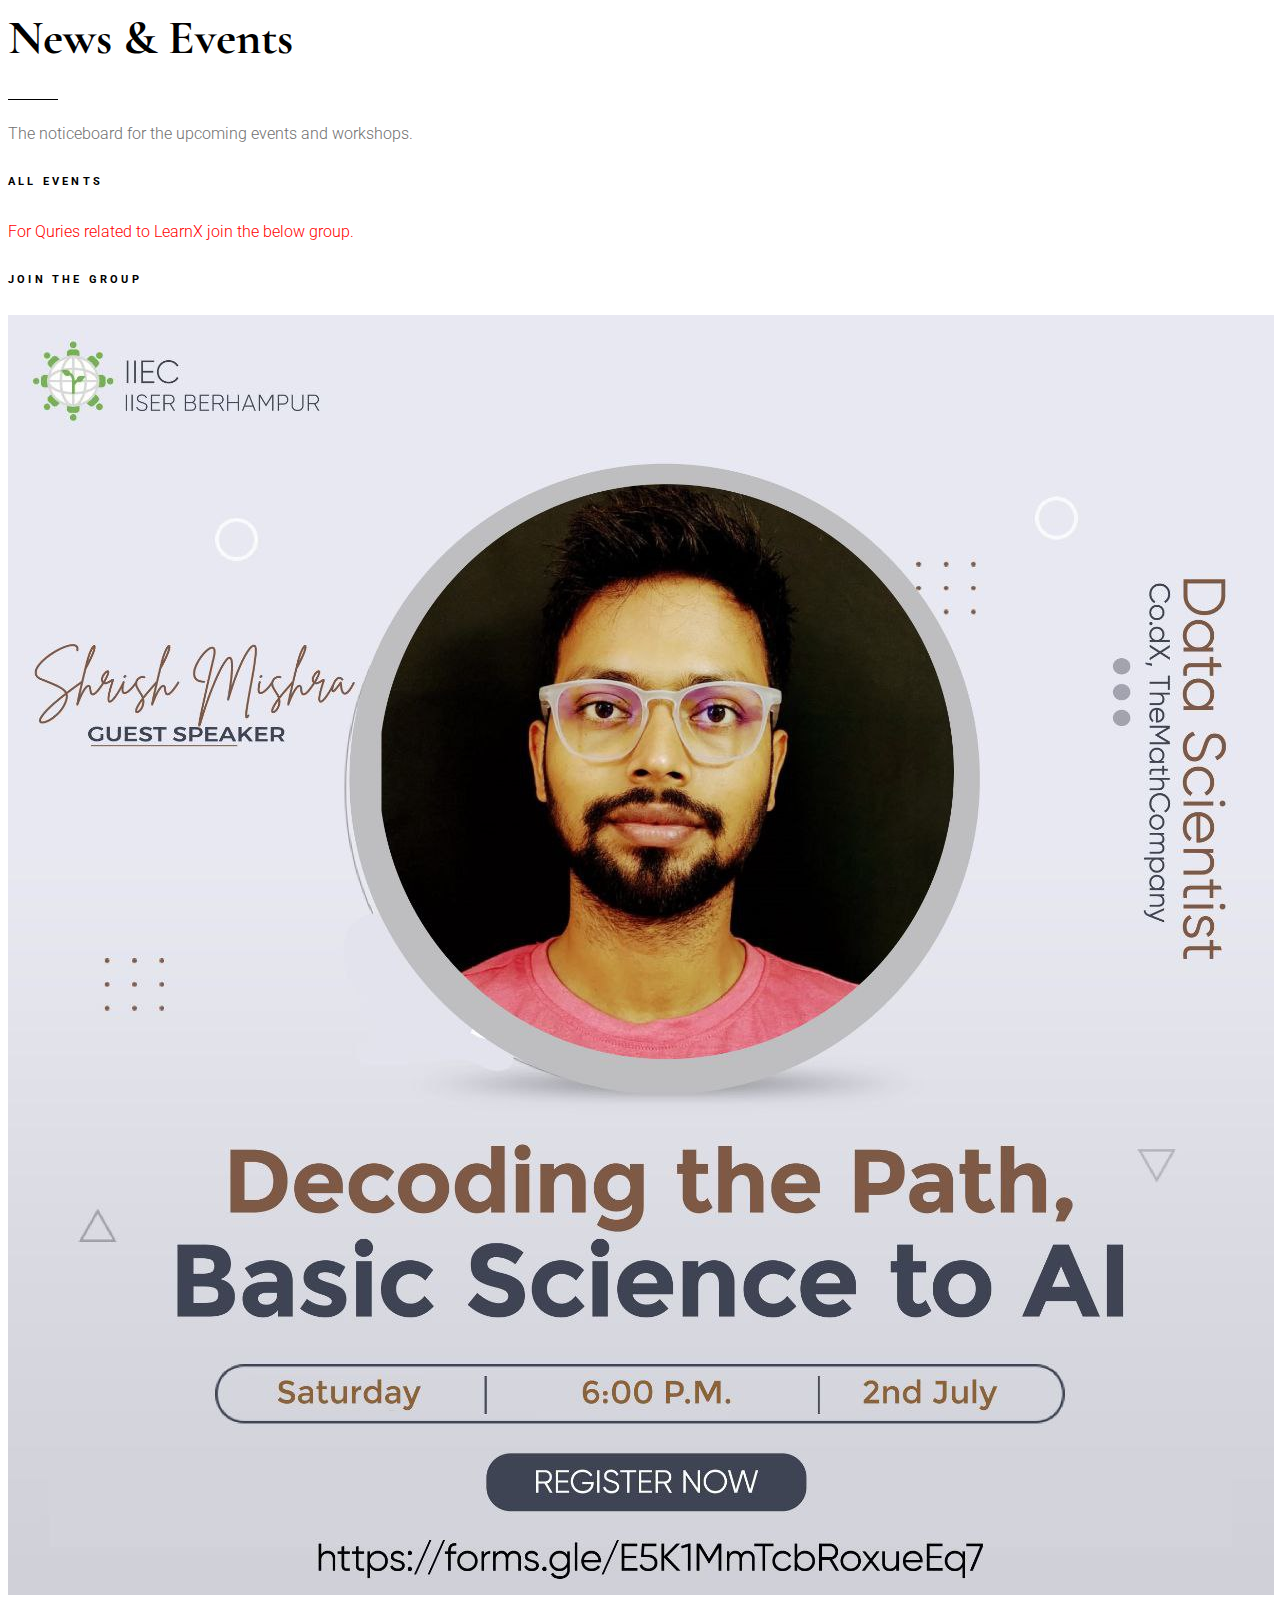
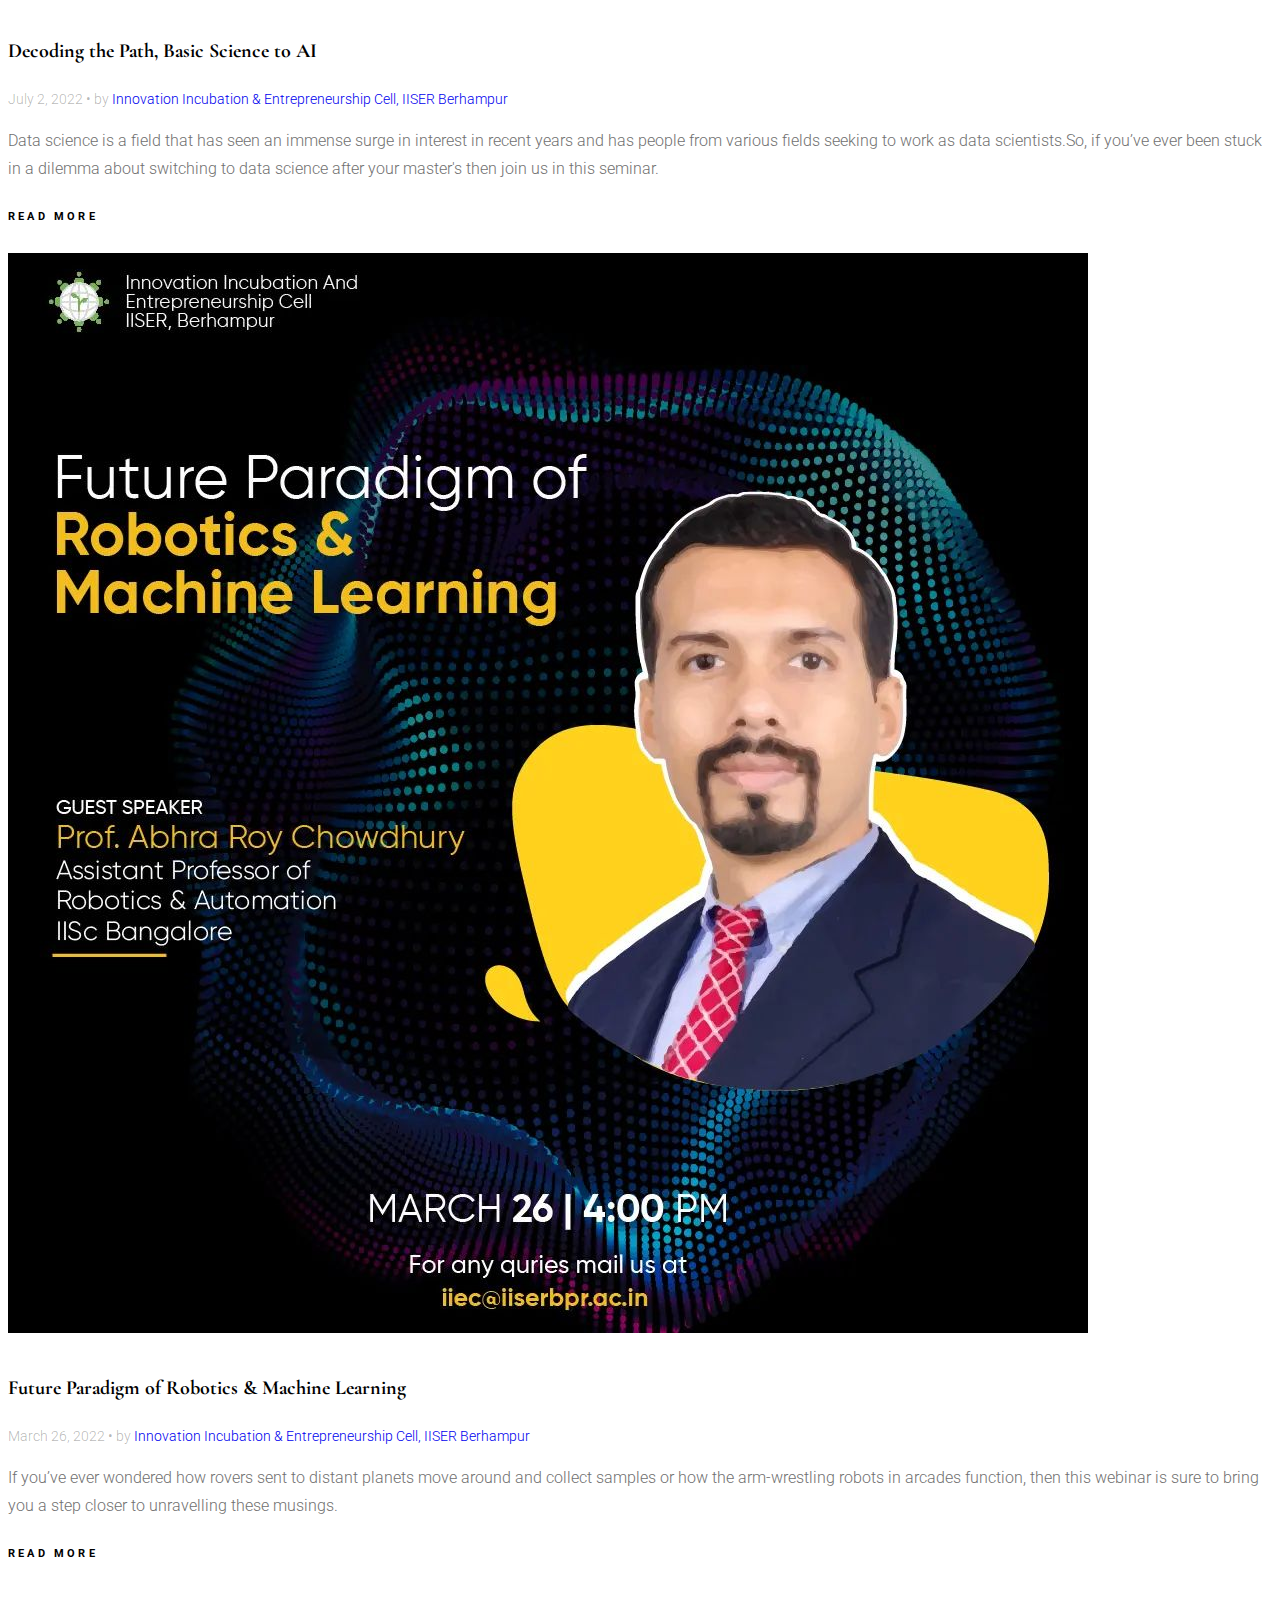
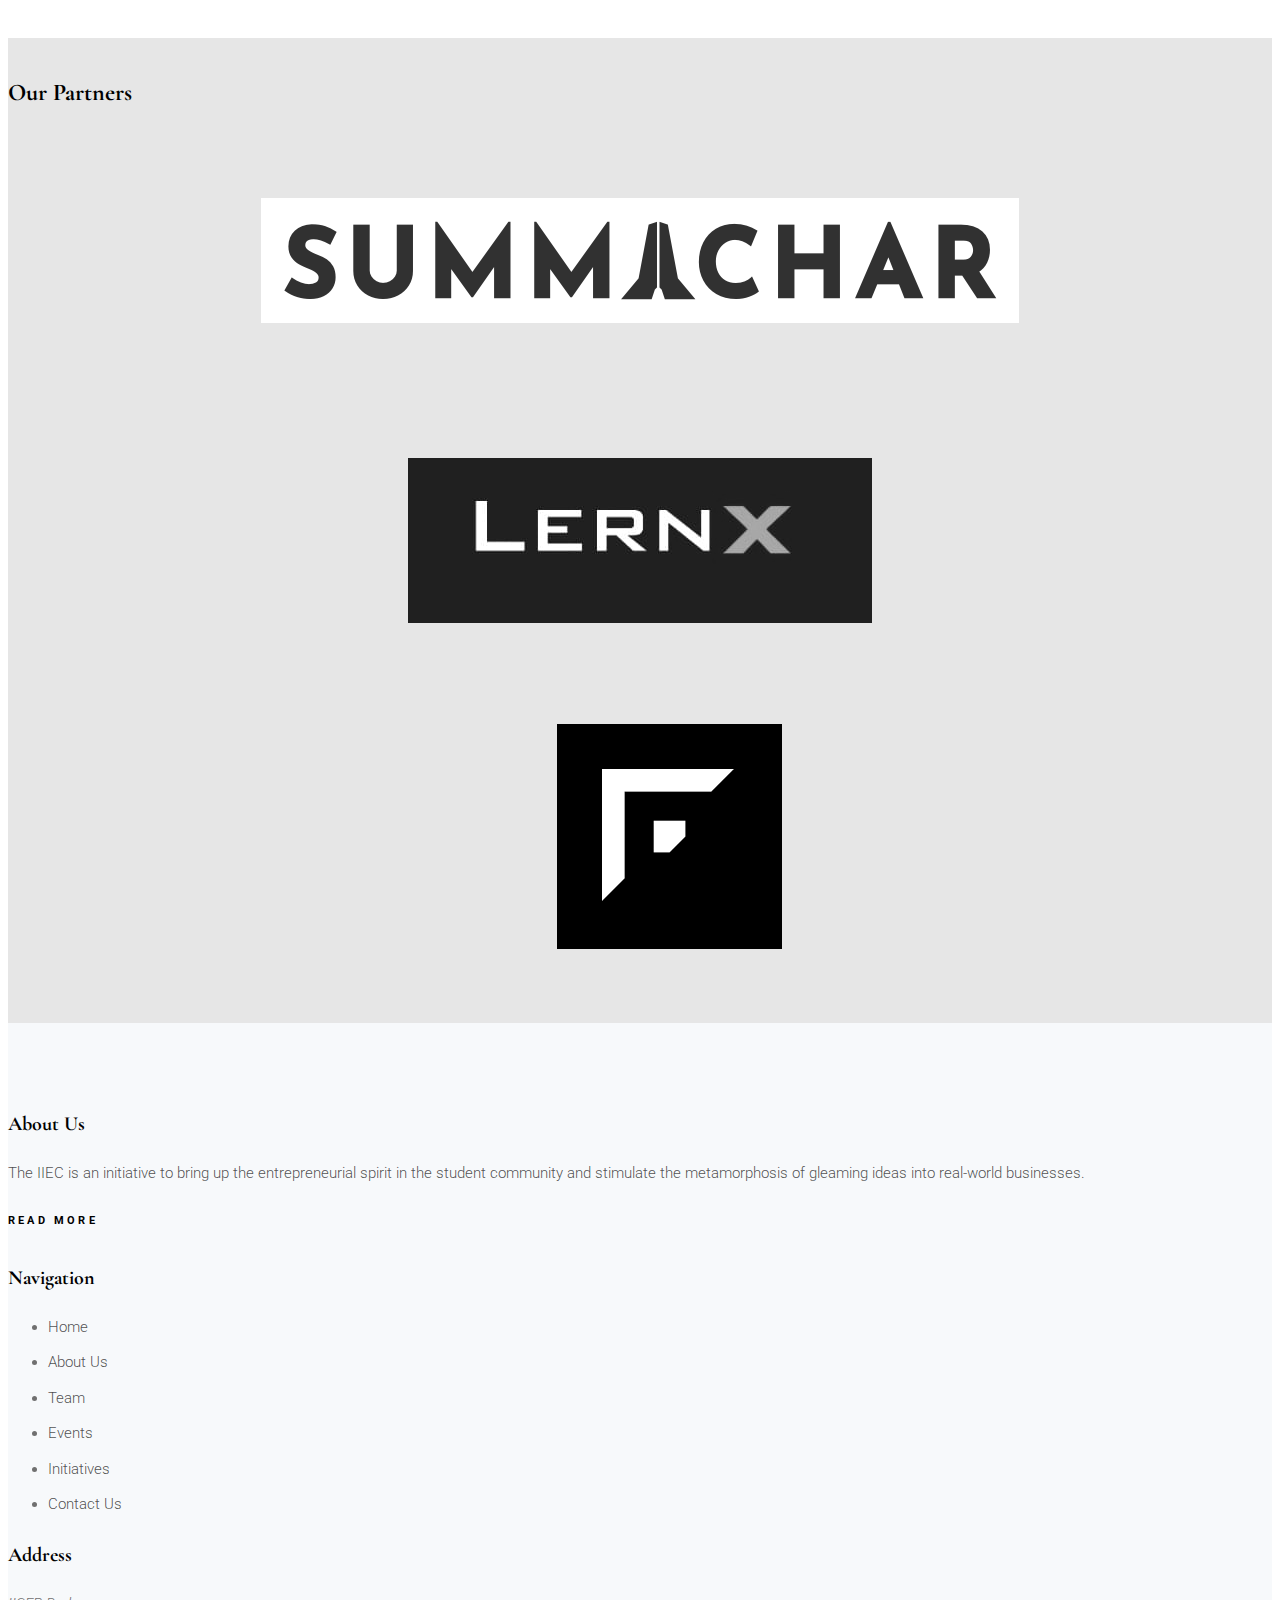
==== commit e247a1c5: "last update of events & news" ====
--- a/index.html
+++ b/index.html
@@ -260,10 +260,10 @@
                   <div class="post-entry-contents">
                     <h3><a href="#">Decoding the Path, Basic Science to AI</a></h3>
                     <div class="date">July 2, 2022 &bullet; by <a href="https://iieciiserbpr.github.io/website/">Innovation Incubation & Entrepreneurship Cell, IISER Berhampur</a></div>
-                    <p>Data science is a field that has seen an immense surge in interest in recent years and has people from various fields seeking to work as data scientists.So, if you’ve ever been stuck in a dilemma about switching to data science after your master's, or if you’ve wondered whether you’ll find success in a new and different field, then join us in this seminar.We hope to have an interactive and insightful session that is sure to open your eyes to a whole world of opportunities lying in wait to be explored.
-
-                      </p>
-                    <p><a target="_blank" href="https://www.instagram.com/p/CfYWxiwL5f2/?utm_source=ig_web_copy_link" class="readmore">Read more</a></p>
+                    <p>Data science is a field that has seen an immense surge in interest in recent years and has people from various fields seeking to work as data scientists.So, if you’ve ever been stuck in a dilemma about switching to data science after your master's then join us in this seminar.
+
+                    </p>
+                    <p><a href="https://iieciiserbpr.github.io/website/events.html" class="readmore">Read more</a></p>
                   </div>
                 </div>
               </div>
@@ -274,8 +274,8 @@
                   <div class="post-entry-contents">
                     <h3><a href="#">Future Paradigm of Robotics & Machine Learning</a></h3>
                     <div class="date">March 26, 2022 &bullet; by <a href="https://iieciiserbpr.github.io/website/">Innovation Incubation & Entrepreneurship Cell, IISER Berhampur</a></div>
-                    <p>If you’ve ever wondered how rovers sent to distant planets move around and collect samples or how the arm-wrestling robots in arcades function, then this webinar is sure to bring you a step closer to unravelling these musings.We have Dr Abhra Roy Chowdhury, Assistant professor of Robotics and Automation at Indian Institute of Science (IISc), Bangalore, as our chief speaker, to discuss with you the future applications of robotics and machine intelligence research.</p>
-                    <p><a target="_blank" href="https://www.instagram.com/p/CbeaeWlLd7Y/?utm_source=ig_web_copy_link" class="readmore">Read more</a></p>
+                    <p>If you’ve ever wondered how rovers sent to distant planets move around and collect samples or how the arm-wrestling robots in arcades function, then this webinar is sure to bring you a step closer to unravelling these musings.</p>
+                    <p><a href="https://iieciiserbpr.github.io/website/events.html" class="readmore">Read more</a></p>
                   </div>
                 </div>
               </div>
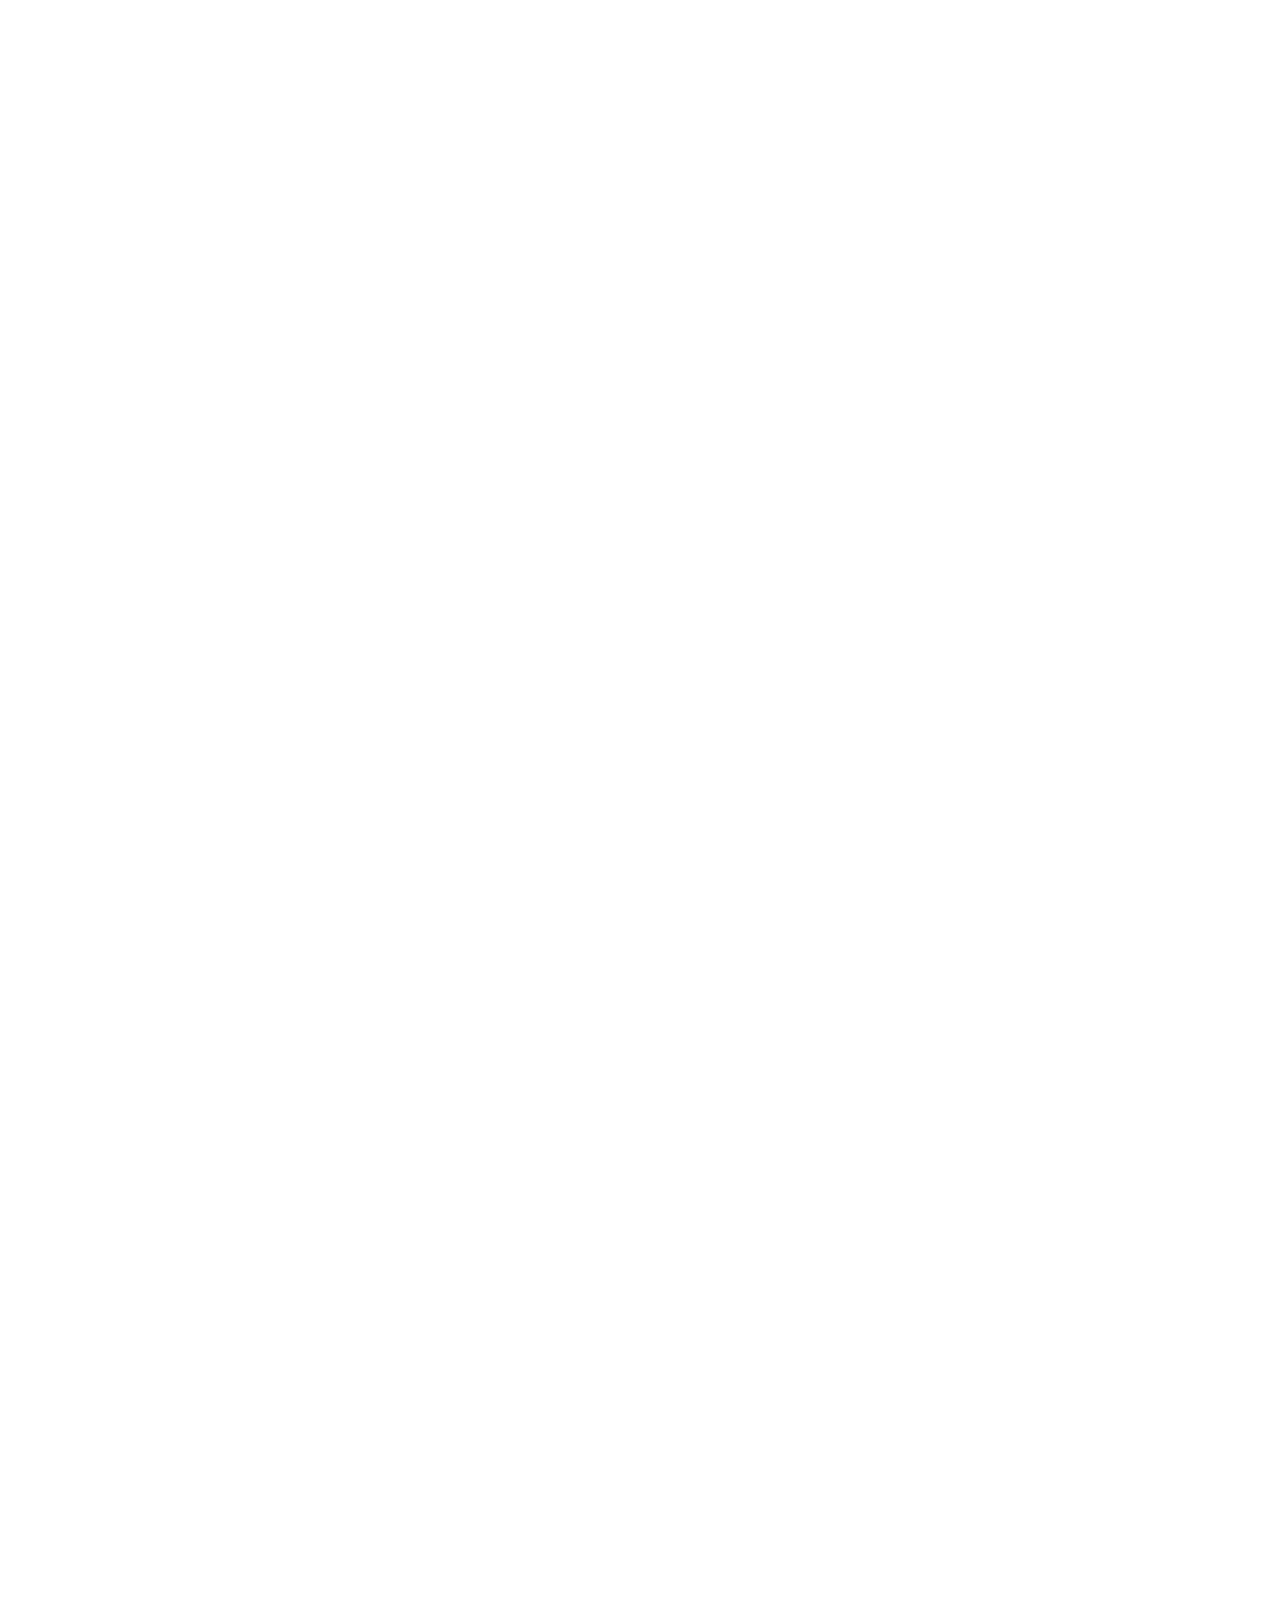
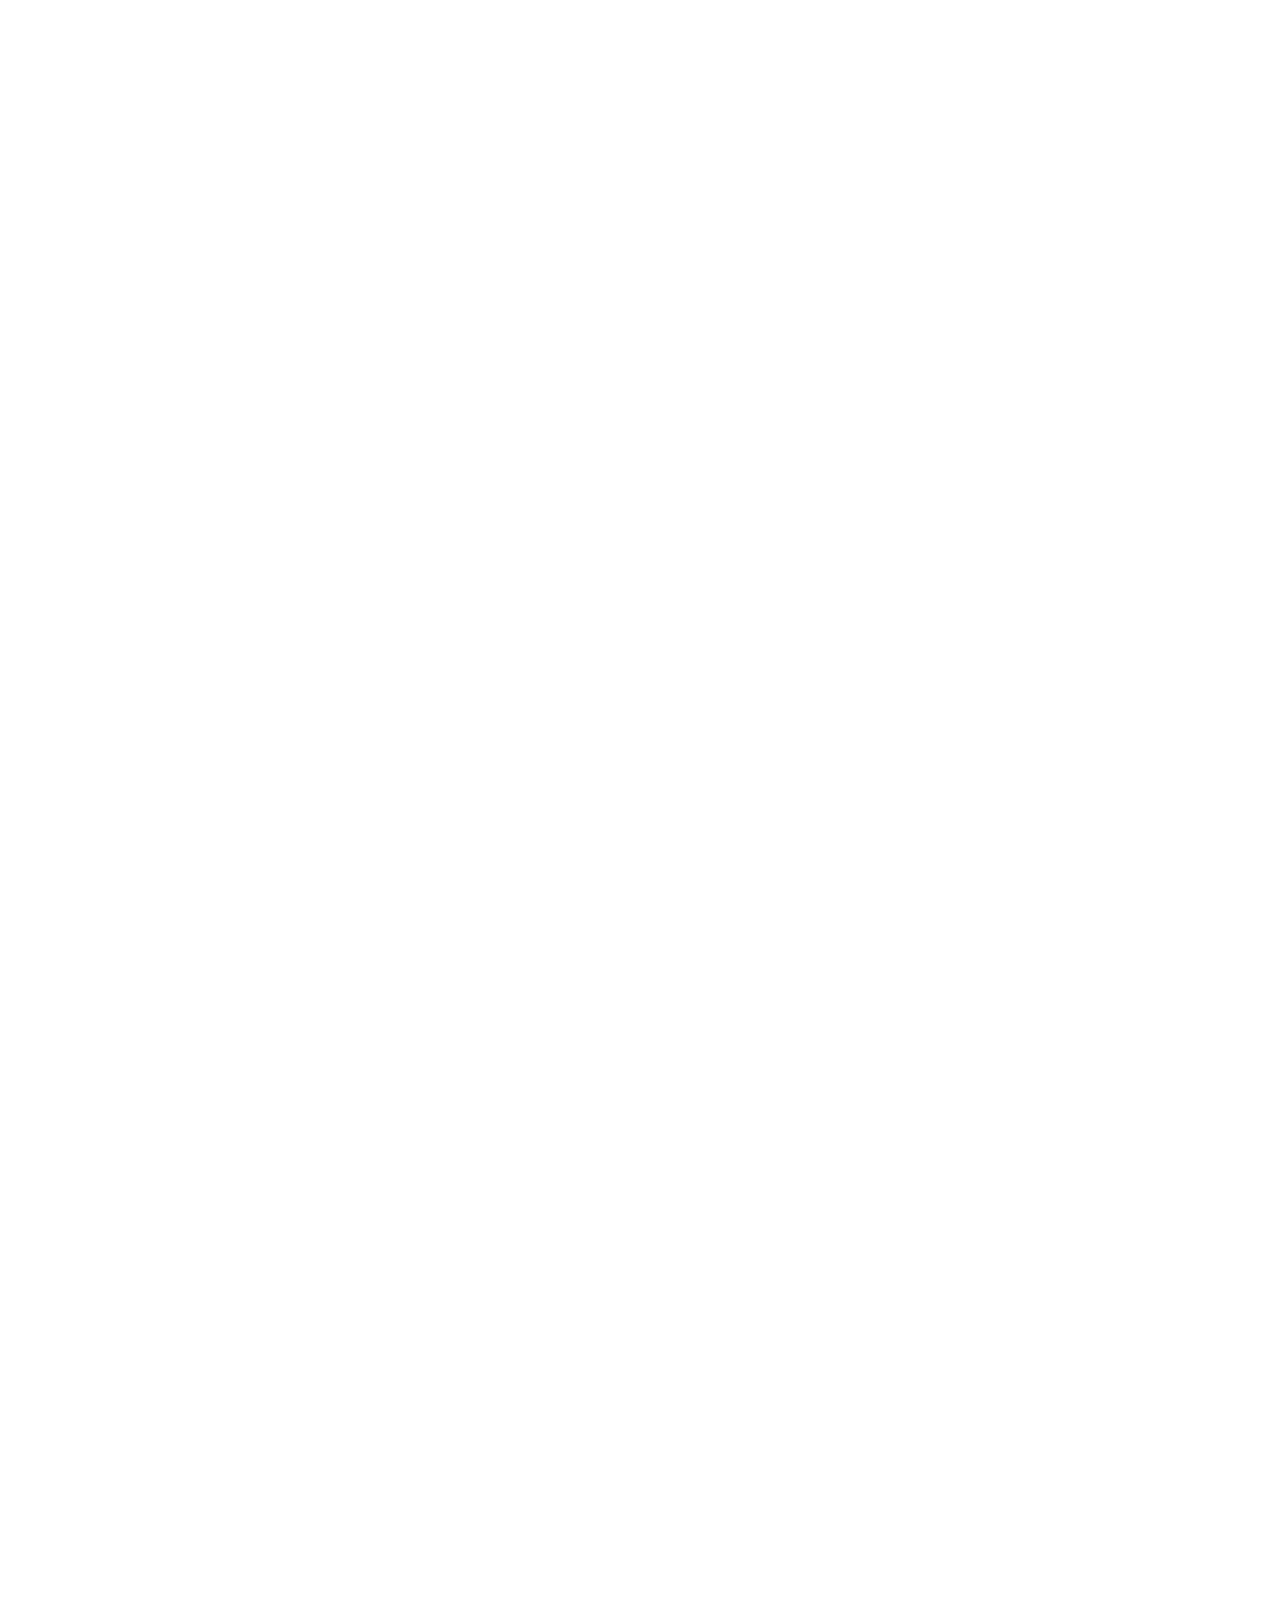
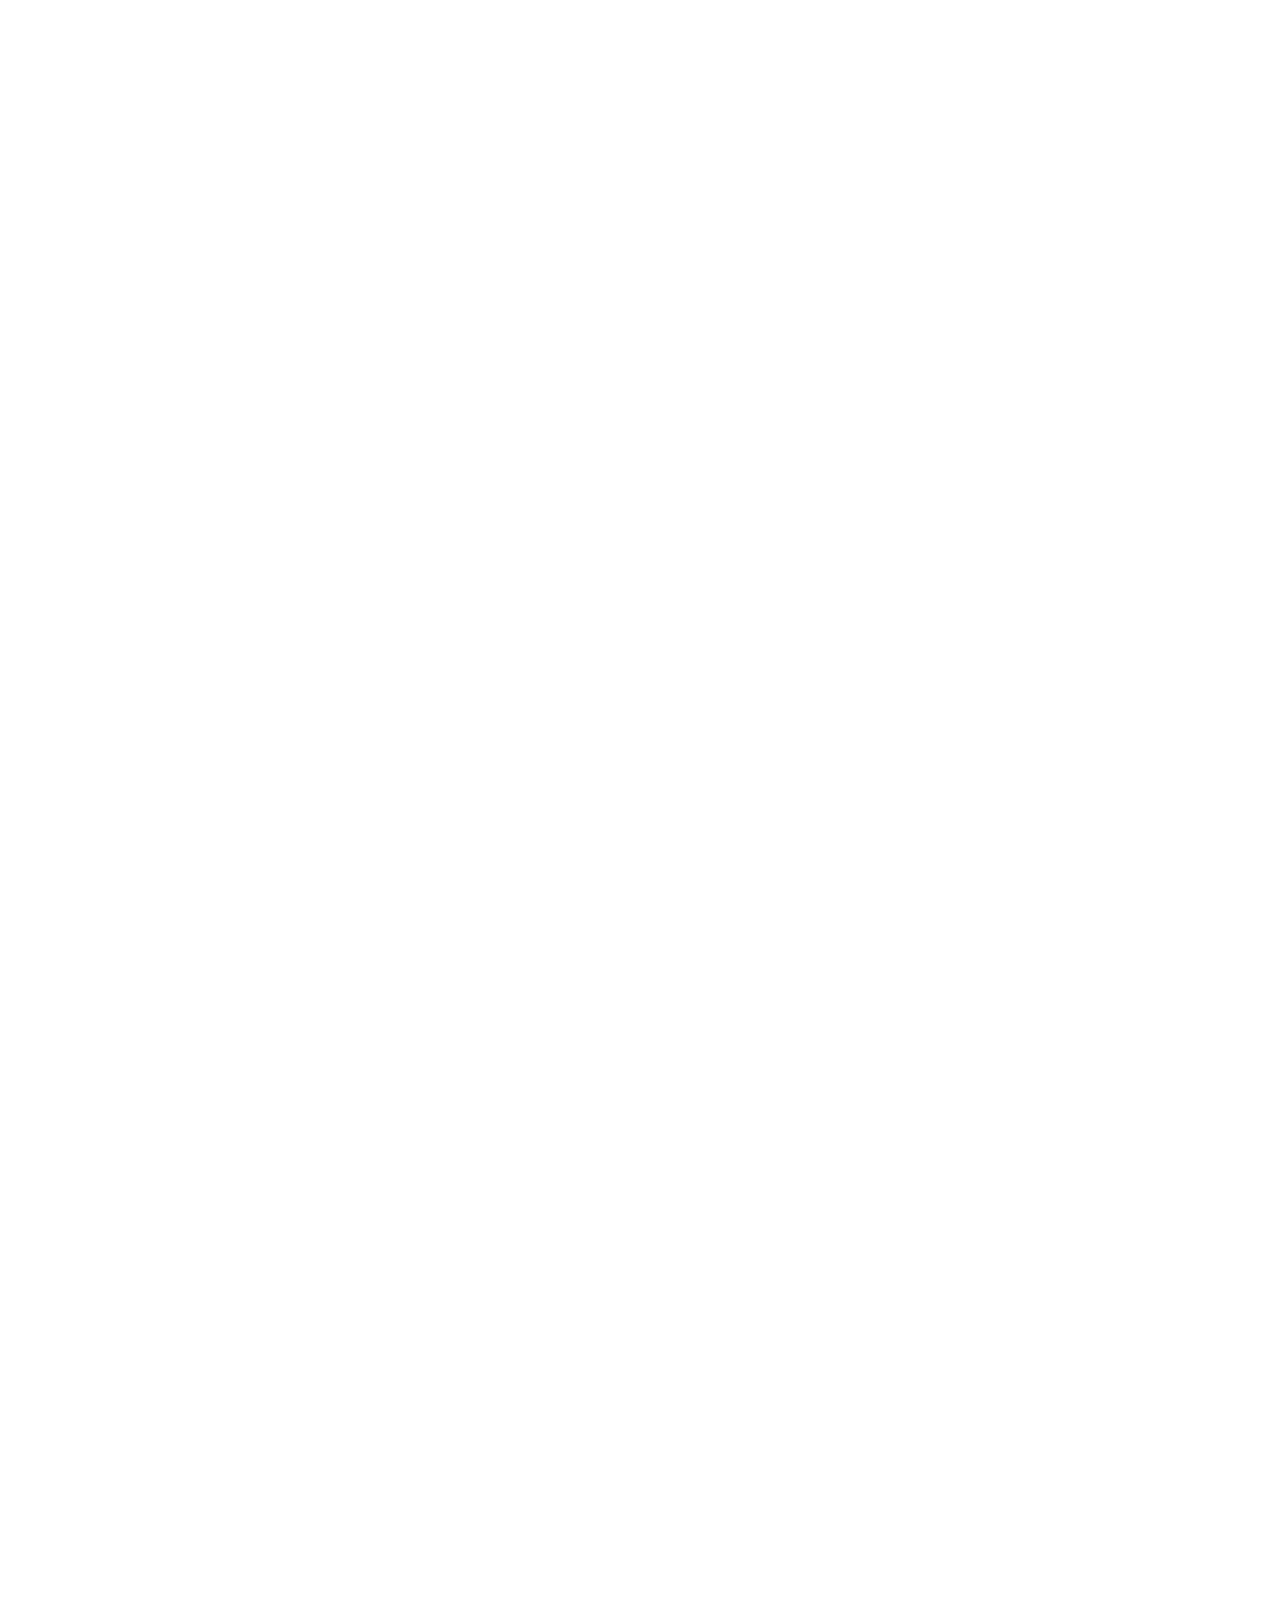
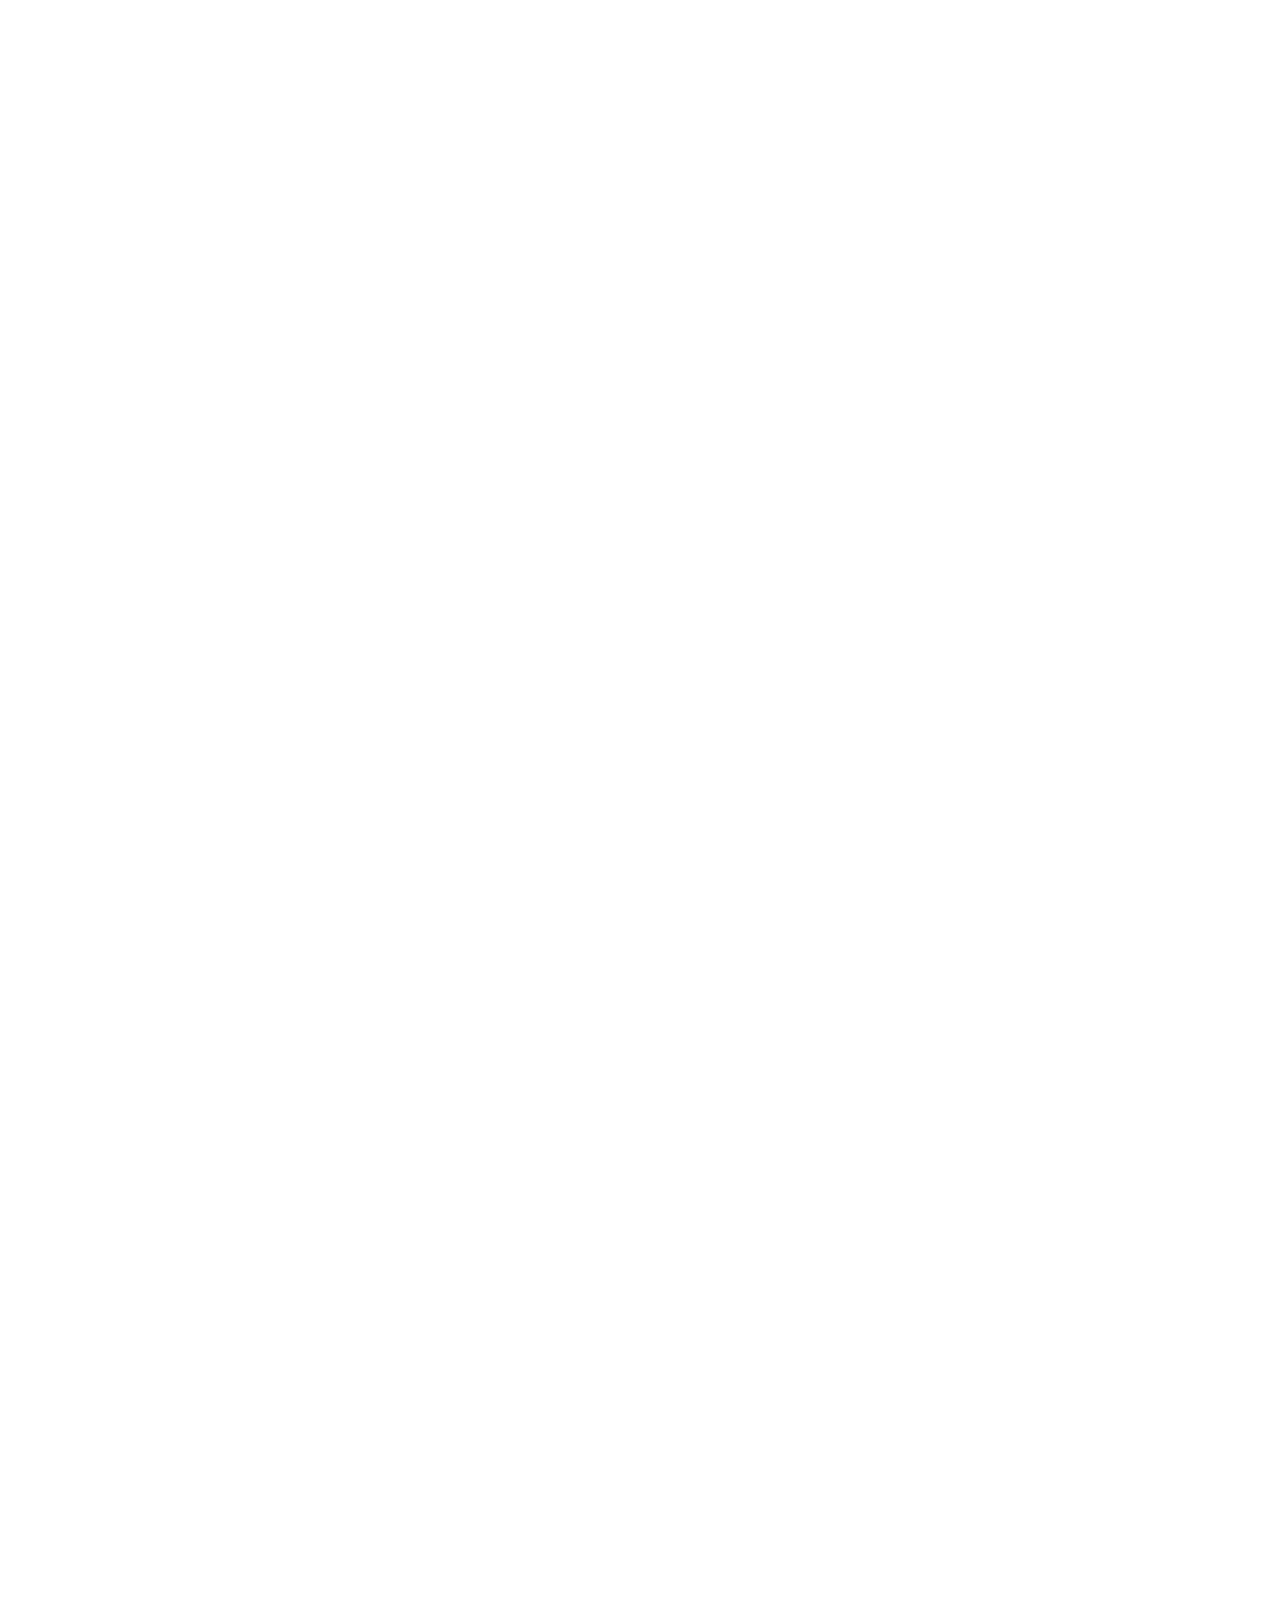
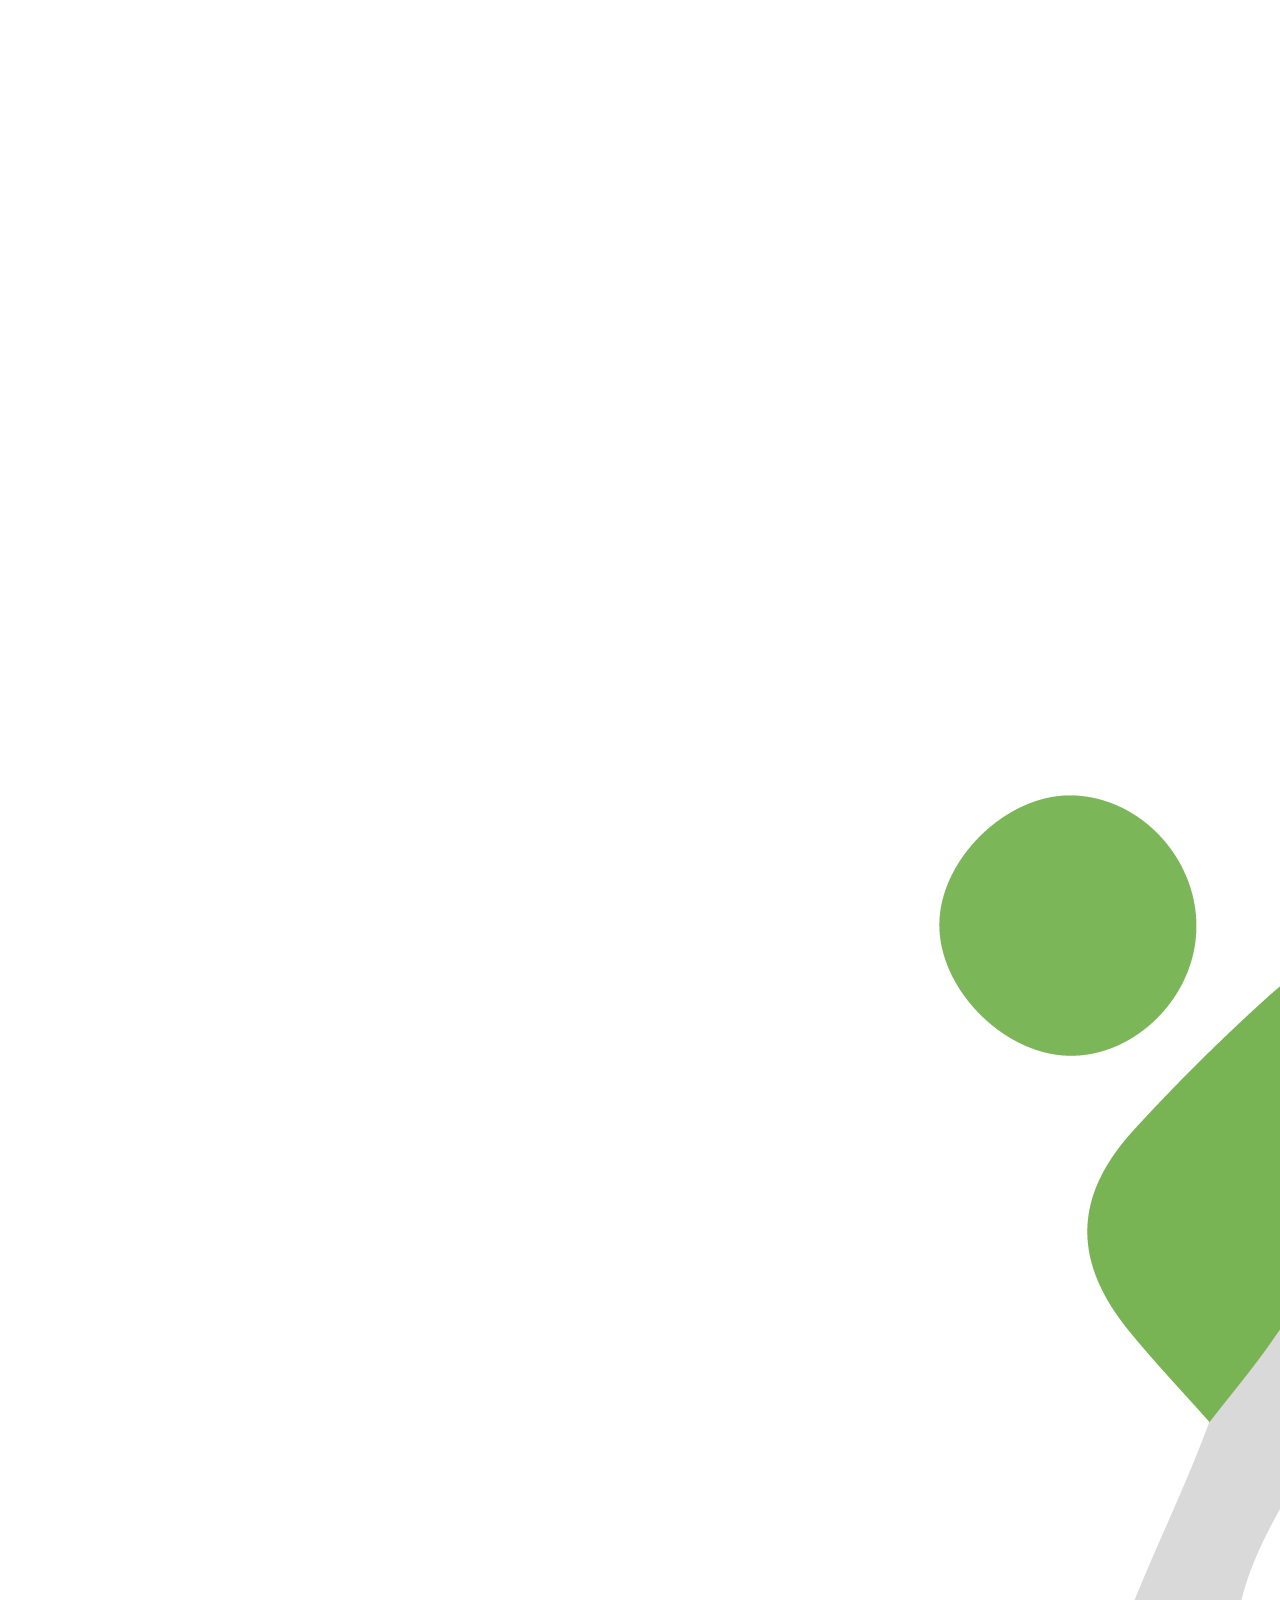
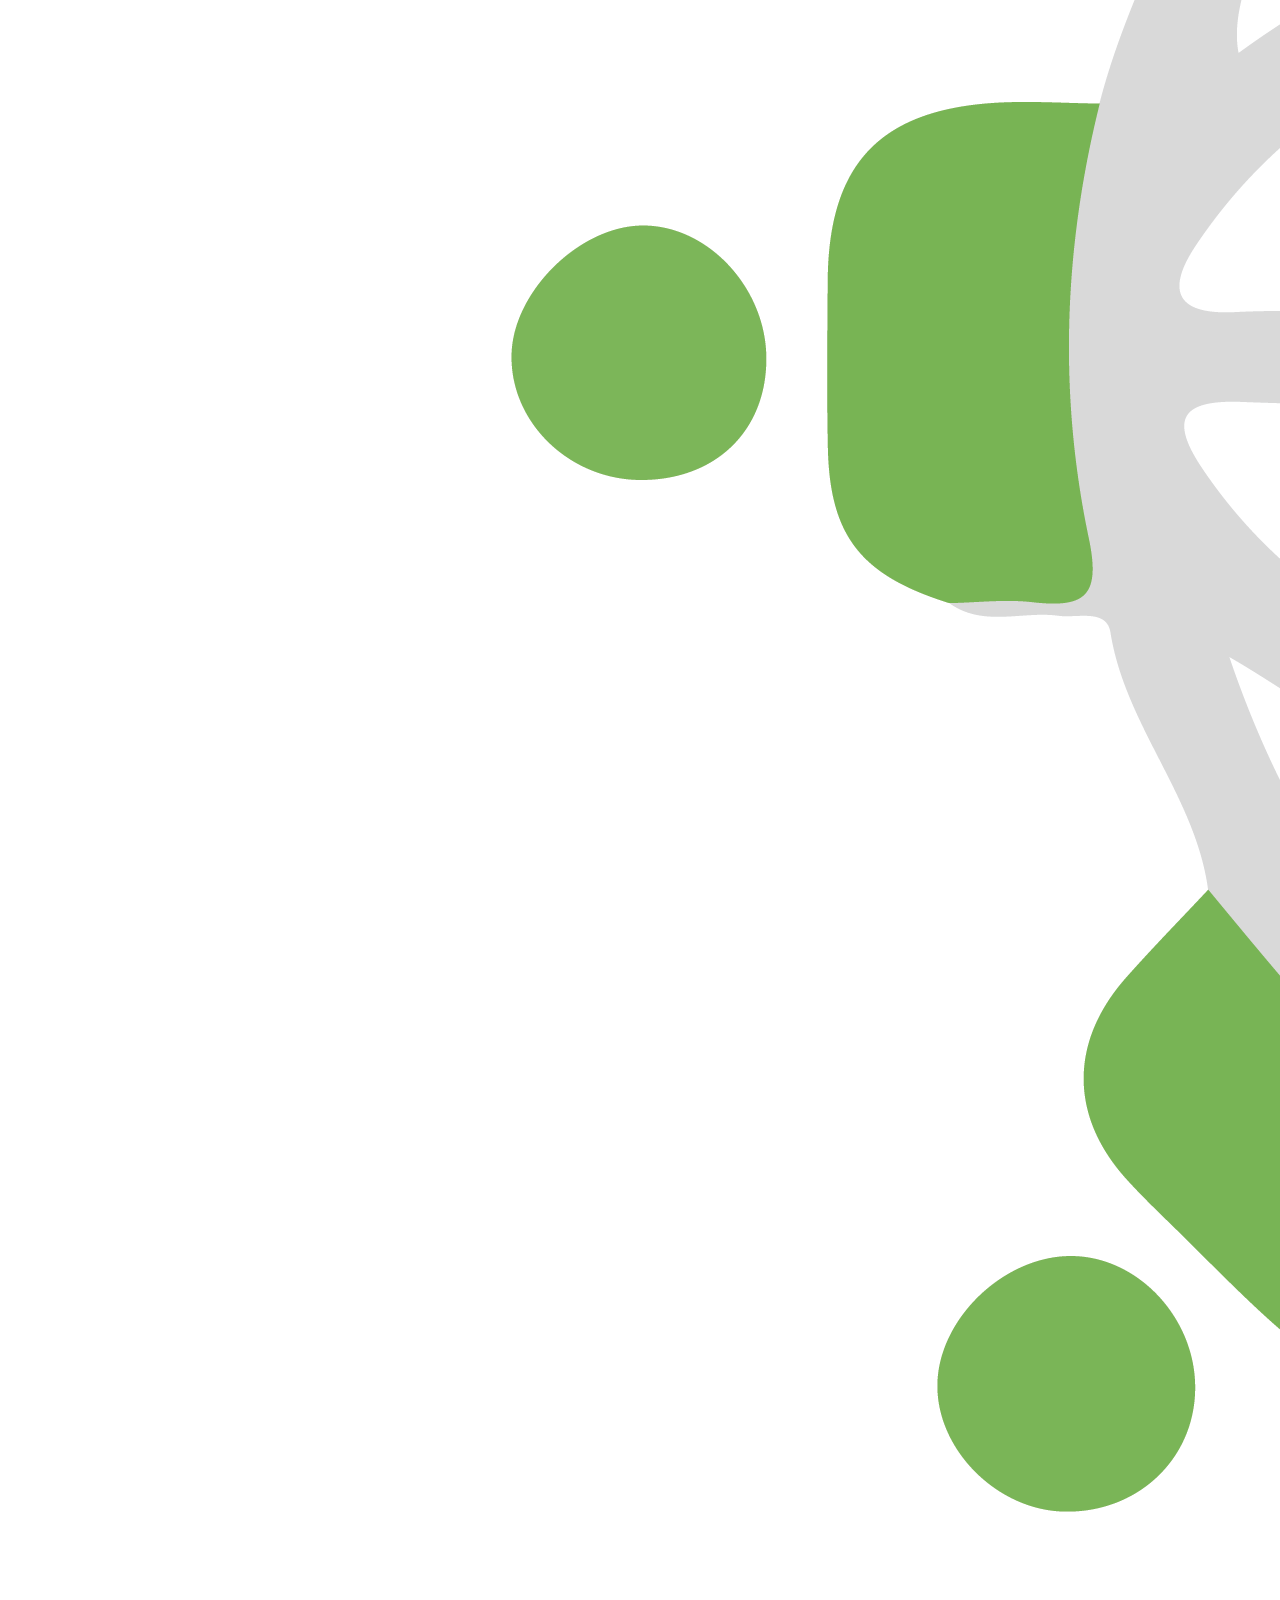
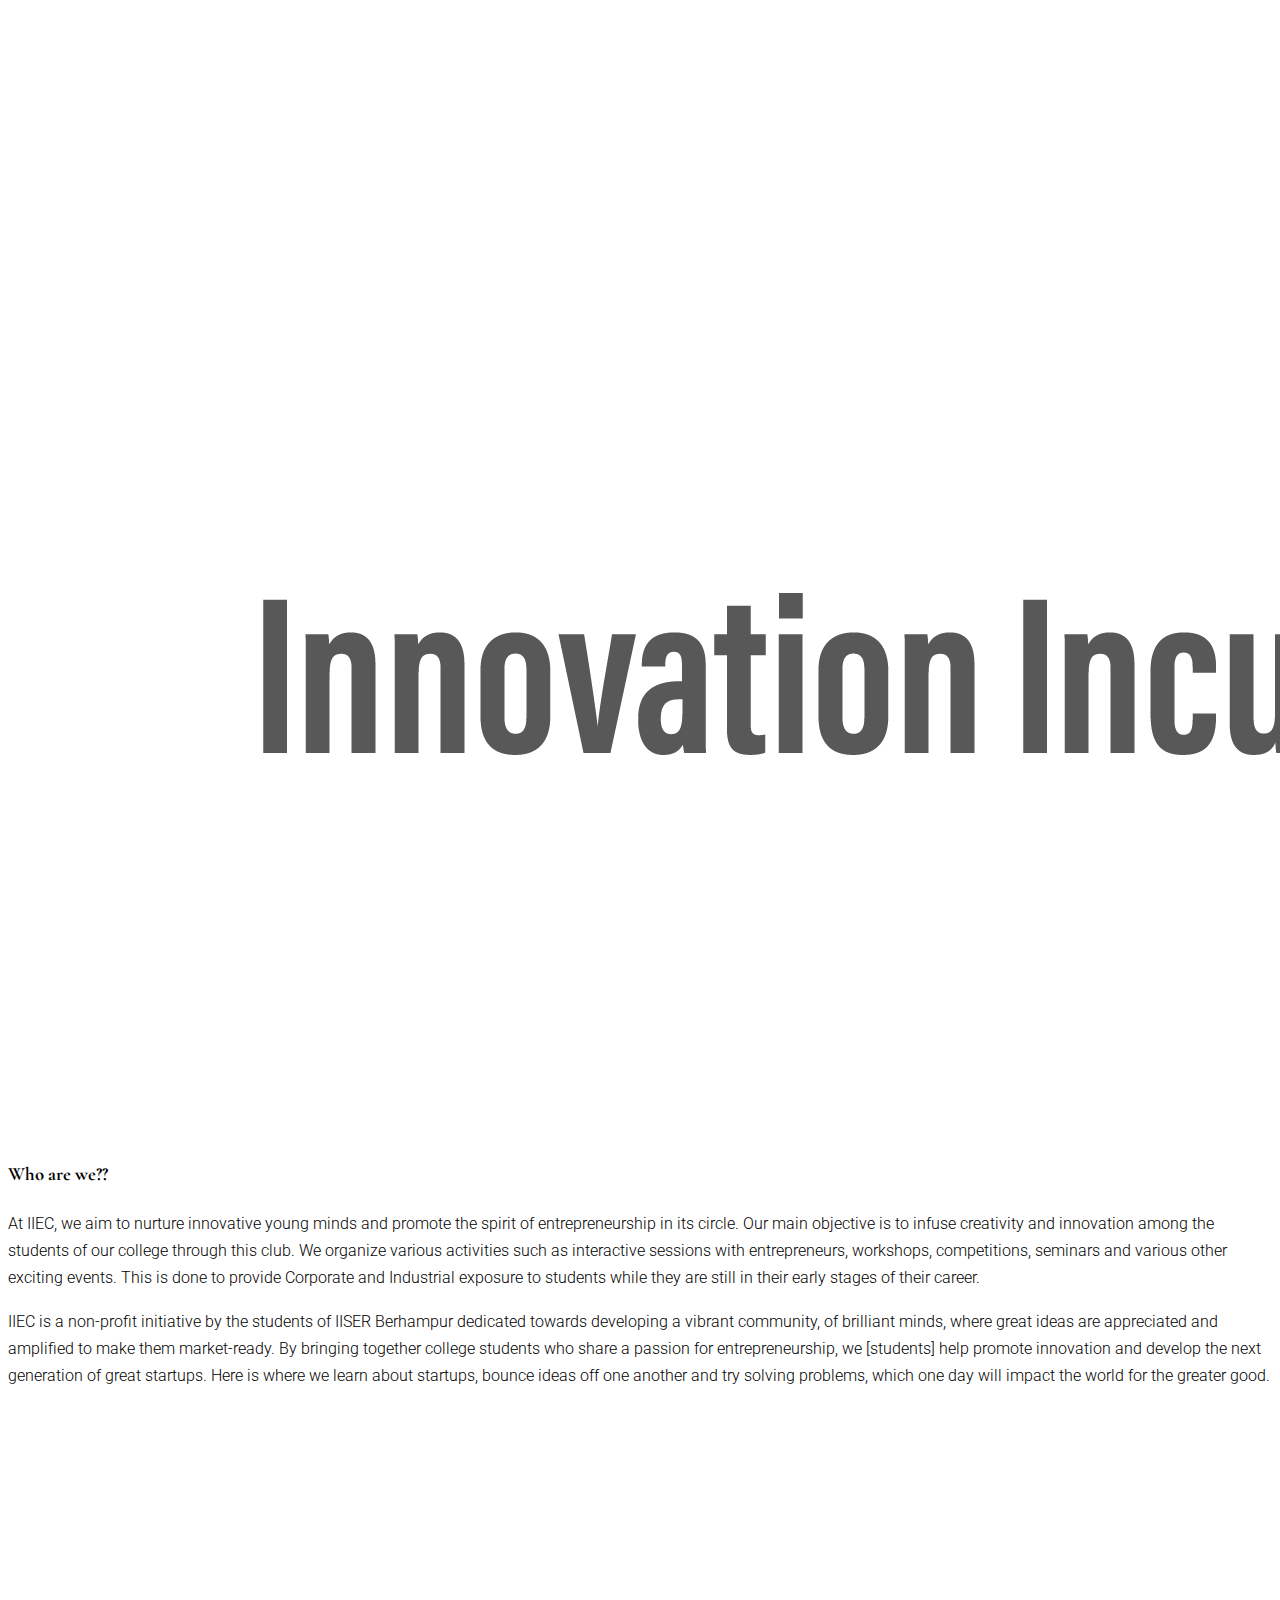
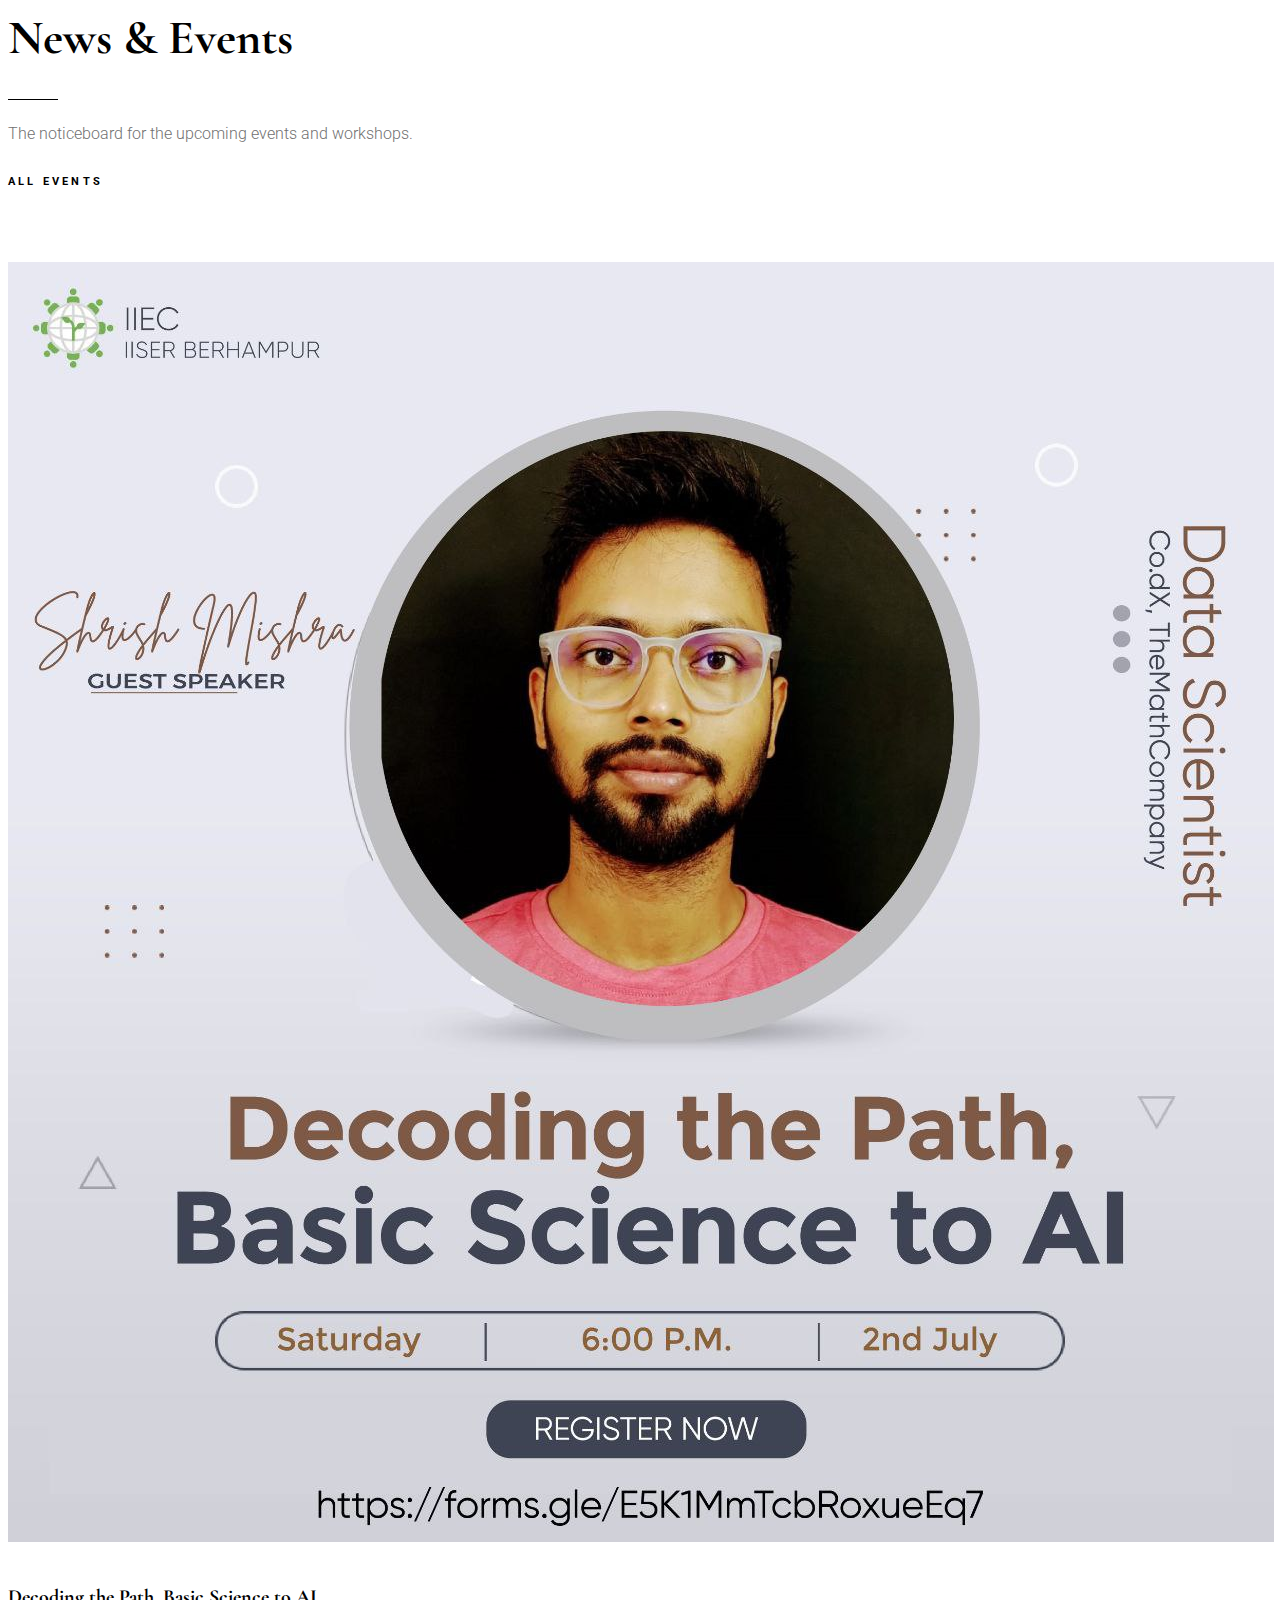
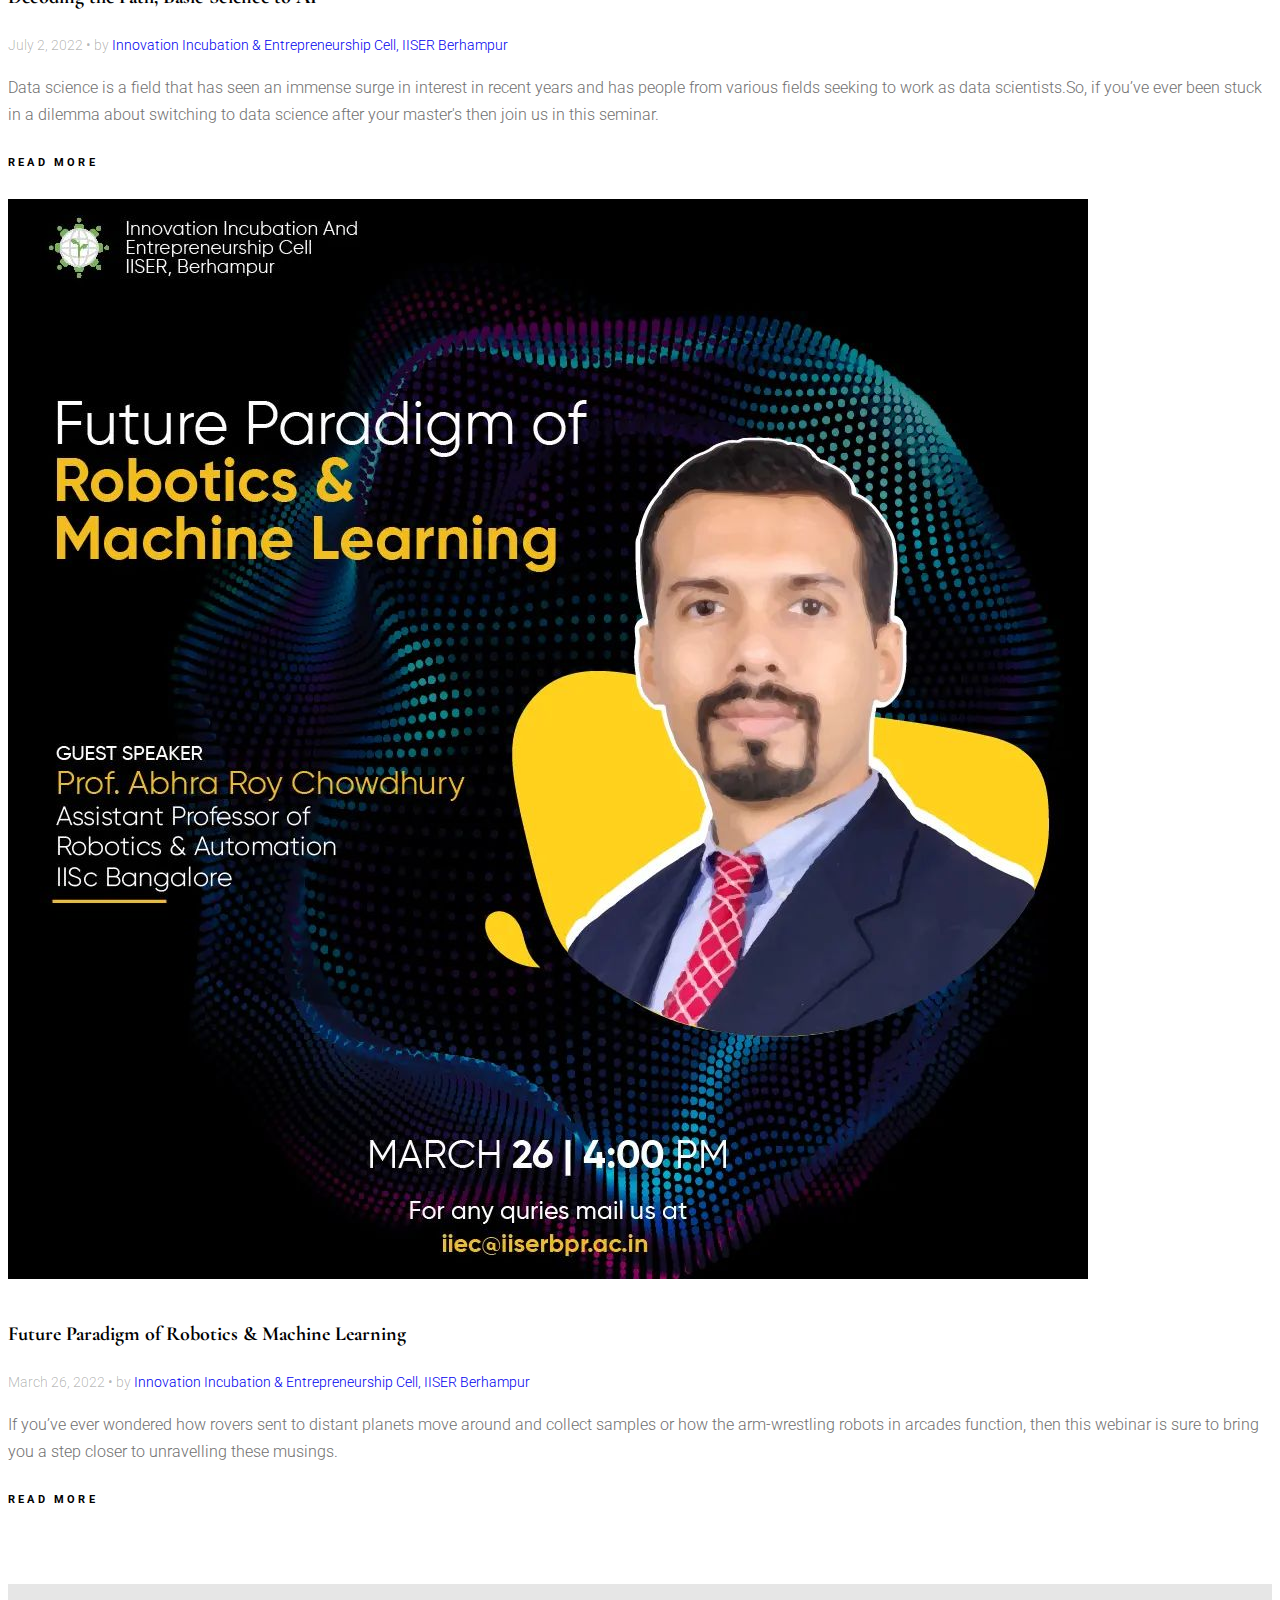
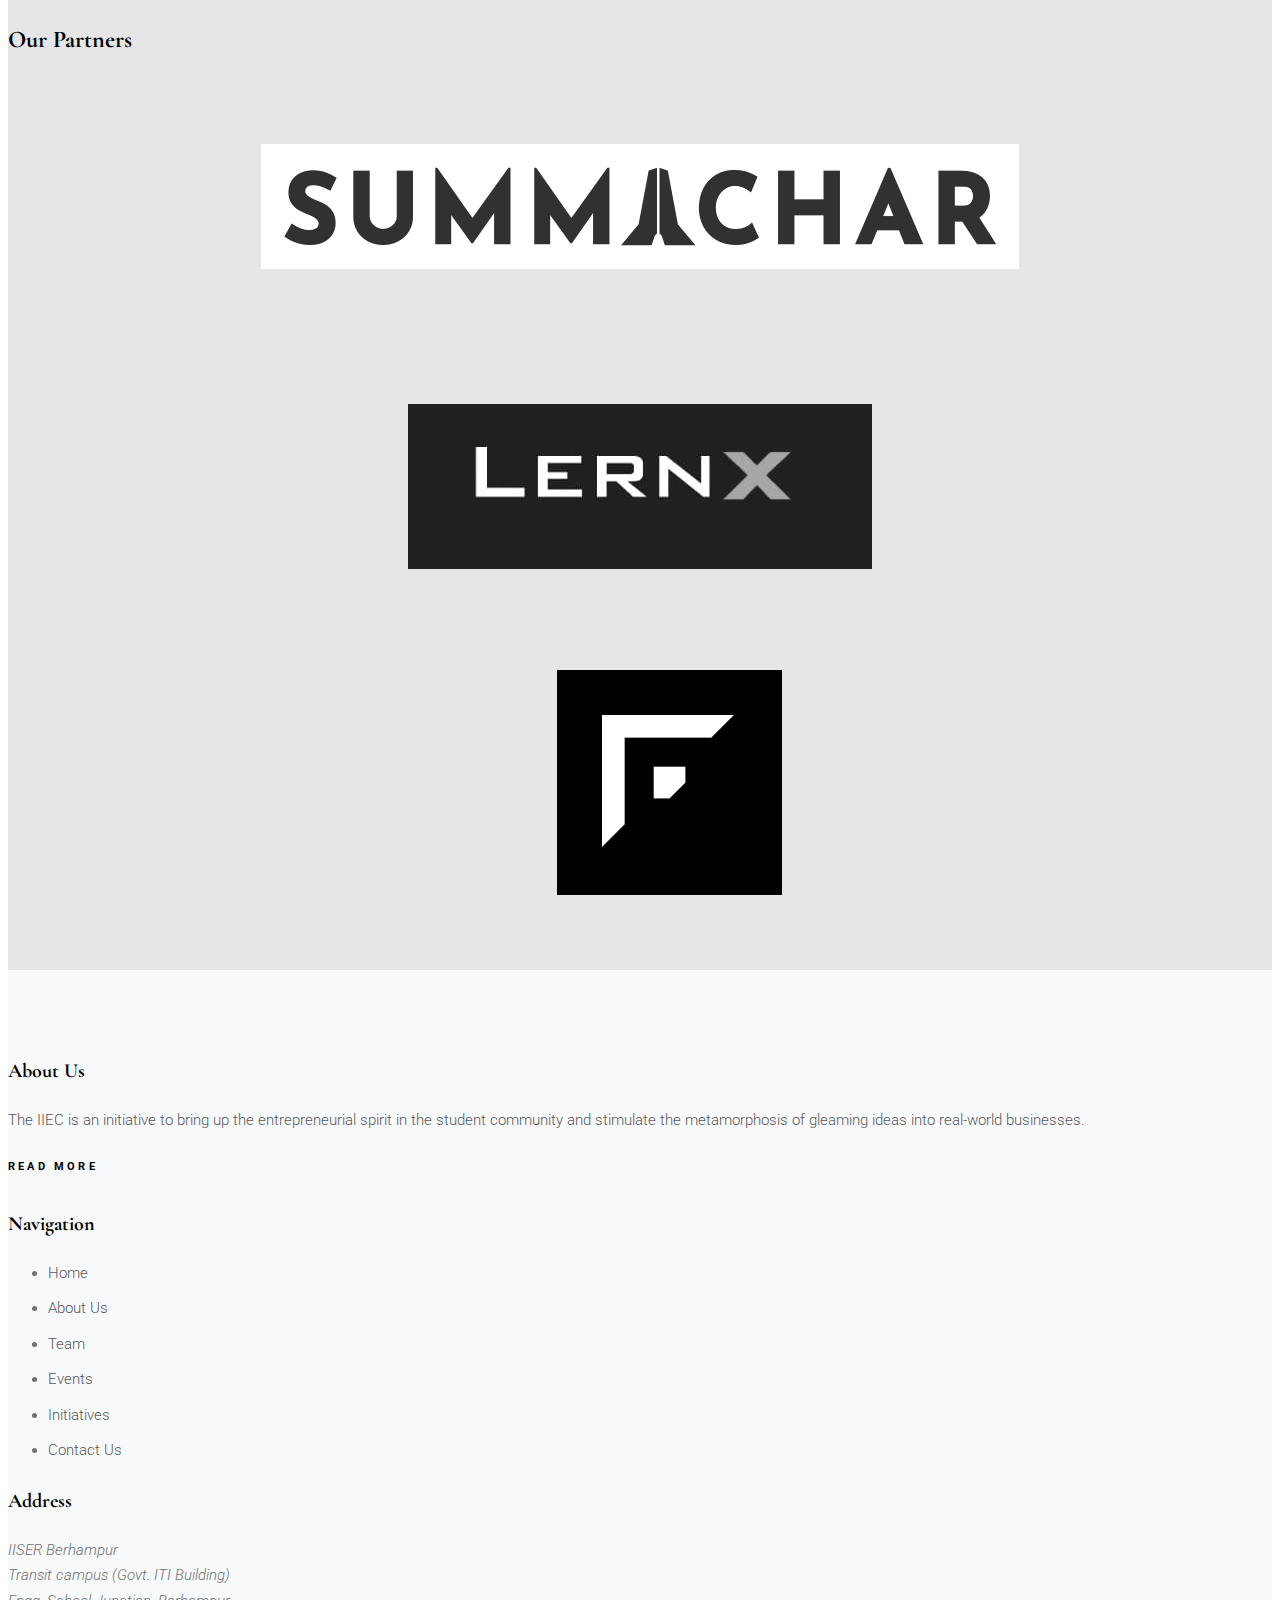
==== commit cfd91415: "learnx deatils removed" ====
--- a/index.html
+++ b/index.html
@@ -248,9 +248,9 @@
 
                 <div class="w-75">
 
-                  <p style="color: red;">For Quries related to LearnX join the below group.</p>
-                  </div>
-                  <p><a href="https://t.me/+zK38_Nldss82MjNl" class="readmore">Join the group</a></p>
+                  <p style="color: red;"></p>
+                  </div>
+                  <p><a target="_blank" href="https://t.me/+zK38_Nldss82MjNl" class="readmore"></a></p>
               </div>
             
 	      
